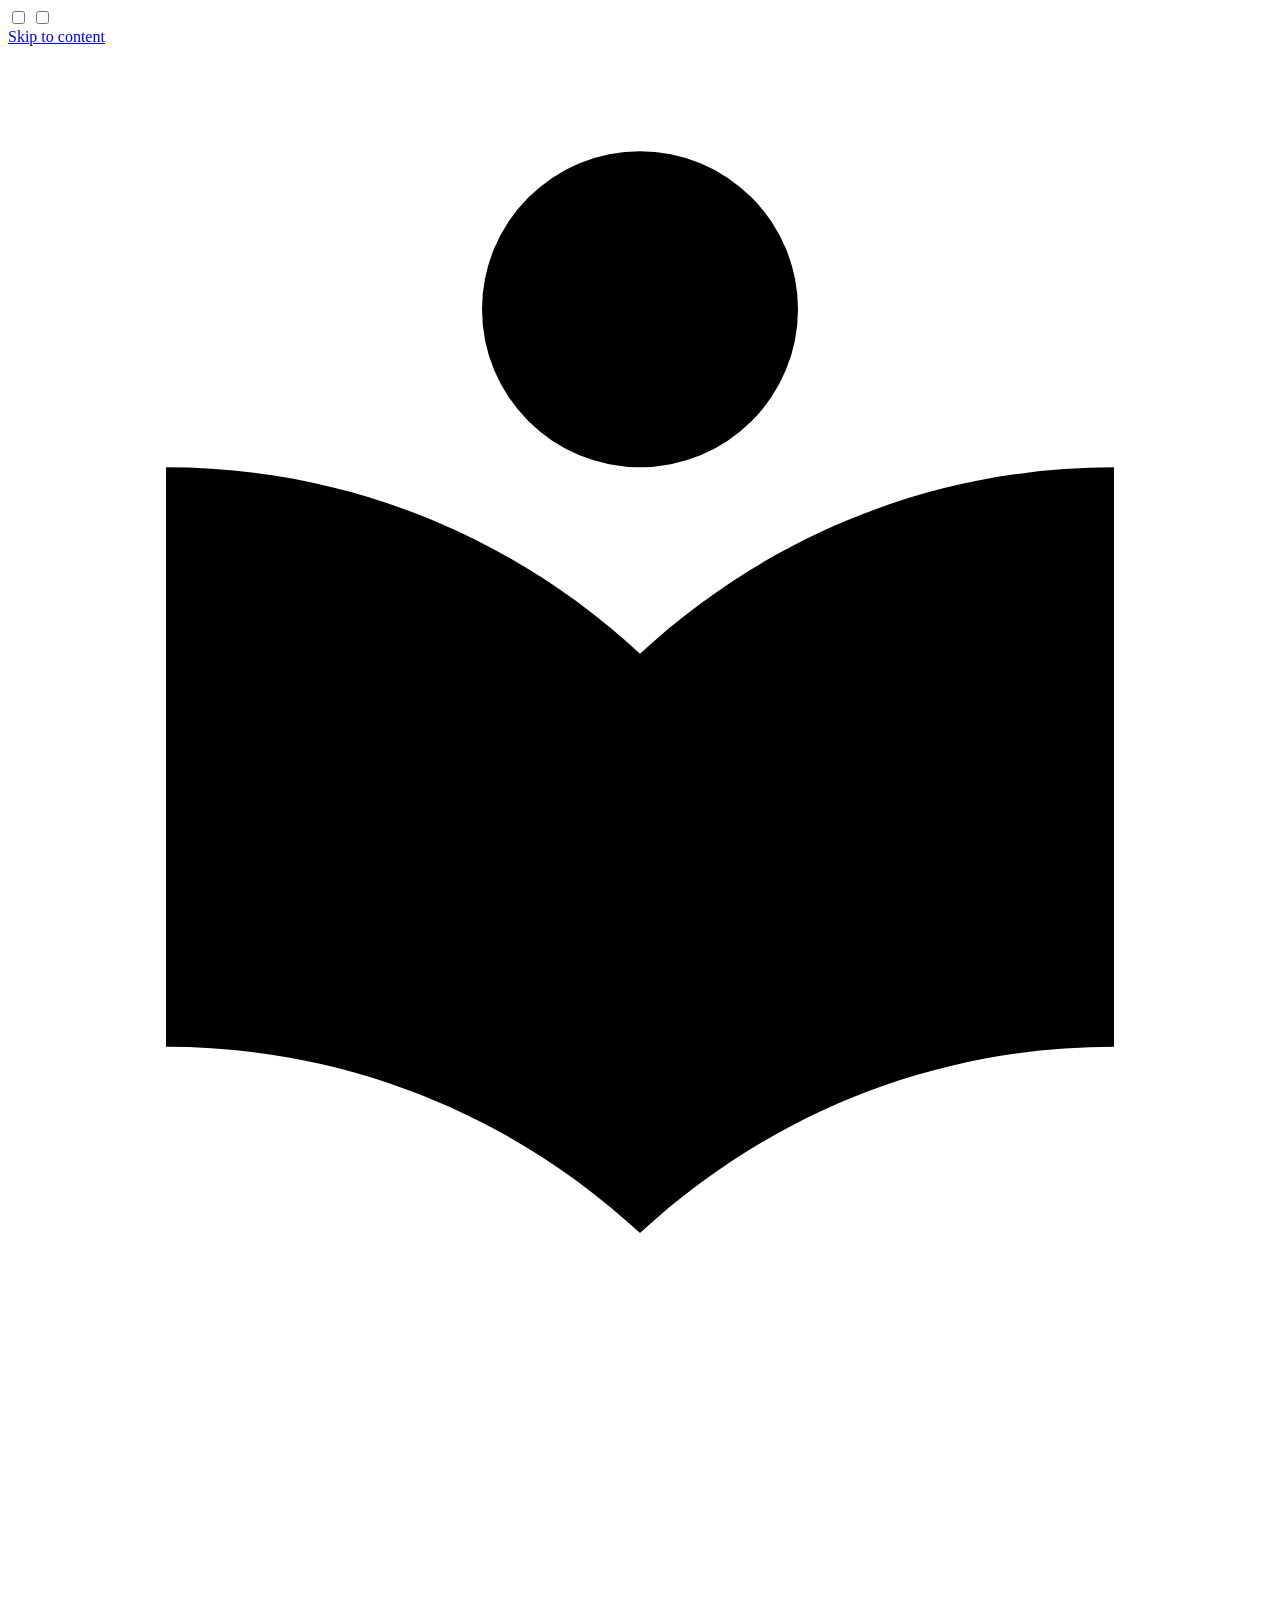
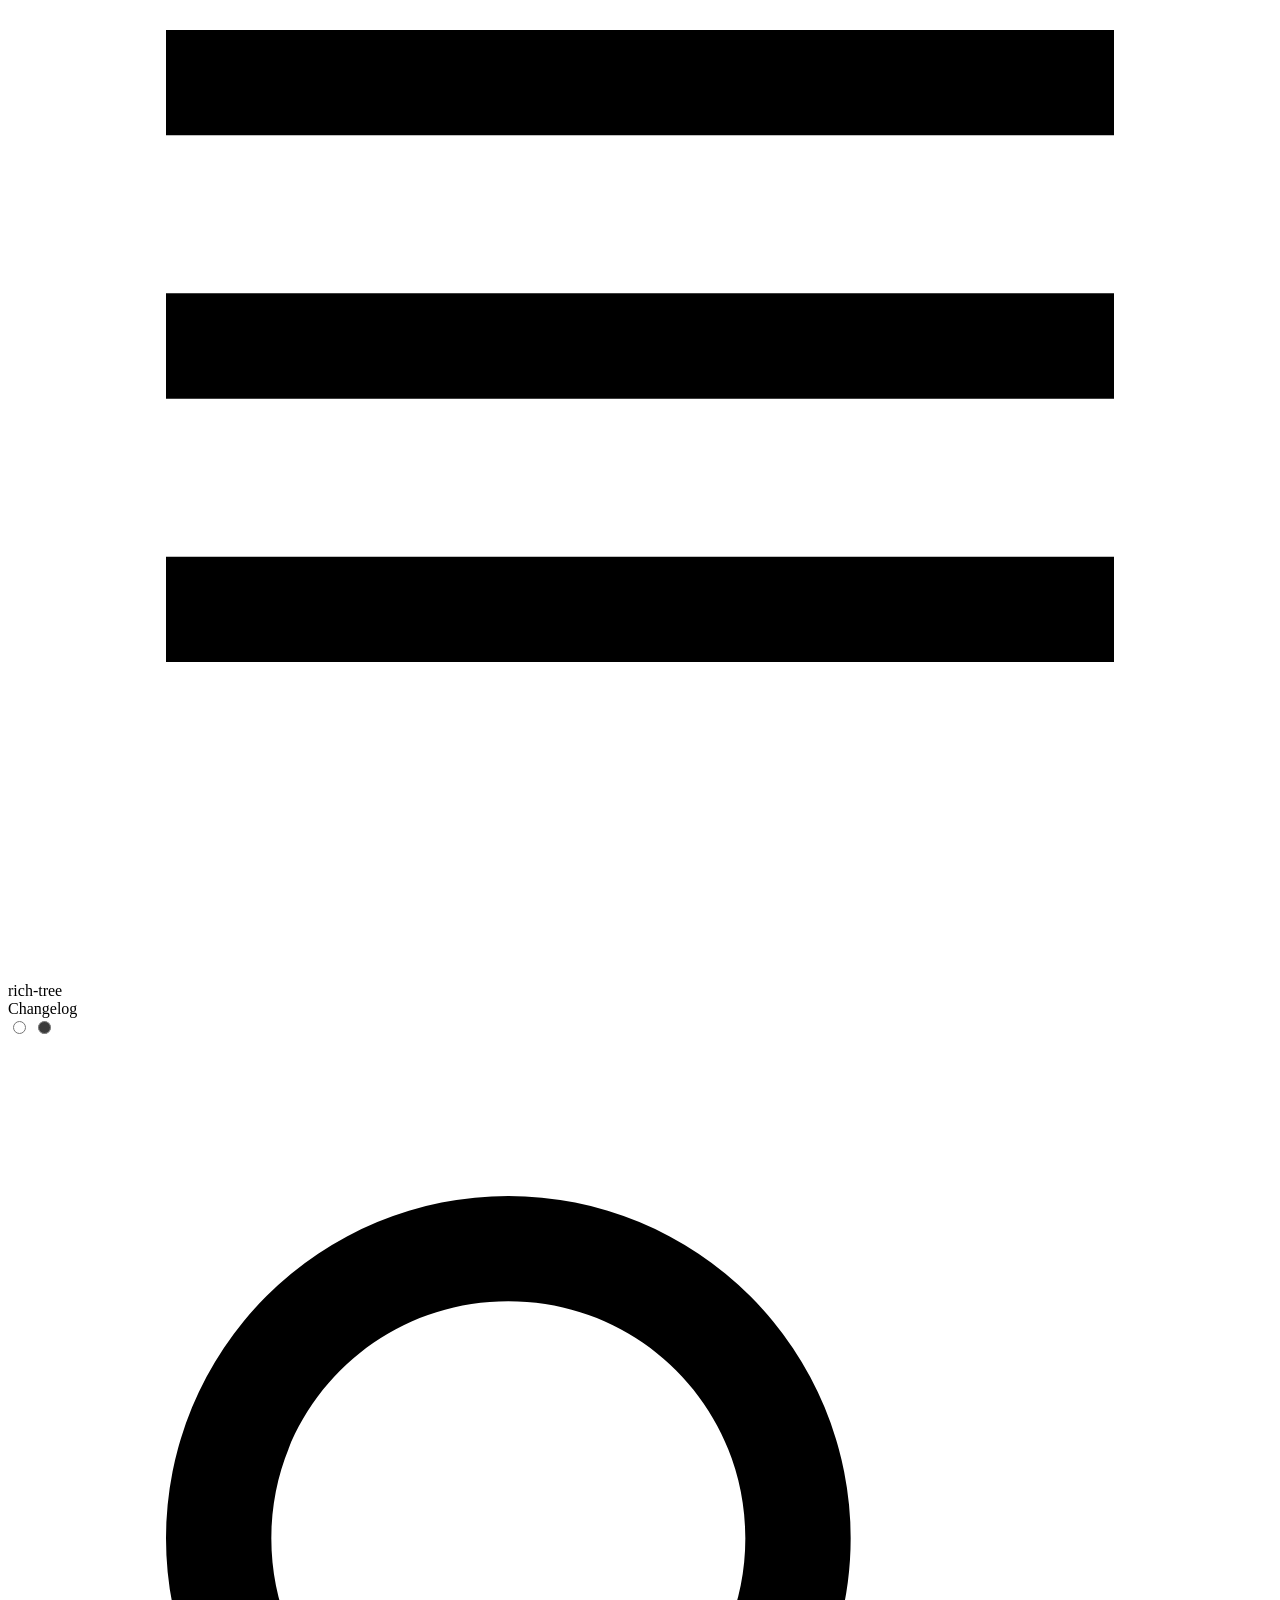
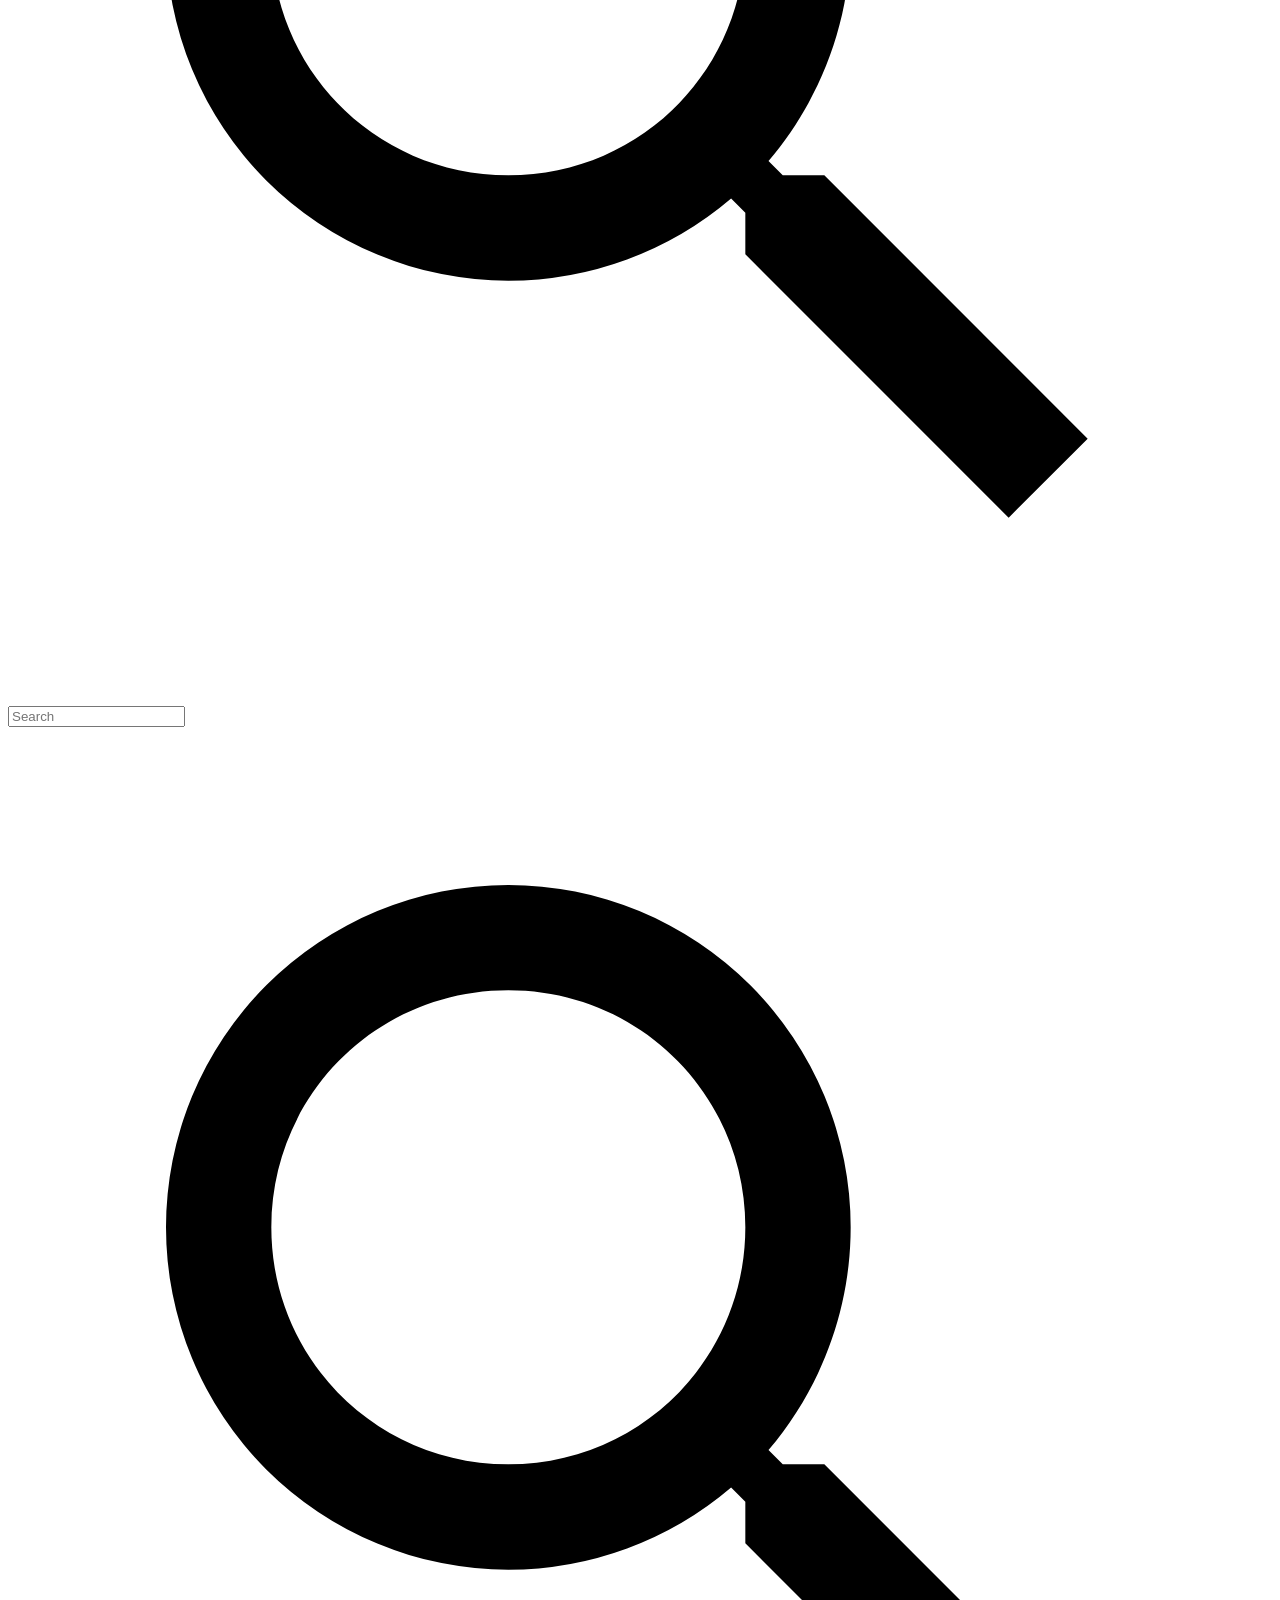
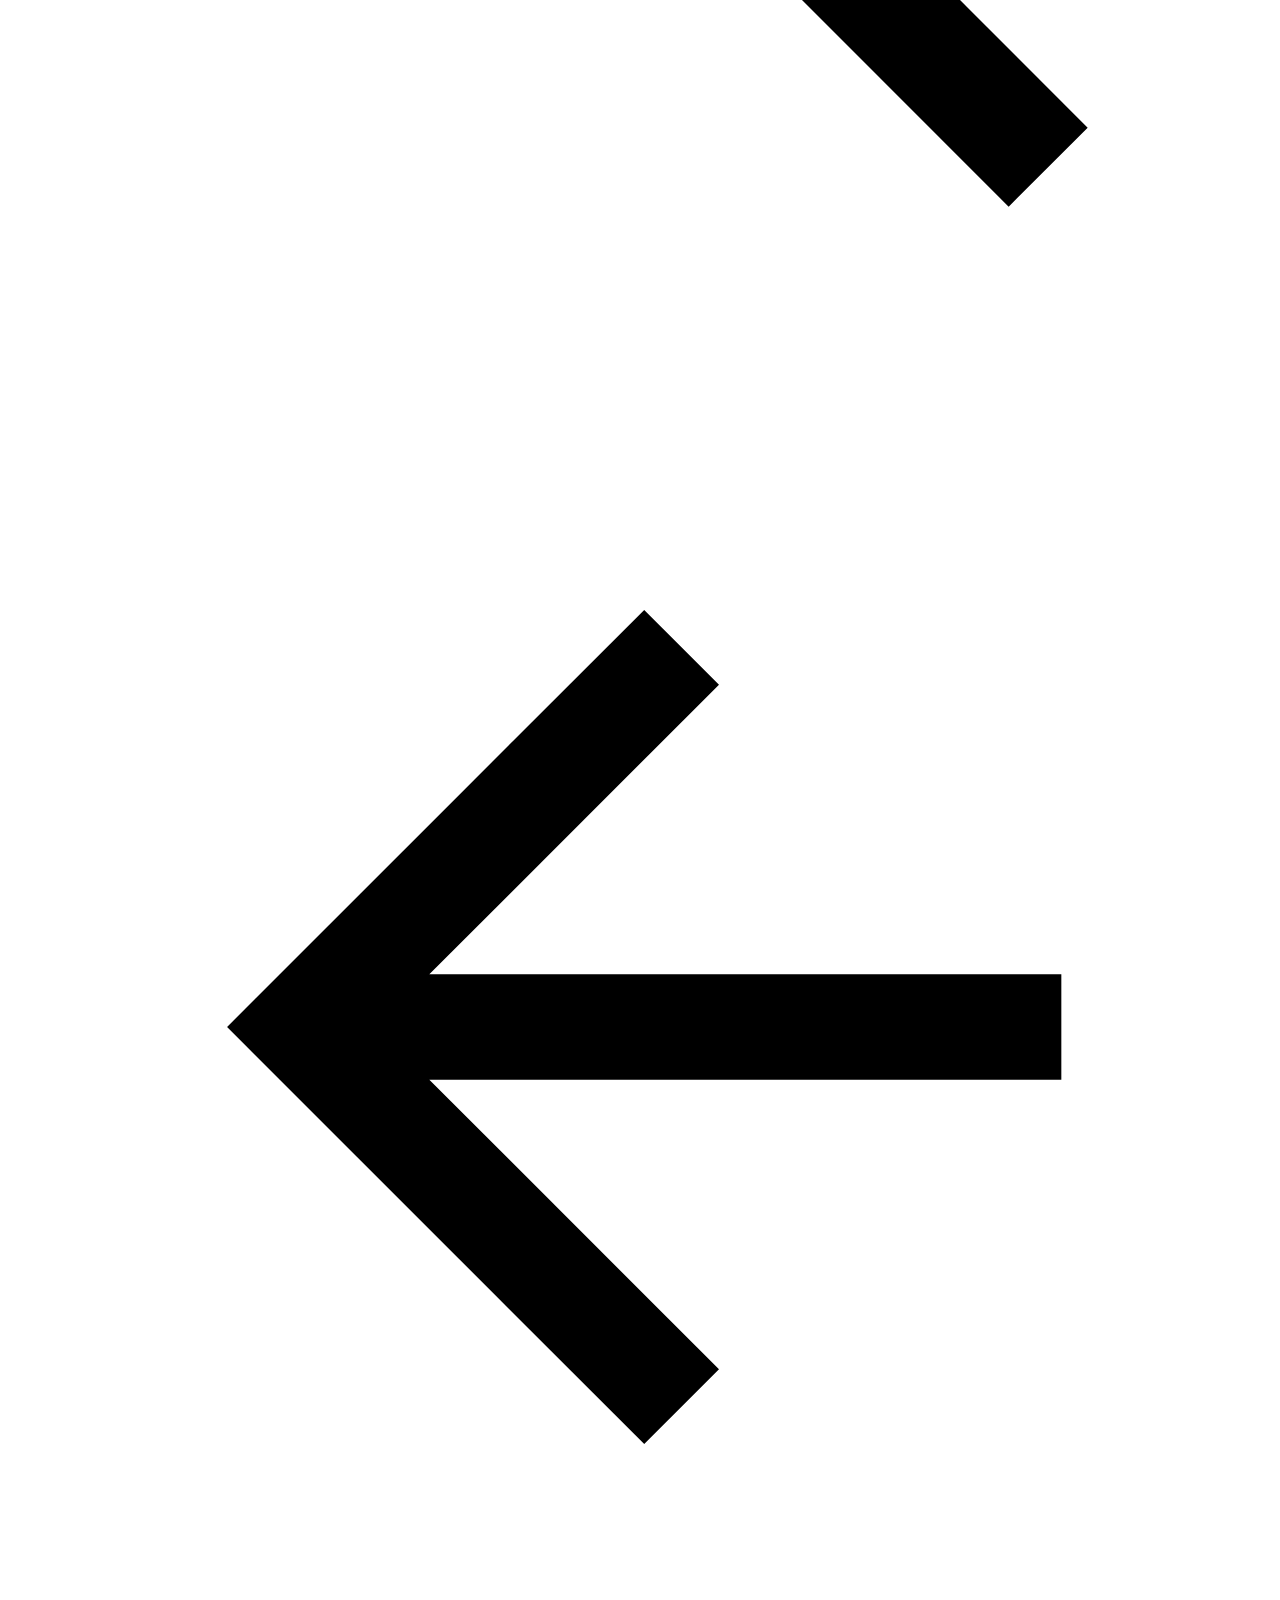
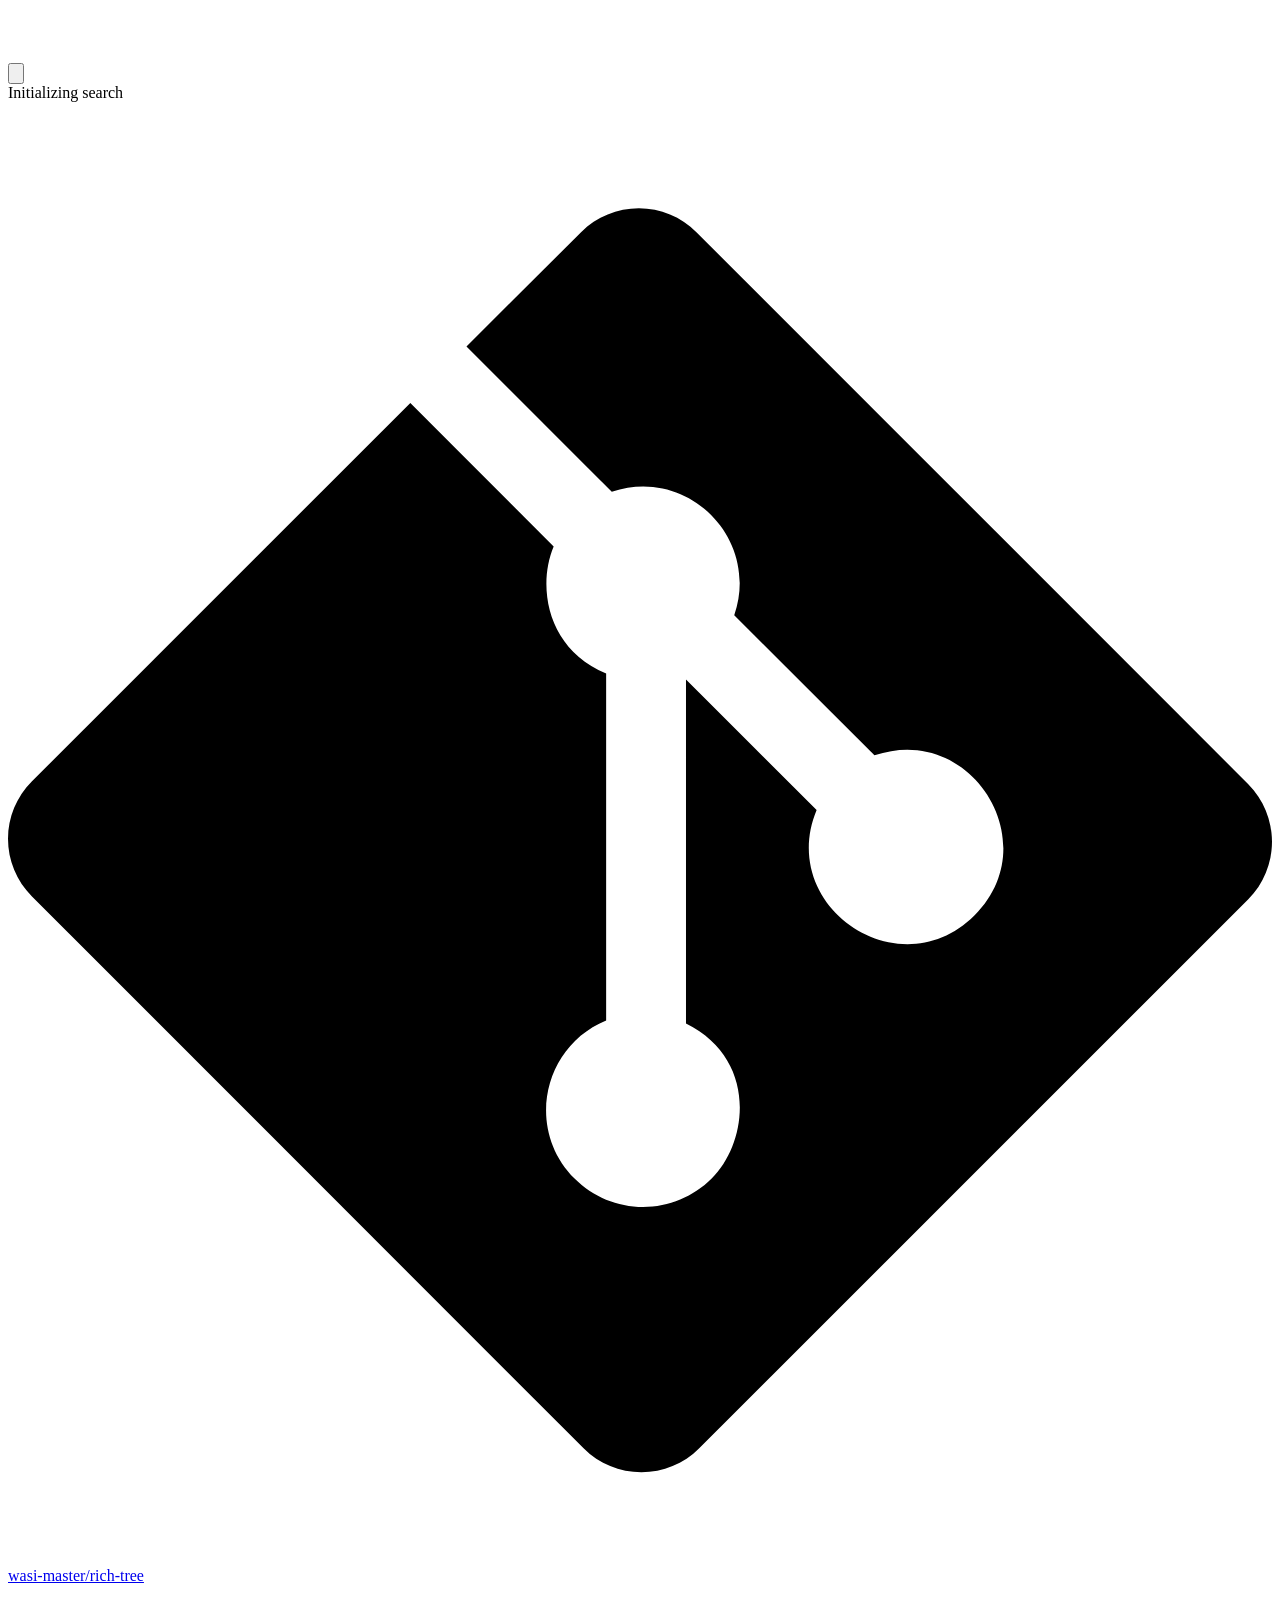
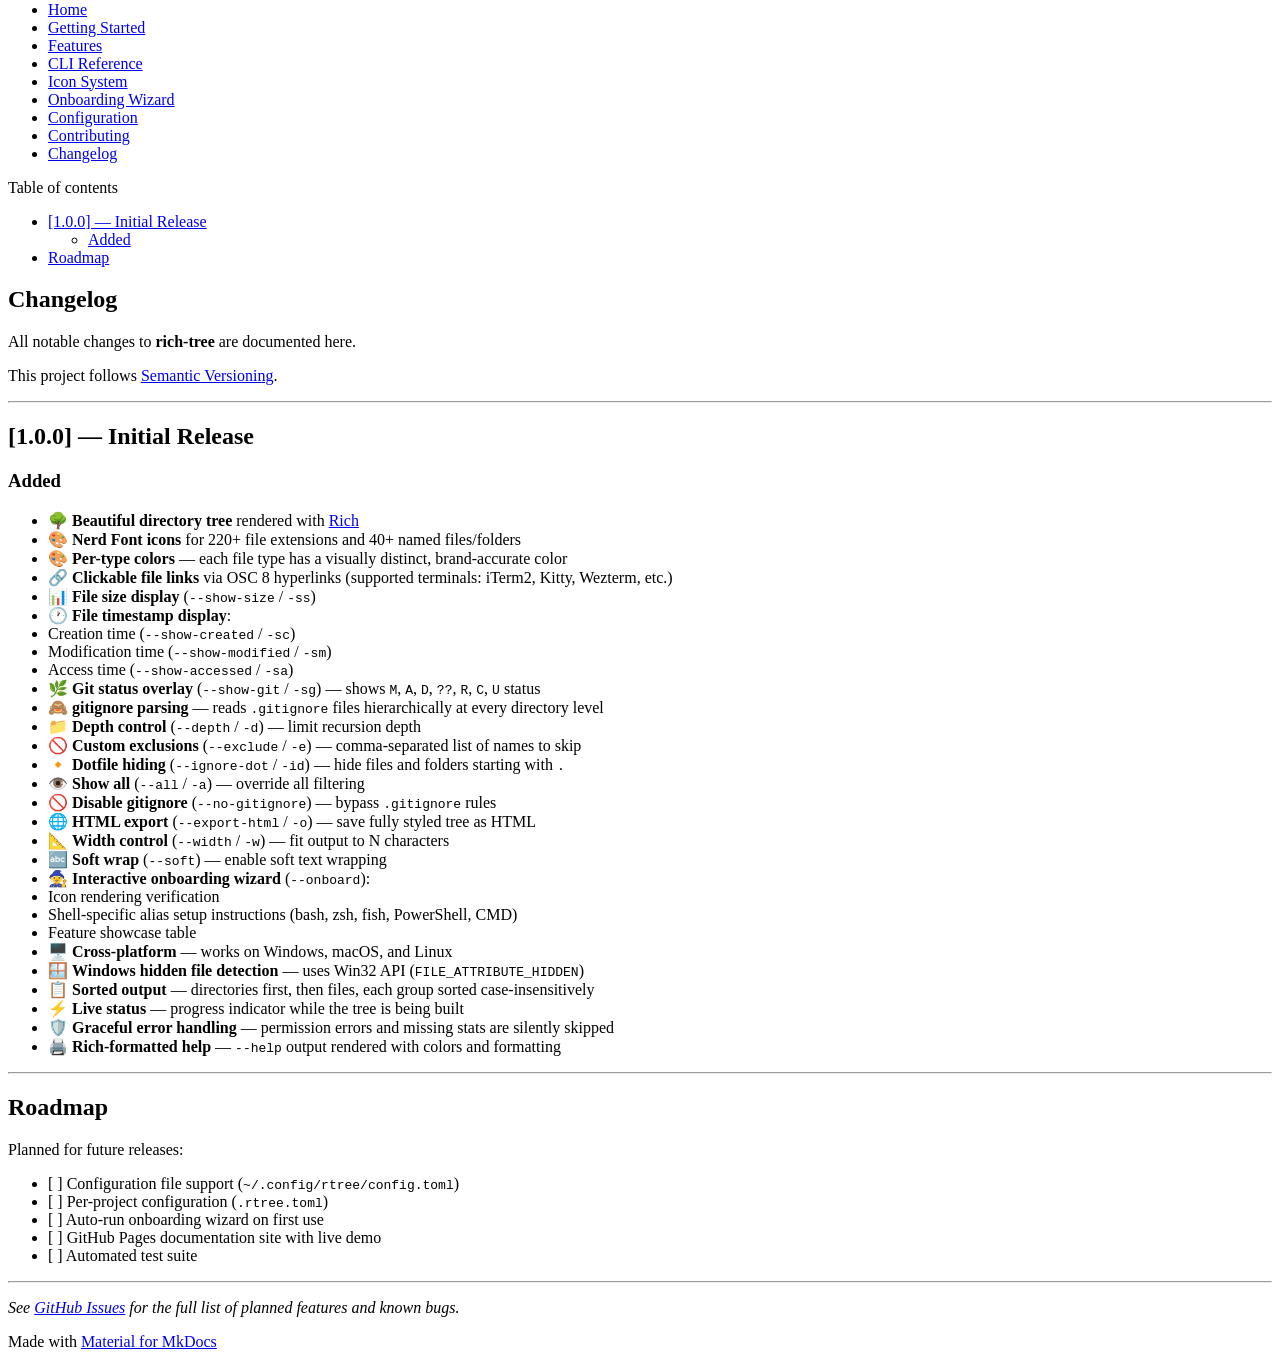
==== changelog/index.html @ 22565c20 "Deployed d0b8e56 with MkDocs version: 1.6.1" ====
<!doctype html>
<html lang="en" class="no-js">
  <head>
    
      <meta charset="utf-8">
      <meta name="viewport" content="width=device-width,initial-scale=1">
      
        <meta name="description" content="A better tree command with beautiful icons and colors made in Python">
      
      
      
        <link rel="canonical" href="https://wasi-master.github.io/rich-tree/changelog/">
      
      
        <link rel="prev" href="../contributing/">
      
      
      
        
      
      
      <link rel="icon" href="../assets/images/favicon.png">
      <meta name="generator" content="mkdocs-1.6.1, mkdocs-material-9.7.6">
    
    
      
        <title>Changelog - rich-tree</title>
      
    
    
      <link rel="stylesheet" href="../assets/stylesheets/main.484c7ddc.min.css">
      
        
        <link rel="stylesheet" href="../assets/stylesheets/palette.ab4e12ef.min.css">
      
      


    
    
      
    
    
      
        
        
        <link rel="preconnect" href="https://fonts.gstatic.com" crossorigin>
        <link rel="stylesheet" href="https://fonts.googleapis.com/css?family=Roboto:300,300i,400,400i,700,700i%7CRoboto+Mono:400,400i,700,700i&display=fallback">
        <style>:root{--md-text-font:"Roboto";--md-code-font:"Roboto Mono"}</style>
      
    
    
      <link rel="stylesheet" href="../stylesheets/extra.css">
    
    <script>__md_scope=new URL("..",location),__md_hash=e=>[...e].reduce(((e,_)=>(e<<5)-e+_.charCodeAt(0)),0),__md_get=(e,_=localStorage,t=__md_scope)=>JSON.parse(_.getItem(t.pathname+"."+e)),__md_set=(e,_,t=localStorage,a=__md_scope)=>{try{t.setItem(a.pathname+"."+e,JSON.stringify(_))}catch(e){}}</script>
    
      

    
    
  </head>
  
  
    
    
      
    
    
    
    
    <body dir="ltr" data-md-color-scheme="default" data-md-color-primary="green" data-md-color-accent="green">
  
    
    <input class="md-toggle" data-md-toggle="drawer" type="checkbox" id="__drawer" autocomplete="off">
    <input class="md-toggle" data-md-toggle="search" type="checkbox" id="__search" autocomplete="off">
    <label class="md-overlay" for="__drawer"></label>
    <div data-md-component="skip">
      
        
        <a href="#changelog" class="md-skip">
          Skip to content
        </a>
      
    </div>
    <div data-md-component="announce">
      
    </div>
    
    
      

  

<header class="md-header md-header--shadow md-header--lifted" data-md-component="header">
  <nav class="md-header__inner md-grid" aria-label="Header">
    <a href=".." title="rich-tree" class="md-header__button md-logo" aria-label="rich-tree" data-md-component="logo">
      
  
  <svg xmlns="http://www.w3.org/2000/svg" viewBox="0 0 24 24"><path d="M12 8a3 3 0 0 0 3-3 3 3 0 0 0-3-3 3 3 0 0 0-3 3 3 3 0 0 0 3 3m0 3.54C9.64 9.35 6.5 8 3 8v11c3.5 0 6.64 1.35 9 3.54 2.36-2.19 5.5-3.54 9-3.54V8c-3.5 0-6.64 1.35-9 3.54"/></svg>

    </a>
    <label class="md-header__button md-icon" for="__drawer">
      
      <svg xmlns="http://www.w3.org/2000/svg" viewBox="0 0 24 24"><path d="M3 6h18v2H3zm0 5h18v2H3zm0 5h18v2H3z"/></svg>
    </label>
    <div class="md-header__title" data-md-component="header-title">
      <div class="md-header__ellipsis">
        <div class="md-header__topic">
          <span class="md-ellipsis">
            rich-tree
          </span>
        </div>
        <div class="md-header__topic" data-md-component="header-topic">
          <span class="md-ellipsis">
            
              Changelog
            
          </span>
        </div>
      </div>
    </div>
    
      
        <form class="md-header__option" data-md-component="palette">
  
    
    
    
    <input class="md-option" data-md-color-media="(prefers-color-scheme: light)" data-md-color-scheme="default" data-md-color-primary="green" data-md-color-accent="green"  aria-label="Switch to dark mode"  type="radio" name="__palette" id="__palette_0">
    
      <label class="md-header__button md-icon" title="Switch to dark mode" for="__palette_1" hidden>
        <svg xmlns="http://www.w3.org/2000/svg" viewBox="0 0 24 24"><path d="M12 8a4 4 0 0 0-4 4 4 4 0 0 0 4 4 4 4 0 0 0 4-4 4 4 0 0 0-4-4m0 10a6 6 0 0 1-6-6 6 6 0 0 1 6-6 6 6 0 0 1 6 6 6 6 0 0 1-6 6m8-9.31V4h-4.69L12 .69 8.69 4H4v4.69L.69 12 4 15.31V20h4.69L12 23.31 15.31 20H20v-4.69L23.31 12z"/></svg>
      </label>
    
  
    
    
    
    <input class="md-option" data-md-color-media="(prefers-color-scheme: dark)" data-md-color-scheme="slate" data-md-color-primary="green" data-md-color-accent="green"  aria-label="Switch to light mode"  type="radio" name="__palette" id="__palette_1">
    
      <label class="md-header__button md-icon" title="Switch to light mode" for="__palette_0" hidden>
        <svg xmlns="http://www.w3.org/2000/svg" viewBox="0 0 24 24"><path d="M12 18c-.89 0-1.74-.2-2.5-.55C11.56 16.5 13 14.42 13 12s-1.44-4.5-3.5-5.45C10.26 6.2 11.11 6 12 6a6 6 0 0 1 6 6 6 6 0 0 1-6 6m8-9.31V4h-4.69L12 .69 8.69 4H4v4.69L.69 12 4 15.31V20h4.69L12 23.31 15.31 20H20v-4.69L23.31 12z"/></svg>
      </label>
    
  
</form>
      
    
    
      <script>var palette=__md_get("__palette");if(palette&&palette.color){if("(prefers-color-scheme)"===palette.color.media){var media=matchMedia("(prefers-color-scheme: light)"),input=document.querySelector(media.matches?"[data-md-color-media='(prefers-color-scheme: light)']":"[data-md-color-media='(prefers-color-scheme: dark)']");palette.color.media=input.getAttribute("data-md-color-media"),palette.color.scheme=input.getAttribute("data-md-color-scheme"),palette.color.primary=input.getAttribute("data-md-color-primary"),palette.color.accent=input.getAttribute("data-md-color-accent")}for(var[key,value]of Object.entries(palette.color))document.body.setAttribute("data-md-color-"+key,value)}</script>
    
    
    
      
      
        <label class="md-header__button md-icon" for="__search">
          
          <svg xmlns="http://www.w3.org/2000/svg" viewBox="0 0 24 24"><path d="M9.5 3A6.5 6.5 0 0 1 16 9.5c0 1.61-.59 3.09-1.56 4.23l.27.27h.79l5 5-1.5 1.5-5-5v-.79l-.27-.27A6.52 6.52 0 0 1 9.5 16 6.5 6.5 0 0 1 3 9.5 6.5 6.5 0 0 1 9.5 3m0 2C7 5 5 7 5 9.5S7 14 9.5 14 14 12 14 9.5 12 5 9.5 5"/></svg>
        </label>
        <div class="md-search" data-md-component="search" role="dialog">
  <label class="md-search__overlay" for="__search"></label>
  <div class="md-search__inner" role="search">
    <form class="md-search__form" name="search">
      <input type="text" class="md-search__input" name="query" aria-label="Search" placeholder="Search" autocapitalize="off" autocorrect="off" autocomplete="off" spellcheck="false" data-md-component="search-query" required>
      <label class="md-search__icon md-icon" for="__search">
        
        <svg xmlns="http://www.w3.org/2000/svg" viewBox="0 0 24 24"><path d="M9.5 3A6.5 6.5 0 0 1 16 9.5c0 1.61-.59 3.09-1.56 4.23l.27.27h.79l5 5-1.5 1.5-5-5v-.79l-.27-.27A6.52 6.52 0 0 1 9.5 16 6.5 6.5 0 0 1 3 9.5 6.5 6.5 0 0 1 9.5 3m0 2C7 5 5 7 5 9.5S7 14 9.5 14 14 12 14 9.5 12 5 9.5 5"/></svg>
        
        <svg xmlns="http://www.w3.org/2000/svg" viewBox="0 0 24 24"><path d="M20 11v2H8l5.5 5.5-1.42 1.42L4.16 12l7.92-7.92L13.5 5.5 8 11z"/></svg>
      </label>
      <nav class="md-search__options" aria-label="Search">
        
        <button type="reset" class="md-search__icon md-icon" title="Clear" aria-label="Clear" tabindex="-1">
          
          <svg xmlns="http://www.w3.org/2000/svg" viewBox="0 0 24 24"><path d="M19 6.41 17.59 5 12 10.59 6.41 5 5 6.41 10.59 12 5 17.59 6.41 19 12 13.41 17.59 19 19 17.59 13.41 12z"/></svg>
        </button>
      </nav>
      
        <div class="md-search__suggest" data-md-component="search-suggest"></div>
      
    </form>
    <div class="md-search__output">
      <div class="md-search__scrollwrap" tabindex="0" data-md-scrollfix>
        <div class="md-search-result" data-md-component="search-result">
          <div class="md-search-result__meta">
            Initializing search
          </div>
          <ol class="md-search-result__list" role="presentation"></ol>
        </div>
      </div>
    </div>
  </div>
</div>
      
    
    
      <div class="md-header__source">
        <a href="https://github.com/wasi-master/rich-tree" title="Go to repository" class="md-source" data-md-component="source">
  <div class="md-source__icon md-icon">
    
    <svg xmlns="http://www.w3.org/2000/svg" viewBox="0 0 448 512"><!--! Font Awesome Free 7.1.0 by @fontawesome - https://fontawesome.com License - https://fontawesome.com/license/free (Icons: CC BY 4.0, Fonts: SIL OFL 1.1, Code: MIT License) Copyright 2025 Fonticons, Inc.--><path d="M439.6 236.1 244 40.5c-5.4-5.5-12.8-8.5-20.4-8.5s-15 3-20.4 8.4L162.5 81l51.5 51.5c27.1-9.1 52.7 16.8 43.4 43.7l49.7 49.7c34.2-11.8 61.2 31 35.5 56.7-26.5 26.5-70.2-2.9-56-37.3L240.3 199v121.9c25.3 12.5 22.3 41.8 9.1 55-6.4 6.4-15.2 10.1-24.3 10.1s-17.8-3.6-24.3-10.1c-17.6-17.6-11.1-46.9 11.2-56v-123c-20.8-8.5-24.6-30.7-18.6-45L142.6 101 8.5 235.1C3 240.6 0 247.9 0 255.5s3 15 8.5 20.4l195.6 195.7c5.4 5.4 12.7 8.4 20.4 8.4s15-3 20.4-8.4l194.7-194.7c5.4-5.4 8.4-12.8 8.4-20.4s-3-15-8.4-20.4"/></svg>
  </div>
  <div class="md-source__repository">
    wasi-master/rich-tree
  </div>
</a>
      </div>
    
  </nav>
  
    
      
<nav class="md-tabs" aria-label="Tabs" data-md-component="tabs">
  <div class="md-grid">
    <ul class="md-tabs__list">
      
        
  
  
  
  
    <li class="md-tabs__item">
      <a href=".." class="md-tabs__link">
        
  
  
    
  
  Home

      </a>
    </li>
  

      
        
  
  
  
  
    <li class="md-tabs__item">
      <a href="../getting-started/" class="md-tabs__link">
        
  
  
    
  
  Getting Started

      </a>
    </li>
  

      
        
  
  
  
  
    <li class="md-tabs__item">
      <a href="../features/" class="md-tabs__link">
        
  
  
    
  
  Features

      </a>
    </li>
  

      
        
  
  
  
  
    <li class="md-tabs__item">
      <a href="../cli-reference/" class="md-tabs__link">
        
  
  
    
  
  CLI Reference

      </a>
    </li>
  

      
        
  
  
  
  
    <li class="md-tabs__item">
      <a href="../icons/" class="md-tabs__link">
        
  
  
    
  
  Icon System

      </a>
    </li>
  

      
        
  
  
  
  
    <li class="md-tabs__item">
      <a href="../onboarding/" class="md-tabs__link">
        
  
  
    
  
  Onboarding Wizard

      </a>
    </li>
  

      
        
  
  
  
  
    <li class="md-tabs__item">
      <a href="../configuration/" class="md-tabs__link">
        
  
  
    
  
  Configuration

      </a>
    </li>
  

      
        
  
  
  
  
    <li class="md-tabs__item">
      <a href="../contributing/" class="md-tabs__link">
        
  
  
    
  
  Contributing

      </a>
    </li>
  

      
        
  
  
  
    
  
  
    <li class="md-tabs__item md-tabs__item--active">
      <a href="./" class="md-tabs__link">
        
  
  
    
  
  Changelog

      </a>
    </li>
  

      
    </ul>
  </div>
</nav>
    
  
</header>
    
    <div class="md-container" data-md-component="container">
      
      
        
      
      <main class="md-main" data-md-component="main">
        <div class="md-main__inner md-grid">
          
            
              
              <div class="md-sidebar md-sidebar--primary" data-md-component="sidebar" data-md-type="navigation" >
                <div class="md-sidebar__scrollwrap">
                  <div class="md-sidebar__inner">
                    


  


<nav class="md-nav md-nav--primary md-nav--lifted" aria-label="Navigation" data-md-level="0">
  <label class="md-nav__title" for="__drawer">
    <a href=".." title="rich-tree" class="md-nav__button md-logo" aria-label="rich-tree" data-md-component="logo">
      
  
  <svg xmlns="http://www.w3.org/2000/svg" viewBox="0 0 24 24"><path d="M12 8a3 3 0 0 0 3-3 3 3 0 0 0-3-3 3 3 0 0 0-3 3 3 3 0 0 0 3 3m0 3.54C9.64 9.35 6.5 8 3 8v11c3.5 0 6.64 1.35 9 3.54 2.36-2.19 5.5-3.54 9-3.54V8c-3.5 0-6.64 1.35-9 3.54"/></svg>

    </a>
    rich-tree
  </label>
  
    <div class="md-nav__source">
      <a href="https://github.com/wasi-master/rich-tree" title="Go to repository" class="md-source" data-md-component="source">
  <div class="md-source__icon md-icon">
    
    <svg xmlns="http://www.w3.org/2000/svg" viewBox="0 0 448 512"><!--! Font Awesome Free 7.1.0 by @fontawesome - https://fontawesome.com License - https://fontawesome.com/license/free (Icons: CC BY 4.0, Fonts: SIL OFL 1.1, Code: MIT License) Copyright 2025 Fonticons, Inc.--><path d="M439.6 236.1 244 40.5c-5.4-5.5-12.8-8.5-20.4-8.5s-15 3-20.4 8.4L162.5 81l51.5 51.5c27.1-9.1 52.7 16.8 43.4 43.7l49.7 49.7c34.2-11.8 61.2 31 35.5 56.7-26.5 26.5-70.2-2.9-56-37.3L240.3 199v121.9c25.3 12.5 22.3 41.8 9.1 55-6.4 6.4-15.2 10.1-24.3 10.1s-17.8-3.6-24.3-10.1c-17.6-17.6-11.1-46.9 11.2-56v-123c-20.8-8.5-24.6-30.7-18.6-45L142.6 101 8.5 235.1C3 240.6 0 247.9 0 255.5s3 15 8.5 20.4l195.6 195.7c5.4 5.4 12.7 8.4 20.4 8.4s15-3 20.4-8.4l194.7-194.7c5.4-5.4 8.4-12.8 8.4-20.4s-3-15-8.4-20.4"/></svg>
  </div>
  <div class="md-source__repository">
    wasi-master/rich-tree
  </div>
</a>
    </div>
  
  <ul class="md-nav__list" data-md-scrollfix>
    
      
      
  
  
  
  
    <li class="md-nav__item">
      <a href=".." class="md-nav__link">
        
  
  
  <span class="md-ellipsis">
    
  
    Home
  

    
  </span>
  
  

      </a>
    </li>
  

    
      
      
  
  
  
  
    <li class="md-nav__item">
      <a href="../getting-started/" class="md-nav__link">
        
  
  
  <span class="md-ellipsis">
    
  
    Getting Started
  

    
  </span>
  
  

      </a>
    </li>
  

    
      
      
  
  
  
  
    <li class="md-nav__item">
      <a href="../features/" class="md-nav__link">
        
  
  
  <span class="md-ellipsis">
    
  
    Features
  

    
  </span>
  
  

      </a>
    </li>
  

    
      
      
  
  
  
  
    <li class="md-nav__item">
      <a href="../cli-reference/" class="md-nav__link">
        
  
  
  <span class="md-ellipsis">
    
  
    CLI Reference
  

    
  </span>
  
  

      </a>
    </li>
  

    
      
      
  
  
  
  
    <li class="md-nav__item">
      <a href="../icons/" class="md-nav__link">
        
  
  
  <span class="md-ellipsis">
    
  
    Icon System
  

    
  </span>
  
  

      </a>
    </li>
  

    
      
      
  
  
  
  
    <li class="md-nav__item">
      <a href="../onboarding/" class="md-nav__link">
        
  
  
  <span class="md-ellipsis">
    
  
    Onboarding Wizard
  

    
  </span>
  
  

      </a>
    </li>
  

    
      
      
  
  
  
  
    <li class="md-nav__item">
      <a href="../configuration/" class="md-nav__link">
        
  
  
  <span class="md-ellipsis">
    
  
    Configuration
  

    
  </span>
  
  

      </a>
    </li>
  

    
      
      
  
  
  
  
    <li class="md-nav__item">
      <a href="../contributing/" class="md-nav__link">
        
  
  
  <span class="md-ellipsis">
    
  
    Contributing
  

    
  </span>
  
  

      </a>
    </li>
  

    
      
      
  
  
    
  
  
  
    <li class="md-nav__item md-nav__item--active">
      
      <input class="md-nav__toggle md-toggle" type="checkbox" id="__toc">
      
      
        
      
      
        <label class="md-nav__link md-nav__link--active" for="__toc">
          
  
  
  <span class="md-ellipsis">
    
  
    Changelog
  

    
  </span>
  
  

          <span class="md-nav__icon md-icon"></span>
        </label>
      
      <a href="./" class="md-nav__link md-nav__link--active">
        
  
  
  <span class="md-ellipsis">
    
  
    Changelog
  

    
  </span>
  
  

      </a>
      
        

<nav class="md-nav md-nav--secondary" aria-label="Table of contents">
  
  
  
    
  
  
    <label class="md-nav__title" for="__toc">
      <span class="md-nav__icon md-icon"></span>
      Table of contents
    </label>
    <ul class="md-nav__list" data-md-component="toc" data-md-scrollfix>
      
        <li class="md-nav__item">
  <a href="#100-initial-release" class="md-nav__link">
    <span class="md-ellipsis">
      
        [1.0.0] — Initial Release
      
    </span>
  </a>
  
    <nav class="md-nav" aria-label="[1.0.0] — Initial Release">
      <ul class="md-nav__list">
        
          <li class="md-nav__item">
  <a href="#added" class="md-nav__link">
    <span class="md-ellipsis">
      
        Added
      
    </span>
  </a>
  
</li>
        
      </ul>
    </nav>
  
</li>
      
        <li class="md-nav__item">
  <a href="#roadmap" class="md-nav__link">
    <span class="md-ellipsis">
      
        Roadmap
      
    </span>
  </a>
  
</li>
      
    </ul>
  
</nav>
      
    </li>
  

    
  </ul>
</nav>
                  </div>
                </div>
              </div>
            
            
              
              <div class="md-sidebar md-sidebar--secondary" data-md-component="sidebar" data-md-type="toc" >
                <div class="md-sidebar__scrollwrap">
                  <div class="md-sidebar__inner">
                    

<nav class="md-nav md-nav--secondary" aria-label="Table of contents">
  
  
  
    
  
  
    <label class="md-nav__title" for="__toc">
      <span class="md-nav__icon md-icon"></span>
      Table of contents
    </label>
    <ul class="md-nav__list" data-md-component="toc" data-md-scrollfix>
      
        <li class="md-nav__item">
  <a href="#100-initial-release" class="md-nav__link">
    <span class="md-ellipsis">
      
        [1.0.0] — Initial Release
      
    </span>
  </a>
  
    <nav class="md-nav" aria-label="[1.0.0] — Initial Release">
      <ul class="md-nav__list">
        
          <li class="md-nav__item">
  <a href="#added" class="md-nav__link">
    <span class="md-ellipsis">
      
        Added
      
    </span>
  </a>
  
</li>
        
      </ul>
    </nav>
  
</li>
      
        <li class="md-nav__item">
  <a href="#roadmap" class="md-nav__link">
    <span class="md-ellipsis">
      
        Roadmap
      
    </span>
  </a>
  
</li>
      
    </ul>
  
</nav>
                  </div>
                </div>
              </div>
            
          
          
            <div class="md-content" data-md-component="content">
              
              <article class="md-content__inner md-typeset">
                
                  


  
  


<h1 id="changelog">Changelog</h1>
<p>All notable changes to <strong>rich-tree</strong> are documented here.</p>
<p>This project follows <a href="https://semver.org/">Semantic Versioning</a>.</p>
<hr />
<h2 id="100-initial-release">[1.0.0] — Initial Release</h2>
<h3 id="added">Added</h3>
<ul>
<li>🌳 <strong>Beautiful directory tree</strong> rendered with <a href="https://github.com/Textualize/rich">Rich</a></li>
<li>🎨 <strong>Nerd Font icons</strong> for 220+ file extensions and 40+ named files/folders</li>
<li>🎨 <strong>Per-type colors</strong> — each file type has a visually distinct, brand-accurate color</li>
<li>🔗 <strong>Clickable file links</strong> via OSC 8 hyperlinks (supported terminals: iTerm2, Kitty, Wezterm, etc.)</li>
<li>📊 <strong>File size display</strong> (<code>--show-size</code> / <code>-ss</code>)</li>
<li>🕐 <strong>File timestamp display</strong>:</li>
<li>Creation time (<code>--show-created</code> / <code>-sc</code>)</li>
<li>Modification time (<code>--show-modified</code> / <code>-sm</code>)</li>
<li>Access time (<code>--show-accessed</code> / <code>-sa</code>)</li>
<li>🌿 <strong>Git status overlay</strong> (<code>--show-git</code> / <code>-sg</code>) — shows <code>M</code>, <code>A</code>, <code>D</code>, <code>??</code>, <code>R</code>, <code>C</code>, <code>U</code> status</li>
<li>🙈 <strong>gitignore parsing</strong> — reads <code>.gitignore</code> files hierarchically at every directory level</li>
<li>📁 <strong>Depth control</strong> (<code>--depth</code> / <code>-d</code>) — limit recursion depth</li>
<li>🚫 <strong>Custom exclusions</strong> (<code>--exclude</code> / <code>-e</code>) — comma-separated list of names to skip</li>
<li>🔸 <strong>Dotfile hiding</strong> (<code>--ignore-dot</code> / <code>-id</code>) — hide files and folders starting with <code>.</code></li>
<li>👁️ <strong>Show all</strong> (<code>--all</code> / <code>-a</code>) — override all filtering</li>
<li>🚫 <strong>Disable gitignore</strong> (<code>--no-gitignore</code>) — bypass <code>.gitignore</code> rules</li>
<li>🌐 <strong>HTML export</strong> (<code>--export-html</code> / <code>-o</code>) — save fully styled tree as HTML</li>
<li>📐 <strong>Width control</strong> (<code>--width</code> / <code>-w</code>) — fit output to N characters</li>
<li>🔤 <strong>Soft wrap</strong> (<code>--soft</code>) — enable soft text wrapping</li>
<li>🧙 <strong>Interactive onboarding wizard</strong> (<code>--onboard</code>):</li>
<li>Icon rendering verification</li>
<li>Shell-specific alias setup instructions (bash, zsh, fish, PowerShell, CMD)</li>
<li>Feature showcase table</li>
<li>🖥️ <strong>Cross-platform</strong> — works on Windows, macOS, and Linux</li>
<li>🪟 <strong>Windows hidden file detection</strong> — uses Win32 API (<code>FILE_ATTRIBUTE_HIDDEN</code>)</li>
<li>📋 <strong>Sorted output</strong> — directories first, then files, each group sorted case-insensitively</li>
<li>⚡ <strong>Live status</strong> — progress indicator while the tree is being built</li>
<li>🛡️ <strong>Graceful error handling</strong> — permission errors and missing stats are silently skipped</li>
<li>🖨️ <strong>Rich-formatted help</strong> — <code>--help</code> output rendered with colors and formatting</li>
</ul>
<hr />
<h2 id="roadmap">Roadmap</h2>
<p>Planned for future releases:</p>
<ul>
<li>[ ] Configuration file support (<code>~/.config/rtree/config.toml</code>)</li>
<li>[ ] Per-project configuration (<code>.rtree.toml</code>)</li>
<li>[ ] Auto-run onboarding wizard on first use</li>
<li>[ ] GitHub Pages documentation site with live demo</li>
<li>[ ] Automated test suite</li>
</ul>
<hr />
<p><em>See <a href="https://github.com/wasi-master/rich-tree/issues">GitHub Issues</a> for the full list of planned features and known bugs.</em></p>












                
              </article>
            </div>
          
          
<script>var target=document.getElementById(location.hash.slice(1));target&&target.name&&(target.checked=target.name.startsWith("__tabbed_"))</script>
        </div>
        
          <button type="button" class="md-top md-icon" data-md-component="top" hidden>
  
  <svg xmlns="http://www.w3.org/2000/svg" viewBox="0 0 24 24"><path d="M13 20h-2V8l-5.5 5.5-1.42-1.42L12 4.16l7.92 7.92-1.42 1.42L13 8z"/></svg>
  Back to top
</button>
        
      </main>
      
        <footer class="md-footer">
  
  <div class="md-footer-meta md-typeset">
    <div class="md-footer-meta__inner md-grid">
      <div class="md-copyright">
  
  
    Made with
    <a href="https://squidfunk.github.io/mkdocs-material/" target="_blank" rel="noopener">
      Material for MkDocs
    </a>
  
</div>
      
    </div>
  </div>
</footer>
      
    </div>
    <div class="md-dialog" data-md-component="dialog">
      <div class="md-dialog__inner md-typeset"></div>
    </div>
    
    
    
      
      
      <script id="__config" type="application/json">{"annotate": null, "base": "..", "features": ["navigation.tabs", "navigation.tabs.sticky", "navigation.sections", "navigation.expand", "navigation.top", "search.suggest", "search.highlight", "content.code.copy"], "search": "../assets/javascripts/workers/search.2c215733.min.js", "tags": null, "translations": {"clipboard.copied": "Copied to clipboard", "clipboard.copy": "Copy to clipboard", "search.result.more.one": "1 more on this page", "search.result.more.other": "# more on this page", "search.result.none": "No matching documents", "search.result.one": "1 matching document", "search.result.other": "# matching documents", "search.result.placeholder": "Type to start searching", "search.result.term.missing": "Missing", "select.version": "Select version"}, "version": null}</script>
    
    
      <script src="../assets/javascripts/bundle.79ae519e.min.js"></script>
      
    
  </body>
</html>
---- assets/stylesheets/main.484c7ddc.min.css ----
@charset "UTF-8";html{-webkit-text-size-adjust:none;-moz-text-size-adjust:none;text-size-adjust:none;box-sizing:border-box}*,:after,:before{box-sizing:inherit}@media (prefers-reduced-motion){*,:after,:before{transition:none!important}}body{margin:0}a,button,input,label{-webkit-tap-highlight-color:transparent}a{color:inherit;text-decoration:none}hr{border:0;box-sizing:initial;display:block;height:.05rem;overflow:visible;padding:0}small{font-size:80%}sub,sup{line-height:1em}img{border-style:none}table{border-collapse:initial;border-spacing:0}td,th{font-weight:400;vertical-align:top}button{background:#0000;border:0;font-family:inherit;font-size:inherit;margin:0;padding:0}input{border:0;outline:none}:root{--md-primary-fg-color:#4051b5;--md-primary-fg-color--light:#5d6cc0;--md-primary-fg-color--dark:#303fa1;--md-primary-bg-color:#fff;--md-primary-bg-color--light:#ffffffb3;--md-accent-fg-color:#526cfe;--md-accent-fg-color--transparent:#526cfe1a;--md-accent-bg-color:#fff;--md-accent-bg-color--light:#ffffffb3}[data-md-color-scheme=default]{color-scheme:light}[data-md-color-scheme=default] img[src$="#gh-dark-mode-only"],[data-md-color-scheme=default] img[src$="#only-dark"]{display:none}:root,[data-md-color-scheme=default]{--md-hue:225deg;--md-default-fg-color:#000000de;--md-default-fg-color--light:#0000008a;--md-default-fg-color--lighter:#00000052;--md-default-fg-color--lightest:#00000012;--md-default-bg-color:#fff;--md-default-bg-color--light:#ffffffb3;--md-default-bg-color--lighter:#ffffff4d;--md-default-bg-color--lightest:#ffffff1f;--md-code-fg-color:#36464e;--md-code-bg-color:#f5f5f5;--md-code-bg-color--light:#f5f5f5b3;--md-code-bg-color--lighter:#f5f5f54d;--md-code-hl-color:#4287ff;--md-code-hl-color--light:#4287ff1a;--md-code-hl-number-color:#d52a2a;--md-code-hl-special-color:#db1457;--md-code-hl-function-color:#a846b9;--md-code-hl-constant-color:#6e59d9;--md-code-hl-keyword-color:#3f6ec6;--md-code-hl-string-color:#1c7d4d;--md-code-hl-name-color:var(--md-code-fg-color);--md-code-hl-operator-color:var(--md-default-fg-color--light);--md-code-hl-punctuation-color:var(--md-default-fg-color--light);--md-code-hl-comment-color:var(--md-default-fg-color--light);--md-code-hl-generic-color:var(--md-default-fg-color--light);--md-code-hl-variable-color:var(--md-default-fg-color--light);--md-typeset-color:var(--md-default-fg-color);--md-typeset-a-color:var(--md-primary-fg-color);--md-typeset-del-color:#f5503d26;--md-typeset-ins-color:#0bd57026;--md-typeset-kbd-color:#fafafa;--md-typeset-kbd-accent-color:#fff;--md-typeset-kbd-border-color:#b8b8b8;--md-typeset-mark-color:#ffff0080;--md-typeset-table-color:#0000001f;--md-typeset-table-color--light:rgba(0,0,0,.035);--md-admonition-fg-color:var(--md-default-fg-color);--md-admonition-bg-color:var(--md-default-bg-color);--md-warning-fg-color:#000000de;--md-warning-bg-color:#ff9;--md-footer-fg-color:#fff;--md-footer-fg-color--light:#ffffffb3;--md-footer-fg-color--lighter:#ffffff73;--md-footer-bg-color:#000000de;--md-footer-bg-color--dark:#00000052;--md-shadow-z1:0 0.2rem 0.5rem #0000000d,0 0 0.05rem #0000001a;--md-shadow-z2:0 0.2rem 0.5rem #0000001a,0 0 0.05rem #00000040;--md-shadow-z3:0 0.2rem 0.5rem #0003,0 0 0.05rem #00000059}.md-icon svg{fill:currentcolor;display:block;height:1.2rem;width:1.2rem}body{-webkit-font-smoothing:antialiased;-moz-osx-font-smoothing:grayscale;--md-text-font-family:var(--md-text-font,_),-apple-system,BlinkMacSystemFont,Helvetica,Arial,sans-serif;--md-code-font-family:var(--md-code-font,_),SFMono-Regular,Consolas,Menlo,monospace}aside,body,input{font-feature-settings:"kern","liga";color:var(--md-typeset-color);font-family:var(--md-text-font-family)}code,kbd,pre{font-feature-settings:"kern";font-family:var(--md-code-font-family)}:root{--md-typeset-table-sort-icon:url('data:image/svg+xml;charset=utf-8,<svg xmlns="http://www.w3.org/2000/svg" viewBox="0 0 24 24"><path d="m18 21-4-4h3V7h-3l4-4 4 4h-3v10h3M2 19v-2h10v2M2 13v-2h7v2M2 7V5h4v2z"/></svg>');--md-typeset-table-sort-icon--asc:url('data:image/svg+xml;charset=utf-8,<svg xmlns="http://www.w3.org/2000/svg" viewBox="0 0 24 24"><path d="M19 17h3l-4 4-4-4h3V3h2M2 17h10v2H2M6 5v2H2V5m0 6h7v2H2z"/></svg>');--md-typeset-table-sort-icon--desc:url('data:image/svg+xml;charset=utf-8,<svg xmlns="http://www.w3.org/2000/svg" viewBox="0 0 24 24"><path d="M19 7h3l-4-4-4 4h3v14h2M2 17h10v2H2M6 5v2H2V5m0 6h7v2H2z"/></svg>')}.md-typeset{-webkit-print-color-adjust:exact;color-adjust:exact;font-size:.8rem;line-height:1.6;overflow-wrap:break-word}@media print{.md-typeset{font-size:.68rem}}.md-typeset blockquote,.md-typeset dl,.md-typeset figure,.md-typeset ol,.md-typeset pre,.md-typeset ul{margin-bottom:1em;margin-top:1em}.md-typeset h1{color:var(--md-default-fg-color--light);font-size:2em;line-height:1.3;margin:0 0 1.25em}.md-typeset h1,.md-typeset h2{font-weight:300;letter-spacing:-.01em}.md-typeset h2{font-size:1.5625em;line-height:1.4;margin:1.6em 0 .64em}.md-typeset h3{font-size:1.25em;font-weight:400;letter-spacing:-.01em;line-height:1.5;margin:1.6em 0 .8em}.md-typeset h2+h3{margin-top:.8em}.md-typeset h4{font-weight:700;letter-spacing:-.01em;margin:1em 0}.md-typeset h5,.md-typeset h6{color:var(--md-default-fg-color--light);font-size:.8em;font-weight:700;letter-spacing:-.01em;margin:1.25em 0}.md-typeset h5{text-transform:uppercase}.md-typeset h5 code{text-transform:none}.md-typeset hr{border-bottom:.05rem solid var(--md-default-fg-color--lightest);display:flow-root;margin:1.5em 0}.md-typeset a{color:var(--md-typeset-a-color);word-break:break-word}.md-typeset a,.md-typeset a:before{transition:color 125ms}.md-typeset a:focus,.md-typeset a:hover{color:var(--md-accent-fg-color)}.md-typeset a:focus code,.md-typeset a:hover code{background-color:var(--md-accent-fg-color--transparent);color:var(--md-accent-fg-color)}.md-typeset a code{color:var(--md-typeset-a-color)}.md-typeset a.focus-visible{outline-color:var(--md-accent-fg-color);outline-offset:.2rem}.md-typeset code,.md-typeset kbd,.md-typeset pre{color:var(--md-code-fg-color);direction:ltr;font-variant-ligatures:none;transition:background-color 125ms}@media print{.md-typeset code,.md-typeset kbd,.md-typeset pre{white-space:pre-wrap}}.md-typeset code{background-color:var(--md-code-bg-color);border-radius:.1rem;-webkit-box-decoration-break:clone;box-decoration-break:clone;font-size:.85em;padding:0 .2941176471em;transition:color 125ms,background-color 125ms;word-break:break-word}.md-typeset code:not(.focus-visible){-webkit-tap-highlight-color:transparent;outline:none}.md-typeset pre{display:flow-root;line-height:1.4;position:relative}.md-typeset pre>code{-webkit-box-decoration-break:slice;box-decoration-break:slice;box-shadow:none;display:block;margin:0;outline-color:var(--md-accent-fg-color);overflow:auto;padding:.7720588235em 1.1764705882em;scrollbar-color:var(--md-default-fg-color--lighter) #0000;scrollbar-width:thin;touch-action:auto;word-break:normal}.md-typeset pre>code:hover{scrollbar-color:var(--md-accent-fg-color) #0000}.md-typeset pre>code::-webkit-scrollbar{height:.2rem;width:.2rem}.md-typeset pre>code::-webkit-scrollbar-thumb{background-color:var(--md-default-fg-color--lighter)}.md-typeset pre>code::-webkit-scrollbar-thumb:hover{background-color:var(--md-accent-fg-color)}.md-typeset kbd{background-color:var(--md-typeset-kbd-color);border-radius:.1rem;box-shadow:0 .1rem 0 .05rem var(--md-typeset-kbd-border-color),0 .1rem 0 var(--md-typeset-kbd-border-color),0 -.1rem .2rem var(--md-typeset-kbd-accent-color) inset;color:var(--md-default-fg-color);display:inline-block;font-size:.75em;padding:0 .6666666667em;vertical-align:text-top;word-break:break-word}.md-typeset mark{background-color:var(--md-typeset-mark-color);-webkit-box-decoration-break:clone;box-decoration-break:clone;color:inherit;word-break:break-word}.md-typeset abbr{cursor:help;text-decoration:none}.md-typeset [data-preview],.md-typeset abbr{border-bottom:.05rem dotted var(--md-default-fg-color--light)}.md-typeset small{opacity:.75}[dir=ltr] .md-typeset sub,[dir=ltr] .md-typeset sup{margin-left:.078125em}[dir=rtl] .md-typeset sub,[dir=rtl] .md-typeset sup{margin-right:.078125em}[dir=ltr] .md-typeset blockquote{padding-left:.6rem}[dir=rtl] .md-typeset blockquote{padding-right:.6rem}[dir=ltr] .md-typeset blockquote{border-left:.2rem solid var(--md-default-fg-color--lighter)}[dir=rtl] .md-typeset blockquote{border-right:.2rem solid var(--md-default-fg-color--lighter)}.md-typeset blockquote{color:var(--md-default-fg-color--light);margin-left:0;margin-right:0}.md-typeset ul{list-style-type:disc}.md-typeset ul[type]{list-style-type:revert-layer}[dir=ltr] .md-typeset ol,[dir=ltr] .md-typeset ul{margin-left:.625em}[dir=rtl] .md-typeset ol,[dir=rtl] .md-typeset ul{margin-right:.625em}.md-typeset ol,.md-typeset ul{padding:0}.md-typeset ol:not([hidden]),.md-typeset ul:not([hidden]){display:flow-root}.md-typeset ol ol,.md-typeset ul ol{list-style-type:lower-alpha}.md-typeset ol ol ol,.md-typeset ul ol ol{list-style-type:lower-roman}.md-typeset ol ol ol ol,.md-typeset ul ol ol ol{list-style-type:upper-alpha}.md-typeset ol ol ol ol ol,.md-typeset ul ol ol ol ol{list-style-type:upper-roman}.md-typeset ol[type],.md-typeset ul[type]{list-style-type:revert-layer}[dir=ltr] .md-typeset ol li,[dir=ltr] .md-typeset ul li{margin-left:1.25em}[dir=rtl] .md-typeset ol li,[dir=rtl] .md-typeset ul li{margin-right:1.25em}.md-typeset ol li,.md-typeset ul li{margin-bottom:.5em}.md-typeset ol li blockquote,.md-typeset ol li p,.md-typeset ul li blockquote,.md-typeset ul li p{margin:.5em 0}.md-typeset ol li:last-child,.md-typeset ul li:last-child{margin-bottom:0}[dir=ltr] .md-typeset ol li ol,[dir=ltr] .md-typeset ol li ul,[dir=ltr] .md-typeset ul li ol,[dir=ltr] .md-typeset ul li ul{margin-left:.625em}[dir=rtl] .md-typeset ol li ol,[dir=rtl] .md-typeset ol li ul,[dir=rtl] .md-typeset ul li ol,[dir=rtl] .md-typeset ul li ul{margin-right:.625em}.md-typeset ol li ol,.md-typeset ol li ul,.md-typeset ul li ol,.md-typeset ul li ul{margin-bottom:.5em;margin-top:.5em}[dir=ltr] .md-typeset dd{margin-left:1.875em}[dir=rtl] .md-typeset dd{margin-right:1.875em}.md-typeset dd{margin-bottom:1.5em;margin-top:1em}.md-typeset img,.md-typeset svg,.md-typeset video{height:auto;max-width:100%}.md-typeset img[align=left]{margin:1em 1em 1em 0}.md-typeset img[align=right]{margin:1em 0 1em 1em}.md-typeset img[align]:only-child{margin-top:0}.md-typeset figure{display:flow-root;margin:1em auto;max-width:100%;text-align:center;width:fit-content}.md-typeset figure img{display:block;margin:0 auto}.md-typeset figcaption{font-style:italic;margin:1em auto;max-width:24rem}.md-typeset iframe{max-width:100%}.md-typeset table:not([class]){background-color:var(--md-default-bg-color);border:.05rem solid var(--md-typeset-table-color);border-radius:.1rem;display:inline-block;font-size:.64rem;max-width:100%;overflow:auto;touch-action:auto}@media print{.md-typeset table:not([class]){display:table}}.md-typeset table:not([class])+*{margin-top:1.5em}.md-typeset table:not([class]) td>:first-child,.md-typeset table:not([class]) th>:first-child{margin-top:0}.md-typeset table:not([class]) td>:last-child,.md-typeset table:not([class]) th>:last-child{margin-bottom:0}.md-typeset table:not([class]) td:not([align]),.md-typeset table:not([class]) th:not([align]){text-align:left}[dir=rtl] .md-typeset table:not([class]) td:not([align]),[dir=rtl] .md-typeset table:not([class]) th:not([align]){text-align:right}.md-typeset table:not([class]) th{font-weight:700;min-width:5rem;padding:.9375em 1.25em;vertical-align:top}.md-typeset table:not([class]) td{border-top:.05rem solid var(--md-typeset-table-color);padding:.9375em 1.25em;vertical-align:top}.md-typeset table:not([class]) tbody tr{transition:background-color 125ms}.md-typeset table:not([class]) tbody tr:hover{background-color:var(--md-typeset-table-color--light);box-shadow:0 .05rem 0 var(--md-default-bg-color) inset}.md-typeset table:not([class]) a{word-break:normal}.md-typeset table th[role=columnheader]{cursor:pointer}[dir=ltr] .md-typeset table th[role=columnheader]:after{margin-left:.5em}[dir=rtl] .md-typeset table th[role=columnheader]:after{margin-right:.5em}.md-typeset table th[role=columnheader]:after{content:"";display:inline-block;height:1.2em;-webkit-mask-image:var(--md-typeset-table-sort-icon);mask-image:var(--md-typeset-table-sort-icon);-webkit-mask-repeat:no-repeat;mask-repeat:no-repeat;-webkit-mask-size:contain;mask-size:contain;transition:background-color 125ms;vertical-align:text-bottom;width:1.2em}.md-typeset table th[role=columnheader]:hover:after{background-color:var(--md-default-fg-color--lighter)}.md-typeset table th[role=columnheader][aria-sort=ascending]:after{background-color:var(--md-default-fg-color--light);-webkit-mask-image:var(--md-typeset-table-sort-icon--asc);mask-image:var(--md-typeset-table-sort-icon--asc)}.md-typeset table th[role=columnheader][aria-sort=descending]:after{background-color:var(--md-default-fg-color--light);-webkit-mask-image:var(--md-typeset-table-sort-icon--desc);mask-image:var(--md-typeset-table-sort-icon--desc)}.md-typeset__scrollwrap{margin:1em -.8rem;overflow-x:auto;touch-action:auto}.md-typeset__table{display:inline-block;margin-bottom:.5em;padding:0 .8rem}@media print{.md-typeset__table{display:block}}html .md-typeset__table table{display:table;margin:0;overflow:hidden;width:100%}@media screen and (max-width:44.984375em){.md-content__inner>pre{margin:1em -.8rem}.md-content__inner>pre code{border-radius:0}}.md-typeset .md-author{border-radius:100%;display:block;flex-shrink:0;height:1.6rem;overflow:hidden;position:relative;transition:color 125ms,transform 125ms;width:1.6rem}.md-typeset .md-author img{display:block}.md-typeset .md-author--more{background:var(--md-default-fg-color--lightest);color:var(--md-default-fg-color--lighter);font-size:.6rem;font-weight:700;line-height:1.6rem;text-align:center}.md-typeset .md-author--long{height:2.4rem;width:2.4rem}.md-typeset a.md-author{transform:scale(1)}.md-typeset a.md-author img{border-radius:100%;filter:grayscale(100%) opacity(75%);transition:filter 125ms}.md-typeset a.md-author:focus,.md-typeset a.md-author:hover{transform:scale(1.1);z-index:1}.md-typeset a.md-author:focus img,.md-typeset a.md-author:hover img{filter:grayscale(0)}.md-banner{background-color:var(--md-footer-bg-color);color:var(--md-footer-fg-color);overflow:auto}@media print{.md-banner{display:none}}.md-banner--warning{background-color:var(--md-warning-bg-color);color:var(--md-warning-fg-color)}.md-banner__inner{font-size:.7rem;margin:.6rem auto;padding:0 .8rem}[dir=ltr] .md-banner__button{float:right}[dir=rtl] .md-banner__button{float:left}.md-banner__button{color:inherit;cursor:pointer;transition:opacity .25s}.no-js .md-banner__button{display:none}.md-banner__button:hover{opacity:.7}html{font-size:125%;height:100%;overflow-x:hidden}@media screen and (min-width:100em){html{font-size:137.5%}}@media screen and (min-width:125em){html{font-size:150%}}body{background-color:var(--md-default-bg-color);display:flex;flex-direction:column;font-size:.5rem;min-height:100%;position:relative;width:100%}@media print{body{display:block}}@media screen and (max-width:59.984375em){body[data-md-scrolllock]{position:fixed}}.md-grid{margin-left:auto;margin-right:auto;max-width:61rem}.md-container{display:flex;flex-direction:column;flex-grow:1}@media print{.md-container{display:block}}.md-main{flex-grow:1}.md-main__inner{display:flex;height:100%;margin-top:1.5rem}.md-ellipsis{overflow:hidden;text-overflow:ellipsis}.md-toggle{display:none}.md-option{height:0;opacity:0;position:absolute;width:0}.md-option:checked+label:not([hidden]){display:block}.md-option.focus-visible+label{outline-color:var(--md-accent-fg-color);outline-style:auto}.md-skip{background-color:var(--md-default-fg-color);border-radius:.1rem;color:var(--md-default-bg-color);font-size:.64rem;margin:.5rem;opacity:0;outline-color:var(--md-accent-fg-color);padding:.3rem .5rem;position:fixed;transform:translateY(.4rem);z-index:-1}.md-skip:focus{opacity:1;transform:translateY(0);transition:transform .25s cubic-bezier(.4,0,.2,1),opacity 175ms 75ms;z-index:10}@page{margin:25mm}:root{--md-clipboard-icon:url('data:image/svg+xml;charset=utf-8,<svg xmlns="http://www.w3.org/2000/svg" viewBox="0 0 24 24"><path d="M19 21H8V7h11m0-2H8a2 2 0 0 0-2 2v14a2 2 0 0 0 2 2h11a2 2 0 0 0 2-2V7a2 2 0 0 0-2-2m-3-4H4a2 2 0 0 0-2 2v14h2V3h12z"/></svg>')}.md-clipboard{border-radius:.1rem;color:var(--md-default-fg-color--lightest);cursor:pointer;height:1.5em;outline-color:var(--md-accent-fg-color);outline-offset:.1rem;transition:color .25s;width:1.5em;z-index:1}@media print{.md-clipboard{display:none}}.md-clipboard:not(.focus-visible){-webkit-tap-highlight-color:transparent;outline:none}:hover>.md-clipboard{color:var(--md-default-fg-color--light)}.md-clipboard:focus,.md-clipboard:hover{color:var(--md-accent-fg-color)}.md-clipboard:after{background-color:currentcolor;content:"";display:block;height:1.125em;margin:0 auto;-webkit-mask-image:var(--md-clipboard-icon);mask-image:var(--md-clipboard-icon);-webkit-mask-position:center;mask-position:center;-webkit-mask-repeat:no-repeat;mask-repeat:no-repeat;-webkit-mask-size:contain;mask-size:contain;width:1.125em}.md-clipboard--inline{cursor:pointer}.md-clipboard--inline code{transition:color .25s,background-color .25s}.md-clipboard--inline:focus code,.md-clipboard--inline:hover code{background-color:var(--md-accent-fg-color--transparent);color:var(--md-accent-fg-color)}:root{--md-code-select-icon:url('data:image/svg+xml;charset=utf-8,<svg xmlns="http://www.w3.org/2000/svg" viewBox="0 0 24 24"><path d="M19 19h-4v2h4c1.1 0 2-.9 2-2v-4h-2m0-12h-4v2h4v4h2V5c0-1.1-.9-2-2-2M5 5h4V3H5c-1.1 0-2 .9-2 2v4h2m0 6H3v4c0 1.1.9 2 2 2h4v-2H5zm2-4h2v2H7zm4 0h2v2h-2zm4 0h2v2h-2zM7 7h2v2H7zm4 0h2v2h-2zm4 0h2v2h-2zm-8 8h2v2H7zm4 0h2v2h-2zm4 0h2v2h-2z"/></svg>');--md-code-copy-icon:url('data:image/svg+xml;charset=utf-8,<svg xmlns="http://www.w3.org/2000/svg" viewBox="0 0 24 24"><path d="M19 21H8V7h11m0-2H8a2 2 0 0 0-2 2v14a2 2 0 0 0 2 2h11a2 2 0 0 0 2-2V7a2 2 0 0 0-2-2m-3-4H4a2 2 0 0 0-2 2v14h2V3h12z"/></svg>')}.md-typeset .md-code__content{display:grid}.md-code__nav{background-color:var(--md-code-bg-color--lighter);border-radius:.1rem;display:flex;gap:.2rem;padding:.2rem;position:absolute;right:.25em;top:.25em;transition:background-color .25s;z-index:1}:hover>.md-code__nav{background-color:var(--md-code-bg-color--light)}.md-code__button{color:var(--md-default-fg-color--lightest);cursor:pointer;display:block;height:1.5em;outline-color:var(--md-accent-fg-color);outline-offset:.1rem;transition:color .25s;width:1.5em}:hover>*>.md-code__button{color:var(--md-default-fg-color--light)}.md-code__button.focus-visible,.md-code__button:hover{color:var(--md-accent-fg-color)}.md-code__button--active{color:var(--md-default-fg-color)!important}.md-code__button:after{background-color:currentcolor;content:"";display:block;height:1.125em;margin:0 auto;-webkit-mask-position:center;mask-position:center;-webkit-mask-repeat:no-repeat;mask-repeat:no-repeat;-webkit-mask-size:contain;mask-size:contain;width:1.125em}.md-code__button[data-md-type=select]:after{-webkit-mask-image:var(--md-code-select-icon);mask-image:var(--md-code-select-icon)}.md-code__button[data-md-type=copy]:after{-webkit-mask-image:var(--md-code-copy-icon);mask-image:var(--md-code-copy-icon)}@keyframes consent{0%{opacity:0;transform:translateY(100%)}to{opacity:1;transform:translateY(0)}}@keyframes overlay{0%{opacity:0}to{opacity:1}}.md-consent__overlay{animation:overlay .25s both;-webkit-backdrop-filter:blur(.1rem);backdrop-filter:blur(.1rem);background-color:#0000008a;height:100%;opacity:1;position:fixed;top:0;width:100%;z-index:5}.md-consent__inner{animation:consent .5s cubic-bezier(.1,.7,.1,1) both;background-color:var(--md-default-bg-color);border:0;border-radius:.1rem;bottom:0;box-shadow:0 0 .2rem #0000001a,0 .2rem .4rem #0003;max-height:100%;overflow:auto;padding:0;position:fixed;width:100%;z-index:5}.md-consent__form{padding:.8rem}.md-consent__settings{display:none;margin:1em 0}input:checked+.md-consent__settings{display:block}.md-consent__controls{margin-bottom:.8rem}.md-typeset .md-consent__controls .md-button{display:inline}@media screen and (max-width:44.984375em){.md-typeset .md-consent__controls .md-button{display:block;margin-top:.4rem;text-align:center;width:100%}}.md-consent label{cursor:pointer}.md-content{flex-grow:1;min-width:0}.md-content__inner{margin:0 .8rem 1.2rem;padding-top:.6rem}@media screen and (min-width:76.25em){[dir=ltr] .md-sidebar--primary:not([hidden])~.md-content>.md-content__inner{margin-left:1.2rem}[dir=ltr] .md-sidebar--secondary:not([hidden])~.md-content>.md-content__inner,[dir=rtl] .md-sidebar--primary:not([hidden])~.md-content>.md-content__inner{margin-right:1.2rem}[dir=rtl] .md-sidebar--secondary:not([hidden])~.md-content>.md-content__inner{margin-left:1.2rem}}.md-content__inner:before{content:"";display:block;height:.4rem}.md-content__inner>:last-child{margin-bottom:0}[dir=ltr] .md-content__button{float:right}[dir=rtl] .md-content__button{float:left}[dir=ltr] .md-content__button{margin-left:.4rem}[dir=rtl] .md-content__button{margin-right:.4rem}.md-content__button{margin:.4rem 0;padding:0}@media print{.md-content__button{display:none}}.md-typeset .md-content__button{color:var(--md-default-fg-color--lighter)}.md-content__button svg{display:inline;vertical-align:top}[dir=rtl] .md-content__button svg{transform:scaleX(-1)}[dir=ltr] .md-dialog{right:.8rem}[dir=rtl] .md-dialog{left:.8rem}.md-dialog{background-color:var(--md-default-fg-color);border-radius:.1rem;bottom:.8rem;box-shadow:var(--md-shadow-z3);min-width:11.1rem;opacity:0;padding:.4rem .6rem;pointer-events:none;position:fixed;transform:translateY(100%);transition:transform 0ms .4s,opacity .4s;z-index:4}@media print{.md-dialog{display:none}}.md-dialog--active{opacity:1;pointer-events:auto;transform:translateY(0);transition:transform .4s cubic-bezier(.075,.85,.175,1),opacity .4s}.md-dialog__inner{color:var(--md-default-bg-color);font-size:.7rem}.md-feedback{margin:2em 0 1em;text-align:center}.md-feedback fieldset{border:none;margin:0;padding:0}.md-feedback__title{font-weight:700;margin:1em auto}.md-feedback__inner{position:relative}.md-feedback__list{display:flex;flex-wrap:wrap;place-content:baseline center;position:relative}.md-feedback__list:hover .md-icon:not(:disabled){color:var(--md-default-fg-color--lighter)}:disabled .md-feedback__list{min-height:1.8rem}.md-feedback__icon{color:var(--md-default-fg-color--light);cursor:pointer;flex-shrink:0;margin:0 .1rem;transition:color 125ms}.md-feedback__icon:not(:disabled).md-icon:hover{color:var(--md-accent-fg-color)}.md-feedback__icon:disabled{color:var(--md-default-fg-color--lightest);pointer-events:none}.md-feedback__note{opacity:0;position:relative;transform:translateY(.4rem);transition:transform .4s cubic-bezier(.1,.7,.1,1),opacity .15s}.md-feedback__note>*{margin:0 auto;max-width:16rem}:disabled .md-feedback__note{opacity:1;transform:translateY(0)}@media print{.md-feedback{display:none}}.md-footer{background-color:var(--md-footer-bg-color);color:var(--md-footer-fg-color)}@media print{.md-footer{display:none}}.md-footer__inner{justify-content:space-between;overflow:auto;padding:.2rem}.md-footer__inner:not([hidden]){display:flex}.md-footer__link{align-items:end;display:flex;flex-grow:0.01;margin-bottom:.4rem;margin-top:1rem;max-width:100%;outline-color:var(--md-accent-fg-color);overflow:hidden;transition:opacity .25s}.md-footer__link:focus,.md-footer__link:hover{opacity:.7}[dir=rtl] .md-footer__link svg{transform:scaleX(-1)}@media screen and (max-width:44.984375em){.md-footer__link--prev{flex-shrink:0}.md-footer__link--prev .md-footer__title{display:none}}[dir=ltr] .md-footer__link--next{margin-left:auto}[dir=rtl] .md-footer__link--next{margin-right:auto}.md-footer__link--next{text-align:right}[dir=rtl] .md-footer__link--next{text-align:left}.md-footer__title{flex-grow:1;font-size:.9rem;margin-bottom:.7rem;max-width:calc(100% - 2.4rem);padding:0 1rem;white-space:nowrap}.md-footer__button{margin:.2rem;padding:.4rem}.md-footer__direction{font-size:.64rem;opacity:.7}.md-footer-meta{background-color:var(--md-footer-bg-color--dark)}.md-footer-meta__inner{display:flex;flex-wrap:wrap;justify-content:space-between;padding:.2rem}html .md-footer-meta.md-typeset a{color:var(--md-footer-fg-color--light)}html .md-footer-meta.md-typeset a:focus,html .md-footer-meta.md-typeset a:hover{color:var(--md-footer-fg-color)}.md-copyright{color:var(--md-footer-fg-color--lighter);font-size:.64rem;margin:auto .6rem;padding:.4rem 0;width:100%}@media screen and (min-width:45em){.md-copyright{width:auto}}.md-copyright__highlight{color:var(--md-footer-fg-color--light)}.md-social{display:inline-flex;gap:.2rem;margin:0 .4rem;padding:.2rem 0 .6rem}@media screen and (min-width:45em){.md-social{padding:.6rem 0}}.md-social__link{display:inline-block;height:1.6rem;text-align:center;width:1.6rem}.md-social__link:before{line-height:1.9}.md-social__link svg{fill:currentcolor;max-height:.8rem;vertical-align:-25%}.md-typeset .md-button{border:.1rem solid;border-radius:.1rem;color:var(--md-primary-fg-color);cursor:pointer;display:inline-block;font-weight:700;padding:.625em 2em;transition:color 125ms,background-color 125ms,border-color 125ms}.md-typeset .md-button--primary{background-color:var(--md-primary-fg-color);border-color:var(--md-primary-fg-color);color:var(--md-primary-bg-color)}.md-typeset .md-button:focus,.md-typeset .md-button:hover{background-color:var(--md-accent-fg-color);border-color:var(--md-accent-fg-color);color:var(--md-accent-bg-color)}[dir=ltr] .md-typeset .md-input{border-top-left-radius:.1rem}[dir=ltr] .md-typeset .md-input,[dir=rtl] .md-typeset .md-input{border-top-right-radius:.1rem}[dir=rtl] .md-typeset .md-input{border-top-left-radius:.1rem}.md-typeset .md-input{border-bottom:.1rem solid var(--md-default-fg-color--lighter);box-shadow:var(--md-shadow-z1);font-size:.8rem;height:1.8rem;padding:0 .6rem;transition:border .25s,box-shadow .25s}.md-typeset .md-input:focus,.md-typeset .md-input:hover{border-bottom-color:var(--md-accent-fg-color);box-shadow:var(--md-shadow-z2)}.md-typeset .md-input--stretch{width:100%}.md-header{background-color:var(--md-primary-fg-color);box-shadow:0 0 .2rem #0000,0 .2rem .4rem #0000;color:var(--md-primary-bg-color);display:block;left:0;position:sticky;right:0;top:0;z-index:4}@media print{.md-header{display:none}}.md-header[hidden]{transform:translateY(-100%);transition:transform .25s cubic-bezier(.8,0,.6,1),box-shadow .25s}.md-header--shadow{box-shadow:0 0 .2rem #0000001a,0 .2rem .4rem #0003;transition:transform .25s cubic-bezier(.1,.7,.1,1),box-shadow .25s}.md-header__inner{align-items:center;display:flex;padding:0 .2rem}.md-header__button{color:currentcolor;cursor:pointer;margin:.2rem;outline-color:var(--md-accent-fg-color);padding:.4rem;position:relative;transition:opacity .25s;vertical-align:middle;z-index:1}.md-header__button:hover{opacity:.7}.md-header__button:not([hidden]){display:inline-block}.md-header__button:not(.focus-visible){-webkit-tap-highlight-color:transparent;outline:none}.md-header__button.md-logo{margin:.2rem;padding:.4rem}@media screen and (max-width:76.234375em){.md-header__button.md-logo{display:none}}.md-header__button.md-logo img,.md-header__button.md-logo svg{fill:currentcolor;display:block;height:1.2rem;width:auto}@media screen and (min-width:60em){.md-header__button[for=__search]{display:none}}.no-js .md-header__button[for=__search]{display:none}[dir=rtl] .md-header__button[for=__search] svg{transform:scaleX(-1)}@media screen and (min-width:76.25em){.md-header__button[for=__drawer]{display:none}}.md-header__topic{display:flex;max-width:100%;position:absolute;transition:transform .4s cubic-bezier(.1,.7,.1,1),opacity .15s;white-space:nowrap}.md-header__topic+.md-header__topic{opacity:0;pointer-events:none;transform:translateX(1.25rem);transition:transform .4s cubic-bezier(1,.7,.1,.1),opacity .15s;z-index:-1}[dir=rtl] .md-header__topic+.md-header__topic{transform:translateX(-1.25rem)}.md-header__topic:first-child{font-weight:700}[dir=ltr] .md-header__title{margin-left:1rem;margin-right:.4rem}[dir=rtl] .md-header__title{margin-left:.4rem;margin-right:1rem}.md-header__title{flex-grow:1;font-size:.9rem;height:2.4rem;line-height:2.4rem}.md-header__title--active .md-header__topic{opacity:0;pointer-events:none;transform:translateX(-1.25rem);transition:transform .4s cubic-bezier(1,.7,.1,.1),opacity .15s;z-index:-1}[dir=rtl] .md-header__title--active .md-header__topic{transform:translateX(1.25rem)}.md-header__title--active .md-header__topic+.md-header__topic{opacity:1;pointer-events:auto;transform:translateX(0);transition:transform .4s cubic-bezier(.1,.7,.1,1),opacity .15s;z-index:0}.md-header__title>.md-header__ellipsis{height:100%;position:relative;width:100%}.md-header__option{display:flex;flex-shrink:0;max-width:100%;transition:max-width 0ms .25s,opacity .25s .25s;white-space:nowrap}[data-md-toggle=search]:checked~.md-header .md-header__option{max-width:0;opacity:0;transition:max-width 0ms,opacity 0ms}.md-header__option>input{bottom:0}.md-header__source{display:none}@media screen and (min-width:60em){[dir=ltr] .md-header__source{margin-left:1rem}[dir=rtl] .md-header__source{margin-right:1rem}.md-header__source{display:block;max-width:11.7rem;width:11.7rem}}@media screen and (min-width:76.25em){[dir=ltr] .md-header__source{margin-left:1.4rem}[dir=rtl] .md-header__source{margin-right:1.4rem}}.md-meta{color:var(--md-default-fg-color--light);font-size:.7rem;line-height:1.3}.md-meta__list{display:inline-flex;flex-wrap:wrap;list-style:none;margin:0;padding:0}.md-meta__item:not(:last-child):after{content:"·";margin-left:.2rem;margin-right:.2rem}.md-meta__link{color:var(--md-typeset-a-color)}.md-meta__link:focus,.md-meta__link:hover{color:var(--md-accent-fg-color)}.md-draft{background-color:#ff1744;border-radius:.125em;color:#fff;display:inline-block;font-weight:700;padding-left:.5714285714em;padding-right:.5714285714em}:root{--md-nav-icon--prev:url('data:image/svg+xml;charset=utf-8,<svg xmlns="http://www.w3.org/2000/svg" viewBox="0 0 24 24"><path d="M20 11v2H8l5.5 5.5-1.42 1.42L4.16 12l7.92-7.92L13.5 5.5 8 11z"/></svg>');--md-nav-icon--next:url('data:image/svg+xml;charset=utf-8,<svg xmlns="http://www.w3.org/2000/svg" viewBox="0 0 24 24"><path d="M8.59 16.58 13.17 12 8.59 7.41 10 6l6 6-6 6z"/></svg>');--md-toc-icon:url('data:image/svg+xml;charset=utf-8,<svg xmlns="http://www.w3.org/2000/svg" viewBox="0 0 24 24"><path d="M3 9h14V7H3zm0 4h14v-2H3zm0 4h14v-2H3zm16 0h2v-2h-2zm0-10v2h2V7zm0 6h2v-2h-2z"/></svg>')}.md-nav{font-size:.7rem;line-height:1.3}.md-nav__title{color:var(--md-default-fg-color--light);display:block;font-weight:700;overflow:hidden;padding:0 .6rem;text-overflow:ellipsis}.md-nav__title .md-nav__button{display:none}.md-nav__title .md-nav__button img{height:100%;width:auto}.md-nav__title .md-nav__button.md-logo img,.md-nav__title .md-nav__button.md-logo svg{fill:currentcolor;display:block;height:2.4rem;max-width:100%;object-fit:contain;width:auto}.md-nav__list{list-style:none;margin:0;padding:0}.md-nav__link{align-items:flex-start;display:flex;gap:.4rem;margin-top:.625em;scroll-snap-align:start;transition:color 125ms}.md-nav__link--passed,.md-nav__link--passed code{color:var(--md-default-fg-color--light)}.md-nav__item .md-nav__link--active,.md-nav__item .md-nav__link--active code{color:var(--md-typeset-a-color)}.md-nav__link .md-ellipsis{position:relative}.md-nav__link .md-ellipsis code{word-break:normal}[dir=ltr] .md-nav__link .md-icon:last-child{margin-left:auto}[dir=rtl] .md-nav__link .md-icon:last-child{margin-right:auto}.md-nav__link .md-typeset{font-size:.7rem;line-height:1.3}.md-nav__link svg{fill:currentcolor;flex-shrink:0;height:1.3em;position:relative}.md-nav__link[for]:focus,.md-nav__link[for]:hover,.md-nav__link[href]:focus,.md-nav__link[href]:hover{color:var(--md-accent-fg-color);cursor:pointer}.md-nav__link[for]:focus code,.md-nav__link[for]:hover code,.md-nav__link[href]:focus code,.md-nav__link[href]:hover code{background-color:var(--md-accent-fg-color--transparent);color:var(--md-accent-fg-color)}.md-nav__link.focus-visible{outline-color:var(--md-accent-fg-color);outline-offset:.2rem}.md-nav--primary .md-nav__link[for=__toc]{display:none}.md-nav--primary .md-nav__link[for=__toc] .md-icon:after{background-color:currentcolor;display:block;height:100%;-webkit-mask-image:var(--md-toc-icon);mask-image:var(--md-toc-icon);width:100%}.md-nav--primary .md-nav__link[for=__toc]~.md-nav{display:none}.md-nav__container>.md-nav__link{margin-top:0}.md-nav__container>.md-nav__link:first-child{flex-grow:1;min-width:0}.md-nav__icon{flex-shrink:0}.md-nav__source{display:none}@media screen and (max-width:76.234375em){.md-nav--primary,.md-nav--primary .md-nav{background-color:var(--md-default-bg-color);display:flex;flex-direction:column;height:100%;left:0;position:absolute;right:0;top:0;z-index:1}.md-nav--primary .md-nav__item,.md-nav--primary .md-nav__title{font-size:.8rem;line-height:1.5}.md-nav--primary .md-nav__title{background-color:var(--md-default-fg-color--lightest);color:var(--md-default-fg-color--light);cursor:pointer;height:5.6rem;line-height:2.4rem;padding:3rem .8rem .2rem;position:relative;white-space:nowrap}[dir=ltr] .md-nav--primary .md-nav__title .md-nav__icon{left:.4rem}[dir=rtl] .md-nav--primary .md-nav__title .md-nav__icon{right:.4rem}.md-nav--primary .md-nav__title .md-nav__icon{display:block;height:1.2rem;margin:.2rem;position:absolute;top:.4rem;width:1.2rem}.md-nav--primary .md-nav__title .md-nav__icon:after{background-color:currentcolor;content:"";display:block;height:100%;-webkit-mask-image:var(--md-nav-icon--prev);mask-image:var(--md-nav-icon--prev);-webkit-mask-position:center;mask-position:center;-webkit-mask-repeat:no-repeat;mask-repeat:no-repeat;-webkit-mask-size:contain;mask-size:contain;width:100%}.md-nav--primary .md-nav__title~.md-nav__list{background-color:var(--md-default-bg-color);box-shadow:0 .05rem 0 var(--md-default-fg-color--lightest) inset;overflow-y:auto;scroll-snap-type:y mandatory;touch-action:pan-y}.md-nav--primary .md-nav__title~.md-nav__list>:first-child{border-top:0}.md-nav--primary .md-nav__title[for=__drawer]{background-color:var(--md-primary-fg-color);color:var(--md-primary-bg-color);font-weight:700}.md-nav--primary .md-nav__title .md-logo{display:block;left:.2rem;margin:.2rem;padding:.4rem;position:absolute;right:.2rem;top:.2rem}.md-nav--primary .md-nav__list{flex:1}.md-nav--primary .md-nav__item{border-top:.05rem solid var(--md-default-fg-color--lightest)}.md-nav--primary .md-nav__item--active>.md-nav__link{color:var(--md-typeset-a-color)}.md-nav--primary .md-nav__item--active>.md-nav__link:focus,.md-nav--primary .md-nav__item--active>.md-nav__link:hover{color:var(--md-accent-fg-color)}.md-nav--primary .md-nav__link{margin-top:0;padding:.6rem .8rem}.md-nav--primary .md-nav__link svg{margin-top:.1em}.md-nav--primary .md-nav__link>.md-nav__link{padding:0}[dir=ltr] .md-nav--primary .md-nav__link .md-nav__icon{margin-right:-.2rem}[dir=rtl] .md-nav--primary .md-nav__link .md-nav__icon{margin-left:-.2rem}.md-nav--primary .md-nav__link .md-nav__icon{font-size:1.2rem;height:1.2rem;width:1.2rem}.md-nav--primary .md-nav__link .md-nav__icon:after{background-color:currentcolor;content:"";display:block;height:100%;-webkit-mask-image:var(--md-nav-icon--next);mask-image:var(--md-nav-icon--next);-webkit-mask-position:center;mask-position:center;-webkit-mask-repeat:no-repeat;mask-repeat:no-repeat;-webkit-mask-size:contain;mask-size:contain;width:100%}[dir=rtl] .md-nav--primary .md-nav__icon:after{transform:scale(-1)}.md-nav--primary .md-nav--secondary .md-nav{background-color:initial;position:static}[dir=ltr] .md-nav--primary .md-nav--secondary .md-nav .md-nav__link{padding-left:1.4rem}[dir=rtl] .md-nav--primary .md-nav--secondary .md-nav .md-nav__link{padding-right:1.4rem}[dir=ltr] .md-nav--primary .md-nav--secondary .md-nav .md-nav .md-nav__link{padding-left:2rem}[dir=rtl] .md-nav--primary .md-nav--secondary .md-nav .md-nav .md-nav__link{padding-right:2rem}[dir=ltr] .md-nav--primary .md-nav--secondary .md-nav .md-nav .md-nav .md-nav__link{padding-left:2.6rem}[dir=rtl] .md-nav--primary .md-nav--secondary .md-nav .md-nav .md-nav .md-nav__link{padding-right:2.6rem}[dir=ltr] .md-nav--primary .md-nav--secondary .md-nav .md-nav .md-nav .md-nav .md-nav__link{padding-left:3.2rem}[dir=rtl] .md-nav--primary .md-nav--secondary .md-nav .md-nav .md-nav .md-nav .md-nav__link{padding-right:3.2rem}.md-nav--secondary{background-color:initial}.md-nav__toggle~.md-nav{display:flex;opacity:0;transform:translateX(100%);transition:transform .25s cubic-bezier(.8,0,.6,1),opacity 125ms 50ms}[dir=rtl] .md-nav__toggle~.md-nav{transform:translateX(-100%)}.md-nav__toggle:checked~.md-nav{opacity:1;transform:translateX(0);transition:transform .25s cubic-bezier(.4,0,.2,1),opacity 125ms 125ms}.md-nav__toggle:checked~.md-nav>.md-nav__list{backface-visibility:hidden}}@media screen and (max-width:59.984375em){.md-nav--primary .md-nav__link[for=__toc]{display:flex}.md-nav--primary .md-nav__link[for=__toc] .md-icon:after{content:""}.md-nav--primary .md-nav__link[for=__toc]+.md-nav__link{display:none}.md-nav--primary .md-nav__link[for=__toc]~.md-nav{display:flex}.md-nav__source{background-color:var(--md-primary-fg-color--dark);color:var(--md-primary-bg-color);display:block;padding:0 .2rem}}@media screen and (min-width:60em) and (max-width:76.234375em){.md-nav--integrated .md-nav__link[for=__toc]{display:flex}.md-nav--integrated .md-nav__link[for=__toc] .md-icon:after{content:""}.md-nav--integrated .md-nav__link[for=__toc]+.md-nav__link{display:none}.md-nav--integrated .md-nav__link[for=__toc]~.md-nav{display:flex}}@media screen and (min-width:60em){.md-nav{margin-bottom:-.4rem}.md-nav--secondary .md-nav__title{background:var(--md-default-bg-color);box-shadow:0 0 .4rem .4rem var(--md-default-bg-color);position:sticky;top:0;z-index:1}.md-nav--secondary .md-nav__title[for=__toc]{scroll-snap-align:start}.md-nav--secondary .md-nav__title .md-nav__icon{display:none}[dir=ltr] .md-nav--secondary .md-nav__list{padding-left:.6rem}[dir=rtl] .md-nav--secondary .md-nav__list{padding-right:.6rem}.md-nav--secondary .md-nav__list{padding-bottom:.4rem}[dir=ltr] .md-nav--secondary .md-nav__item>.md-nav__link{margin-right:.4rem}[dir=rtl] .md-nav--secondary .md-nav__item>.md-nav__link{margin-left:.4rem}}@media screen and (min-width:76.25em){.md-nav{margin-bottom:-.4rem;transition:max-height .25s cubic-bezier(.86,0,.07,1)}.md-nav--primary .md-nav__title{background:var(--md-default-bg-color);box-shadow:0 0 .4rem .4rem var(--md-default-bg-color);position:sticky;top:0;z-index:1}.md-nav--primary .md-nav__title[for=__drawer]{scroll-snap-align:start}.md-nav--primary .md-nav__title .md-nav__icon{display:none}[dir=ltr] .md-nav--primary .md-nav__list{padding-left:.6rem}[dir=rtl] .md-nav--primary .md-nav__list{padding-right:.6rem}.md-nav--primary .md-nav__list{padding-bottom:.4rem}[dir=ltr] .md-nav--primary .md-nav__item>.md-nav__link{margin-right:.4rem}[dir=rtl] .md-nav--primary .md-nav__item>.md-nav__link{margin-left:.4rem}.md-nav__toggle~.md-nav{display:grid;grid-template-rows:minmax(.4rem,0fr);opacity:0;transition:grid-template-rows .25s cubic-bezier(.86,0,.07,1),opacity .25s,visibility 0ms .25s;visibility:collapse}.md-nav__toggle~.md-nav>.md-nav__list{overflow:hidden}.md-nav__toggle.md-toggle--indeterminate~.md-nav,.md-nav__toggle:checked~.md-nav{grid-template-rows:minmax(.4rem,1fr);opacity:1;transition:grid-template-rows .25s cubic-bezier(.86,0,.07,1),opacity .15s .1s,visibility 0ms;visibility:visible}.md-nav__toggle.md-toggle--indeterminate~.md-nav{transition:none}.md-nav__item--nested>.md-nav>.md-nav__title{display:none}.md-nav__item--section{display:block;margin:1.25em 0}.md-nav__item--section:last-child{margin-bottom:0}.md-nav__item--section>.md-nav__link{font-weight:700}.md-nav__item--section>.md-nav__link[for]{color:var(--md-default-fg-color--light)}.md-nav__item--section>.md-nav__link:not(.md-nav__container){pointer-events:none}.md-nav__item--section>.md-nav__link .md-icon,.md-nav__item--section>.md-nav__link>[for]{display:none}[dir=ltr] .md-nav__item--section>.md-nav{margin-left:-.6rem}[dir=rtl] .md-nav__item--section>.md-nav{margin-right:-.6rem}.md-nav__item--section>.md-nav{display:block;opacity:1;visibility:visible}.md-nav__item--section>.md-nav>.md-nav__list>.md-nav__item{padding:0}.md-nav__icon{border-radius:100%;height:.9rem;transition:background-color .25s;width:.9rem}.md-nav__icon:hover{background-color:var(--md-accent-fg-color--transparent)}.md-nav__icon:after{background-color:currentcolor;border-radius:100%;content:"";display:inline-block;height:100%;-webkit-mask-image:var(--md-nav-icon--next);mask-image:var(--md-nav-icon--next);-webkit-mask-position:center;mask-position:center;-webkit-mask-repeat:no-repeat;mask-repeat:no-repeat;-webkit-mask-size:contain;mask-size:contain;transition:transform .25s;vertical-align:-.1rem;width:100%}[dir=rtl] .md-nav__icon:after{transform:rotate(180deg)}.md-nav__item--nested .md-nav__toggle:checked~.md-nav__link .md-nav__icon:after,.md-nav__item--nested .md-toggle--indeterminate~.md-nav__link .md-nav__icon:after{transform:rotate(90deg)}.md-nav--lifted>.md-nav__list>.md-nav__item,.md-nav--lifted>.md-nav__title{display:none}.md-nav--lifted>.md-nav__list>.md-nav__item--active{display:block}.md-nav--lifted>.md-nav__list>.md-nav__item--active>.md-nav__link{background:var(--md-default-bg-color);box-shadow:0 0 .4rem .4rem var(--md-default-bg-color);margin-top:0;position:sticky;top:0;z-index:1}.md-nav--lifted>.md-nav__list>.md-nav__item--active>.md-nav__link:not(.md-nav__container){pointer-events:none}.md-nav--lifted>.md-nav__list>.md-nav__item--active.md-nav__item--section{margin:0}[dir=ltr] .md-nav--lifted>.md-nav__list>.md-nav__item>.md-nav:not(.md-nav--secondary){margin-left:-.6rem}[dir=rtl] .md-nav--lifted>.md-nav__list>.md-nav__item>.md-nav:not(.md-nav--secondary){margin-right:-.6rem}.md-nav--lifted>.md-nav__list>.md-nav__item>[for]{color:var(--md-default-fg-color--light)}.md-nav--lifted .md-nav[data-md-level="1"]{grid-template-rows:minmax(.4rem,1fr);opacity:1;visibility:visible}[dir=ltr] .md-nav--integrated>.md-nav__list>.md-nav__item--active .md-nav--secondary{border-left:.05rem solid var(--md-primary-fg-color)}[dir=rtl] .md-nav--integrated>.md-nav__list>.md-nav__item--active .md-nav--secondary{border-right:.05rem solid var(--md-primary-fg-color)}.md-nav--integrated>.md-nav__list>.md-nav__item--active .md-nav--secondary{display:block;margin-bottom:1.25em;opacity:1;visibility:visible}.md-nav--integrated>.md-nav__list>.md-nav__item--active .md-nav--secondary>.md-nav__list{overflow:visible;padding-bottom:0}.md-nav--integrated>.md-nav__list>.md-nav__item--active .md-nav--secondary>.md-nav__title{display:none}}.md-pagination{font-size:.8rem;font-weight:700;gap:.4rem}.md-pagination,.md-pagination>*{align-items:center;display:flex;justify-content:center}.md-pagination>*{border-radius:.2rem;height:1.8rem;min-width:1.8rem;text-align:center}.md-pagination__current{background-color:var(--md-default-fg-color--lightest);color:var(--md-default-fg-color--light)}.md-pagination__link{transition:color 125ms,background-color 125ms}.md-pagination__link:focus,.md-pagination__link:hover{background-color:var(--md-accent-fg-color--transparent);color:var(--md-accent-fg-color)}.md-pagination__link:focus svg,.md-pagination__link:hover svg{color:var(--md-accent-fg-color)}.md-pagination__link.focus-visible{outline-color:var(--md-accent-fg-color);outline-offset:.2rem}.md-pagination__link svg{fill:currentcolor;color:var(--md-default-fg-color--lighter);display:block;max-height:100%;width:1.2rem}:root{--md-path-icon:url('data:image/svg+xml;charset=utf-8,<svg xmlns="http://www.w3.org/2000/svg" viewBox="0 0 24 24"><path d="M8.59 16.58 13.17 12 8.59 7.41 10 6l6 6-6 6z"/></svg>')}.md-path{font-size:.7rem;margin:0 .8rem;overflow:auto;padding-top:1.2rem}.md-path:not([hidden]){display:block}@media screen and (min-width:76.25em){.md-path{margin:0 1.2rem}}.md-path__list{align-items:center;display:flex;gap:.2rem;list-style:none;margin:0;padding:0}.md-path__item:not(:first-child){display:inline-flex;gap:.2rem;white-space:nowrap}.md-path__item:not(:first-child):before{background-color:var(--md-default-fg-color--lighter);content:"";display:inline;height:.8rem;-webkit-mask-image:var(--md-path-icon);mask-image:var(--md-path-icon);width:.8rem}.md-path__link{align-items:center;color:var(--md-default-fg-color--light);display:flex}.md-path__link:focus,.md-path__link:hover{color:var(--md-accent-fg-color)}:root{--md-post-pin-icon:url('data:image/svg+xml;charset=utf-8,<svg xmlns="http://www.w3.org/2000/svg" viewBox="0 0 24 24"><path d="M16 12V4h1V2H7v2h1v8l-2 2v2h5.2v6h1.6v-6H18v-2z"/></svg>')}.md-post__back{border-bottom:.05rem solid var(--md-default-fg-color--lightest);margin-bottom:1.2rem;padding-bottom:1.2rem}@media screen and (max-width:76.234375em){.md-post__back{display:none}}[dir=rtl] .md-post__back svg{transform:scaleX(-1)}.md-post__authors{display:flex;flex-direction:column;gap:.6rem;margin:0 .6rem 1.2rem}.md-post .md-post__meta a{transition:color 125ms}.md-post .md-post__meta a:focus,.md-post .md-post__meta a:hover{color:var(--md-accent-fg-color)}.md-post__title{color:var(--md-default-fg-color--light);font-weight:700}.md-post--excerpt{margin-bottom:3.2rem}.md-post--excerpt .md-post__header{align-items:center;display:flex;gap:.6rem;min-height:1.6rem}.md-post--excerpt .md-post__authors{align-items:center;display:inline-flex;flex-direction:row;gap:.2rem;margin:0;min-height:2.4rem}[dir=ltr] .md-post--excerpt .md-post__meta .md-meta__list{margin-right:.4rem}[dir=rtl] .md-post--excerpt .md-post__meta .md-meta__list{margin-left:.4rem}.md-post--excerpt .md-post__content>:first-child{--md-scroll-margin:6rem;margin-top:0}.md-post>.md-nav--secondary{margin:1em 0}.md-pin{background:var(--md-default-fg-color--lightest);border-radius:1rem;margin-top:-.05rem;padding:.2rem}.md-pin:after{background-color:currentcolor;content:"";display:block;height:.6rem;margin:0 auto;-webkit-mask-image:var(--md-post-pin-icon);mask-image:var(--md-post-pin-icon);-webkit-mask-position:center;mask-position:center;-webkit-mask-repeat:no-repeat;mask-repeat:no-repeat;-webkit-mask-size:contain;mask-size:contain;width:.6rem}.md-profile{align-items:center;display:flex;font-size:.7rem;gap:.6rem;line-height:1.4;width:100%}.md-profile__description{flex-grow:1}.md-content--post{display:flex}@media screen and (max-width:76.234375em){.md-content--post{flex-flow:column-reverse}}.md-content--post>.md-content__inner{flex-grow:1;min-width:0}@media screen and (min-width:76.25em){[dir=ltr] .md-content--post>.md-content__inner{margin-left:1.2rem}[dir=rtl] .md-content--post>.md-content__inner{margin-right:1.2rem}}@media screen and (max-width:76.234375em){.md-sidebar.md-sidebar--post{padding:0;position:static;width:100%}.md-sidebar.md-sidebar--post .md-sidebar__scrollwrap{overflow:visible}.md-sidebar.md-sidebar--post .md-sidebar__inner{padding:0}.md-sidebar.md-sidebar--post .md-post__meta{margin-left:.6rem;margin-right:.6rem}.md-sidebar.md-sidebar--post .md-nav__item{border:none;display:inline}.md-sidebar.md-sidebar--post .md-nav__list{display:inline-flex;flex-wrap:wrap;gap:.6rem;padding-bottom:.6rem;padding-top:.6rem}.md-sidebar.md-sidebar--post .md-nav__link{padding:0}.md-sidebar.md-sidebar--post .md-nav{height:auto;margin-bottom:0;position:static}}:root{--md-progress-value:0;--md-progress-delay:400ms}.md-progress{background:var(--md-primary-bg-color);height:.075rem;opacity:min(clamp(0,var(--md-progress-value),1),clamp(0,100 - var(--md-progress-value),1));position:fixed;top:0;transform:scaleX(calc(var(--md-progress-value)*1%));transform-origin:left;transition:transform .5s cubic-bezier(.19,1,.22,1),opacity .25s var(--md-progress-delay);width:100%;z-index:4}:root{--md-search-result-icon:url('data:image/svg+xml;charset=utf-8,<svg xmlns="http://www.w3.org/2000/svg" viewBox="0 0 24 24"><path d="M14 2H6a2 2 0 0 0-2 2v16a2 2 0 0 0 2 2h7c-.41-.25-.8-.56-1.14-.9-.33-.33-.61-.7-.86-1.1H6V4h7v5h5v1.18c.71.16 1.39.43 2 .82V8zm6.31 16.9c1.33-2.11.69-4.9-1.4-6.22-2.11-1.33-4.91-.68-6.22 1.4-1.34 2.11-.69 4.89 1.4 6.22 1.46.93 3.32.93 4.79.02L22 23.39 23.39 22zm-3.81.1a2.5 2.5 0 0 1-2.5-2.5 2.5 2.5 0 0 1 2.5-2.5 2.5 2.5 0 0 1 2.5 2.5 2.5 2.5 0 0 1-2.5 2.5"/></svg>')}.md-search{position:relative}@media screen and (min-width:60em){.md-search{padding:.2rem 0}}.no-js .md-search{display:none}.md-search__overlay{opacity:0;z-index:1}@media screen and (max-width:59.984375em){[dir=ltr] .md-search__overlay{left:-2.2rem}[dir=rtl] .md-search__overlay{right:-2.2rem}.md-search__overlay{background-color:var(--md-default-bg-color);border-radius:1rem;height:2rem;overflow:hidden;pointer-events:none;position:absolute;top:-1rem;transform-origin:center;transition:transform .3s .1s,opacity .2s .2s;width:2rem}[data-md-toggle=search]:checked~.md-header .md-search__overlay{opacity:1;transition:transform .4s,opacity .1s}}@media screen and (min-width:60em){[dir=ltr] .md-search__overlay{left:0}[dir=rtl] .md-search__overlay{right:0}.md-search__overlay{background-color:#0000008a;cursor:pointer;height:0;position:fixed;top:0;transition:width 0ms .25s,height 0ms .25s,opacity .25s;width:0}[data-md-toggle=search]:checked~.md-header .md-search__overlay{height:200vh;opacity:1;transition:width 0ms,height 0ms,opacity .25s;width:100%}}@media screen and (max-width:29.984375em){[data-md-toggle=search]:checked~.md-header .md-search__overlay{transform:scale(45)}}@media screen and (min-width:30em) and (max-width:44.984375em){[data-md-toggle=search]:checked~.md-header .md-search__overlay{transform:scale(60)}}@media screen and (min-width:45em) and (max-width:59.984375em){[data-md-toggle=search]:checked~.md-header .md-search__overlay{transform:scale(75)}}.md-search__inner{backface-visibility:hidden}@media screen and (max-width:59.984375em){[dir=ltr] .md-search__inner{left:0}[dir=rtl] .md-search__inner{right:0}.md-search__inner{height:0;opacity:0;overflow:hidden;position:fixed;top:0;transform:translateX(5%);transition:width 0ms .3s,height 0ms .3s,transform .15s cubic-bezier(.4,0,.2,1) .15s,opacity .15s .15s;width:0;z-index:2}[dir=rtl] .md-search__inner{transform:translateX(-5%)}[data-md-toggle=search]:checked~.md-header .md-search__inner{height:100%;opacity:1;transform:translateX(0);transition:width 0ms 0ms,height 0ms 0ms,transform .15s cubic-bezier(.1,.7,.1,1) .15s,opacity .15s .15s;width:100%}}@media screen and (min-width:60em){[dir=ltr] .md-search__inner{float:right}[dir=rtl] .md-search__inner{float:left}.md-search__inner{padding:.1rem 0;position:relative;transition:width .25s cubic-bezier(.1,.7,.1,1);width:11.7rem}}@media screen and (min-width:60em) and (max-width:76.234375em){[data-md-toggle=search]:checked~.md-header .md-search__inner{width:23.4rem}}@media screen and (min-width:76.25em){[data-md-toggle=search]:checked~.md-header .md-search__inner{width:34.4rem}}.md-search__form{background-color:var(--md-default-bg-color);box-shadow:0 0 .6rem #0000;height:2.4rem;position:relative;transition:color .25s,background-color .25s;z-index:2}@media screen and (min-width:60em){.md-search__form{background-color:#00000042;border-radius:.1rem;height:1.8rem}.md-search__form:hover{background-color:#ffffff1f}}[data-md-toggle=search]:checked~.md-header .md-search__form{background-color:var(--md-default-bg-color);border-radius:.1rem .1rem 0 0;box-shadow:0 0 .6rem #00000012;color:var(--md-default-fg-color)}[dir=ltr] .md-search__input{padding-left:3.6rem;padding-right:2.2rem}[dir=rtl] .md-search__input{padding-left:2.2rem;padding-right:3.6rem}.md-search__input{background:#0000;font-size:.9rem;height:100%;position:relative;text-overflow:ellipsis;width:100%;z-index:2}.md-search__input::placeholder{transition:color .25s}.md-search__input::placeholder,.md-search__input~.md-search__icon{color:var(--md-default-fg-color--light)}.md-search__input::-ms-clear{display:none}@media screen and (max-width:59.984375em){.md-search__input{font-size:.9rem;height:2.4rem;width:100%}}@media screen and (min-width:60em){[dir=ltr] .md-search__input{padding-left:2.2rem}[dir=rtl] .md-search__input{padding-right:2.2rem}.md-search__input{color:inherit;font-size:.8rem}.md-search__input::placeholder{color:var(--md-primary-bg-color--light)}.md-search__input+.md-search__icon{color:var(--md-primary-bg-color)}[data-md-toggle=search]:checked~.md-header .md-search__input{text-overflow:clip}[data-md-toggle=search]:checked~.md-header .md-search__input+.md-search__icon{color:var(--md-default-fg-color--light)}[data-md-toggle=search]:checked~.md-header .md-search__input::placeholder{color:#0000}}.md-search__icon{cursor:pointer;display:inline-block;height:1.2rem;transition:color .25s,opacity .25s;width:1.2rem}.md-search__icon:hover{opacity:.7}[dir=ltr] .md-search__icon[for=__search]{left:.5rem}[dir=rtl] .md-search__icon[for=__search]{right:.5rem}.md-search__icon[for=__search]{position:absolute;top:.3rem;z-index:2}[dir=rtl] .md-search__icon[for=__search] svg{transform:scaleX(-1)}@media screen and (max-width:59.984375em){[dir=ltr] .md-search__icon[for=__search]{left:.8rem}[dir=rtl] .md-search__icon[for=__search]{right:.8rem}.md-search__icon[for=__search]{top:.6rem}.md-search__icon[for=__search] svg:first-child{display:none}}@media screen and (min-width:60em){.md-search__icon[for=__search]{pointer-events:none}.md-search__icon[for=__search] svg:last-child{display:none}}[dir=ltr] .md-search__options{right:.5rem}[dir=rtl] .md-search__options{left:.5rem}.md-search__options{pointer-events:none;position:absolute;top:.3rem;z-index:2}@media screen and (max-width:59.984375em){[dir=ltr] .md-search__options{right:.8rem}[dir=rtl] .md-search__options{left:.8rem}.md-search__options{top:.6rem}}[dir=ltr] .md-search__options>.md-icon{margin-left:.2rem}[dir=rtl] .md-search__options>.md-icon{margin-right:.2rem}.md-search__options>.md-icon{color:var(--md-default-fg-color--light);opacity:0;transform:scale(.75);transition:transform .15s cubic-bezier(.1,.7,.1,1),opacity .15s}.md-search__options>.md-icon:not(.focus-visible){-webkit-tap-highlight-color:transparent;outline:none}[data-md-toggle=search]:checked~.md-header .md-search__input:valid~.md-search__options>.md-icon{opacity:1;pointer-events:auto;transform:scale(1)}[data-md-toggle=search]:checked~.md-header .md-search__input:valid~.md-search__options>.md-icon:hover{opacity:.7}[dir=ltr] .md-search__suggest{padding-left:3.6rem;padding-right:2.2rem}[dir=rtl] .md-search__suggest{padding-left:2.2rem;padding-right:3.6rem}.md-search__suggest{align-items:center;color:var(--md-default-fg-color--lighter);display:flex;font-size:.9rem;height:100%;opacity:0;position:absolute;top:0;transition:opacity 50ms;white-space:nowrap;width:100%}@media screen and (min-width:60em){[dir=ltr] .md-search__suggest{padding-left:2.2rem}[dir=rtl] .md-search__suggest{padding-right:2.2rem}.md-search__suggest{font-size:.8rem}}[data-md-toggle=search]:checked~.md-header .md-search__suggest{opacity:1;transition:opacity .3s .1s}[dir=ltr] .md-search__output{border-bottom-left-radius:.1rem}[dir=ltr] .md-search__output,[dir=rtl] .md-search__output{border-bottom-right-radius:.1rem}[dir=rtl] .md-search__output{border-bottom-left-radius:.1rem}.md-search__output{overflow:hidden;position:absolute;width:100%;z-index:1}@media screen and (max-width:59.984375em){.md-search__output{bottom:0;top:2.4rem}}@media screen and (min-width:60em){.md-search__output{opacity:0;top:1.9rem;transition:opacity .4s}[data-md-toggle=search]:checked~.md-header .md-search__output{box-shadow:var(--md-shadow-z3);opacity:1}}.md-search__scrollwrap{backface-visibility:hidden;background-color:var(--md-default-bg-color);height:100%;overflow-y:auto;touch-action:pan-y}@media (-webkit-max-device-pixel-ratio:1),(max-resolution:1dppx){.md-search__scrollwrap{transform:translateZ(0)}}@media screen and (min-width:60em) and (max-width:76.234375em){.md-search__scrollwrap{width:23.4rem}}@media screen and (min-width:76.25em){.md-search__scrollwrap{width:34.4rem}}@media screen and (min-width:60em){.md-search__scrollwrap{max-height:0;scrollbar-color:var(--md-default-fg-color--lighter) #0000;scrollbar-width:thin}[data-md-toggle=search]:checked~.md-header .md-search__scrollwrap{max-height:75vh}.md-search__scrollwrap:hover{scrollbar-color:var(--md-accent-fg-color) #0000}.md-search__scrollwrap::-webkit-scrollbar{height:.2rem;width:.2rem}.md-search__scrollwrap::-webkit-scrollbar-thumb{background-color:var(--md-default-fg-color--lighter)}.md-search__scrollwrap::-webkit-scrollbar-thumb:hover{background-color:var(--md-accent-fg-color)}}.md-search-result{color:var(--md-default-fg-color);word-break:break-word}.md-search-result__meta{background-color:var(--md-default-fg-color--lightest);color:var(--md-default-fg-color--light);font-size:.64rem;line-height:1.8rem;padding:0 .8rem;scroll-snap-align:start}@media screen and (min-width:60em){[dir=ltr] .md-search-result__meta{padding-left:2.2rem}[dir=rtl] .md-search-result__meta{padding-right:2.2rem}}.md-search-result__list{list-style:none;margin:0;padding:0;-webkit-user-select:none;user-select:none}.md-search-result__item{box-shadow:0 -.05rem var(--md-default-fg-color--lightest)}.md-search-result__item:first-child{box-shadow:none}.md-search-result__link{display:block;outline:none;scroll-snap-align:start;transition:background-color .25s}.md-search-result__link:focus,.md-search-result__link:hover{background-color:var(--md-accent-fg-color--transparent)}.md-search-result__link:last-child p:last-child{margin-bottom:.6rem}.md-search-result__more>summary{cursor:pointer;display:block;outline:none;position:sticky;scroll-snap-align:start;top:0;z-index:1}.md-search-result__more>summary::marker{display:none}.md-search-result__more>summary::-webkit-details-marker{display:none}.md-search-result__more>summary>div{color:var(--md-typeset-a-color);font-size:.64rem;padding:.75em .8rem;transition:color .25s,background-color .25s}@media screen and (min-width:60em){[dir=ltr] .md-search-result__more>summary>div{padding-left:2.2rem}[dir=rtl] .md-search-result__more>summary>div{padding-right:2.2rem}}.md-search-result__more>summary:focus>div,.md-search-result__more>summary:hover>div{background-color:var(--md-accent-fg-color--transparent);color:var(--md-accent-fg-color)}.md-search-result__more[open]>summary{background-color:var(--md-default-bg-color)}.md-search-result__article{overflow:hidden;padding:0 .8rem;position:relative}@media screen and (min-width:60em){[dir=ltr] .md-search-result__article{padding-left:2.2rem}[dir=rtl] .md-search-result__article{padding-right:2.2rem}}[dir=ltr] .md-search-result__icon{left:0}[dir=rtl] .md-search-result__icon{right:0}.md-search-result__icon{color:var(--md-default-fg-color--light);height:1.2rem;margin:.5rem;position:absolute;width:1.2rem}@media screen and (max-width:59.984375em){.md-search-result__icon{display:none}}.md-search-result__icon:after{background-color:currentcolor;content:"";display:inline-block;height:100%;-webkit-mask-image:var(--md-search-result-icon);mask-image:var(--md-search-result-icon);-webkit-mask-position:center;mask-position:center;-webkit-mask-repeat:no-repeat;mask-repeat:no-repeat;-webkit-mask-size:contain;mask-size:contain;width:100%}[dir=rtl] .md-search-result__icon:after{transform:scaleX(-1)}.md-search-result .md-typeset{color:var(--md-default-fg-color--light);font-size:.64rem;line-height:1.6}.md-search-result .md-typeset h1{color:var(--md-default-fg-color);font-size:.8rem;font-weight:400;line-height:1.4;margin:.55rem 0}.md-search-result .md-typeset h1 mark{text-decoration:none}.md-search-result .md-typeset h2{color:var(--md-default-fg-color);font-size:.64rem;font-weight:700;line-height:1.6;margin:.5em 0}.md-search-result .md-typeset h2 mark{text-decoration:none}.md-search-result__terms{color:var(--md-default-fg-color);display:block;font-size:.64rem;font-style:italic;margin:.5em 0}.md-search-result mark{background-color:initial;color:var(--md-accent-fg-color);text-decoration:underline}.md-select{position:relative;z-index:1}.md-select__inner{background-color:var(--md-default-bg-color);border-radius:.1rem;box-shadow:var(--md-shadow-z2);color:var(--md-default-fg-color);left:50%;margin-top:.2rem;max-height:0;opacity:0;position:absolute;top:calc(100% - .2rem);transform:translate3d(-50%,.3rem,0);transition:transform .25s 375ms,opacity .25s .25s,max-height 0ms .5s}.md-select:focus-within .md-select__inner,.md-select:hover .md-select__inner{max-height:10rem;opacity:1;transform:translate3d(-50%,0,0);transition:transform .25s cubic-bezier(.1,.7,.1,1),opacity .25s,max-height 0ms}.md-select__inner:after{border-bottom:.2rem solid #0000;border-bottom-color:var(--md-default-bg-color);border-left:.2rem solid #0000;border-right:.2rem solid #0000;border-top:0;content:"";height:0;left:50%;margin-left:-.2rem;margin-top:-.2rem;position:absolute;top:0;width:0}.md-select__list{border-radius:.1rem;font-size:.8rem;list-style-type:none;margin:0;max-height:inherit;overflow:auto;padding:0}.md-select__item{line-height:1.8rem}[dir=ltr] .md-select__link{padding-left:.6rem;padding-right:1.2rem}[dir=rtl] .md-select__link{padding-left:1.2rem;padding-right:.6rem}.md-select__link{cursor:pointer;display:block;outline:none;scroll-snap-align:start;transition:background-color .25s,color .25s;width:100%}.md-select__link:focus,.md-select__link:hover{color:var(--md-accent-fg-color)}.md-select__link:focus{background-color:var(--md-default-fg-color--lightest)}.md-sidebar{align-self:flex-start;flex-shrink:0;padding:1.2rem 0;position:sticky;top:2.4rem;width:12.1rem}@media print{.md-sidebar{display:none}}@media screen and (max-width:76.234375em){[dir=ltr] .md-sidebar--primary{left:-12.1rem}[dir=rtl] .md-sidebar--primary{right:-12.1rem}.md-sidebar--primary{background-color:var(--md-default-bg-color);display:block;height:100%;position:fixed;top:0;transform:translateX(0);transition:transform .25s cubic-bezier(.4,0,.2,1),box-shadow .25s;width:12.1rem;z-index:5}[data-md-toggle=drawer]:checked~.md-container .md-sidebar--primary{box-shadow:var(--md-shadow-z3);transform:translateX(12.1rem)}[dir=rtl] [data-md-toggle=drawer]:checked~.md-container .md-sidebar--primary{transform:translateX(-12.1rem)}.md-sidebar--primary .md-sidebar__scrollwrap{bottom:0;left:0;margin:0;overflow:hidden;position:absolute;right:0;scroll-snap-type:none;top:0}}@media screen and (min-width:76.25em){.md-sidebar{height:0}.no-js .md-sidebar{height:auto}.md-header--lifted~.md-container .md-sidebar{top:4.8rem}}.md-sidebar--secondary{display:none;order:2}@media screen and (min-width:60em){.md-sidebar--secondary{height:0}.no-js .md-sidebar--secondary{height:auto}.md-sidebar--secondary:not([hidden]){display:block}.md-sidebar--secondary .md-sidebar__scrollwrap{touch-action:pan-y}}.md-sidebar__scrollwrap{backface-visibility:hidden;margin:0 .2rem;overflow-y:auto;scrollbar-color:var(--md-default-fg-color--lighter) #0000}@media screen and (min-width:60em){.md-sidebar__scrollwrap{scrollbar-gutter:stable;scrollbar-width:thin}}.md-sidebar__scrollwrap::-webkit-scrollbar{height:.2rem;width:.2rem}.md-sidebar__scrollwrap:focus-within,.md-sidebar__scrollwrap:hover{scrollbar-color:var(--md-accent-fg-color) #0000}.md-sidebar__scrollwrap:focus-within::-webkit-scrollbar-thumb,.md-sidebar__scrollwrap:hover::-webkit-scrollbar-thumb{background-color:var(--md-default-fg-color--lighter)}.md-sidebar__scrollwrap:focus-within::-webkit-scrollbar-thumb:hover,.md-sidebar__scrollwrap:hover::-webkit-scrollbar-thumb:hover{background-color:var(--md-accent-fg-color)}@supports selector(::-webkit-scrollbar){.md-sidebar__scrollwrap{scrollbar-gutter:auto}[dir=ltr] .md-sidebar__inner{padding-right:calc(100% - 11.5rem)}[dir=rtl] .md-sidebar__inner{padding-left:calc(100% - 11.5rem)}}@media screen and (max-width:76.234375em){.md-overlay{background-color:#0000008a;height:0;opacity:0;position:fixed;top:0;transition:width 0ms .25s,height 0ms .25s,opacity .25s;width:0;z-index:5}[data-md-toggle=drawer]:checked~.md-overlay{height:100%;opacity:1;transition:width 0ms,height 0ms,opacity .25s;width:100%}}@keyframes facts{0%{height:0}to{height:.65rem}}@keyframes fact{0%{opacity:0;transform:translateY(100%)}50%{opacity:0}to{opacity:1;transform:translateY(0)}}:root{--md-source-forks-icon:url('data:image/svg+xml;charset=utf-8,<svg xmlns="http://www.w3.org/2000/svg" viewBox="0 0 16 16"><path d="M5 5.372v.878c0 .414.336.75.75.75h4.5a.75.75 0 0 0 .75-.75v-.878a2.25 2.25 0 1 1 1.5 0v.878a2.25 2.25 0 0 1-2.25 2.25h-1.5v2.128a2.251 2.251 0 1 1-1.5 0V8.5h-1.5A2.25 2.25 0 0 1 3.5 6.25v-.878a2.25 2.25 0 1 1 1.5 0M5 3.25a.75.75 0 1 0-1.5 0 .75.75 0 0 0 1.5 0m6.75.75a.75.75 0 1 0 0-1.5.75.75 0 0 0 0 1.5m-3 8.75a.75.75 0 1 0-1.5 0 .75.75 0 0 0 1.5 0"/></svg>');--md-source-repositories-icon:url('data:image/svg+xml;charset=utf-8,<svg xmlns="http://www.w3.org/2000/svg" viewBox="0 0 16 16"><path d="M2 2.5A2.5 2.5 0 0 1 4.5 0h8.75a.75.75 0 0 1 .75.75v12.5a.75.75 0 0 1-.75.75h-2.5a.75.75 0 0 1 0-1.5h1.75v-2h-8a1 1 0 0 0-.714 1.7.75.75 0 1 1-1.072 1.05A2.5 2.5 0 0 1 2 11.5Zm10.5-1h-8a1 1 0 0 0-1 1v6.708A2.5 2.5 0 0 1 4.5 9h8ZM5 12.25a.25.25 0 0 1 .25-.25h3.5a.25.25 0 0 1 .25.25v3.25a.25.25 0 0 1-.4.2l-1.45-1.087a.25.25 0 0 0-.3 0L5.4 15.7a.25.25 0 0 1-.4-.2Z"/></svg>');--md-source-stars-icon:url('data:image/svg+xml;charset=utf-8,<svg xmlns="http://www.w3.org/2000/svg" viewBox="0 0 16 16"><path d="M8 .25a.75.75 0 0 1 .673.418l1.882 3.815 4.21.612a.75.75 0 0 1 .416 1.279l-3.046 2.97.719 4.192a.751.751 0 0 1-1.088.791L8 12.347l-3.766 1.98a.75.75 0 0 1-1.088-.79l.72-4.194L.818 6.374a.75.75 0 0 1 .416-1.28l4.21-.611L7.327.668A.75.75 0 0 1 8 .25m0 2.445L6.615 5.5a.75.75 0 0 1-.564.41l-3.097.45 2.24 2.184a.75.75 0 0 1 .216.664l-.528 3.084 2.769-1.456a.75.75 0 0 1 .698 0l2.77 1.456-.53-3.084a.75.75 0 0 1 .216-.664l2.24-2.183-3.096-.45a.75.75 0 0 1-.564-.41z"/></svg>');--md-source-version-icon:url('data:image/svg+xml;charset=utf-8,<svg xmlns="http://www.w3.org/2000/svg" viewBox="0 0 16 16"><path d="M1 7.775V2.75C1 1.784 1.784 1 2.75 1h5.025c.464 0 .91.184 1.238.513l6.25 6.25a1.75 1.75 0 0 1 0 2.474l-5.026 5.026a1.75 1.75 0 0 1-2.474 0l-6.25-6.25A1.75 1.75 0 0 1 1 7.775m1.5 0c0 .066.026.13.073.177l6.25 6.25a.25.25 0 0 0 .354 0l5.025-5.025a.25.25 0 0 0 0-.354l-6.25-6.25a.25.25 0 0 0-.177-.073H2.75a.25.25 0 0 0-.25.25ZM6 5a1 1 0 1 1 0 2 1 1 0 0 1 0-2"/></svg>')}.md-source{backface-visibility:hidden;display:block;font-size:.65rem;line-height:1.2;outline-color:var(--md-accent-fg-color);transition:opacity .25s;white-space:nowrap}.md-source:hover{opacity:.7}.md-source__icon{display:inline-block;height:2.4rem;vertical-align:middle;width:2rem}[dir=ltr] .md-source__icon svg{margin-left:.6rem}[dir=rtl] .md-source__icon svg{margin-right:.6rem}.md-source__icon svg{margin-top:.6rem}[dir=ltr] .md-source__icon+.md-source__repository{padding-left:2rem}[dir=rtl] .md-source__icon+.md-source__repository{padding-right:2rem}[dir=ltr] .md-source__icon+.md-source__repository{margin-left:-2rem}[dir=rtl] .md-source__icon+.md-source__repository{margin-right:-2rem}[dir=ltr] .md-source__repository{margin-left:.6rem}[dir=rtl] .md-source__repository{margin-right:.6rem}.md-source__repository{display:inline-block;max-width:calc(100% - 1.2rem);overflow:hidden;text-overflow:ellipsis;vertical-align:middle}.md-source__facts{display:flex;font-size:.55rem;gap:.4rem;list-style-type:none;margin:.1rem 0 0;opacity:.75;overflow:hidden;padding:0;width:100%}.md-source__repository--active .md-source__facts{animation:facts .25s ease-in}.md-source__fact{overflow:hidden;text-overflow:ellipsis}.md-source__repository--active .md-source__fact{animation:fact .4s ease-out}[dir=ltr] .md-source__fact:before{margin-right:.1rem}[dir=rtl] .md-source__fact:before{margin-left:.1rem}.md-source__fact:before{background-color:currentcolor;content:"";display:inline-block;height:.6rem;-webkit-mask-position:center;mask-position:center;-webkit-mask-repeat:no-repeat;mask-repeat:no-repeat;-webkit-mask-size:contain;mask-size:contain;vertical-align:text-top;width:.6rem}.md-source__fact:nth-child(1n+2){flex-shrink:0}.md-source__fact--version:before{-webkit-mask-image:var(--md-source-version-icon);mask-image:var(--md-source-version-icon)}.md-source__fact--stars:before{-webkit-mask-image:var(--md-source-stars-icon);mask-image:var(--md-source-stars-icon)}.md-source__fact--forks:before{-webkit-mask-image:var(--md-source-forks-icon);mask-image:var(--md-source-forks-icon)}.md-source__fact--repositories:before{-webkit-mask-image:var(--md-source-repositories-icon);mask-image:var(--md-source-repositories-icon)}.md-source-file{margin:1em 0}[dir=ltr] .md-source-file__fact{margin-right:.6rem}[dir=rtl] .md-source-file__fact{margin-left:.6rem}.md-source-file__fact{align-items:center;color:var(--md-default-fg-color--light);display:inline-flex;font-size:.68rem;gap:.3rem}.md-source-file__fact .md-icon{flex-shrink:0;margin-bottom:.05rem}[dir=ltr] .md-source-file__fact .md-author{float:left}[dir=rtl] .md-source-file__fact .md-author{float:right}.md-source-file__fact .md-author{margin-right:.2rem}.md-source-file__fact svg{width:.9rem}:root{--md-status:url('data:image/svg+xml;charset=utf-8,<svg xmlns="http://www.w3.org/2000/svg" viewBox="0 0 24 24"><path d="M11 9h2V7h-2m1 13c-4.41 0-8-3.59-8-8s3.59-8 8-8 8 3.59 8 8-3.59 8-8 8m0-18A10 10 0 0 0 2 12a10 10 0 0 0 10 10 10 10 0 0 0 10-10A10 10 0 0 0 12 2m-1 15h2v-6h-2z"/></svg>');--md-status--new:url('data:image/svg+xml;charset=utf-8,<svg xmlns="http://www.w3.org/2000/svg" viewBox="0 0 24 24"><path d="m23 12-2.44-2.78.34-3.68-3.61-.82-1.89-3.18L12 3 8.6 1.54 6.71 4.72l-3.61.81.34 3.68L1 12l2.44 2.78-.34 3.69 3.61.82 1.89 3.18L12 21l3.4 1.46 1.89-3.18 3.61-.82-.34-3.68zm-10 5h-2v-2h2zm0-4h-2V7h2z"/></svg>');--md-status--deprecated:url('data:image/svg+xml;charset=utf-8,<svg xmlns="http://www.w3.org/2000/svg" viewBox="0 0 24 24"><path d="M9 3v1H4v2h1v13a2 2 0 0 0 2 2h10a2 2 0 0 0 2-2V6h1V4h-5V3zm0 5h2v9H9zm4 0h2v9h-2z"/></svg>');--md-status--encrypted:url('data:image/svg+xml;charset=utf-8,<svg xmlns="http://www.w3.org/2000/svg" viewBox="0 0 24 24"><path d="M12 1 3 5v6c0 5.55 3.84 10.74 9 12 5.16-1.26 9-6.45 9-12V5zm0 6c1.4 0 2.8 1.1 2.8 2.5V11c.6 0 1.2.6 1.2 1.3v3.5c0 .6-.6 1.2-1.3 1.2H9.2c-.6 0-1.2-.6-1.2-1.3v-3.5c0-.6.6-1.2 1.2-1.2V9.5C9.2 8.1 10.6 7 12 7m0 1.2c-.8 0-1.5.5-1.5 1.3V11h3V9.5c0-.8-.7-1.3-1.5-1.3"/></svg>')}.md-status:after{background-color:var(--md-default-fg-color--light);content:"";display:inline-block;height:1.125em;-webkit-mask-image:var(--md-status);mask-image:var(--md-status);-webkit-mask-position:center;mask-position:center;-webkit-mask-repeat:no-repeat;mask-repeat:no-repeat;-webkit-mask-size:contain;mask-size:contain;vertical-align:text-bottom;width:1.125em}.md-status:hover:after{background-color:currentcolor}.md-status--new:after{-webkit-mask-image:var(--md-status--new);mask-image:var(--md-status--new)}.md-status--deprecated:after{-webkit-mask-image:var(--md-status--deprecated);mask-image:var(--md-status--deprecated)}.md-status--encrypted:after{-webkit-mask-image:var(--md-status--encrypted);mask-image:var(--md-status--encrypted)}.md-tabs{background-color:var(--md-primary-fg-color);color:var(--md-primary-bg-color);display:block;line-height:1.3;overflow:auto;width:100%;z-index:3}@media print{.md-tabs{display:none}}@media screen and (max-width:76.234375em){.md-tabs{display:none}}.md-tabs[hidden]{pointer-events:none}[dir=ltr] .md-tabs__list{margin-left:.2rem}[dir=rtl] .md-tabs__list{margin-right:.2rem}.md-tabs__list{contain:content;display:flex;list-style:none;margin:0;overflow:auto;padding:0;scrollbar-width:none;white-space:nowrap}.md-tabs__list::-webkit-scrollbar{display:none}.md-tabs__item{height:2.4rem;padding-left:.6rem;padding-right:.6rem}.md-tabs__item--active .md-tabs__link{color:inherit;opacity:1}.md-tabs__link{backface-visibility:hidden;display:flex;font-size:.7rem;margin-top:.8rem;opacity:.7;outline-color:var(--md-accent-fg-color);outline-offset:.2rem;transition:transform .4s cubic-bezier(.1,.7,.1,1),opacity .25s}.md-tabs__link:focus,.md-tabs__link:hover{color:inherit;opacity:1}[dir=ltr] .md-tabs__link svg{margin-right:.4rem}[dir=rtl] .md-tabs__link svg{margin-left:.4rem}.md-tabs__link svg{fill:currentcolor;height:1.3em}.md-tabs__item:nth-child(2) .md-tabs__link{transition-delay:20ms}.md-tabs__item:nth-child(3) .md-tabs__link{transition-delay:40ms}.md-tabs__item:nth-child(4) .md-tabs__link{transition-delay:60ms}.md-tabs__item:nth-child(5) .md-tabs__link{transition-delay:80ms}.md-tabs__item:nth-child(6) .md-tabs__link{transition-delay:.1s}.md-tabs__item:nth-child(7) .md-tabs__link{transition-delay:.12s}.md-tabs__item:nth-child(8) .md-tabs__link{transition-delay:.14s}.md-tabs__item:nth-child(9) .md-tabs__link{transition-delay:.16s}.md-tabs__item:nth-child(10) .md-tabs__link{transition-delay:.18s}.md-tabs__item:nth-child(11) .md-tabs__link{transition-delay:.2s}.md-tabs__item:nth-child(12) .md-tabs__link{transition-delay:.22s}.md-tabs__item:nth-child(13) .md-tabs__link{transition-delay:.24s}.md-tabs__item:nth-child(14) .md-tabs__link{transition-delay:.26s}.md-tabs__item:nth-child(15) .md-tabs__link{transition-delay:.28s}.md-tabs__item:nth-child(16) .md-tabs__link{transition-delay:.3s}.md-tabs[hidden] .md-tabs__link{opacity:0;transform:translateY(50%);transition:transform 0ms .1s,opacity .1s}:root{--md-tag-icon:url('data:image/svg+xml;charset=utf-8,<svg xmlns="http://www.w3.org/2000/svg" viewBox="0 0 24 24"><path d="m5.41 21 .71-4h-4l.35-2h4l1.06-6h-4l.35-2h4l.71-4h2l-.71 4h6l.71-4h2l-.71 4h4l-.35 2h-4l-1.06 6h4l-.35 2h-4l-.71 4h-2l.71-4h-6l-.71 4zM9.53 9l-1.06 6h6l1.06-6z"/></svg>')}.md-typeset .md-tags:not([hidden]){display:inline-flex;flex-wrap:wrap;gap:.5em;margin-bottom:.75em;margin-top:-.125em}.md-typeset .md-tag{align-items:center;background:var(--md-default-fg-color--lightest);border-radius:2.4rem;display:inline-flex;font-size:.64rem;font-size:min(.8em,.64rem);font-weight:700;gap:.5em;letter-spacing:normal;line-height:1.6;padding:.3125em .78125em}.md-typeset .md-tag[href]{-webkit-tap-highlight-color:transparent;color:inherit;outline:none;transition:color 125ms,background-color 125ms}.md-typeset .md-tag[href]:focus,.md-typeset .md-tag[href]:hover{background-color:var(--md-accent-fg-color);color:var(--md-accent-bg-color)}[id]>.md-typeset .md-tag{vertical-align:text-top}.md-typeset .md-tag-shadow{opacity:.5}.md-typeset .md-tag-icon:before{background-color:var(--md-default-fg-color--lighter);content:"";display:inline-block;height:1.2em;-webkit-mask-image:var(--md-tag-icon);mask-image:var(--md-tag-icon);-webkit-mask-position:center;mask-position:center;-webkit-mask-repeat:no-repeat;mask-repeat:no-repeat;-webkit-mask-size:contain;mask-size:contain;transition:background-color 125ms;vertical-align:text-bottom;width:1.2em}.md-typeset .md-tag-icon[href]:focus:before,.md-typeset .md-tag-icon[href]:hover:before{background-color:var(--md-accent-bg-color)}@keyframes pulse{0%{transform:scale(.95)}75%{transform:scale(1)}to{transform:scale(.95)}}:root{--md-annotation-bg-icon:url('data:image/svg+xml;charset=utf-8,<svg xmlns="http://www.w3.org/2000/svg" viewBox="0 0 24 24"><path d="M12 2A10 10 0 0 0 2 12a10 10 0 0 0 10 10 10 10 0 0 0 10-10A10 10 0 0 0 12 2"/></svg>');--md-annotation-icon:url('data:image/svg+xml;charset=utf-8,<svg xmlns="http://www.w3.org/2000/svg" viewBox="0 0 24 24"><path d="M17 13h-4v4h-2v-4H7v-2h4V7h2v4h4m-5-9A10 10 0 0 0 2 12a10 10 0 0 0 10 10 10 10 0 0 0 10-10A10 10 0 0 0 12 2"/></svg>')}.md-tooltip{backface-visibility:hidden;background-color:var(--md-default-bg-color);border-radius:.1rem;box-shadow:var(--md-shadow-z2);color:var(--md-default-fg-color);font-family:var(--md-text-font-family);left:clamp(var(--md-tooltip-0,0rem) + .8rem,var(--md-tooltip-x),100vw + var(--md-tooltip-0,0rem) + .8rem - var(--md-tooltip-width) - 2 * .8rem);max-width:calc(100vw - 1.6rem);opacity:0;position:absolute;top:var(--md-tooltip-y);transform:translateY(-.4rem);transition:transform 0ms .25s,opacity .25s,z-index .25s;width:var(--md-tooltip-width);z-index:0}.md-tooltip--active{opacity:1;transform:translateY(0);transition:transform .25s cubic-bezier(.1,.7,.1,1),opacity .25s,z-index 0ms;z-index:2}.md-tooltip--inline{font-weight:700;-webkit-user-select:none;user-select:none;width:auto}.md-tooltip--inline:not(.md-tooltip--active){transform:translateY(.2rem) scale(.9)}.md-tooltip--inline .md-tooltip__inner{font-size:.5rem;padding:.2rem .4rem}[hidden]+.md-tooltip--inline{display:none}.focus-visible>.md-tooltip,.md-tooltip:target{outline:var(--md-accent-fg-color) auto}.md-tooltip__inner{font-size:.64rem;padding:.8rem}.md-tooltip__inner.md-typeset>:first-child{margin-top:0}.md-tooltip__inner.md-typeset>:last-child{margin-bottom:0}.md-annotation{font-style:normal;font-weight:400;outline:none;text-align:initial;vertical-align:text-bottom;white-space:normal}[dir=rtl] .md-annotation{direction:rtl}code .md-annotation{font-family:var(--md-code-font-family);font-size:inherit}.md-annotation:not([hidden]){display:inline-block;line-height:1.25}.md-annotation__index{border-radius:.01px;cursor:pointer;display:inline-block;margin-left:.4ch;margin-right:.4ch;outline:none;overflow:hidden;position:relative;-webkit-user-select:none;user-select:none;vertical-align:text-top;z-index:0}.md-annotation .md-annotation__index{transition:z-index .25s}@media screen{.md-annotation__index{width:2.2ch}[data-md-visible]>.md-annotation__index{animation:pulse 2s infinite}.md-annotation__index:before{background:var(--md-default-bg-color);-webkit-mask-image:var(--md-annotation-bg-icon);mask-image:var(--md-annotation-bg-icon)}.md-annotation__index:after,.md-annotation__index:before{content:"";height:2.2ch;-webkit-mask-position:center;mask-position:center;-webkit-mask-repeat:no-repeat;mask-repeat:no-repeat;-webkit-mask-size:contain;mask-size:contain;position:absolute;top:-.1ch;width:2.2ch;z-index:-1}.md-annotation__index:after{background-color:var(--md-default-fg-color--lighter);-webkit-mask-image:var(--md-annotation-icon);mask-image:var(--md-annotation-icon);transform:scale(1.0001);transition:background-color .25s,transform .25s}.md-tooltip--active+.md-annotation__index:after{transform:rotate(45deg)}.md-tooltip--active+.md-annotation__index:after,:hover>.md-annotation__index:after{background-color:var(--md-accent-fg-color)}}.md-tooltip--active+.md-annotation__index{animation-play-state:paused;transition-duration:0ms;z-index:2}.md-annotation__index [data-md-annotation-id]{display:inline-block}@media print{.md-annotation__index [data-md-annotation-id]{background:var(--md-default-fg-color--lighter);border-radius:2ch;color:var(--md-default-bg-color);font-weight:700;padding:0 .6ch;white-space:nowrap}.md-annotation__index [data-md-annotation-id]:after{content:attr(data-md-annotation-id)}}.md-typeset .md-annotation-list{counter-reset:annotation;list-style:none!important}.md-typeset .md-annotation-list li{position:relative}[dir=ltr] .md-typeset .md-annotation-list li:before{left:-2.125em}[dir=rtl] .md-typeset .md-annotation-list li:before{right:-2.125em}.md-typeset .md-annotation-list li:before{background:var(--md-default-fg-color--lighter);border-radius:2ch;color:var(--md-default-bg-color);content:counter(annotation);counter-increment:annotation;font-size:.8875em;font-weight:700;height:2ch;line-height:1.25;min-width:2ch;padding:0 .6ch;position:absolute;text-align:center;top:.25em}:root{--md-tooltip-width:20rem;--md-tooltip-tail:0.3rem}.md-tooltip2{backface-visibility:hidden;color:var(--md-default-fg-color);font-family:var(--md-text-font-family);opacity:0;pointer-events:none;position:absolute;top:calc(var(--md-tooltip-host-y) + var(--md-tooltip-y));transform:translateY(-.4rem);transform-origin:calc(var(--md-tooltip-host-x) + var(--md-tooltip-x)) 0;transition:transform 0ms .25s,opacity .25s,z-index .25s;width:100%;z-index:0}.md-tooltip2:before{border-left:var(--md-tooltip-tail) solid #0000;border-right:var(--md-tooltip-tail) solid #0000;content:"";display:block;left:clamp(1.5 * .8rem,var(--md-tooltip-host-x) + var(--md-tooltip-x) - var(--md-tooltip-tail),100vw - 2 * var(--md-tooltip-tail) - 1.5 * .8rem);position:absolute;z-index:1}.md-tooltip2--top:before{border-top:var(--md-tooltip-tail) solid var(--md-default-bg-color);bottom:calc(var(--md-tooltip-tail)*-1 + .025rem);filter:drop-shadow(0 1px 0 hsla(0,0%,0%,.05))}.md-tooltip2--bottom:before{border-bottom:var(--md-tooltip-tail) solid var(--md-default-bg-color);filter:drop-shadow(0 -1px 0 hsla(0,0%,0%,.05));top:calc(var(--md-tooltip-tail)*-1 + .025rem)}.md-tooltip2--active{opacity:1;transform:translateY(0);transition:transform .4s cubic-bezier(0,1,.5,1),opacity .25s,z-index 0ms;z-index:2}.md-tooltip2__inner{scrollbar-gutter:stable;background-color:var(--md-default-bg-color);border-radius:.1rem;box-shadow:var(--md-shadow-z2);left:clamp(.8rem,var(--md-tooltip-host-x) - .8rem,100vw - var(--md-tooltip-width) - .8rem);max-height:40vh;max-width:calc(100vw - 1.6rem);position:relative;scrollbar-width:thin}.md-tooltip2__inner::-webkit-scrollbar{height:.2rem;width:.2rem}.md-tooltip2__inner::-webkit-scrollbar-thumb{background-color:var(--md-default-fg-color--lighter)}.md-tooltip2__inner::-webkit-scrollbar-thumb:hover{background-color:var(--md-accent-fg-color)}[role=dialog]>.md-tooltip2__inner{font-size:.64rem;overflow:auto;padding:0 .8rem;pointer-events:auto;width:var(--md-tooltip-width)}[role=dialog]>.md-tooltip2__inner:after,[role=dialog]>.md-tooltip2__inner:before{content:"";display:block;height:.8rem;position:sticky;width:100%;z-index:10}[role=dialog]>.md-tooltip2__inner:before{background:linear-gradient(var(--md-default-bg-color),#0000 75%);top:0}[role=dialog]>.md-tooltip2__inner:after{background:linear-gradient(#0000,var(--md-default-bg-color) 75%);bottom:0}[role=tooltip]>.md-tooltip2__inner{font-size:.5rem;font-weight:700;left:clamp(.8rem,var(--md-tooltip-host-x) + var(--md-tooltip-x) - var(--md-tooltip-width)/2,100vw - var(--md-tooltip-width) - .8rem);max-width:min(100vw - 2 * .8rem,400px);padding:.2rem .4rem;-webkit-user-select:none;user-select:none;width:fit-content}.md-tooltip2__inner.md-typeset>:first-child{margin-top:0}.md-tooltip2__inner.md-typeset>:last-child{margin-bottom:0}[dir=ltr] .md-top{margin-left:50%}[dir=rtl] .md-top{margin-right:50%}.md-top{background-color:var(--md-default-bg-color);border-radius:1.6rem;box-shadow:var(--md-shadow-z2);color:var(--md-default-fg-color--light);cursor:pointer;display:block;font-size:.7rem;outline:none;padding:.4rem .8rem;position:fixed;top:3.2rem;transform:translate(-50%);transition:color 125ms,background-color 125ms,transform 125ms cubic-bezier(.4,0,.2,1),opacity 125ms;z-index:2}@media print{.md-top{display:none}}[dir=rtl] .md-top{transform:translate(50%)}.md-top[hidden]{opacity:0;pointer-events:none;transform:translate(-50%,.2rem);transition-duration:0ms}[dir=rtl] .md-top[hidden]{transform:translate(50%,.2rem)}.md-top:focus,.md-top:hover{background-color:var(--md-accent-fg-color);color:var(--md-accent-bg-color)}.md-top svg{display:inline-block;vertical-align:-.5em}@keyframes hoverfix{0%{pointer-events:none}}:root{--md-version-icon:url('data:image/svg+xml;charset=utf-8,<svg xmlns="http://www.w3.org/2000/svg" viewBox="0 0 320 512"><!--! Font Awesome Free 7.1.0 by @fontawesome - https://fontawesome.com License - https://fontawesome.com/license/free (Icons: CC BY 4.0, Fonts: SIL OFL 1.1, Code: MIT License) Copyright 2025 Fonticons, Inc.--><path d="M140.3 376.8c12.6 10.2 31.1 9.5 42.8-2.2l128-128c9.2-9.2 11.9-22.9 6.9-34.9S301.4 192 288.5 192h-256c-12.9 0-24.6 7.8-29.6 19.8s-2.2 25.7 7 34.8l128 128z"/></svg>')}.md-version{flex-shrink:0;font-size:.8rem;height:2.4rem}[dir=ltr] .md-version__current{margin-left:1.4rem;margin-right:.4rem}[dir=rtl] .md-version__current{margin-left:.4rem;margin-right:1.4rem}.md-version__current{color:inherit;cursor:pointer;outline:none;position:relative;top:.05rem}[dir=ltr] .md-version__current:after{margin-left:.4rem}[dir=rtl] .md-version__current:after{margin-right:.4rem}.md-version__current:after{background-color:currentcolor;content:"";display:inline-block;height:.6rem;-webkit-mask-image:var(--md-version-icon);mask-image:var(--md-version-icon);-webkit-mask-position:center;mask-position:center;-webkit-mask-repeat:no-repeat;mask-repeat:no-repeat;-webkit-mask-size:contain;mask-size:contain;width:.4rem}.md-version__alias{margin-left:.3rem;opacity:.7}.md-version__list{background-color:var(--md-default-bg-color);border-radius:.1rem;box-shadow:var(--md-shadow-z2);color:var(--md-default-fg-color);list-style-type:none;margin:.2rem .8rem;max-height:0;opacity:0;overflow:auto;padding:0;position:absolute;scroll-snap-type:y mandatory;top:.15rem;transition:max-height 0ms .5s,opacity .25s .25s;z-index:3}.md-version:focus-within .md-version__list,.md-version:hover .md-version__list{max-height:10rem;opacity:1;transition:max-height 0ms,opacity .25s}@media (hover:none),(pointer:coarse){.md-version:hover .md-version__list{animation:hoverfix .25s forwards}.md-version:focus-within .md-version__list{animation:none}}.md-version__item{line-height:1.8rem}[dir=ltr] .md-version__link{padding-left:.6rem;padding-right:1.2rem}[dir=rtl] .md-version__link{padding-left:1.2rem;padding-right:.6rem}.md-version__link{cursor:pointer;display:block;outline:none;scroll-snap-align:start;transition:color .25s,background-color .25s;white-space:nowrap;width:100%}.md-version__link:focus,.md-version__link:hover{color:var(--md-accent-fg-color)}.md-version__link:focus{background-color:var(--md-default-fg-color--lightest)}:root{--md-admonition-icon--note:url('data:image/svg+xml;charset=utf-8,<svg xmlns="http://www.w3.org/2000/svg" viewBox="0 0 24 24"><path d="M12 2C6.47 2 2 6.47 2 12s4.47 10 10 10 10-4.47 10-10S17.53 2 12 2m3.1 5.07c.14 0 .28.05.4.16l1.27 1.27c.23.22.23.57 0 .78l-1 1-2.05-2.05 1-1c.1-.11.24-.16.38-.16m-1.97 1.74 2.06 2.06-6.06 6.06H7.07v-2.06z"/></svg>');--md-admonition-icon--abstract:url('data:image/svg+xml;charset=utf-8,<svg xmlns="http://www.w3.org/2000/svg" viewBox="0 0 24 24"><path d="M17 9H7V7h10m0 6H7v-2h10m-3 6H7v-2h7M12 3a1 1 0 0 1 1 1 1 1 0 0 1-1 1 1 1 0 0 1-1-1 1 1 0 0 1 1-1m7 0h-4.18C14.4 1.84 13.3 1 12 1s-2.4.84-2.82 2H5a2 2 0 0 0-2 2v14a2 2 0 0 0 2 2h14a2 2 0 0 0 2-2V5a2 2 0 0 0-2-2"/></svg>');--md-admonition-icon--info:url('data:image/svg+xml;charset=utf-8,<svg xmlns="http://www.w3.org/2000/svg" viewBox="0 0 24 24"><path d="M13 9h-2V7h2m0 10h-2v-6h2m-1-9A10 10 0 0 0 2 12a10 10 0 0 0 10 10 10 10 0 0 0 10-10A10 10 0 0 0 12 2"/></svg>');--md-admonition-icon--tip:url('data:image/svg+xml;charset=utf-8,<svg xmlns="http://www.w3.org/2000/svg" viewBox="0 0 24 24"><path d="M17.66 11.2c-.23-.3-.51-.56-.77-.82-.67-.6-1.43-1.03-2.07-1.66C13.33 7.26 13 4.85 13.95 3c-.95.23-1.78.75-2.49 1.32-2.59 2.08-3.61 5.75-2.39 8.9.04.1.08.2.08.33 0 .22-.15.42-.35.5-.23.1-.47.04-.66-.12a.6.6 0 0 1-.14-.17c-1.13-1.43-1.31-3.48-.55-5.12C5.78 10 4.87 12.3 5 14.47c.06.5.12 1 .29 1.5.14.6.41 1.2.71 1.73 1.08 1.73 2.95 2.97 4.96 3.22 2.14.27 4.43-.12 6.07-1.6 1.83-1.66 2.47-4.32 1.53-6.6l-.13-.26c-.21-.46-.77-1.26-.77-1.26m-3.16 6.3c-.28.24-.74.5-1.1.6-1.12.4-2.24-.16-2.9-.82 1.19-.28 1.9-1.16 2.11-2.05.17-.8-.15-1.46-.28-2.23-.12-.74-.1-1.37.17-2.06.19.38.39.76.63 1.06.77 1 1.98 1.44 2.24 2.8.04.14.06.28.06.43.03.82-.33 1.72-.93 2.27"/></svg>');--md-admonition-icon--success:url('data:image/svg+xml;charset=utf-8,<svg xmlns="http://www.w3.org/2000/svg" viewBox="0 0 24 24"><path d="M21 7 9 19l-5.5-5.5 1.41-1.41L9 16.17 19.59 5.59z"/></svg>');--md-admonition-icon--question:url('data:image/svg+xml;charset=utf-8,<svg xmlns="http://www.w3.org/2000/svg" viewBox="0 0 24 24"><path d="m15.07 11.25-.9.92C13.45 12.89 13 13.5 13 15h-2v-.5c0-1.11.45-2.11 1.17-2.83l1.24-1.26c.37-.36.59-.86.59-1.41a2 2 0 0 0-2-2 2 2 0 0 0-2 2H8a4 4 0 0 1 4-4 4 4 0 0 1 4 4 3.2 3.2 0 0 1-.93 2.25M13 19h-2v-2h2M12 2A10 10 0 0 0 2 12a10 10 0 0 0 10 10 10 10 0 0 0 10-10c0-5.53-4.5-10-10-10"/></svg>');--md-admonition-icon--warning:url('data:image/svg+xml;charset=utf-8,<svg xmlns="http://www.w3.org/2000/svg" viewBox="0 0 24 24"><path d="M13 14h-2V9h2m0 9h-2v-2h2M1 21h22L12 2z"/></svg>');--md-admonition-icon--failure:url('data:image/svg+xml;charset=utf-8,<svg xmlns="http://www.w3.org/2000/svg" viewBox="0 0 24 24"><path d="M19 6.41 17.59 5 12 10.59 6.41 5 5 6.41 10.59 12 5 17.59 6.41 19 12 13.41 17.59 19 19 17.59 13.41 12z"/></svg>');--md-admonition-icon--danger:url('data:image/svg+xml;charset=utf-8,<svg xmlns="http://www.w3.org/2000/svg" viewBox="0 0 24 24"><path d="m11.5 20 4.86-9.73H13V4l-5 9.73h3.5zM12 2c2.75 0 5.1 1 7.05 2.95S22 9.25 22 12s-1 5.1-2.95 7.05S14.75 22 12 22s-5.1-1-7.05-2.95S2 14.75 2 12s1-5.1 2.95-7.05S9.25 2 12 2"/></svg>');--md-admonition-icon--bug:url('data:image/svg+xml;charset=utf-8,<svg xmlns="http://www.w3.org/2000/svg" viewBox="0 0 24 24"><path d="M11 13h2v1h-2zm10-8v6c0 5.5-3.8 10.7-9 12-5.2-1.3-9-6.5-9-12V5l9-4zm-4 5h-2.2c-.2-.6-.6-1.1-1.1-1.5l1.2-1.2-.7-.7L12.8 8H12c-.2 0-.5 0-.7.1L9.9 6.6l-.8.8 1.2 1.2c-.5.3-.9.8-1.1 1.4H7v1h2v1H7v1h2v1H7v1h2.2c.4 1.2 1.5 2 2.8 2s2.4-.8 2.8-2H17v-1h-2v-1h2v-1h-2v-1h2zm-6 2h2v-1h-2z"/></svg>');--md-admonition-icon--example:url('data:image/svg+xml;charset=utf-8,<svg xmlns="http://www.w3.org/2000/svg" viewBox="0 0 24 24"><path d="M7 2v2h1v14a4 4 0 0 0 4 4 4 4 0 0 0 4-4V4h1V2zm4 14c-.6 0-1-.4-1-1s.4-1 1-1 1 .4 1 1-.4 1-1 1m2-4c-.6 0-1-.4-1-1s.4-1 1-1 1 .4 1 1-.4 1-1 1m1-5h-4V4h4z"/></svg>');--md-admonition-icon--quote:url('data:image/svg+xml;charset=utf-8,<svg xmlns="http://www.w3.org/2000/svg" viewBox="0 0 24 24"><path d="M14 17h3l2-4V7h-6v6h3M6 17h3l2-4V7H5v6h3z"/></svg>')}.md-typeset .admonition,.md-typeset details{background-color:var(--md-admonition-bg-color);border:.075rem solid #448aff;border-radius:.2rem;box-shadow:var(--md-shadow-z1);color:var(--md-admonition-fg-color);display:flow-root;font-size:.64rem;margin:1.5625em 0;padding:0 .6rem;page-break-inside:avoid;transition:box-shadow 125ms}@media print{.md-typeset .admonition,.md-typeset details{box-shadow:none}}.md-typeset .admonition:focus-within,.md-typeset details:focus-within{box-shadow:0 0 0 .2rem #448aff1a}.md-typeset .admonition>*,.md-typeset details>*{box-sizing:border-box}.md-typeset .admonition .admonition,.md-typeset .admonition details,.md-typeset details .admonition,.md-typeset details details{margin-bottom:1em;margin-top:1em}.md-typeset .admonition .md-typeset__scrollwrap,.md-typeset details .md-typeset__scrollwrap{margin:1em -.6rem}.md-typeset .admonition .md-typeset__table,.md-typeset details .md-typeset__table{padding:0 .6rem}.md-typeset .admonition>.tabbed-set:only-child,.md-typeset details>.tabbed-set:only-child{margin-top:0}html .md-typeset .admonition>:last-child,html .md-typeset details>:last-child{margin-bottom:.6rem}[dir=ltr] .md-typeset .admonition-title,[dir=ltr] .md-typeset summary{padding-left:2rem;padding-right:.6rem}[dir=rtl] .md-typeset .admonition-title,[dir=rtl] .md-typeset summary{padding-left:.6rem;padding-right:2rem}[dir=ltr] .md-typeset .admonition-title,[dir=ltr] .md-typeset summary{border-left-width:.2rem}[dir=rtl] .md-typeset .admonition-title,[dir=rtl] .md-typeset summary{border-right-width:.2rem}[dir=ltr] .md-typeset .admonition-title,[dir=ltr] .md-typeset summary{border-top-left-radius:.1rem}[dir=ltr] .md-typeset .admonition-title,[dir=ltr] .md-typeset summary,[dir=rtl] .md-typeset .admonition-title,[dir=rtl] .md-typeset summary{border-top-right-radius:.1rem}[dir=rtl] .md-typeset .admonition-title,[dir=rtl] .md-typeset summary{border-top-left-radius:.1rem}.md-typeset .admonition-title,.md-typeset summary{background-color:#448aff1a;border:none;font-weight:700;margin:0 -.6rem;padding-bottom:.4rem;padding-top:.4rem;position:relative}html .md-typeset .admonition-title:last-child,html .md-typeset summary:last-child{margin-bottom:0}[dir=ltr] .md-typeset .admonition-title:before,[dir=ltr] .md-typeset summary:before{left:.6rem}[dir=rtl] .md-typeset .admonition-title:before,[dir=rtl] .md-typeset summary:before{right:.6rem}.md-typeset .admonition-title:before,.md-typeset summary:before{background-color:#448aff;content:"";height:1rem;-webkit-mask-image:var(--md-admonition-icon--note);mask-image:var(--md-admonition-icon--note);-webkit-mask-position:center;mask-position:center;-webkit-mask-repeat:no-repeat;mask-repeat:no-repeat;-webkit-mask-size:contain;mask-size:contain;position:absolute;top:.625em;width:1rem}.md-typeset .admonition-title code,.md-typeset summary code{box-shadow:0 0 0 .05rem var(--md-default-fg-color--lightest)}.md-typeset .admonition.note,.md-typeset details.note{border-color:#448aff}.md-typeset .admonition.note:focus-within,.md-typeset details.note:focus-within{box-shadow:0 0 0 .2rem #448aff1a}.md-typeset .note>.admonition-title,.md-typeset .note>summary{background-color:#448aff1a}.md-typeset .note>.admonition-title:before,.md-typeset .note>summary:before{background-color:#448aff;-webkit-mask-image:var(--md-admonition-icon--note);mask-image:var(--md-admonition-icon--note)}.md-typeset .note>.admonition-title:after,.md-typeset .note>summary:after{color:#448aff}.md-typeset .admonition.abstract,.md-typeset details.abstract{border-color:#00b0ff}.md-typeset .admonition.abstract:focus-within,.md-typeset details.abstract:focus-within{box-shadow:0 0 0 .2rem #00b0ff1a}.md-typeset .abstract>.admonition-title,.md-typeset .abstract>summary{background-color:#00b0ff1a}.md-typeset .abstract>.admonition-title:before,.md-typeset .abstract>summary:before{background-color:#00b0ff;-webkit-mask-image:var(--md-admonition-icon--abstract);mask-image:var(--md-admonition-icon--abstract)}.md-typeset .abstract>.admonition-title:after,.md-typeset .abstract>summary:after{color:#00b0ff}.md-typeset .admonition.info,.md-typeset details.info{border-color:#00b8d4}.md-typeset .admonition.info:focus-within,.md-typeset details.info:focus-within{box-shadow:0 0 0 .2rem #00b8d41a}.md-typeset .info>.admonition-title,.md-typeset .info>summary{background-color:#00b8d41a}.md-typeset .info>.admonition-title:before,.md-typeset .info>summary:before{background-color:#00b8d4;-webkit-mask-image:var(--md-admonition-icon--info);mask-image:var(--md-admonition-icon--info)}.md-typeset .info>.admonition-title:after,.md-typeset .info>summary:after{color:#00b8d4}.md-typeset .admonition.tip,.md-typeset details.tip{border-color:#00bfa5}.md-typeset .admonition.tip:focus-within,.md-typeset details.tip:focus-within{box-shadow:0 0 0 .2rem #00bfa51a}.md-typeset .tip>.admonition-title,.md-typeset .tip>summary{background-color:#00bfa51a}.md-typeset .tip>.admonition-title:before,.md-typeset .tip>summary:before{background-color:#00bfa5;-webkit-mask-image:var(--md-admonition-icon--tip);mask-image:var(--md-admonition-icon--tip)}.md-typeset .tip>.admonition-title:after,.md-typeset .tip>summary:after{color:#00bfa5}.md-typeset .admonition.success,.md-typeset details.success{border-color:#00c853}.md-typeset .admonition.success:focus-within,.md-typeset details.success:focus-within{box-shadow:0 0 0 .2rem #00c8531a}.md-typeset .success>.admonition-title,.md-typeset .success>summary{background-color:#00c8531a}.md-typeset .success>.admonition-title:before,.md-typeset .success>summary:before{background-color:#00c853;-webkit-mask-image:var(--md-admonition-icon--success);mask-image:var(--md-admonition-icon--success)}.md-typeset .success>.admonition-title:after,.md-typeset .success>summary:after{color:#00c853}.md-typeset .admonition.question,.md-typeset details.question{border-color:#64dd17}.md-typeset .admonition.question:focus-within,.md-typeset details.question:focus-within{box-shadow:0 0 0 .2rem #64dd171a}.md-typeset .question>.admonition-title,.md-typeset .question>summary{background-color:#64dd171a}.md-typeset .question>.admonition-title:before,.md-typeset .question>summary:before{background-color:#64dd17;-webkit-mask-image:var(--md-admonition-icon--question);mask-image:var(--md-admonition-icon--question)}.md-typeset .question>.admonition-title:after,.md-typeset .question>summary:after{color:#64dd17}.md-typeset .admonition.warning,.md-typeset details.warning{border-color:#ff9100}.md-typeset .admonition.warning:focus-within,.md-typeset details.warning:focus-within{box-shadow:0 0 0 .2rem #ff91001a}.md-typeset .warning>.admonition-title,.md-typeset .warning>summary{background-color:#ff91001a}.md-typeset .warning>.admonition-title:before,.md-typeset .warning>summary:before{background-color:#ff9100;-webkit-mask-image:var(--md-admonition-icon--warning);mask-image:var(--md-admonition-icon--warning)}.md-typeset .warning>.admonition-title:after,.md-typeset .warning>summary:after{color:#ff9100}.md-typeset .admonition.failure,.md-typeset details.failure{border-color:#ff5252}.md-typeset .admonition.failure:focus-within,.md-typeset details.failure:focus-within{box-shadow:0 0 0 .2rem #ff52521a}.md-typeset .failure>.admonition-title,.md-typeset .failure>summary{background-color:#ff52521a}.md-typeset .failure>.admonition-title:before,.md-typeset .failure>summary:before{background-color:#ff5252;-webkit-mask-image:var(--md-admonition-icon--failure);mask-image:var(--md-admonition-icon--failure)}.md-typeset .failure>.admonition-title:after,.md-typeset .failure>summary:after{color:#ff5252}.md-typeset .admonition.danger,.md-typeset details.danger{border-color:#ff1744}.md-typeset .admonition.danger:focus-within,.md-typeset details.danger:focus-within{box-shadow:0 0 0 .2rem #ff17441a}.md-typeset .danger>.admonition-title,.md-typeset .danger>summary{background-color:#ff17441a}.md-typeset .danger>.admonition-title:before,.md-typeset .danger>summary:before{background-color:#ff1744;-webkit-mask-image:var(--md-admonition-icon--danger);mask-image:var(--md-admonition-icon--danger)}.md-typeset .danger>.admonition-title:after,.md-typeset .danger>summary:after{color:#ff1744}.md-typeset .admonition.bug,.md-typeset details.bug{border-color:#f50057}.md-typeset .admonition.bug:focus-within,.md-typeset details.bug:focus-within{box-shadow:0 0 0 .2rem #f500571a}.md-typeset .bug>.admonition-title,.md-typeset .bug>summary{background-color:#f500571a}.md-typeset .bug>.admonition-title:before,.md-typeset .bug>summary:before{background-color:#f50057;-webkit-mask-image:var(--md-admonition-icon--bug);mask-image:var(--md-admonition-icon--bug)}.md-typeset .bug>.admonition-title:after,.md-typeset .bug>summary:after{color:#f50057}.md-typeset .admonition.example,.md-typeset details.example{border-color:#7c4dff}.md-typeset .admonition.example:focus-within,.md-typeset details.example:focus-within{box-shadow:0 0 0 .2rem #7c4dff1a}.md-typeset .example>.admonition-title,.md-typeset .example>summary{background-color:#7c4dff1a}.md-typeset .example>.admonition-title:before,.md-typeset .example>summary:before{background-color:#7c4dff;-webkit-mask-image:var(--md-admonition-icon--example);mask-image:var(--md-admonition-icon--example)}.md-typeset .example>.admonition-title:after,.md-typeset .example>summary:after{color:#7c4dff}.md-typeset .admonition.quote,.md-typeset details.quote{border-color:#9e9e9e}.md-typeset .admonition.quote:focus-within,.md-typeset details.quote:focus-within{box-shadow:0 0 0 .2rem #9e9e9e1a}.md-typeset .quote>.admonition-title,.md-typeset .quote>summary{background-color:#9e9e9e1a}.md-typeset .quote>.admonition-title:before,.md-typeset .quote>summary:before{background-color:#9e9e9e;-webkit-mask-image:var(--md-admonition-icon--quote);mask-image:var(--md-admonition-icon--quote)}.md-typeset .quote>.admonition-title:after,.md-typeset .quote>summary:after{color:#9e9e9e}:root{--md-footnotes-icon:url('data:image/svg+xml;charset=utf-8,<svg xmlns="http://www.w3.org/2000/svg" viewBox="0 0 24 24"><path d="M19 7v4H5.83l3.58-3.59L8 6l-6 6 6 6 1.41-1.42L5.83 13H21V7z"/></svg>')}.md-typeset .footnote{color:var(--md-default-fg-color--light);font-size:.64rem}[dir=ltr] .md-typeset .footnote>ol{margin-left:0}[dir=rtl] .md-typeset .footnote>ol{margin-right:0}.md-typeset .footnote>ol>li{transition:color 125ms}.md-typeset .footnote>ol>li:target{color:var(--md-default-fg-color)}.md-typeset .footnote>ol>li:focus-within .footnote-backref{opacity:1;transform:translateX(0);transition:none}.md-typeset .footnote>ol>li:hover .footnote-backref,.md-typeset .footnote>ol>li:target .footnote-backref{opacity:1;transform:translateX(0)}.md-typeset .footnote>ol>li>:first-child{margin-top:0}.md-typeset .footnote-ref{font-size:.75em;font-weight:700}html .md-typeset .footnote-ref{outline-offset:.1rem}.md-typeset [id^="fnref:"]:target>.footnote-ref{outline:auto}.md-typeset .footnote-backref{color:var(--md-typeset-a-color);display:inline-block;font-size:0;opacity:0;transform:translateX(.25rem);transition:color .25s,transform .25s .25s,opacity 125ms .25s;vertical-align:text-bottom}@media print{.md-typeset .footnote-backref{color:var(--md-typeset-a-color);opacity:1;transform:translateX(0)}}[dir=rtl] .md-typeset .footnote-backref{transform:translateX(-.25rem)}.md-typeset .footnote-backref:hover{color:var(--md-accent-fg-color)}.md-typeset .footnote-backref:before{background-color:currentcolor;content:"";display:inline-block;height:.8rem;-webkit-mask-image:var(--md-footnotes-icon);mask-image:var(--md-footnotes-icon);-webkit-mask-position:center;mask-position:center;-webkit-mask-repeat:no-repeat;mask-repeat:no-repeat;-webkit-mask-size:contain;mask-size:contain;width:.8rem}[dir=rtl] .md-typeset .footnote-backref:before{transform:scaleX(-1)}[dir=ltr] .md-typeset .headerlink{margin-left:.5rem}[dir=rtl] .md-typeset .headerlink{margin-right:.5rem}.md-typeset .headerlink{color:var(--md-default-fg-color--lighter);display:inline-block;opacity:0;transition:color .25s,opacity 125ms}@media print{.md-typeset .headerlink{display:none}}.md-typeset .headerlink:focus,.md-typeset :hover>.headerlink,.md-typeset :target>.headerlink{opacity:1;transition:color .25s,opacity 125ms}.md-typeset .headerlink:focus,.md-typeset .headerlink:hover,.md-typeset :target>.headerlink{color:var(--md-accent-fg-color)}.md-typeset :target{--md-scroll-margin:3.6rem;--md-scroll-offset:0rem;scroll-margin-top:calc(var(--md-scroll-margin) - var(--md-scroll-offset))}@media screen and (min-width:76.25em){.md-header--lifted~.md-container .md-typeset :target{--md-scroll-margin:6rem}}.md-typeset h1:target,.md-typeset h2:target,.md-typeset h3:target{--md-scroll-offset:0.2rem}.md-typeset h4:target{--md-scroll-offset:0.15rem}.md-typeset div.arithmatex{overflow:auto}@media screen and (max-width:44.984375em){.md-typeset div.arithmatex{margin:0 -.8rem}.md-typeset div.arithmatex>*{width:min-content}}.md-typeset div.arithmatex>*{margin-left:auto!important;margin-right:auto!important;padding:0 .8rem;touch-action:auto}.md-typeset div.arithmatex>* mjx-container{margin:0!important}.md-typeset div.arithmatex mjx-assistive-mml{height:0}.md-typeset .katex-html svg{max-width:revert}.md-typeset del.critic{background-color:var(--md-typeset-del-color)}.md-typeset del.critic,.md-typeset ins.critic{-webkit-box-decoration-break:clone;box-decoration-break:clone}.md-typeset ins.critic{background-color:var(--md-typeset-ins-color)}.md-typeset .critic.comment{-webkit-box-decoration-break:clone;box-decoration-break:clone;color:var(--md-code-hl-comment-color)}.md-typeset .critic.comment:before{content:"/* "}.md-typeset .critic.comment:after{content:" */"}.md-typeset .critic.block{box-shadow:none;display:block;margin:1em 0;overflow:auto;padding-left:.8rem;padding-right:.8rem}.md-typeset .critic.block>:first-child{margin-top:.5em}.md-typeset .critic.block>:last-child{margin-bottom:.5em}:root{--md-details-icon:url('data:image/svg+xml;charset=utf-8,<svg xmlns="http://www.w3.org/2000/svg" viewBox="0 0 24 24"><path d="M8.59 16.58 13.17 12 8.59 7.41 10 6l6 6-6 6z"/></svg>')}.md-typeset details{display:flow-root;overflow:visible;padding-top:0}.md-typeset details[open]>summary:after{transform:rotate(90deg)}.md-typeset details:not([open]){box-shadow:none;padding-bottom:0}.md-typeset details:not([open])>summary{border-radius:.1rem}[dir=ltr] .md-typeset summary{padding-right:1.8rem}[dir=rtl] .md-typeset summary{padding-left:1.8rem}[dir=ltr] .md-typeset summary{border-top-left-radius:.1rem}[dir=ltr] .md-typeset summary,[dir=rtl] .md-typeset summary{border-top-right-radius:.1rem}[dir=rtl] .md-typeset summary{border-top-left-radius:.1rem}.md-typeset summary{cursor:pointer;display:block;min-height:1rem;overflow:hidden}.md-typeset summary.focus-visible{outline-color:var(--md-accent-fg-color);outline-offset:.2rem}.md-typeset summary:not(.focus-visible){-webkit-tap-highlight-color:transparent;outline:none}[dir=ltr] .md-typeset summary:after{right:.4rem}[dir=rtl] .md-typeset summary:after{left:.4rem}.md-typeset summary:after{background-color:currentcolor;content:"";height:1rem;-webkit-mask-image:var(--md-details-icon);mask-image:var(--md-details-icon);-webkit-mask-position:center;mask-position:center;-webkit-mask-repeat:no-repeat;mask-repeat:no-repeat;-webkit-mask-size:contain;mask-size:contain;position:absolute;top:.625em;transform:rotate(0deg);transition:transform .25s;width:1rem}[dir=rtl] .md-typeset summary:after{transform:rotate(180deg)}.md-typeset summary::marker{display:none}.md-typeset summary::-webkit-details-marker{display:none}.md-typeset .emojione,.md-typeset .gemoji,.md-typeset .twemoji{--md-icon-size:1.125em;display:inline-flex;height:var(--md-icon-size);vertical-align:text-top}.md-typeset .emojione svg,.md-typeset .gemoji svg,.md-typeset .twemoji svg{fill:currentcolor;max-height:100%;width:var(--md-icon-size)}.md-typeset .lg,.md-typeset .xl,.md-typeset .xxl,.md-typeset .xxxl{vertical-align:text-bottom}.md-typeset .middle{vertical-align:middle}.md-typeset .lg{--md-icon-size:1.5em}.md-typeset .xl{--md-icon-size:2.25em}.md-typeset .xxl{--md-icon-size:3em}.md-typeset .xxxl{--md-icon-size:4em}.highlight .o,.highlight .ow{color:var(--md-code-hl-operator-color)}.highlight .p{color:var(--md-code-hl-punctuation-color)}.highlight .cpf,.highlight .l,.highlight .s,.highlight .s1,.highlight .s2,.highlight .sb,.highlight .sc,.highlight .si,.highlight .ss{color:var(--md-code-hl-string-color)}.highlight .cp,.highlight .se,.highlight .sh,.highlight .sr,.highlight .sx{color:var(--md-code-hl-special-color)}.highlight .il,.highlight .m,.highlight .mb,.highlight .mf,.highlight .mh,.highlight .mi,.highlight .mo{color:var(--md-code-hl-number-color)}.highlight .k,.highlight .kd,.highlight .kn,.highlight .kp,.highlight .kr,.highlight .kt{color:var(--md-code-hl-keyword-color)}.highlight .kc,.highlight .n{color:var(--md-code-hl-name-color)}.highlight .bp,.highlight .nb,.highlight .no{color:var(--md-code-hl-constant-color)}.highlight .nc,.highlight .ne,.highlight .nf,.highlight .nn{color:var(--md-code-hl-function-color)}.highlight .nd,.highlight .ni,.highlight .nl,.highlight .nt{color:var(--md-code-hl-keyword-color)}.highlight .c,.highlight .c1,.highlight .ch,.highlight .cm,.highlight .cs,.highlight .sd{color:var(--md-code-hl-comment-color)}.highlight .na,.highlight .nv,.highlight .vc,.highlight .vg,.highlight .vi{color:var(--md-code-hl-variable-color)}.highlight .ge,.highlight .gh,.highlight .go,.highlight .gp,.highlight .gr,.highlight .gs,.highlight .gt,.highlight .gu{color:var(--md-code-hl-generic-color)}.highlight .gd,.highlight .gi{border-radius:.1rem;margin:0 -.125em;padding:0 .125em}.highlight .gd{background-color:var(--md-typeset-del-color)}.highlight .gi{background-color:var(--md-typeset-ins-color)}.highlight .hll{background-color:var(--md-code-hl-color--light);box-shadow:2px 0 0 0 var(--md-code-hl-color) inset;display:block;margin:0 -1.1764705882em;padding:0 1.1764705882em}.highlight span.filename{background-color:var(--md-code-bg-color);border-bottom:.05rem solid var(--md-default-fg-color--lightest);border-top-left-radius:.1rem;border-top-right-radius:.1rem;display:flow-root;font-size:.85em;font-weight:700;margin-top:1em;padding:.6617647059em 1.1764705882em;position:relative}.highlight span.filename+pre{margin-top:0}.highlight span.filename+pre>code{border-top-left-radius:0;border-top-right-radius:0}.highlight [data-linenos]:before{background-color:var(--md-code-bg-color);box-shadow:-.05rem 0 var(--md-default-fg-color--lightest) inset;color:var(--md-default-fg-color--light);content:attr(data-linenos);float:left;left:-1.1764705882em;margin-left:-1.1764705882em;margin-right:1.1764705882em;padding-left:1.1764705882em;position:sticky;-webkit-user-select:none;user-select:none;z-index:3}.highlight code a[id]{position:absolute;visibility:hidden}.highlight code[data-md-copying]{display:initial}.highlight code[data-md-copying] .hll{display:contents}.highlight code[data-md-copying] .md-annotation{display:none}.highlighttable{display:flow-root}.highlighttable tbody,.highlighttable td{display:block;padding:0}.highlighttable tr{display:flex}.highlighttable pre{margin:0}.highlighttable th.filename{flex-grow:1;padding:0;text-align:left}.highlighttable th.filename span.filename{margin-top:0}.highlighttable .linenos{background-color:var(--md-code-bg-color);border-bottom-left-radius:.1rem;border-top-left-radius:.1rem;font-size:.85em;padding:.7720588235em 0 .7720588235em 1.1764705882em;-webkit-user-select:none;user-select:none}.highlighttable .linenodiv{box-shadow:-.05rem 0 var(--md-default-fg-color--lightest) inset}.highlighttable .linenodiv pre{color:var(--md-default-fg-color--light);text-align:right}.highlighttable .linenodiv span[class]{padding-right:.5882352941em}.highlighttable .code{flex:1;min-width:0}.linenodiv a{color:inherit}.md-typeset .highlighttable{direction:ltr;margin:1em 0}.md-typeset .highlighttable>tbody>tr>.code>div>pre>code{border-bottom-left-radius:0;border-top-left-radius:0}.md-typeset .highlight+.result{border:.05rem solid var(--md-code-bg-color);border-bottom-left-radius:.1rem;border-bottom-right-radius:.1rem;border-top-width:.1rem;margin-top:-1.125em;overflow:visible;padding:0 1em}.md-typeset .highlight+.result:after{clear:both;content:"";display:block}@media screen and (max-width:44.984375em){.md-content__inner>.highlight{margin:1em -.8rem}.md-content__inner>.highlight>.filename,.md-content__inner>.highlight>.highlighttable>tbody>tr>.code>div>pre>code,.md-content__inner>.highlight>.highlighttable>tbody>tr>.filename span.filename,.md-content__inner>.highlight>.highlighttable>tbody>tr>.linenos,.md-content__inner>.highlight>pre>code{border-radius:0}.md-content__inner>.highlight+.result{border-left-width:0;border-radius:0;border-right-width:0;margin-left:-.8rem;margin-right:-.8rem}}.md-typeset .keys kbd:after,.md-typeset .keys kbd:before{-moz-osx-font-smoothing:initial;-webkit-font-smoothing:initial;color:inherit;margin:0;position:relative}.md-typeset .keys span{color:var(--md-default-fg-color--light);padding:0 .2em}.md-typeset .keys .key-alt:before,.md-typeset .keys .key-left-alt:before,.md-typeset .keys .key-right-alt:before{content:"⎇";padding-right:.4em}.md-typeset .keys .key-command:before,.md-typeset .keys .key-left-command:before,.md-typeset .keys .key-right-command:before{content:"⌘";padding-right:.4em}.md-typeset .keys .key-control:before,.md-typeset .keys .key-left-control:before,.md-typeset .keys .key-right-control:before{content:"⌃";padding-right:.4em}.md-typeset .keys .key-left-meta:before,.md-typeset .keys .key-meta:before,.md-typeset .keys .key-right-meta:before{content:"◆";padding-right:.4em}.md-typeset .keys .key-left-option:before,.md-typeset .keys .key-option:before,.md-typeset .keys .key-right-option:before{content:"⌥";padding-right:.4em}.md-typeset .keys .key-left-shift:before,.md-typeset .keys .key-right-shift:before,.md-typeset .keys .key-shift:before{content:"⇧";padding-right:.4em}.md-typeset .keys .key-left-super:before,.md-typeset .keys .key-right-super:before,.md-typeset .keys .key-super:before{content:"❖";padding-right:.4em}.md-typeset .keys .key-left-windows:before,.md-typeset .keys .key-right-windows:before,.md-typeset .keys .key-windows:before{content:"⊞";padding-right:.4em}.md-typeset .keys .key-arrow-down:before{content:"↓";padding-right:.4em}.md-typeset .keys .key-arrow-left:before{content:"←";padding-right:.4em}.md-typeset .keys .key-arrow-right:before{content:"→";padding-right:.4em}.md-typeset .keys .key-arrow-up:before{content:"↑";padding-right:.4em}.md-typeset .keys .key-backspace:before{content:"⌫";padding-right:.4em}.md-typeset .keys .key-backtab:before{content:"⇤";padding-right:.4em}.md-typeset .keys .key-caps-lock:before{content:"⇪";padding-right:.4em}.md-typeset .keys .key-clear:before{content:"⌧";padding-right:.4em}.md-typeset .keys .key-context-menu:before{content:"☰";padding-right:.4em}.md-typeset .keys .key-delete:before{content:"⌦";padding-right:.4em}.md-typeset .keys .key-eject:before{content:"⏏";padding-right:.4em}.md-typeset .keys .key-end:before{content:"⤓";padding-right:.4em}.md-typeset .keys .key-escape:before{content:"⎋";padding-right:.4em}.md-typeset .keys .key-home:before{content:"⤒";padding-right:.4em}.md-typeset .keys .key-insert:before{content:"⎀";padding-right:.4em}.md-typeset .keys .key-page-down:before{content:"⇟";padding-right:.4em}.md-typeset .keys .key-page-up:before{content:"⇞";padding-right:.4em}.md-typeset .keys .key-print-screen:before{content:"⎙";padding-right:.4em}.md-typeset .keys .key-tab:after{content:"⇥";padding-left:.4em}.md-typeset .keys .key-num-enter:after{content:"⌤";padding-left:.4em}.md-typeset .keys .key-enter:after{content:"⏎";padding-left:.4em}:root{--md-tabbed-icon--prev:url('data:image/svg+xml;charset=utf-8,<svg xmlns="http://www.w3.org/2000/svg" viewBox="0 0 24 24"><path d="M15.41 16.58 10.83 12l4.58-4.59L14 6l-6 6 6 6z"/></svg>');--md-tabbed-icon--next:url('data:image/svg+xml;charset=utf-8,<svg xmlns="http://www.w3.org/2000/svg" viewBox="0 0 24 24"><path d="M8.59 16.58 13.17 12 8.59 7.41 10 6l6 6-6 6z"/></svg>')}.md-typeset .tabbed-set{border-radius:.1rem;display:flex;flex-flow:column wrap;margin:1em 0;position:relative}.md-typeset .tabbed-set>input{height:0;opacity:0;position:absolute;width:0}.md-typeset .tabbed-set>input:target{--md-scroll-offset:0.625em}.md-typeset .tabbed-set>input.focus-visible~.tabbed-labels:before{background-color:var(--md-accent-fg-color)}.md-typeset .tabbed-labels{-ms-overflow-style:none;box-shadow:0 -.05rem var(--md-default-fg-color--lightest) inset;display:flex;max-width:100%;overflow:auto;scrollbar-width:none}@media print{.md-typeset .tabbed-labels{display:contents}}@media screen{.js .md-typeset .tabbed-labels{position:relative}.js .md-typeset .tabbed-labels:before{background:var(--md-default-fg-color);bottom:0;content:"";display:block;height:2px;left:0;position:absolute;transform:translateX(var(--md-indicator-x));transition:width 225ms,background-color .25s,transform .25s;transition-timing-function:cubic-bezier(.4,0,.2,1);width:var(--md-indicator-width)}}.md-typeset .tabbed-labels::-webkit-scrollbar{display:none}.md-typeset .tabbed-labels>label{border-bottom:.1rem solid #0000;border-radius:.1rem .1rem 0 0;color:var(--md-default-fg-color--light);cursor:pointer;flex-shrink:0;font-size:.64rem;font-weight:700;padding:.78125em 1.25em .625em;scroll-margin-inline-start:1rem;transition:background-color .25s,color .25s;white-space:nowrap;width:auto}@media print{.md-typeset .tabbed-labels>label:first-child{order:1}.md-typeset .tabbed-labels>label:nth-child(2){order:2}.md-typeset .tabbed-labels>label:nth-child(3){order:3}.md-typeset .tabbed-labels>label:nth-child(4){order:4}.md-typeset .tabbed-labels>label:nth-child(5){order:5}.md-typeset .tabbed-labels>label:nth-child(6){order:6}.md-typeset .tabbed-labels>label:nth-child(7){order:7}.md-typeset .tabbed-labels>label:nth-child(8){order:8}.md-typeset .tabbed-labels>label:nth-child(9){order:9}.md-typeset .tabbed-labels>label:nth-child(10){order:10}.md-typeset .tabbed-labels>label:nth-child(11){order:11}.md-typeset .tabbed-labels>label:nth-child(12){order:12}.md-typeset .tabbed-labels>label:nth-child(13){order:13}.md-typeset .tabbed-labels>label:nth-child(14){order:14}.md-typeset .tabbed-labels>label:nth-child(15){order:15}.md-typeset .tabbed-labels>label:nth-child(16){order:16}.md-typeset .tabbed-labels>label:nth-child(17){order:17}.md-typeset .tabbed-labels>label:nth-child(18){order:18}.md-typeset .tabbed-labels>label:nth-child(19){order:19}.md-typeset .tabbed-labels>label:nth-child(20){order:20}}.md-typeset .tabbed-labels>label:hover{color:var(--md-default-fg-color)}.md-typeset .tabbed-labels>label>[href]:first-child{color:inherit}.md-typeset .tabbed-labels--linked>label{padding:0}.md-typeset .tabbed-labels--linked>label>a{display:block;padding:.78125em 1.25em .625em}.md-typeset .tabbed-content{width:100%}@media print{.md-typeset .tabbed-content{display:contents}}.md-typeset .tabbed-block{display:none}@media print{.md-typeset .tabbed-block{display:block}.md-typeset .tabbed-block:first-child{order:1}.md-typeset .tabbed-block:nth-child(2){order:2}.md-typeset .tabbed-block:nth-child(3){order:3}.md-typeset .tabbed-block:nth-child(4){order:4}.md-typeset .tabbed-block:nth-child(5){order:5}.md-typeset .tabbed-block:nth-child(6){order:6}.md-typeset .tabbed-block:nth-child(7){order:7}.md-typeset .tabbed-block:nth-child(8){order:8}.md-typeset .tabbed-block:nth-child(9){order:9}.md-typeset .tabbed-block:nth-child(10){order:10}.md-typeset .tabbed-block:nth-child(11){order:11}.md-typeset .tabbed-block:nth-child(12){order:12}.md-typeset .tabbed-block:nth-child(13){order:13}.md-typeset .tabbed-block:nth-child(14){order:14}.md-typeset .tabbed-block:nth-child(15){order:15}.md-typeset .tabbed-block:nth-child(16){order:16}.md-typeset .tabbed-block:nth-child(17){order:17}.md-typeset .tabbed-block:nth-child(18){order:18}.md-typeset .tabbed-block:nth-child(19){order:19}.md-typeset .tabbed-block:nth-child(20){order:20}}.md-typeset .tabbed-block>.highlight:first-child>pre,.md-typeset .tabbed-block>pre:first-child{margin:0}.md-typeset .tabbed-block>.highlight:first-child>pre>code,.md-typeset .tabbed-block>pre:first-child>code{border-top-left-radius:0;border-top-right-radius:0}.md-typeset .tabbed-block>.highlight:first-child>.filename{border-top-left-radius:0;border-top-right-radius:0;margin:0}.md-typeset .tabbed-block>.highlight:first-child>.highlighttable{margin:0}.md-typeset .tabbed-block>.highlight:first-child>.highlighttable>tbody>tr>.filename span.filename,.md-typeset .tabbed-block>.highlight:first-child>.highlighttable>tbody>tr>.linenos{border-top-left-radius:0;border-top-right-radius:0;margin:0}.md-typeset .tabbed-block>.highlight:first-child>.highlighttable>tbody>tr>.code>div>pre>code{border-top-left-radius:0;border-top-right-radius:0}.md-typeset .tabbed-block>.highlight:first-child+.result{margin-top:-.125em}.md-typeset .tabbed-block>.tabbed-set{margin:0}.md-typeset .tabbed-button{align-self:center;border-radius:100%;color:var(--md-default-fg-color--light);cursor:pointer;display:block;height:.9rem;margin-top:.1rem;pointer-events:auto;transition:background-color .25s;width:.9rem}.md-typeset .tabbed-button:hover{background-color:var(--md-accent-fg-color--transparent);color:var(--md-accent-fg-color)}.md-typeset .tabbed-button:after{background-color:currentcolor;content:"";display:block;height:100%;-webkit-mask-image:var(--md-tabbed-icon--prev);mask-image:var(--md-tabbed-icon--prev);-webkit-mask-position:center;mask-position:center;-webkit-mask-repeat:no-repeat;mask-repeat:no-repeat;-webkit-mask-size:contain;mask-size:contain;transition:background-color .25s,transform .25s;width:100%}.md-typeset .tabbed-control{background:linear-gradient(to right,var(--md-default-bg-color) 60%,#0000);display:flex;height:1.9rem;justify-content:start;pointer-events:none;position:absolute;transition:opacity 125ms;width:1.2rem}[dir=rtl] .md-typeset .tabbed-control{transform:rotate(180deg)}.md-typeset .tabbed-control[hidden]{opacity:0}.md-typeset .tabbed-control--next{background:linear-gradient(to left,var(--md-default-bg-color) 60%,#0000);justify-content:end;right:0}.md-typeset .tabbed-control--next .tabbed-button:after{-webkit-mask-image:var(--md-tabbed-icon--next);mask-image:var(--md-tabbed-icon--next)}@media screen and (max-width:44.984375em){[dir=ltr] .md-content__inner>.tabbed-set .tabbed-labels{padding-left:.8rem}[dir=rtl] .md-content__inner>.tabbed-set .tabbed-labels{padding-right:.8rem}.md-content__inner>.tabbed-set .tabbed-labels{margin:0 -.8rem;max-width:100vw;scroll-padding-inline-start:.8rem}[dir=ltr] .md-content__inner>.tabbed-set .tabbed-labels:after{padding-right:.8rem}[dir=rtl] .md-content__inner>.tabbed-set .tabbed-labels:after{padding-left:.8rem}.md-content__inner>.tabbed-set .tabbed-labels:after{content:""}[dir=ltr] .md-content__inner>.tabbed-set .tabbed-labels~.tabbed-control--prev{padding-left:.8rem}[dir=rtl] .md-content__inner>.tabbed-set .tabbed-labels~.tabbed-control--prev{padding-right:.8rem}[dir=ltr] .md-content__inner>.tabbed-set .tabbed-labels~.tabbed-control--prev{margin-left:-.8rem}[dir=rtl] .md-content__inner>.tabbed-set .tabbed-labels~.tabbed-control--prev{margin-right:-.8rem}.md-content__inner>.tabbed-set .tabbed-labels~.tabbed-control--prev{width:2rem}[dir=ltr] .md-content__inner>.tabbed-set .tabbed-labels~.tabbed-control--next{padding-right:.8rem}[dir=rtl] .md-content__inner>.tabbed-set .tabbed-labels~.tabbed-control--next{padding-left:.8rem}[dir=ltr] .md-content__inner>.tabbed-set .tabbed-labels~.tabbed-control--next{margin-right:-.8rem}[dir=rtl] .md-content__inner>.tabbed-set .tabbed-labels~.tabbed-control--next{margin-left:-.8rem}.md-content__inner>.tabbed-set .tabbed-labels~.tabbed-control--next{width:2rem}}@media screen{.md-typeset .tabbed-set>input:first-child:checked~.tabbed-labels>:first-child,.md-typeset .tabbed-set>input:nth-child(10):checked~.tabbed-labels>:nth-child(10),.md-typeset .tabbed-set>input:nth-child(11):checked~.tabbed-labels>:nth-child(11),.md-typeset .tabbed-set>input:nth-child(12):checked~.tabbed-labels>:nth-child(12),.md-typeset .tabbed-set>input:nth-child(13):checked~.tabbed-labels>:nth-child(13),.md-typeset .tabbed-set>input:nth-child(14):checked~.tabbed-labels>:nth-child(14),.md-typeset .tabbed-set>input:nth-child(15):checked~.tabbed-labels>:nth-child(15),.md-typeset .tabbed-set>input:nth-child(16):checked~.tabbed-labels>:nth-child(16),.md-typeset .tabbed-set>input:nth-child(17):checked~.tabbed-labels>:nth-child(17),.md-typeset .tabbed-set>input:nth-child(18):checked~.tabbed-labels>:nth-child(18),.md-typeset .tabbed-set>input:nth-child(19):checked~.tabbed-labels>:nth-child(19),.md-typeset .tabbed-set>input:nth-child(2):checked~.tabbed-labels>:nth-child(2),.md-typeset .tabbed-set>input:nth-child(20):checked~.tabbed-labels>:nth-child(20),.md-typeset .tabbed-set>input:nth-child(3):checked~.tabbed-labels>:nth-child(3),.md-typeset .tabbed-set>input:nth-child(4):checked~.tabbed-labels>:nth-child(4),.md-typeset .tabbed-set>input:nth-child(5):checked~.tabbed-labels>:nth-child(5),.md-typeset .tabbed-set>input:nth-child(6):checked~.tabbed-labels>:nth-child(6),.md-typeset .tabbed-set>input:nth-child(7):checked~.tabbed-labels>:nth-child(7),.md-typeset .tabbed-set>input:nth-child(8):checked~.tabbed-labels>:nth-child(8),.md-typeset .tabbed-set>input:nth-child(9):checked~.tabbed-labels>:nth-child(9){color:var(--md-default-fg-color)}.md-typeset .no-js .tabbed-set>input:first-child:checked~.tabbed-labels>:first-child,.md-typeset .no-js .tabbed-set>input:nth-child(10):checked~.tabbed-labels>:nth-child(10),.md-typeset .no-js .tabbed-set>input:nth-child(11):checked~.tabbed-labels>:nth-child(11),.md-typeset .no-js .tabbed-set>input:nth-child(12):checked~.tabbed-labels>:nth-child(12),.md-typeset .no-js .tabbed-set>input:nth-child(13):checked~.tabbed-labels>:nth-child(13),.md-typeset .no-js .tabbed-set>input:nth-child(14):checked~.tabbed-labels>:nth-child(14),.md-typeset .no-js .tabbed-set>input:nth-child(15):checked~.tabbed-labels>:nth-child(15),.md-typeset .no-js .tabbed-set>input:nth-child(16):checked~.tabbed-labels>:nth-child(16),.md-typeset .no-js .tabbed-set>input:nth-child(17):checked~.tabbed-labels>:nth-child(17),.md-typeset .no-js .tabbed-set>input:nth-child(18):checked~.tabbed-labels>:nth-child(18),.md-typeset .no-js .tabbed-set>input:nth-child(19):checked~.tabbed-labels>:nth-child(19),.md-typeset .no-js .tabbed-set>input:nth-child(2):checked~.tabbed-labels>:nth-child(2),.md-typeset .no-js .tabbed-set>input:nth-child(20):checked~.tabbed-labels>:nth-child(20),.md-typeset .no-js .tabbed-set>input:nth-child(3):checked~.tabbed-labels>:nth-child(3),.md-typeset .no-js .tabbed-set>input:nth-child(4):checked~.tabbed-labels>:nth-child(4),.md-typeset .no-js .tabbed-set>input:nth-child(5):checked~.tabbed-labels>:nth-child(5),.md-typeset .no-js .tabbed-set>input:nth-child(6):checked~.tabbed-labels>:nth-child(6),.md-typeset .no-js .tabbed-set>input:nth-child(7):checked~.tabbed-labels>:nth-child(7),.md-typeset .no-js .tabbed-set>input:nth-child(8):checked~.tabbed-labels>:nth-child(8),.md-typeset .no-js .tabbed-set>input:nth-child(9):checked~.tabbed-labels>:nth-child(9),.md-typeset [role=dialog] .tabbed-set>input:first-child:checked~.tabbed-labels>:first-child,.md-typeset [role=dialog] .tabbed-set>input:nth-child(10):checked~.tabbed-labels>:nth-child(10),.md-typeset [role=dialog] .tabbed-set>input:nth-child(11):checked~.tabbed-labels>:nth-child(11),.md-typeset [role=dialog] .tabbed-set>input:nth-child(12):checked~.tabbed-labels>:nth-child(12),.md-typeset [role=dialog] .tabbed-set>input:nth-child(13):checked~.tabbed-labels>:nth-child(13),.md-typeset [role=dialog] .tabbed-set>input:nth-child(14):checked~.tabbed-labels>:nth-child(14),.md-typeset [role=dialog] .tabbed-set>input:nth-child(15):checked~.tabbed-labels>:nth-child(15),.md-typeset [role=dialog] .tabbed-set>input:nth-child(16):checked~.tabbed-labels>:nth-child(16),.md-typeset [role=dialog] .tabbed-set>input:nth-child(17):checked~.tabbed-labels>:nth-child(17),.md-typeset [role=dialog] .tabbed-set>input:nth-child(18):checked~.tabbed-labels>:nth-child(18),.md-typeset [role=dialog] .tabbed-set>input:nth-child(19):checked~.tabbed-labels>:nth-child(19),.md-typeset [role=dialog] .tabbed-set>input:nth-child(2):checked~.tabbed-labels>:nth-child(2),.md-typeset [role=dialog] .tabbed-set>input:nth-child(20):checked~.tabbed-labels>:nth-child(20),.md-typeset [role=dialog] .tabbed-set>input:nth-child(3):checked~.tabbed-labels>:nth-child(3),.md-typeset [role=dialog] .tabbed-set>input:nth-child(4):checked~.tabbed-labels>:nth-child(4),.md-typeset [role=dialog] .tabbed-set>input:nth-child(5):checked~.tabbed-labels>:nth-child(5),.md-typeset [role=dialog] .tabbed-set>input:nth-child(6):checked~.tabbed-labels>:nth-child(6),.md-typeset [role=dialog] .tabbed-set>input:nth-child(7):checked~.tabbed-labels>:nth-child(7),.md-typeset [role=dialog] .tabbed-set>input:nth-child(8):checked~.tabbed-labels>:nth-child(8),.md-typeset [role=dialog] .tabbed-set>input:nth-child(9):checked~.tabbed-labels>:nth-child(9),.no-js .md-typeset .tabbed-set>input:first-child:checked~.tabbed-labels>:first-child,.no-js .md-typeset .tabbed-set>input:nth-child(10):checked~.tabbed-labels>:nth-child(10),.no-js .md-typeset .tabbed-set>input:nth-child(11):checked~.tabbed-labels>:nth-child(11),.no-js .md-typeset .tabbed-set>input:nth-child(12):checked~.tabbed-labels>:nth-child(12),.no-js .md-typeset .tabbed-set>input:nth-child(13):checked~.tabbed-labels>:nth-child(13),.no-js .md-typeset .tabbed-set>input:nth-child(14):checked~.tabbed-labels>:nth-child(14),.no-js .md-typeset .tabbed-set>input:nth-child(15):checked~.tabbed-labels>:nth-child(15),.no-js .md-typeset .tabbed-set>input:nth-child(16):checked~.tabbed-labels>:nth-child(16),.no-js .md-typeset .tabbed-set>input:nth-child(17):checked~.tabbed-labels>:nth-child(17),.no-js .md-typeset .tabbed-set>input:nth-child(18):checked~.tabbed-labels>:nth-child(18),.no-js .md-typeset .tabbed-set>input:nth-child(19):checked~.tabbed-labels>:nth-child(19),.no-js .md-typeset .tabbed-set>input:nth-child(2):checked~.tabbed-labels>:nth-child(2),.no-js .md-typeset .tabbed-set>input:nth-child(20):checked~.tabbed-labels>:nth-child(20),.no-js .md-typeset .tabbed-set>input:nth-child(3):checked~.tabbed-labels>:nth-child(3),.no-js .md-typeset .tabbed-set>input:nth-child(4):checked~.tabbed-labels>:nth-child(4),.no-js .md-typeset .tabbed-set>input:nth-child(5):checked~.tabbed-labels>:nth-child(5),.no-js .md-typeset .tabbed-set>input:nth-child(6):checked~.tabbed-labels>:nth-child(6),.no-js .md-typeset .tabbed-set>input:nth-child(7):checked~.tabbed-labels>:nth-child(7),.no-js .md-typeset .tabbed-set>input:nth-child(8):checked~.tabbed-labels>:nth-child(8),.no-js .md-typeset .tabbed-set>input:nth-child(9):checked~.tabbed-labels>:nth-child(9),[role=dialog] .md-typeset .tabbed-set>input:first-child:checked~.tabbed-labels>:first-child,[role=dialog] .md-typeset .tabbed-set>input:nth-child(10):checked~.tabbed-labels>:nth-child(10),[role=dialog] .md-typeset .tabbed-set>input:nth-child(11):checked~.tabbed-labels>:nth-child(11),[role=dialog] .md-typeset .tabbed-set>input:nth-child(12):checked~.tabbed-labels>:nth-child(12),[role=dialog] .md-typeset .tabbed-set>input:nth-child(13):checked~.tabbed-labels>:nth-child(13),[role=dialog] .md-typeset .tabbed-set>input:nth-child(14):checked~.tabbed-labels>:nth-child(14),[role=dialog] .md-typeset .tabbed-set>input:nth-child(15):checked~.tabbed-labels>:nth-child(15),[role=dialog] .md-typeset .tabbed-set>input:nth-child(16):checked~.tabbed-labels>:nth-child(16),[role=dialog] .md-typeset .tabbed-set>input:nth-child(17):checked~.tabbed-labels>:nth-child(17),[role=dialog] .md-typeset .tabbed-set>input:nth-child(18):checked~.tabbed-labels>:nth-child(18),[role=dialog] .md-typeset .tabbed-set>input:nth-child(19):checked~.tabbed-labels>:nth-child(19),[role=dialog] .md-typeset .tabbed-set>input:nth-child(2):checked~.tabbed-labels>:nth-child(2),[role=dialog] .md-typeset .tabbed-set>input:nth-child(20):checked~.tabbed-labels>:nth-child(20),[role=dialog] .md-typeset .tabbed-set>input:nth-child(3):checked~.tabbed-labels>:nth-child(3),[role=dialog] .md-typeset .tabbed-set>input:nth-child(4):checked~.tabbed-labels>:nth-child(4),[role=dialog] .md-typeset .tabbed-set>input:nth-child(5):checked~.tabbed-labels>:nth-child(5),[role=dialog] .md-typeset .tabbed-set>input:nth-child(6):checked~.tabbed-labels>:nth-child(6),[role=dialog] .md-typeset .tabbed-set>input:nth-child(7):checked~.tabbed-labels>:nth-child(7),[role=dialog] .md-typeset .tabbed-set>input:nth-child(8):checked~.tabbed-labels>:nth-child(8),[role=dialog] .md-typeset .tabbed-set>input:nth-child(9):checked~.tabbed-labels>:nth-child(9){border-color:var(--md-default-fg-color)}}.md-typeset .tabbed-set>input:first-child.focus-visible~.tabbed-labels>:first-child,.md-typeset .tabbed-set>input:nth-child(10).focus-visible~.tabbed-labels>:nth-child(10),.md-typeset .tabbed-set>input:nth-child(11).focus-visible~.tabbed-labels>:nth-child(11),.md-typeset .tabbed-set>input:nth-child(12).focus-visible~.tabbed-labels>:nth-child(12),.md-typeset .tabbed-set>input:nth-child(13).focus-visible~.tabbed-labels>:nth-child(13),.md-typeset .tabbed-set>input:nth-child(14).focus-visible~.tabbed-labels>:nth-child(14),.md-typeset .tabbed-set>input:nth-child(15).focus-visible~.tabbed-labels>:nth-child(15),.md-typeset .tabbed-set>input:nth-child(16).focus-visible~.tabbed-labels>:nth-child(16),.md-typeset .tabbed-set>input:nth-child(17).focus-visible~.tabbed-labels>:nth-child(17),.md-typeset .tabbed-set>input:nth-child(18).focus-visible~.tabbed-labels>:nth-child(18),.md-typeset .tabbed-set>input:nth-child(19).focus-visible~.tabbed-labels>:nth-child(19),.md-typeset .tabbed-set>input:nth-child(2).focus-visible~.tabbed-labels>:nth-child(2),.md-typeset .tabbed-set>input:nth-child(20).focus-visible~.tabbed-labels>:nth-child(20),.md-typeset .tabbed-set>input:nth-child(3).focus-visible~.tabbed-labels>:nth-child(3),.md-typeset .tabbed-set>input:nth-child(4).focus-visible~.tabbed-labels>:nth-child(4),.md-typeset .tabbed-set>input:nth-child(5).focus-visible~.tabbed-labels>:nth-child(5),.md-typeset .tabbed-set>input:nth-child(6).focus-visible~.tabbed-labels>:nth-child(6),.md-typeset .tabbed-set>input:nth-child(7).focus-visible~.tabbed-labels>:nth-child(7),.md-typeset .tabbed-set>input:nth-child(8).focus-visible~.tabbed-labels>:nth-child(8),.md-typeset .tabbed-set>input:nth-child(9).focus-visible~.tabbed-labels>:nth-child(9){color:var(--md-accent-fg-color)}.md-typeset .tabbed-set>input:first-child:checked~.tabbed-content>:first-child,.md-typeset .tabbed-set>input:nth-child(10):checked~.tabbed-content>:nth-child(10),.md-typeset .tabbed-set>input:nth-child(11):checked~.tabbed-content>:nth-child(11),.md-typeset .tabbed-set>input:nth-child(12):checked~.tabbed-content>:nth-child(12),.md-typeset .tabbed-set>input:nth-child(13):checked~.tabbed-content>:nth-child(13),.md-typeset .tabbed-set>input:nth-child(14):checked~.tabbed-content>:nth-child(14),.md-typeset .tabbed-set>input:nth-child(15):checked~.tabbed-content>:nth-child(15),.md-typeset .tabbed-set>input:nth-child(16):checked~.tabbed-content>:nth-child(16),.md-typeset .tabbed-set>input:nth-child(17):checked~.tabbed-content>:nth-child(17),.md-typeset .tabbed-set>input:nth-child(18):checked~.tabbed-content>:nth-child(18),.md-typeset .tabbed-set>input:nth-child(19):checked~.tabbed-content>:nth-child(19),.md-typeset .tabbed-set>input:nth-child(2):checked~.tabbed-content>:nth-child(2),.md-typeset .tabbed-set>input:nth-child(20):checked~.tabbed-content>:nth-child(20),.md-typeset .tabbed-set>input:nth-child(3):checked~.tabbed-content>:nth-child(3),.md-typeset .tabbed-set>input:nth-child(4):checked~.tabbed-content>:nth-child(4),.md-typeset .tabbed-set>input:nth-child(5):checked~.tabbed-content>:nth-child(5),.md-typeset .tabbed-set>input:nth-child(6):checked~.tabbed-content>:nth-child(6),.md-typeset .tabbed-set>input:nth-child(7):checked~.tabbed-content>:nth-child(7),.md-typeset .tabbed-set>input:nth-child(8):checked~.tabbed-content>:nth-child(8),.md-typeset .tabbed-set>input:nth-child(9):checked~.tabbed-content>:nth-child(9){display:block}:root{--md-tasklist-icon:url('data:image/svg+xml;charset=utf-8,<svg xmlns="http://www.w3.org/2000/svg" viewBox="0 0 24 24"><path d="M1 12C1 5.925 5.925 1 12 1s11 4.925 11 11-4.925 11-11 11S1 18.075 1 12m16.28-2.72a.75.75 0 0 0-.018-1.042.75.75 0 0 0-1.042-.018l-5.97 5.97-2.47-2.47a.75.75 0 0 0-1.042.018.75.75 0 0 0-.018 1.042l3 3a.75.75 0 0 0 1.06 0Z"/></svg>');--md-tasklist-icon--checked:url('data:image/svg+xml;charset=utf-8,<svg xmlns="http://www.w3.org/2000/svg" viewBox="0 0 24 24"><path d="M1 12C1 5.925 5.925 1 12 1s11 4.925 11 11-4.925 11-11 11S1 18.075 1 12m16.28-2.72a.75.75 0 0 0-.018-1.042.75.75 0 0 0-1.042-.018l-5.97 5.97-2.47-2.47a.75.75 0 0 0-1.042.018.75.75 0 0 0-.018 1.042l3 3a.75.75 0 0 0 1.06 0Z"/></svg>')}.md-typeset .task-list-item{list-style-type:none;position:relative}[dir=ltr] .md-typeset .task-list-item [type=checkbox]{left:-2em}[dir=rtl] .md-typeset .task-list-item [type=checkbox]{right:-2em}.md-typeset .task-list-item [type=checkbox]{position:absolute;top:.45em}.md-typeset .task-list-control [type=checkbox]{opacity:0;z-index:-1}[dir=ltr] .md-typeset .task-list-indicator:before{left:-1.5em}[dir=rtl] .md-typeset .task-list-indicator:before{right:-1.5em}.md-typeset .task-list-indicator:before{background-color:var(--md-default-fg-color--lightest);content:"";height:1.25em;-webkit-mask-image:var(--md-tasklist-icon);mask-image:var(--md-tasklist-icon);-webkit-mask-position:center;mask-position:center;-webkit-mask-repeat:no-repeat;mask-repeat:no-repeat;-webkit-mask-size:contain;mask-size:contain;position:absolute;top:.15em;width:1.25em}.md-typeset [type=checkbox]:checked+.task-list-indicator:before{background-color:#00e676;-webkit-mask-image:var(--md-tasklist-icon--checked);mask-image:var(--md-tasklist-icon--checked)}@media print{.giscus,[id=__comments]{display:none}}:root>*{--md-mermaid-font-family:var(--md-text-font-family),sans-serif;--md-mermaid-edge-color:var(--md-code-fg-color);--md-mermaid-node-bg-color:var(--md-accent-fg-color--transparent);--md-mermaid-node-fg-color:var(--md-accent-fg-color);--md-mermaid-label-bg-color:var(--md-default-bg-color);--md-mermaid-label-fg-color:var(--md-code-fg-color);--md-mermaid-sequence-actor-bg-color:var(--md-mermaid-label-bg-color);--md-mermaid-sequence-actor-fg-color:var(--md-mermaid-label-fg-color);--md-mermaid-sequence-actor-border-color:var(--md-mermaid-node-fg-color);--md-mermaid-sequence-actor-line-color:var(--md-default-fg-color--lighter);--md-mermaid-sequence-actorman-bg-color:var(--md-mermaid-label-bg-color);--md-mermaid-sequence-actorman-line-color:var(--md-mermaid-node-fg-color);--md-mermaid-sequence-box-bg-color:var(--md-mermaid-node-bg-color);--md-mermaid-sequence-box-fg-color:var(--md-mermaid-edge-color);--md-mermaid-sequence-label-bg-color:var(--md-mermaid-node-bg-color);--md-mermaid-sequence-label-fg-color:var(--md-mermaid-node-fg-color);--md-mermaid-sequence-loop-bg-color:var(--md-mermaid-node-bg-color);--md-mermaid-sequence-loop-fg-color:var(--md-mermaid-edge-color);--md-mermaid-sequence-loop-border-color:var(--md-mermaid-node-fg-color);--md-mermaid-sequence-message-fg-color:var(--md-mermaid-edge-color);--md-mermaid-sequence-message-line-color:var(--md-mermaid-edge-color);--md-mermaid-sequence-note-bg-color:var(--md-mermaid-label-bg-color);--md-mermaid-sequence-note-fg-color:var(--md-mermaid-edge-color);--md-mermaid-sequence-note-border-color:var(--md-mermaid-label-fg-color);--md-mermaid-sequence-number-bg-color:var(--md-mermaid-node-fg-color);--md-mermaid-sequence-number-fg-color:var(--md-accent-bg-color)}.mermaid{line-height:normal;margin:1em 0}.md-typeset .grid{grid-gap:.4rem;display:grid;grid-template-columns:repeat(auto-fit,minmax(min(100%,16rem),1fr));margin:1em 0}.md-typeset .grid.cards>ol,.md-typeset .grid.cards>ul{display:contents}.md-typeset .grid.cards>ol>li,.md-typeset .grid.cards>ul>li,.md-typeset .grid>.card{border:.05rem solid var(--md-default-fg-color--lightest);border-radius:.1rem;display:block;margin:0;padding:.8rem;transition:border .25s,box-shadow .25s}.md-typeset .grid.cards>ol>li:focus-within,.md-typeset .grid.cards>ol>li:hover,.md-typeset .grid.cards>ul>li:focus-within,.md-typeset .grid.cards>ul>li:hover,.md-typeset .grid>.card:focus-within,.md-typeset .grid>.card:hover{border-color:#0000;box-shadow:var(--md-shadow-z2)}.md-typeset .grid.cards>ol>li>hr,.md-typeset .grid.cards>ul>li>hr,.md-typeset .grid>.card>hr{margin-bottom:1em;margin-top:1em}.md-typeset .grid.cards>ol>li>:first-child,.md-typeset .grid.cards>ul>li>:first-child,.md-typeset .grid>.card>:first-child{margin-top:0}.md-typeset .grid.cards>ol>li>:last-child,.md-typeset .grid.cards>ul>li>:last-child,.md-typeset .grid>.card>:last-child{margin-bottom:0}.md-typeset .grid>*,.md-typeset .grid>.admonition,.md-typeset .grid>.highlight>*,.md-typeset .grid>.highlighttable,.md-typeset .grid>.md-typeset details,.md-typeset .grid>details,.md-typeset .grid>pre{margin-bottom:0;margin-top:0}.md-typeset .grid>.highlight>pre:only-child,.md-typeset .grid>.highlight>pre>code,.md-typeset .grid>.highlighttable,.md-typeset .grid>.highlighttable>tbody,.md-typeset .grid>.highlighttable>tbody>tr,.md-typeset .grid>.highlighttable>tbody>tr>.code,.md-typeset .grid>.highlighttable>tbody>tr>.code>.highlight,.md-typeset .grid>.highlighttable>tbody>tr>.code>.highlight>pre,.md-typeset .grid>.highlighttable>tbody>tr>.code>.highlight>pre>code{height:100%}.md-typeset .grid>.tabbed-set{margin-bottom:0;margin-top:0}@media screen and (min-width:45em){[dir=ltr] .md-typeset .inline{float:left}[dir=rtl] .md-typeset .inline{float:right}[dir=ltr] .md-typeset .inline{margin-right:.8rem}[dir=rtl] .md-typeset .inline{margin-left:.8rem}.md-typeset .inline{margin-bottom:.8rem;margin-top:0;width:11.7rem}[dir=ltr] .md-typeset .inline.end{float:right}[dir=rtl] .md-typeset .inline.end{float:left}[dir=ltr] .md-typeset .inline.end{margin-left:.8rem;margin-right:0}[dir=rtl] .md-typeset .inline.end{margin-left:0;margin-right:.8rem}}
---- assets/stylesheets/palette.ab4e12ef.min.css ----
@media screen{[data-md-color-scheme=slate]{--md-default-fg-color:hsla(var(--md-hue),15%,90%,0.82);--md-default-fg-color--light:hsla(var(--md-hue),15%,90%,0.56);--md-default-fg-color--lighter:hsla(var(--md-hue),15%,90%,0.32);--md-default-fg-color--lightest:hsla(var(--md-hue),15%,90%,0.12);--md-default-bg-color:hsla(var(--md-hue),15%,14%,1);--md-default-bg-color--light:hsla(var(--md-hue),15%,14%,0.54);--md-default-bg-color--lighter:hsla(var(--md-hue),15%,14%,0.26);--md-default-bg-color--lightest:hsla(var(--md-hue),15%,14%,0.07);--md-code-fg-color:hsla(var(--md-hue),18%,86%,0.82);--md-code-bg-color:hsla(var(--md-hue),15%,18%,1);--md-code-bg-color--light:hsla(var(--md-hue),15%,18%,0.9);--md-code-bg-color--lighter:hsla(var(--md-hue),15%,18%,0.54);--md-code-hl-color:#2977ff;--md-code-hl-color--light:#2977ff1a;--md-code-hl-number-color:#e6695b;--md-code-hl-special-color:#f06090;--md-code-hl-function-color:#c973d9;--md-code-hl-constant-color:#9383e2;--md-code-hl-keyword-color:#6791e0;--md-code-hl-string-color:#2fb170;--md-code-hl-name-color:var(--md-code-fg-color);--md-code-hl-operator-color:var(--md-default-fg-color--light);--md-code-hl-punctuation-color:var(--md-default-fg-color--light);--md-code-hl-comment-color:var(--md-default-fg-color--light);--md-code-hl-generic-color:var(--md-default-fg-color--light);--md-code-hl-variable-color:var(--md-default-fg-color--light);--md-typeset-color:var(--md-default-fg-color);--md-typeset-a-color:var(--md-primary-fg-color);--md-typeset-kbd-color:hsla(var(--md-hue),15%,90%,0.12);--md-typeset-kbd-accent-color:hsla(var(--md-hue),15%,90%,0.2);--md-typeset-kbd-border-color:hsla(var(--md-hue),15%,14%,1);--md-typeset-mark-color:#4287ff4d;--md-typeset-table-color:hsla(var(--md-hue),15%,95%,0.12);--md-typeset-table-color--light:hsla(var(--md-hue),15%,95%,0.035);--md-admonition-fg-color:var(--md-default-fg-color);--md-admonition-bg-color:var(--md-default-bg-color);--md-footer-bg-color:hsla(var(--md-hue),15%,10%,0.87);--md-footer-bg-color--dark:hsla(var(--md-hue),15%,8%,1);--md-shadow-z1:0 0.2rem 0.5rem #0000000d,0 0 0.05rem #0000001a;--md-shadow-z2:0 0.2rem 0.5rem #00000040,0 0 0.05rem #00000040;--md-shadow-z3:0 0.2rem 0.5rem #0006,0 0 0.05rem #00000059;color-scheme:dark}[data-md-color-scheme=slate] img[src$="#gh-light-mode-only"],[data-md-color-scheme=slate] img[src$="#only-light"]{display:none}[data-md-color-scheme=slate][data-md-color-primary=pink]{--md-typeset-a-color:#ed5487}[data-md-color-scheme=slate][data-md-color-primary=purple]{--md-typeset-a-color:#c46fd3}[data-md-color-scheme=slate][data-md-color-primary=deep-purple]{--md-typeset-a-color:#a47bea}[data-md-color-scheme=slate][data-md-color-primary=indigo]{--md-typeset-a-color:#5488e8}[data-md-color-scheme=slate][data-md-color-primary=teal]{--md-typeset-a-color:#00ccb8}[data-md-color-scheme=slate][data-md-color-primary=green]{--md-typeset-a-color:#71c174}[data-md-color-scheme=slate][data-md-color-primary=deep-orange]{--md-typeset-a-color:#ff764d}[data-md-color-scheme=slate][data-md-color-primary=brown]{--md-typeset-a-color:#c1775c}[data-md-color-scheme=slate][data-md-color-primary=black],[data-md-color-scheme=slate][data-md-color-primary=blue-grey],[data-md-color-scheme=slate][data-md-color-primary=grey],[data-md-color-scheme=slate][data-md-color-primary=white]{--md-typeset-a-color:#5e8bde}[data-md-color-switching] *,[data-md-color-switching] :after,[data-md-color-switching] :before{transition-duration:0ms!important}}[data-md-color-accent=red]{--md-accent-fg-color:#ff1947;--md-accent-fg-color--transparent:#ff19471a;--md-accent-bg-color:#fff;--md-accent-bg-color--light:#ffffffb3}[data-md-color-accent=pink]{--md-accent-fg-color:#f50056;--md-accent-fg-color--transparent:#f500561a;--md-accent-bg-color:#fff;--md-accent-bg-color--light:#ffffffb3}[data-md-color-accent=purple]{--md-accent-fg-color:#df41fb;--md-accent-fg-color--transparent:#df41fb1a;--md-accent-bg-color:#fff;--md-accent-bg-color--light:#ffffffb3}[data-md-color-accent=deep-purple]{--md-accent-fg-color:#7c4dff;--md-accent-fg-color--transparent:#7c4dff1a;--md-accent-bg-color:#fff;--md-accent-bg-color--light:#ffffffb3}[data-md-color-accent=indigo]{--md-accent-fg-color:#526cfe;--md-accent-fg-color--transparent:#526cfe1a;--md-accent-bg-color:#fff;--md-accent-bg-color--light:#ffffffb3}[data-md-color-accent=blue]{--md-accent-fg-color:#4287ff;--md-accent-fg-color--transparent:#4287ff1a;--md-accent-bg-color:#fff;--md-accent-bg-color--light:#ffffffb3}[data-md-color-accent=light-blue]{--md-accent-fg-color:#0091eb;--md-accent-fg-color--transparent:#0091eb1a;--md-accent-bg-color:#fff;--md-accent-bg-color--light:#ffffffb3}[data-md-color-accent=cyan]{--md-accent-fg-color:#00bad6;--md-accent-fg-color--transparent:#00bad61a;--md-accent-bg-color:#fff;--md-accent-bg-color--light:#ffffffb3}[data-md-color-accent=teal]{--md-accent-fg-color:#00bda4;--md-accent-fg-color--transparent:#00bda41a;--md-accent-bg-color:#fff;--md-accent-bg-color--light:#ffffffb3}[data-md-color-accent=green]{--md-accent-fg-color:#00c753;--md-accent-fg-color--transparent:#00c7531a;--md-accent-bg-color:#fff;--md-accent-bg-color--light:#ffffffb3}[data-md-color-accent=light-green]{--md-accent-fg-color:#63de17;--md-accent-fg-color--transparent:#63de171a;--md-accent-bg-color:#fff;--md-accent-bg-color--light:#ffffffb3}[data-md-color-accent=lime]{--md-accent-fg-color:#b0eb00;--md-accent-fg-color--transparent:#b0eb001a;--md-accent-bg-color:#000000de;--md-accent-bg-color--light:#0000008a}[data-md-color-accent=yellow]{--md-accent-fg-color:#ffd500;--md-accent-fg-color--transparent:#ffd5001a;--md-accent-bg-color:#000000de;--md-accent-bg-color--light:#0000008a}[data-md-color-accent=amber]{--md-accent-fg-color:#fa0;--md-accent-fg-color--transparent:#ffaa001a;--md-accent-bg-color:#000000de;--md-accent-bg-color--light:#0000008a}[data-md-color-accent=orange]{--md-accent-fg-color:#ff9100;--md-accent-fg-color--transparent:#ff91001a;--md-accent-bg-color:#000000de;--md-accent-bg-color--light:#0000008a}[data-md-color-accent=deep-orange]{--md-accent-fg-color:#ff6e42;--md-accent-fg-color--transparent:#ff6e421a;--md-accent-bg-color:#fff;--md-accent-bg-color--light:#ffffffb3}[data-md-color-primary=red]{--md-primary-fg-color:#ef5552;--md-primary-fg-color--light:#e57171;--md-primary-fg-color--dark:#e53734;--md-primary-bg-color:#fff;--md-primary-bg-color--light:#ffffffb3}[data-md-color-primary=pink]{--md-primary-fg-color:#e92063;--md-primary-fg-color--light:#ec417a;--md-primary-fg-color--dark:#c3185d;--md-primary-bg-color:#fff;--md-primary-bg-color--light:#ffffffb3}[data-md-color-primary=purple]{--md-primary-fg-color:#ab47bd;--md-primary-fg-color--light:#bb69c9;--md-primary-fg-color--dark:#8c24a8;--md-primary-bg-color:#fff;--md-primary-bg-color--light:#ffffffb3}[data-md-color-primary=deep-purple]{--md-primary-fg-color:#7e56c2;--md-primary-fg-color--light:#9574cd;--md-primary-fg-color--dark:#673ab6;--md-primary-bg-color:#fff;--md-primary-bg-color--light:#ffffffb3}[data-md-color-primary=indigo]{--md-primary-fg-color:#4051b5;--md-primary-fg-color--light:#5d6cc0;--md-primary-fg-color--dark:#303fa1;--md-primary-bg-color:#fff;--md-primary-bg-color--light:#ffffffb3}[data-md-color-primary=blue]{--md-primary-fg-color:#2094f3;--md-primary-fg-color--light:#42a5f5;--md-primary-fg-color--dark:#1975d2;--md-primary-bg-color:#fff;--md-primary-bg-color--light:#ffffffb3}[data-md-color-primary=light-blue]{--md-primary-fg-color:#02a6f2;--md-primary-fg-color--light:#28b5f6;--md-primary-fg-color--dark:#0287cf;--md-primary-bg-color:#fff;--md-primary-bg-color--light:#ffffffb3}[data-md-color-primary=cyan]{--md-primary-fg-color:#00bdd6;--md-primary-fg-color--light:#25c5da;--md-primary-fg-color--dark:#0097a8;--md-primary-bg-color:#fff;--md-primary-bg-color--light:#ffffffb3}[data-md-color-primary=teal]{--md-primary-fg-color:#009485;--md-primary-fg-color--light:#26a699;--md-primary-fg-color--dark:#007a6c;--md-primary-bg-color:#fff;--md-primary-bg-color--light:#ffffffb3}[data-md-color-primary=green]{--md-primary-fg-color:#4cae4f;--md-primary-fg-color--light:#68bb6c;--md-primary-fg-color--dark:#398e3d;--md-primary-bg-color:#fff;--md-primary-bg-color--light:#ffffffb3}[data-md-color-primary=light-green]{--md-primary-fg-color:#8bc34b;--md-primary-fg-color--light:#9ccc66;--md-primary-fg-color--dark:#689f38;--md-primary-bg-color:#fff;--md-primary-bg-color--light:#ffffffb3}[data-md-color-primary=lime]{--md-primary-fg-color:#cbdc38;--md-primary-fg-color--light:#d3e156;--md-primary-fg-color--dark:#b0b52c;--md-primary-bg-color:#000000de;--md-primary-bg-color--light:#0000008a}[data-md-color-primary=yellow]{--md-primary-fg-color:#ffec3d;--md-primary-fg-color--light:#ffee57;--md-primary-fg-color--dark:#fbc02d;--md-primary-bg-color:#000000de;--md-primary-bg-color--light:#0000008a}[data-md-color-primary=amber]{--md-primary-fg-color:#ffc105;--md-primary-fg-color--light:#ffc929;--md-primary-fg-color--dark:#ffa200;--md-primary-bg-color:#000000de;--md-primary-bg-color--light:#0000008a}[data-md-color-primary=orange]{--md-primary-fg-color:#ffa724;--md-primary-fg-color--light:#ffa724;--md-primary-fg-color--dark:#fa8900;--md-primary-bg-color:#000000de;--md-primary-bg-color--light:#0000008a}[data-md-color-primary=deep-orange]{--md-primary-fg-color:#ff6e42;--md-primary-fg-color--light:#ff8a66;--md-primary-fg-color--dark:#f4511f;--md-primary-bg-color:#fff;--md-primary-bg-color--light:#ffffffb3}[data-md-color-primary=brown]{--md-primary-fg-color:#795649;--md-primary-fg-color--light:#8d6e62;--md-primary-fg-color--dark:#5d4037;--md-primary-bg-color:#fff;--md-primary-bg-color--light:#ffffffb3}[data-md-color-primary=grey]{--md-primary-fg-color:#757575;--md-primary-fg-color--light:#9e9e9e;--md-primary-fg-color--dark:#616161;--md-primary-bg-color:#fff;--md-primary-bg-color--light:#ffffffb3;--md-typeset-a-color:#4051b5}[data-md-color-primary=blue-grey]{--md-primary-fg-color:#546d78;--md-primary-fg-color--light:#607c8a;--md-primary-fg-color--dark:#455a63;--md-primary-bg-color:#fff;--md-primary-bg-color--light:#ffffffb3;--md-typeset-a-color:#4051b5}[data-md-color-primary=light-green]:not([data-md-color-scheme=slate]){--md-typeset-a-color:#72ad2e}[data-md-color-primary=lime]:not([data-md-color-scheme=slate]){--md-typeset-a-color:#8b990a}[data-md-color-primary=yellow]:not([data-md-color-scheme=slate]){--md-typeset-a-color:#b8a500}[data-md-color-primary=amber]:not([data-md-color-scheme=slate]){--md-typeset-a-color:#d19d00}[data-md-color-primary=orange]:not([data-md-color-scheme=slate]){--md-typeset-a-color:#e68a00}[data-md-color-primary=white]{--md-primary-fg-color:hsla(var(--md-hue),0%,100%,1);--md-primary-fg-color--light:hsla(var(--md-hue),0%,100%,0.7);--md-primary-fg-color--dark:hsla(var(--md-hue),0%,0%,0.07);--md-primary-bg-color:hsla(var(--md-hue),0%,0%,0.87);--md-primary-bg-color--light:hsla(var(--md-hue),0%,0%,0.54);--md-typeset-a-color:#4051b5}[data-md-color-primary=white] .md-button{color:var(--md-typeset-a-color)}[data-md-color-primary=white] .md-button--primary{background-color:var(--md-typeset-a-color);border-color:var(--md-typeset-a-color);color:hsla(var(--md-hue),0%,100%,1)}@media screen and (min-width:60em){[data-md-color-primary=white] .md-search__form{background-color:hsla(var(--md-hue),0%,0%,.07)}[data-md-color-primary=white] .md-search__form:hover{background-color:hsla(var(--md-hue),0%,0%,.32)}[data-md-color-primary=white] .md-search__input+.md-search__icon{color:hsla(var(--md-hue),0%,0%,.87)}}@media screen and (min-width:76.25em){[data-md-color-primary=white] .md-tabs{border-bottom:.05rem solid #00000012}}[data-md-color-primary=black]{--md-primary-fg-color:hsla(var(--md-hue),15%,9%,1);--md-primary-fg-color--light:hsla(var(--md-hue),15%,9%,0.54);--md-primary-fg-color--dark:hsla(var(--md-hue),15%,9%,1);--md-primary-bg-color:hsla(var(--md-hue),15%,100%,1);--md-primary-bg-color--light:hsla(var(--md-hue),15%,100%,0.7);--md-typeset-a-color:#4051b5}[data-md-color-primary=black] .md-button{color:var(--md-typeset-a-color)}[data-md-color-primary=black] .md-button--primary{background-color:var(--md-typeset-a-color);border-color:var(--md-typeset-a-color);color:hsla(var(--md-hue),0%,100%,1)}[data-md-color-primary=black] .md-header{background-color:hsla(var(--md-hue),15%,9%,1)}@media screen and (max-width:59.984375em){[data-md-color-primary=black] .md-nav__source{background-color:hsla(var(--md-hue),15%,11%,.87)}}@media screen and (max-width:76.234375em){html [data-md-color-primary=black] .md-nav--primary .md-nav__title[for=__drawer]{background-color:hsla(var(--md-hue),15%,9%,1)}}@media screen and (min-width:76.25em){[data-md-color-primary=black] .md-tabs{background-color:hsla(var(--md-hue),15%,9%,1)}}
---- stylesheets/extra.css ----
/* Hide navigation sidebar on the left */
.md-sidebar--primary {
  display: none !important;
}
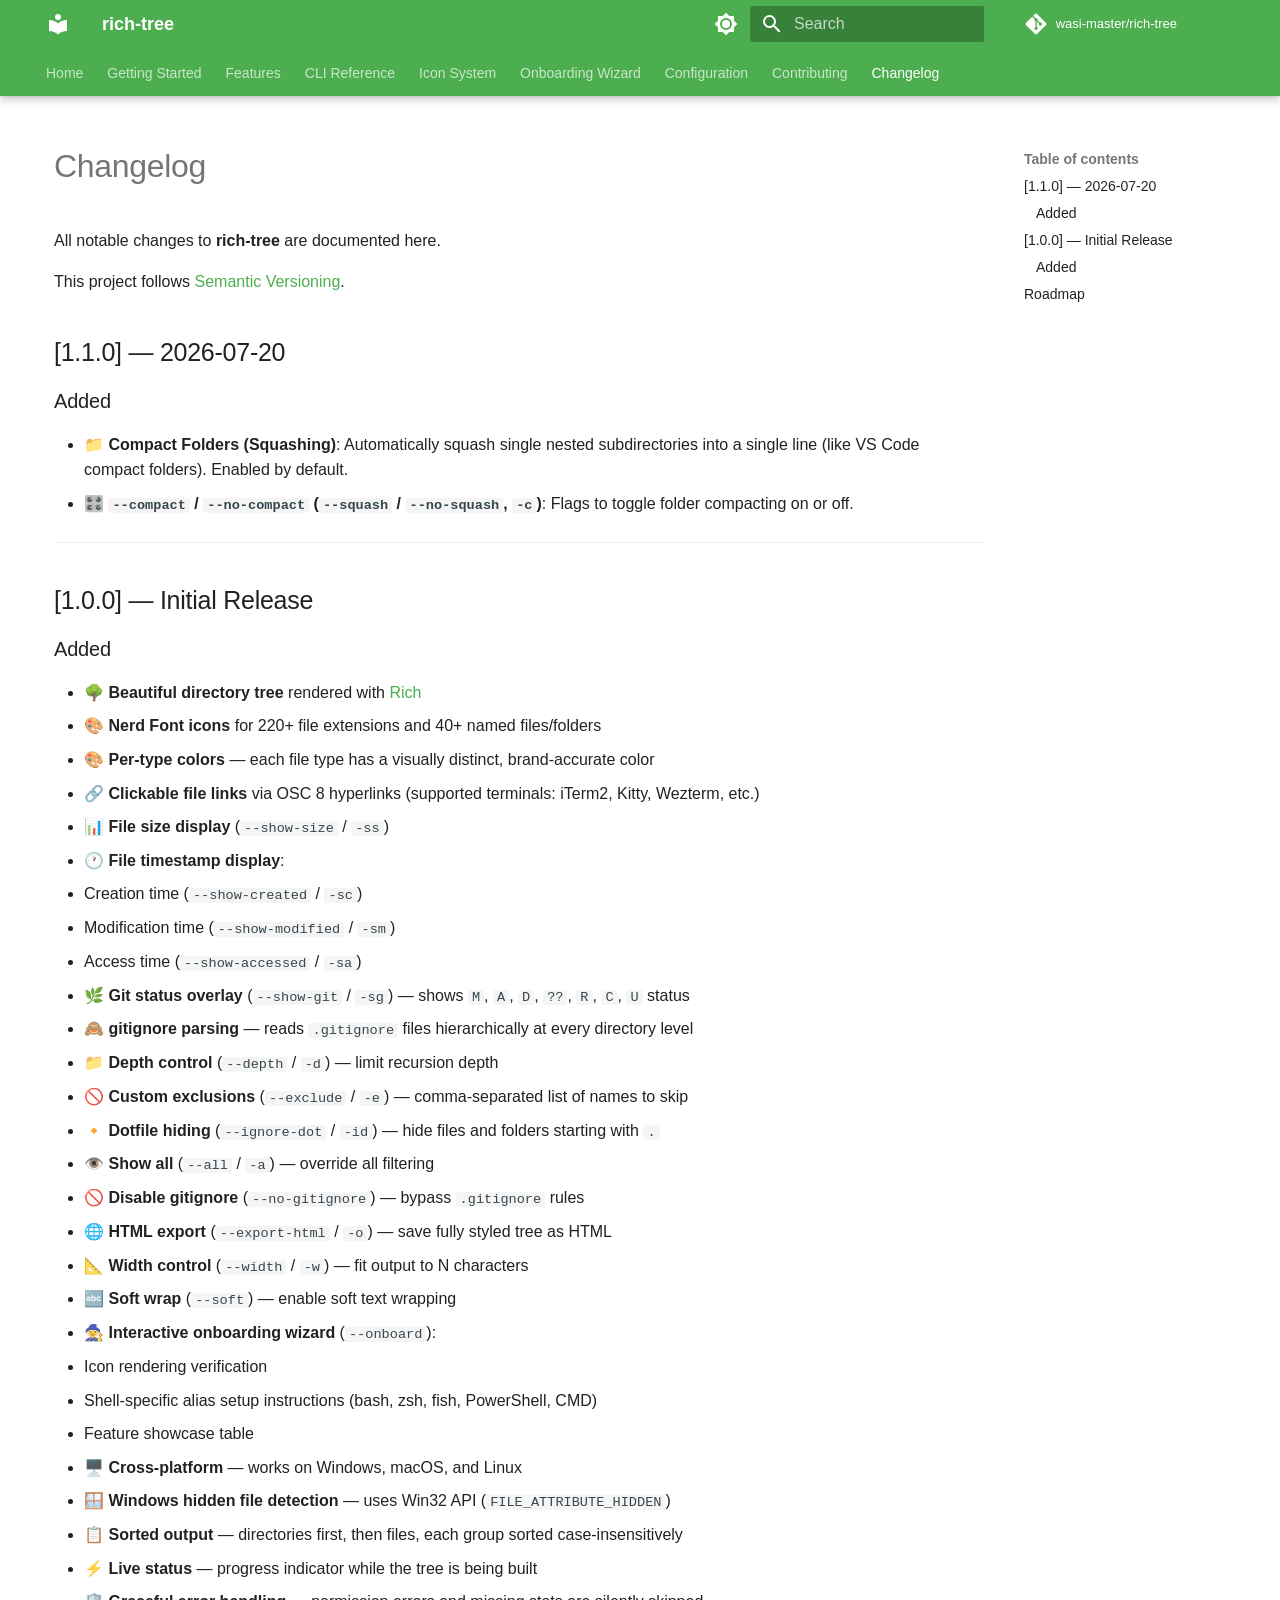
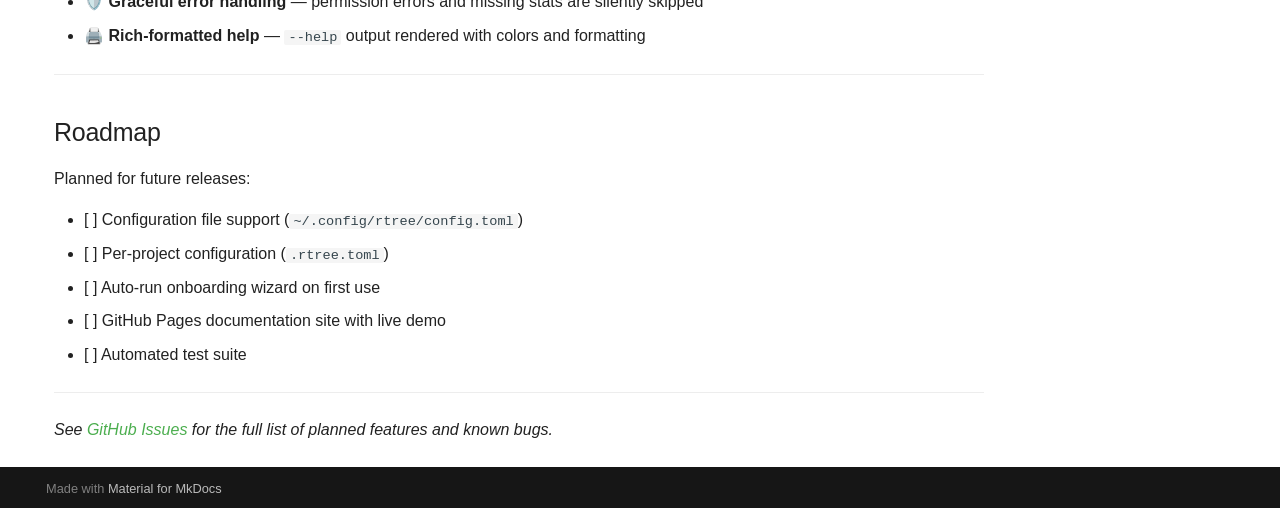
==== commit e3dcd297: "Deployed 0585323 with MkDocs version: 1.6.1" ====
--- a/changelog/index.html
+++ b/changelog/index.html
@@ -21,7 +21,7 @@
       
       
       <link rel="icon" href="../assets/images/favicon.png">
-      <meta name="generator" content="mkdocs-1.6.1, mkdocs-material-9.7.6">
+      <meta name="generator" content="mkdocs-1.6.1, mkdocs-material-9.7.7">
     
     
       
@@ -29,7 +29,7 @@
       
     
     
-      <link rel="stylesheet" href="../assets/stylesheets/main.484c7ddc.min.css">
+      <link rel="stylesheet" href="../assets/stylesheets/main.ec1eaa64.min.css">
       
         
         <link rel="stylesheet" href="../assets/stylesheets/palette.ab4e12ef.min.css">
@@ -722,6 +722,34 @@
     <ul class="md-nav__list" data-md-component="toc" data-md-scrollfix>
       
         <li class="md-nav__item">
+  <a href="#110-2026-07-20" class="md-nav__link">
+    <span class="md-ellipsis">
+      
+        [1.1.0] — 2026-07-20
+      
+    </span>
+  </a>
+  
+    <nav class="md-nav" aria-label="[1.1.0] — 2026-07-20">
+      <ul class="md-nav__list">
+        
+          <li class="md-nav__item">
+  <a href="#added" class="md-nav__link">
+    <span class="md-ellipsis">
+      
+        Added
+      
+    </span>
+  </a>
+  
+</li>
+        
+      </ul>
+    </nav>
+  
+</li>
+      
+        <li class="md-nav__item">
   <a href="#100-initial-release" class="md-nav__link">
     <span class="md-ellipsis">
       
@@ -734,7 +762,7 @@
       <ul class="md-nav__list">
         
           <li class="md-nav__item">
-  <a href="#added" class="md-nav__link">
+  <a href="#added_1" class="md-nav__link">
     <span class="md-ellipsis">
       
         Added
@@ -795,6 +823,34 @@
     <ul class="md-nav__list" data-md-component="toc" data-md-scrollfix>
       
         <li class="md-nav__item">
+  <a href="#110-2026-07-20" class="md-nav__link">
+    <span class="md-ellipsis">
+      
+        [1.1.0] — 2026-07-20
+      
+    </span>
+  </a>
+  
+    <nav class="md-nav" aria-label="[1.1.0] — 2026-07-20">
+      <ul class="md-nav__list">
+        
+          <li class="md-nav__item">
+  <a href="#added" class="md-nav__link">
+    <span class="md-ellipsis">
+      
+        Added
+      
+    </span>
+  </a>
+  
+</li>
+        
+      </ul>
+    </nav>
+  
+</li>
+      
+        <li class="md-nav__item">
   <a href="#100-initial-release" class="md-nav__link">
     <span class="md-ellipsis">
       
@@ -807,7 +863,7 @@
       <ul class="md-nav__list">
         
           <li class="md-nav__item">
-  <a href="#added" class="md-nav__link">
+  <a href="#added_1" class="md-nav__link">
     <span class="md-ellipsis">
       
         Added
@@ -856,9 +912,15 @@
 <h1 id="changelog">Changelog</h1>
 <p>All notable changes to <strong>rich-tree</strong> are documented here.</p>
 <p>This project follows <a href="https://semver.org/">Semantic Versioning</a>.</p>
+<h2 id="110-2026-07-20">[1.1.0] — 2026-07-20</h2>
+<h3 id="added">Added</h3>
+<ul>
+<li>📁 <strong>Compact Folders (Squashing)</strong>: Automatically squash single nested subdirectories into a single line (like VS Code compact folders). Enabled by default.</li>
+<li>🎛️ <strong><code>--compact</code> / <code>--no-compact</code> (<code>--squash</code> / <code>--no-squash</code>, <code>-c</code>)</strong>: Flags to toggle folder compacting on or off.</li>
+</ul>
 <hr />
 <h2 id="100-initial-release">[1.0.0] — Initial Release</h2>
-<h3 id="added">Added</h3>
+<h3 id="added_1">Added</h3>
 <ul>
 <li>🌳 <strong>Beautiful directory tree</strong> rendered with <a href="https://github.com/Textualize/rich">Rich</a></li>
 <li>🎨 <strong>Nerd Font icons</strong> for 220+ file extensions and 40+ named files/folders</li>
@@ -960,7 +1022,7 @@
       <script id="__config" type="application/json">{"annotate": null, "base": "..", "features": ["navigation.tabs", "navigation.tabs.sticky", "navigation.sections", "navigation.expand", "navigation.top", "search.suggest", "search.highlight", "content.code.copy"], "search": "../assets/javascripts/workers/search.2c215733.min.js", "tags": null, "translations": {"clipboard.copied": "Copied to clipboard", "clipboard.copy": "Copy to clipboard", "search.result.more.one": "1 more on this page", "search.result.more.other": "# more on this page", "search.result.none": "No matching documents", "search.result.one": "1 matching document", "search.result.other": "# matching documents", "search.result.placeholder": "Type to start searching", "search.result.term.missing": "Missing", "select.version": "Select version"}, "version": null}</script>
     
     
-      <script src="../assets/javascripts/bundle.79ae519e.min.js"></script>
+      <script src="../assets/javascripts/bundle.d7400e89.min.js"></script>
       
     
   </body>
--- a/assets/stylesheets/main.ec1eaa64.min.css
+++ b/assets/stylesheets/main.ec1eaa64.min.css
@@ -0,0 +1 @@
+@charset "UTF-8";html{-webkit-text-size-adjust:none;-moz-text-size-adjust:none;text-size-adjust:none;box-sizing:border-box}*,:after,:before{box-sizing:inherit}@media (prefers-reduced-motion){*,:after,:before{transition:none!important}}body{margin:0}a,button,input,label{-webkit-tap-highlight-color:transparent}a{color:inherit;text-decoration:none}hr{border:0;box-sizing:initial;display:block;height:.05rem;overflow:visible;padding:0}small{font-size:80%}sub,sup{line-height:1em}img{border-style:none}table{border-collapse:initial;border-spacing:0}td,th{font-weight:400;vertical-align:top}button{background:#0000;border:0;font-family:inherit;font-size:inherit;margin:0;padding:0}input{border:0;outline:none}:root{--md-primary-fg-color:#4051b5;--md-primary-fg-color--light:#5d6cc0;--md-primary-fg-color--dark:#303fa1;--md-primary-bg-color:#fff;--md-primary-bg-color--light:#ffffffb3;--md-accent-fg-color:#526cfe;--md-accent-fg-color--transparent:#526cfe1a;--md-accent-bg-color:#fff;--md-accent-bg-color--light:#ffffffb3}[data-md-color-scheme=default]{color-scheme:light}[data-md-color-scheme=default] img[src$="#gh-dark-mode-only"],[data-md-color-scheme=default] img[src$="#only-dark"]{display:none}:root,[data-md-color-scheme=default]{--md-hue:225deg;--md-default-fg-color:#000000de;--md-default-fg-color--light:#0000008a;--md-default-fg-color--lighter:#00000052;--md-default-fg-color--lightest:#00000012;--md-default-bg-color:#fff;--md-default-bg-color--light:#ffffffb3;--md-default-bg-color--lighter:#ffffff4d;--md-default-bg-color--lightest:#ffffff1f;--md-code-fg-color:#36464e;--md-code-bg-color:#f5f5f5;--md-code-bg-color--light:#f5f5f5b3;--md-code-bg-color--lighter:#f5f5f54d;--md-code-hl-color:#4287ff;--md-code-hl-color--light:#4287ff1a;--md-code-hl-number-color:#d52a2a;--md-code-hl-special-color:#db1457;--md-code-hl-function-color:#a846b9;--md-code-hl-constant-color:#6e59d9;--md-code-hl-keyword-color:#3f6ec6;--md-code-hl-string-color:#1c7d4d;--md-code-hl-name-color:var(--md-code-fg-color);--md-code-hl-operator-color:var(--md-default-fg-color--light);--md-code-hl-punctuation-color:var(--md-default-fg-color--light);--md-code-hl-comment-color:var(--md-default-fg-color--light);--md-code-hl-generic-color:var(--md-default-fg-color--light);--md-code-hl-variable-color:var(--md-default-fg-color--light);--md-typeset-color:var(--md-default-fg-color);--md-typeset-a-color:var(--md-primary-fg-color);--md-typeset-del-color:#f5503d26;--md-typeset-ins-color:#0bd57026;--md-typeset-kbd-color:#fafafa;--md-typeset-kbd-accent-color:#fff;--md-typeset-kbd-border-color:#b8b8b8;--md-typeset-mark-color:#ffff0080;--md-typeset-table-color:#0000001f;--md-typeset-table-color--light:rgba(0,0,0,.035);--md-admonition-fg-color:var(--md-default-fg-color);--md-admonition-bg-color:var(--md-default-bg-color);--md-warning-fg-color:#000000de;--md-warning-bg-color:#ff9;--md-footer-fg-color:#fff;--md-footer-fg-color--light:#ffffffb3;--md-footer-fg-color--lighter:#ffffff73;--md-footer-bg-color:#000000de;--md-footer-bg-color--dark:#00000052;--md-shadow-z1:0 0.2rem 0.5rem #0000000d,0 0 0.05rem #0000001a;--md-shadow-z2:0 0.2rem 0.5rem #0000001a,0 0 0.05rem #00000040;--md-shadow-z3:0 0.2rem 0.5rem #0003,0 0 0.05rem #00000059}.md-icon svg{fill:currentcolor;display:block;height:1.2rem;width:1.2rem}body{-webkit-font-smoothing:antialiased;-moz-osx-font-smoothing:grayscale;--md-text-font-family:var(--md-text-font,_),-apple-system,BlinkMacSystemFont,Helvetica,Arial,sans-serif;--md-code-font-family:var(--md-code-font,_),SFMono-Regular,Consolas,Menlo,monospace}aside,body,input{font-feature-settings:"kern","liga";color:var(--md-typeset-color);font-family:var(--md-text-font-family)}code,kbd,pre{font-feature-settings:"kern";font-family:var(--md-code-font-family)}:root{--md-typeset-table-sort-icon:url('data:image/svg+xml;charset=utf-8,<svg xmlns="http://www.w3.org/2000/svg" viewBox="0 0 24 24"><path d="m18 21-4-4h3V7h-3l4-4 4 4h-3v10h3M2 19v-2h10v2M2 13v-2h7v2M2 7V5h4v2z"/></svg>');--md-typeset-table-sort-icon--asc:url('data:image/svg+xml;charset=utf-8,<svg xmlns="http://www.w3.org/2000/svg" viewBox="0 0 24 24"><path d="M19 17h3l-4 4-4-4h3V3h2M2 17h10v2H2M6 5v2H2V5m0 6h7v2H2z"/></svg>');--md-typeset-table-sort-icon--desc:url('data:image/svg+xml;charset=utf-8,<svg xmlns="http://www.w3.org/2000/svg" viewBox="0 0 24 24"><path d="M19 7h3l-4-4-4 4h3v14h2M2 17h10v2H2M6 5v2H2V5m0 6h7v2H2z"/></svg>')}.md-typeset{-webkit-print-color-adjust:exact;color-adjust:exact;font-size:.8rem;line-height:1.6;overflow-wrap:break-word}@media print{.md-typeset{font-size:.68rem}}.md-typeset blockquote,.md-typeset dl,.md-typeset figure,.md-typeset ol,.md-typeset pre,.md-typeset ul{margin-bottom:1em;margin-top:1em}.md-typeset h1{color:var(--md-default-fg-color--light);font-size:2em;line-height:1.3;margin:0 0 1.25em}.md-typeset h1,.md-typeset h2{font-weight:300;letter-spacing:-.01em}.md-typeset h2{font-size:1.5625em;line-height:1.4;margin:1.6em 0 .64em}.md-typeset h3{font-size:1.25em;font-weight:400;letter-spacing:-.01em;line-height:1.5;margin:1.6em 0 .8em}.md-typeset h2+h3{margin-top:.8em}.md-typeset h4{font-weight:700;letter-spacing:-.01em;margin:1em 0}.md-typeset h5,.md-typeset h6{color:var(--md-default-fg-color--light);font-size:.8em;font-weight:700;letter-spacing:-.01em;margin:1.25em 0}.md-typeset h5{text-transform:uppercase}.md-typeset h5 code{text-transform:none}.md-typeset hr{border-bottom:.05rem solid var(--md-default-fg-color--lightest);display:flow-root;margin:1.5em 0}.md-typeset a{color:var(--md-typeset-a-color);word-break:break-word}.md-typeset a,.md-typeset a:before{transition:color 125ms}.md-typeset a:focus,.md-typeset a:hover{color:var(--md-accent-fg-color)}.md-typeset a:focus code,.md-typeset a:hover code{background-color:var(--md-accent-fg-color--transparent);color:var(--md-accent-fg-color)}.md-typeset a code{color:var(--md-typeset-a-color)}.md-typeset a.focus-visible{outline-color:var(--md-accent-fg-color);outline-offset:.2rem}.md-typeset code,.md-typeset kbd,.md-typeset pre{color:var(--md-code-fg-color);direction:ltr;font-variant-ligatures:none;transition:background-color 125ms}@media print{.md-typeset code,.md-typeset kbd,.md-typeset pre{white-space:pre-wrap}}.md-typeset code{background-color:var(--md-code-bg-color);border-radius:.1rem;-webkit-box-decoration-break:clone;box-decoration-break:clone;font-size:.85em;padding:0 .2941176471em;transition:color 125ms,background-color 125ms;word-break:break-word}.md-typeset code:not(.focus-visible){-webkit-tap-highlight-color:transparent;outline:none}.md-typeset pre{display:flow-root;line-height:1.4;position:relative}.md-typeset pre>code{-webkit-box-decoration-break:slice;box-decoration-break:slice;box-shadow:none;display:block;margin:0;outline-color:var(--md-accent-fg-color);overflow:auto;padding:.7720588235em 1.1764705882em;scrollbar-color:var(--md-default-fg-color--lighter) #0000;scrollbar-width:thin;touch-action:auto;word-break:normal}.md-typeset pre>code:hover{scrollbar-color:var(--md-accent-fg-color) #0000}.md-typeset pre>code::-webkit-scrollbar{height:.2rem;width:.2rem}.md-typeset pre>code::-webkit-scrollbar-thumb{background-color:var(--md-default-fg-color--lighter)}.md-typeset pre>code::-webkit-scrollbar-thumb:hover{background-color:var(--md-accent-fg-color)}.md-typeset kbd{background-color:var(--md-typeset-kbd-color);border-radius:.1rem;box-shadow:0 .1rem 0 .05rem var(--md-typeset-kbd-border-color),0 .1rem 0 var(--md-typeset-kbd-border-color),0 -.1rem .2rem var(--md-typeset-kbd-accent-color) inset;color:var(--md-default-fg-color);display:inline-block;font-size:.75em;padding:0 .6666666667em;vertical-align:text-top;word-break:break-word}.md-typeset mark{background-color:var(--md-typeset-mark-color);-webkit-box-decoration-break:clone;box-decoration-break:clone;color:inherit;word-break:break-word}.md-typeset abbr{cursor:help;text-decoration:none}.md-typeset [data-preview],.md-typeset abbr{border-bottom:.05rem dotted var(--md-default-fg-color--light)}.md-typeset small{opacity:.75}[dir=ltr] .md-typeset sub,[dir=ltr] .md-typeset sup{margin-left:.078125em}[dir=rtl] .md-typeset sub,[dir=rtl] .md-typeset sup{margin-right:.078125em}[dir=ltr] .md-typeset blockquote{padding-left:.6rem}[dir=rtl] .md-typeset blockquote{padding-right:.6rem}[dir=ltr] .md-typeset blockquote{border-left:.2rem solid var(--md-default-fg-color--lighter)}[dir=rtl] .md-typeset blockquote{border-right:.2rem solid var(--md-default-fg-color--lighter)}.md-typeset blockquote{color:var(--md-default-fg-color--light);margin-left:0;margin-right:0}.md-typeset ul{list-style-type:disc}.md-typeset ul[type]{list-style-type:revert-layer}[dir=ltr] .md-typeset ol,[dir=ltr] .md-typeset ul{margin-left:.625em}[dir=rtl] .md-typeset ol,[dir=rtl] .md-typeset ul{margin-right:.625em}.md-typeset ol,.md-typeset ul{padding:0}.md-typeset ol:not([hidden]),.md-typeset ul:not([hidden]){display:flow-root}.md-typeset ol ol,.md-typeset ul ol{list-style-type:lower-alpha}.md-typeset ol ol ol,.md-typeset ul ol ol{list-style-type:lower-roman}.md-typeset ol ol ol ol,.md-typeset ul ol ol ol{list-style-type:upper-alpha}.md-typeset ol ol ol ol ol,.md-typeset ul ol ol ol ol{list-style-type:upper-roman}.md-typeset ol[type],.md-typeset ul[type]{list-style-type:revert-layer}[dir=ltr] .md-typeset ol li,[dir=ltr] .md-typeset ul li{margin-left:1.25em}[dir=rtl] .md-typeset ol li,[dir=rtl] .md-typeset ul li{margin-right:1.25em}.md-typeset ol li,.md-typeset ul li{margin-bottom:.5em}.md-typeset ol li blockquote,.md-typeset ol li p,.md-typeset ul li blockquote,.md-typeset ul li p{margin:.5em 0}.md-typeset ol li:last-child,.md-typeset ul li:last-child{margin-bottom:0}[dir=ltr] .md-typeset ol li ol,[dir=ltr] .md-typeset ol li ul,[dir=ltr] .md-typeset ul li ol,[dir=ltr] .md-typeset ul li ul{margin-left:.625em}[dir=rtl] .md-typeset ol li ol,[dir=rtl] .md-typeset ol li ul,[dir=rtl] .md-typeset ul li ol,[dir=rtl] .md-typeset ul li ul{margin-right:.625em}.md-typeset ol li ol,.md-typeset ol li ul,.md-typeset ul li ol,.md-typeset ul li ul{margin-bottom:.5em;margin-top:.5em}[dir=ltr] .md-typeset dd{margin-left:1.875em}[dir=rtl] .md-typeset dd{margin-right:1.875em}.md-typeset dd{margin-bottom:1.5em;margin-top:1em}.md-typeset img,.md-typeset svg,.md-typeset video{height:auto;max-width:100%}.md-typeset img[align=left]{margin:1em 1em 1em 0}.md-typeset img[align=right]{margin:1em 0 1em 1em}.md-typeset img[align]:only-child{margin-top:0}.md-typeset figure{display:flow-root;margin:1em auto;max-width:100%;text-align:center;width:fit-content}.md-typeset figure img{display:block;margin:0 auto}.md-typeset figcaption{font-style:italic;margin:1em auto;max-width:24rem}.md-typeset iframe{max-width:100%}.md-typeset table:not([class]){background-color:var(--md-default-bg-color);border:.05rem solid var(--md-typeset-table-color);border-radius:.1rem;display:inline-block;font-size:.64rem;max-width:100%;overflow:auto;touch-action:auto}@media print{.md-typeset table:not([class]){display:table}}.md-typeset table:not([class])+*{margin-top:1.5em}.md-typeset table:not([class]) td>:first-child,.md-typeset table:not([class]) th>:first-child{margin-top:0}.md-typeset table:not([class]) td>:last-child,.md-typeset table:not([class]) th>:last-child{margin-bottom:0}.md-typeset table:not([class]) td:not([align]),.md-typeset table:not([class]) th:not([align]){text-align:left}[dir=rtl] .md-typeset table:not([class]) td:not([align]),[dir=rtl] .md-typeset table:not([class]) th:not([align]){text-align:right}.md-typeset table:not([class]) th{font-weight:700;min-width:5rem;padding:.9375em 1.25em;vertical-align:top}.md-typeset table:not([class]) td{border-top:.05rem solid var(--md-typeset-table-color);padding:.9375em 1.25em;vertical-align:top}.md-typeset table:not([class]) tbody tr{transition:background-color 125ms}.md-typeset table:not([class]) tbody tr:hover{background-color:var(--md-typeset-table-color--light);box-shadow:0 .05rem 0 var(--md-default-bg-color) inset}.md-typeset table:not([class]) a{word-break:normal}.md-typeset table th[role=columnheader]{cursor:pointer}[dir=ltr] .md-typeset table th[role=columnheader]:after{margin-left:.5em}[dir=rtl] .md-typeset table th[role=columnheader]:after{margin-right:.5em}.md-typeset table th[role=columnheader]:after{content:"";display:inline-block;height:1.2em;-webkit-mask-image:var(--md-typeset-table-sort-icon);mask-image:var(--md-typeset-table-sort-icon);-webkit-mask-repeat:no-repeat;mask-repeat:no-repeat;-webkit-mask-size:contain;mask-size:contain;transition:background-color 125ms;vertical-align:text-bottom;width:1.2em}.md-typeset table th[role=columnheader]:hover:after{background-color:var(--md-default-fg-color--lighter)}.md-typeset table th[role=columnheader][aria-sort=ascending]:after{background-color:var(--md-default-fg-color--light);-webkit-mask-image:var(--md-typeset-table-sort-icon--asc);mask-image:var(--md-typeset-table-sort-icon--asc)}.md-typeset table th[role=columnheader][aria-sort=descending]:after{background-color:var(--md-default-fg-color--light);-webkit-mask-image:var(--md-typeset-table-sort-icon--desc);mask-image:var(--md-typeset-table-sort-icon--desc)}.md-typeset__scrollwrap{margin:1em -.8rem;overflow-x:auto;touch-action:auto}.md-typeset__table{display:inline-block;margin-bottom:.5em;padding:0 .8rem}@media print{.md-typeset__table{display:block}}html .md-typeset__table table{display:table;margin:0;overflow:hidden;width:100%}@media screen and (max-width:44.984375em){.md-content__inner>pre{margin:1em -.8rem}.md-content__inner>pre code{border-radius:0}}.md-typeset .md-author{border-radius:100%;display:block;flex-shrink:0;height:1.6rem;overflow:hidden;position:relative;transition:color 125ms,transform 125ms;width:1.6rem}.md-typeset .md-author img{display:block}.md-typeset .md-author--more{background:var(--md-default-fg-color--lightest);color:var(--md-default-fg-color--lighter);font-size:.6rem;font-weight:700;line-height:1.6rem;text-align:center}.md-typeset .md-author--long{height:2.4rem;width:2.4rem}.md-typeset a.md-author{transform:scale(1)}.md-typeset a.md-author img{border-radius:100%;filter:grayscale(100%) opacity(75%);transition:filter 125ms}.md-typeset a.md-author:focus,.md-typeset a.md-author:hover{transform:scale(1.1);z-index:1}.md-typeset a.md-author:focus img,.md-typeset a.md-author:hover img{filter:grayscale(0)}.md-banner{background-color:var(--md-footer-bg-color);color:var(--md-footer-fg-color);overflow:auto}@media print{.md-banner{display:none}}.md-banner--warning{background-color:var(--md-warning-bg-color);color:var(--md-warning-fg-color)}.md-banner__inner{font-size:.7rem;margin:.6rem auto;padding:0 .8rem}[dir=ltr] .md-banner__button{float:right}[dir=rtl] .md-banner__button{float:left}.md-banner__button{color:inherit;cursor:pointer;transition:opacity .25s}.no-js .md-banner__button{display:none}.md-banner__button:hover{opacity:.7}html{font-size:125%;height:100%;overflow-x:hidden}@media screen and (min-width:100em){html{font-size:137.5%}}@media screen and (min-width:125em){html{font-size:150%}}body{background-color:var(--md-default-bg-color);display:flex;flex-direction:column;font-size:.5rem;min-height:100%;position:relative;width:100%}@media print{body{display:block}}@media screen and (max-width:59.984375em){body[data-md-scrolllock]{position:fixed}}.md-grid{margin-left:auto;margin-right:auto;max-width:61rem}.md-container{display:flex;flex-direction:column;flex-grow:1}@media print{.md-container{display:block}}.md-main{flex-grow:1}.md-main__inner{display:flex;height:100%;margin-top:1.5rem}.md-ellipsis{overflow:hidden;text-overflow:ellipsis}.md-toggle{display:none}.md-option{height:0;opacity:0;position:absolute;width:0}.md-option:checked+label:not([hidden]){display:block}.md-option.focus-visible+label{outline-color:var(--md-accent-fg-color);outline-style:auto}.md-skip{background-color:var(--md-default-fg-color);border-radius:.1rem;color:var(--md-default-bg-color);font-size:.64rem;margin:.5rem;opacity:0;outline-color:var(--md-accent-fg-color);padding:.3rem .5rem;position:fixed;transform:translateY(.4rem);z-index:-1}.md-skip:focus{opacity:1;transform:translateY(0);transition:transform .25s cubic-bezier(.4,0,.2,1),opacity 175ms 75ms;z-index:10}@page{margin:25mm}:root{--md-clipboard-icon:url('data:image/svg+xml;charset=utf-8,<svg xmlns="http://www.w3.org/2000/svg" viewBox="0 0 24 24"><path d="M19 21H8V7h11m0-2H8a2 2 0 0 0-2 2v14a2 2 0 0 0 2 2h11a2 2 0 0 0 2-2V7a2 2 0 0 0-2-2m-3-4H4a2 2 0 0 0-2 2v14h2V3h12z"/></svg>')}.md-clipboard{border-radius:.1rem;color:var(--md-default-fg-color--lightest);cursor:pointer;height:1.5em;outline-color:var(--md-accent-fg-color);outline-offset:.1rem;transition:color .25s;width:1.5em;z-index:1}@media print{.md-clipboard{display:none}}.md-clipboard:not(.focus-visible){-webkit-tap-highlight-color:transparent;outline:none}:hover>.md-clipboard{color:var(--md-default-fg-color--light)}.md-clipboard:focus,.md-clipboard:hover{color:var(--md-accent-fg-color)}.md-clipboard:after{background-color:currentcolor;content:"";display:block;height:1.125em;margin:0 auto;-webkit-mask-image:var(--md-clipboard-icon);mask-image:var(--md-clipboard-icon);-webkit-mask-position:center;mask-position:center;-webkit-mask-repeat:no-repeat;mask-repeat:no-repeat;-webkit-mask-size:contain;mask-size:contain;width:1.125em}.md-clipboard--inline{cursor:pointer}.md-clipboard--inline code{transition:color .25s,background-color .25s}.md-clipboard--inline:focus code,.md-clipboard--inline:hover code{background-color:var(--md-accent-fg-color--transparent);color:var(--md-accent-fg-color)}:root{--md-code-select-icon:url('data:image/svg+xml;charset=utf-8,<svg xmlns="http://www.w3.org/2000/svg" viewBox="0 0 24 24"><path d="M19 19h-4v2h4c1.1 0 2-.9 2-2v-4h-2m0-12h-4v2h4v4h2V5c0-1.1-.9-2-2-2M5 5h4V3H5c-1.1 0-2 .9-2 2v4h2m0 6H3v4c0 1.1.9 2 2 2h4v-2H5zm2-4h2v2H7zm4 0h2v2h-2zm4 0h2v2h-2zM7 7h2v2H7zm4 0h2v2h-2zm4 0h2v2h-2zm-8 8h2v2H7zm4 0h2v2h-2zm4 0h2v2h-2z"/></svg>');--md-code-copy-icon:url('data:image/svg+xml;charset=utf-8,<svg xmlns="http://www.w3.org/2000/svg" viewBox="0 0 24 24"><path d="M19 21H8V7h11m0-2H8a2 2 0 0 0-2 2v14a2 2 0 0 0 2 2h11a2 2 0 0 0 2-2V7a2 2 0 0 0-2-2m-3-4H4a2 2 0 0 0-2 2v14h2V3h12z"/></svg>')}.md-typeset .md-code__content{display:grid}.md-code__nav{background-color:var(--md-code-bg-color--lighter);border-radius:.1rem;display:flex;gap:.2rem;padding:.2rem;position:absolute;right:.25em;top:.25em;transition:background-color .25s;z-index:1}:hover>.md-code__nav{background-color:var(--md-code-bg-color--light)}.md-code__button{color:var(--md-default-fg-color--lightest);cursor:pointer;display:block;height:1.5em;outline-color:var(--md-accent-fg-color);outline-offset:.1rem;transition:color .25s;width:1.5em}:hover>*>.md-code__button{color:var(--md-default-fg-color--light)}.md-code__button.focus-visible,.md-code__button:hover{color:var(--md-accent-fg-color)}.md-code__button--active{color:var(--md-default-fg-color)!important}.md-code__button:after{background-color:currentcolor;content:"";display:block;height:1.125em;margin:0 auto;-webkit-mask-position:center;mask-position:center;-webkit-mask-repeat:no-repeat;mask-repeat:no-repeat;-webkit-mask-size:contain;mask-size:contain;width:1.125em}.md-code__button[data-md-type=select]:after{-webkit-mask-image:var(--md-code-select-icon);mask-image:var(--md-code-select-icon)}.md-code__button[data-md-type=copy]:after{-webkit-mask-image:var(--md-code-copy-icon);mask-image:var(--md-code-copy-icon)}@keyframes consent{0%{opacity:0;transform:translateY(100%)}to{opacity:1;transform:translateY(0)}}@keyframes overlay{0%{opacity:0}to{opacity:1}}.md-consent__overlay{animation:overlay .25s both;-webkit-backdrop-filter:blur(.1rem);backdrop-filter:blur(.1rem);background-color:#0000008a;height:100%;opacity:1;position:fixed;top:0;width:100%;z-index:5}.md-consent__inner{animation:consent .5s cubic-bezier(.1,.7,.1,1) both;background-color:var(--md-default-bg-color);border:0;border-radius:.1rem;bottom:0;box-shadow:0 0 .2rem #0000001a,0 .2rem .4rem #0003;max-height:100%;overflow:auto;padding:0;position:fixed;width:100%;z-index:5}.md-consent__form{padding:.8rem}.md-consent__settings{display:none;margin:1em 0}input:checked+.md-consent__settings{display:block}.md-consent__controls{margin-bottom:.8rem}.md-typeset .md-consent__controls .md-button{display:inline}@media screen and (max-width:44.984375em){.md-typeset .md-consent__controls .md-button{display:block;margin-top:.4rem;text-align:center;width:100%}}.md-consent label{cursor:pointer}.md-content{flex-grow:1;min-width:0}.md-content__inner{margin:0 .8rem 1.2rem;padding-top:.6rem}@media screen and (min-width:76.25em){[dir=ltr] .md-sidebar--primary:not([hidden])~.md-content>.md-content__inner{margin-left:1.2rem}[dir=ltr] .md-sidebar--secondary:not([hidden])~.md-content>.md-content__inner,[dir=rtl] .md-sidebar--primary:not([hidden])~.md-content>.md-content__inner{margin-right:1.2rem}[dir=rtl] .md-sidebar--secondary:not([hidden])~.md-content>.md-content__inner{margin-left:1.2rem}}.md-content__inner:before{content:"";display:block;height:.4rem}.md-content__inner>:last-child{margin-bottom:0}[dir=ltr] .md-content__button{float:right}[dir=rtl] .md-content__button{float:left}[dir=ltr] .md-content__button{margin-left:.4rem}[dir=rtl] .md-content__button{margin-right:.4rem}.md-content__button{margin:.4rem 0;padding:0}@media print{.md-content__button{display:none}}.md-typeset .md-content__button{color:var(--md-default-fg-color--lighter)}.md-content__button svg{display:inline;vertical-align:top}[dir=rtl] .md-content__button svg{transform:scaleX(-1)}[dir=ltr] .md-dialog{right:.8rem}[dir=rtl] .md-dialog{left:.8rem}.md-dialog{background-color:var(--md-default-fg-color);border-radius:.1rem;bottom:.8rem;box-shadow:var(--md-shadow-z3);min-width:11.1rem;opacity:0;padding:.4rem .6rem;pointer-events:none;position:fixed;transform:translateY(100%);transition:transform 0ms .4s,opacity .4s;z-index:4}@media print{.md-dialog{display:none}}.md-dialog--active{opacity:1;pointer-events:auto;transform:translateY(0);transition:transform .4s cubic-bezier(.075,.85,.175,1),opacity .4s}.md-dialog__inner{color:var(--md-default-bg-color);font-size:.7rem}.md-feedback{margin:2em 0 1em;text-align:center}.md-feedback fieldset{border:none;margin:0;padding:0}.md-feedback__title{font-weight:700;margin:1em auto}.md-feedback__inner{position:relative}.md-feedback__list{display:flex;flex-wrap:wrap;place-content:baseline center;position:relative}.md-feedback__list:hover .md-icon:not(:disabled){color:var(--md-default-fg-color--lighter)}:disabled .md-feedback__list{min-height:1.8rem}.md-feedback__icon{color:var(--md-default-fg-color--light);cursor:pointer;flex-shrink:0;margin:0 .1rem;transition:color 125ms}.md-feedback__icon:not(:disabled).md-icon:hover{color:var(--md-accent-fg-color)}.md-feedback__icon:disabled{color:var(--md-default-fg-color--lightest);pointer-events:none}.md-feedback__note{opacity:0;position:relative;transform:translateY(.4rem);transition:transform .4s cubic-bezier(.1,.7,.1,1),opacity .15s}.md-feedback__note>*{margin:0 auto;max-width:16rem}:disabled .md-feedback__note{opacity:1;transform:translateY(0)}@media print{.md-feedback{display:none}}.md-footer{background-color:var(--md-footer-bg-color);color:var(--md-footer-fg-color)}@media print{.md-footer{display:none}}.md-footer__inner{justify-content:space-between;overflow:auto;padding:.2rem}.md-footer__inner:not([hidden]){display:flex}.md-footer__link{align-items:end;display:flex;flex-grow:0.01;margin-bottom:.4rem;margin-top:1rem;max-width:100%;outline-color:var(--md-accent-fg-color);overflow:hidden;transition:opacity .25s}.md-footer__link:focus,.md-footer__link:hover{opacity:.7}[dir=rtl] .md-footer__link svg{transform:scaleX(-1)}@media screen and (max-width:44.984375em){.md-footer__link--prev{flex-shrink:0}.md-footer__link--prev .md-footer__title{display:none}}[dir=ltr] .md-footer__link--next{margin-left:auto}[dir=rtl] .md-footer__link--next{margin-right:auto}.md-footer__link--next{text-align:right}[dir=rtl] .md-footer__link--next{text-align:left}.md-footer__title{flex-grow:1;font-size:.9rem;margin-bottom:.7rem;max-width:calc(100% - 2.4rem);padding:0 1rem;white-space:nowrap}.md-footer__button{margin:.2rem;padding:.4rem}.md-footer__direction{font-size:.64rem;opacity:.7}.md-footer-meta{background-color:var(--md-footer-bg-color--dark)}.md-footer-meta__inner{display:flex;flex-wrap:wrap;justify-content:space-between;padding:.2rem}html .md-footer-meta.md-typeset a{color:var(--md-footer-fg-color--light)}html .md-footer-meta.md-typeset a:focus,html .md-footer-meta.md-typeset a:hover{color:var(--md-footer-fg-color)}.md-copyright{color:var(--md-footer-fg-color--lighter);font-size:.64rem;margin:auto .6rem;padding:.4rem 0;width:100%}@media screen and (min-width:45em){.md-copyright{width:auto}}.md-copyright__highlight{color:var(--md-footer-fg-color--light)}.md-social{display:inline-flex;gap:.2rem;margin:0 .4rem;padding:.2rem 0 .6rem}@media screen and (min-width:45em){.md-social{padding:.6rem 0}}.md-social__link{display:inline-block;height:1.6rem;text-align:center;width:1.6rem}.md-social__link:before{line-height:1.9}.md-social__link svg{fill:currentcolor;max-height:.8rem;vertical-align:-25%}.md-typeset .md-button{border:.1rem solid;border-radius:.1rem;color:var(--md-primary-fg-color);cursor:pointer;display:inline-block;font-weight:700;padding:.625em 2em;transition:color 125ms,background-color 125ms,border-color 125ms}.md-typeset .md-button--primary{background-color:var(--md-primary-fg-color);border-color:var(--md-primary-fg-color);color:var(--md-primary-bg-color)}.md-typeset .md-button:focus,.md-typeset .md-button:hover{background-color:var(--md-accent-fg-color);border-color:var(--md-accent-fg-color);color:var(--md-accent-bg-color)}[dir=ltr] .md-typeset .md-input{border-top-left-radius:.1rem}[dir=ltr] .md-typeset .md-input,[dir=rtl] .md-typeset .md-input{border-top-right-radius:.1rem}[dir=rtl] .md-typeset .md-input{border-top-left-radius:.1rem}.md-typeset .md-input{border-bottom:.1rem solid var(--md-default-fg-color--lighter);box-shadow:var(--md-shadow-z1);font-size:.8rem;height:1.8rem;padding:0 .6rem;transition:border .25s,box-shadow .25s}.md-typeset .md-input:focus,.md-typeset .md-input:hover{border-bottom-color:var(--md-accent-fg-color);box-shadow:var(--md-shadow-z2)}.md-typeset .md-input--stretch{width:100%}.md-header{background-color:var(--md-primary-fg-color);box-shadow:0 0 .2rem #0000,0 .2rem .4rem #0000;color:var(--md-primary-bg-color);display:block;left:0;position:sticky;right:0;top:0;z-index:4}@media print{.md-header{display:none}}.md-header[hidden]{transform:translateY(-100%);transition:transform .25s cubic-bezier(.8,0,.6,1),box-shadow .25s}.md-header--shadow{box-shadow:0 0 .2rem #0000001a,0 .2rem .4rem #0003;transition:transform .25s cubic-bezier(.1,.7,.1,1),box-shadow .25s}.md-header__inner{align-items:center;display:flex;padding:0 .2rem}.md-header__button{color:currentcolor;cursor:pointer;margin:.2rem;outline-color:var(--md-accent-fg-color);padding:.4rem;position:relative;transition:opacity .25s;vertical-align:middle;z-index:1}.md-header__button:hover{opacity:.7}.md-header__button:not([hidden]){display:inline-block}.md-header__button:not(.focus-visible){-webkit-tap-highlight-color:transparent;outline:none}.md-header__button.md-logo{margin:.2rem;padding:.4rem}@media screen and (max-width:76.234375em){.md-header__button.md-logo{display:none}}.md-header__button.md-logo img,.md-header__button.md-logo svg{fill:currentcolor;display:block;height:1.2rem;width:auto}@media screen and (min-width:60em){.md-header__button[for=__search]{display:none}}.no-js .md-header__button[for=__search]{display:none}[dir=rtl] .md-header__button[for=__search] svg{transform:scaleX(-1)}@media screen and (min-width:76.25em){.md-header__button[for=__drawer]{display:none}}.md-header__topic{display:flex;max-width:100%;position:absolute;transition:transform .4s cubic-bezier(.1,.7,.1,1),opacity .15s;white-space:nowrap}.md-header__topic+.md-header__topic{opacity:0;pointer-events:none;transform:translateX(1.25rem);transition:transform .4s cubic-bezier(1,.7,.1,.1),opacity .15s;z-index:-1}[dir=rtl] .md-header__topic+.md-header__topic{transform:translateX(-1.25rem)}.md-header__topic:first-child{font-weight:700}[dir=ltr] .md-header__title{margin-left:1rem;margin-right:.4rem}[dir=rtl] .md-header__title{margin-left:.4rem;margin-right:1rem}.md-header__title{flex-grow:1;font-size:.9rem;height:2.4rem;line-height:2.4rem}.md-header__title--active .md-header__topic{opacity:0;pointer-events:none;transform:translateX(-1.25rem);transition:transform .4s cubic-bezier(1,.7,.1,.1),opacity .15s;z-index:-1}[dir=rtl] .md-header__title--active .md-header__topic{transform:translateX(1.25rem)}.md-header__title--active .md-header__topic+.md-header__topic{opacity:1;pointer-events:auto;transform:translateX(0);transition:transform .4s cubic-bezier(.1,.7,.1,1),opacity .15s;z-index:0}.md-header__title>.md-header__ellipsis{height:100%;position:relative;width:100%}.md-header__option{display:flex;flex-shrink:0;max-width:100%;transition:max-width 0ms .25s,opacity .25s .25s;white-space:nowrap}[data-md-toggle=search]:checked~.md-header .md-header__option{max-width:0;opacity:0;transition:max-width 0ms,opacity 0ms}.md-header__option>input{bottom:0}.md-header__source{display:none}@media screen and (min-width:60em){[dir=ltr] .md-header__source{margin-left:1rem}[dir=rtl] .md-header__source{margin-right:1rem}.md-header__source{display:block;max-width:11.7rem;width:11.7rem}}@media screen and (min-width:76.25em){[dir=ltr] .md-header__source{margin-left:1.4rem}[dir=rtl] .md-header__source{margin-right:1.4rem}}.md-meta{color:var(--md-default-fg-color--light);font-size:.7rem;line-height:1.3}.md-meta__list{display:inline-flex;flex-wrap:wrap;list-style:none;margin:0;padding:0}.md-meta__item:not(:last-child):after{content:"·";margin-left:.2rem;margin-right:.2rem}.md-meta__link{color:var(--md-typeset-a-color)}.md-meta__link:focus,.md-meta__link:hover{color:var(--md-accent-fg-color)}.md-draft{background-color:#ff1744;border-radius:.125em;color:#fff;display:inline-block;font-weight:700;padding-left:.5714285714em;padding-right:.5714285714em}:root{--md-nav-icon--prev:url('data:image/svg+xml;charset=utf-8,<svg xmlns="http://www.w3.org/2000/svg" viewBox="0 0 24 24"><path d="M20 11v2H8l5.5 5.5-1.42 1.42L4.16 12l7.92-7.92L13.5 5.5 8 11z"/></svg>');--md-nav-icon--next:url('data:image/svg+xml;charset=utf-8,<svg xmlns="http://www.w3.org/2000/svg" viewBox="0 0 24 24"><path d="M8.59 16.58 13.17 12 8.59 7.41 10 6l6 6-6 6z"/></svg>');--md-toc-icon:url('data:image/svg+xml;charset=utf-8,<svg xmlns="http://www.w3.org/2000/svg" viewBox="0 0 24 24"><path d="M3 9h14V7H3zm0 4h14v-2H3zm0 4h14v-2H3zm16 0h2v-2h-2zm0-10v2h2V7zm0 6h2v-2h-2z"/></svg>')}.md-nav{font-size:.7rem;line-height:1.3}.md-nav__title{color:var(--md-default-fg-color--light);display:block;font-weight:700;overflow:hidden;padding:0 .6rem;text-overflow:ellipsis}.md-nav__title .md-nav__button{display:none}.md-nav__title .md-nav__button img{height:100%;width:auto}.md-nav__title .md-nav__button.md-logo img,.md-nav__title .md-nav__button.md-logo svg{fill:currentcolor;display:block;height:2.4rem;max-width:100%;object-fit:contain;width:auto}.md-nav__list{list-style:none;margin:0;padding:0}.md-nav__link{align-items:flex-start;display:flex;gap:.4rem;margin-top:.625em;scroll-snap-align:start;transition:color 125ms}.md-nav__link--passed,.md-nav__link--passed code{color:var(--md-default-fg-color--light)}.md-nav__item .md-nav__link--active,.md-nav__item .md-nav__link--active code{color:var(--md-typeset-a-color)}.md-nav__link .md-ellipsis{position:relative}.md-nav__link .md-ellipsis code{word-break:normal}[dir=ltr] .md-nav__link .md-icon:last-child{margin-left:auto}[dir=rtl] .md-nav__link .md-icon:last-child{margin-right:auto}.md-nav__link .md-typeset{font-size:.7rem;line-height:1.3}.md-nav__link svg{fill:currentcolor;flex-shrink:0;height:1.3em;position:relative}.md-nav__link[for]:focus,.md-nav__link[for]:hover,.md-nav__link[href]:focus,.md-nav__link[href]:hover{color:var(--md-accent-fg-color);cursor:pointer}.md-nav__link[for]:focus code,.md-nav__link[for]:hover code,.md-nav__link[href]:focus code,.md-nav__link[href]:hover code{background-color:var(--md-accent-fg-color--transparent);color:var(--md-accent-fg-color)}.md-nav__link.focus-visible{outline-color:var(--md-accent-fg-color);outline-offset:.2rem}.md-nav--primary .md-nav__link[for=__toc]{display:none}.md-nav--primary .md-nav__link[for=__toc] .md-icon:after{background-color:currentcolor;display:block;height:100%;-webkit-mask-image:var(--md-toc-icon);mask-image:var(--md-toc-icon);width:100%}.md-nav--primary .md-nav__link[for=__toc]~.md-nav{display:none}.md-nav__container>.md-nav__link{margin-top:0}.md-nav__container>.md-nav__link:first-child{flex-grow:1;min-width:0}.md-nav__icon{flex-shrink:0}.md-nav__source{display:none}@media screen and (max-width:76.234375em){.md-nav--primary,.md-nav--primary .md-nav{background-color:var(--md-default-bg-color);display:flex;flex-direction:column;height:100%;left:0;position:absolute;right:0;top:0;z-index:1}.md-nav--primary .md-nav__item,.md-nav--primary .md-nav__title{font-size:.8rem;line-height:1.5}.md-nav--primary .md-nav__title{background-color:var(--md-default-fg-color--lightest);color:var(--md-default-fg-color--light);cursor:pointer;height:5.6rem;line-height:2.4rem;padding:3rem .8rem .2rem;position:relative;white-space:nowrap}[dir=ltr] .md-nav--primary .md-nav__title .md-nav__icon{left:.4rem}[dir=rtl] .md-nav--primary .md-nav__title .md-nav__icon{right:.4rem}.md-nav--primary .md-nav__title .md-nav__icon{display:block;height:1.2rem;margin:.2rem;position:absolute;top:.4rem;width:1.2rem}.md-nav--primary .md-nav__title .md-nav__icon:after{background-color:currentcolor;content:"";display:block;height:100%;-webkit-mask-image:var(--md-nav-icon--prev);mask-image:var(--md-nav-icon--prev);-webkit-mask-position:center;mask-position:center;-webkit-mask-repeat:no-repeat;mask-repeat:no-repeat;-webkit-mask-size:contain;mask-size:contain;width:100%}.md-nav--primary .md-nav__title~.md-nav__list{background-color:var(--md-default-bg-color);box-shadow:0 .05rem 0 var(--md-default-fg-color--lightest) inset;overflow-y:auto;scroll-snap-type:y mandatory;touch-action:pan-y}.md-nav--primary .md-nav__title~.md-nav__list>:first-child{border-top:0}.md-nav--primary .md-nav__title[for=__drawer]{background-color:var(--md-primary-fg-color);color:var(--md-primary-bg-color);font-weight:700}.md-nav--primary .md-nav__title .md-logo{display:block;left:.2rem;margin:.2rem;padding:.4rem;position:absolute;right:.2rem;top:.2rem}.md-nav--primary .md-nav__list{flex:1}.md-nav--primary .md-nav__item{border-top:.05rem solid var(--md-default-fg-color--lightest)}.md-nav--primary .md-nav__item--active>.md-nav__link{color:var(--md-typeset-a-color)}.md-nav--primary .md-nav__item--active>.md-nav__link:focus,.md-nav--primary .md-nav__item--active>.md-nav__link:hover{color:var(--md-accent-fg-color)}.md-nav--primary .md-nav__link{margin-top:0;padding:.6rem .8rem}.md-nav--primary .md-nav__link svg{margin-top:.1em}.md-nav--primary .md-nav__link>.md-nav__link{padding:0}[dir=ltr] .md-nav--primary .md-nav__link .md-nav__icon{margin-right:-.2rem}[dir=rtl] .md-nav--primary .md-nav__link .md-nav__icon{margin-left:-.2rem}.md-nav--primary .md-nav__link .md-nav__icon{font-size:1.2rem;height:1.2rem;width:1.2rem}.md-nav--primary .md-nav__link .md-nav__icon:after{background-color:currentcolor;content:"";display:block;height:100%;-webkit-mask-image:var(--md-nav-icon--next);mask-image:var(--md-nav-icon--next);-webkit-mask-position:center;mask-position:center;-webkit-mask-repeat:no-repeat;mask-repeat:no-repeat;-webkit-mask-size:contain;mask-size:contain;width:100%}[dir=rtl] .md-nav--primary .md-nav__icon:after{transform:scale(-1)}.md-nav--primary .md-nav--secondary .md-nav{background-color:initial;position:static}[dir=ltr] .md-nav--primary .md-nav--secondary .md-nav .md-nav__link{padding-left:1.4rem}[dir=rtl] .md-nav--primary .md-nav--secondary .md-nav .md-nav__link{padding-right:1.4rem}[dir=ltr] .md-nav--primary .md-nav--secondary .md-nav .md-nav .md-nav__link{padding-left:2rem}[dir=rtl] .md-nav--primary .md-nav--secondary .md-nav .md-nav .md-nav__link{padding-right:2rem}[dir=ltr] .md-nav--primary .md-nav--secondary .md-nav .md-nav .md-nav .md-nav__link{padding-left:2.6rem}[dir=rtl] .md-nav--primary .md-nav--secondary .md-nav .md-nav .md-nav .md-nav__link{padding-right:2.6rem}[dir=ltr] .md-nav--primary .md-nav--secondary .md-nav .md-nav .md-nav .md-nav .md-nav__link{padding-left:3.2rem}[dir=rtl] .md-nav--primary .md-nav--secondary .md-nav .md-nav .md-nav .md-nav .md-nav__link{padding-right:3.2rem}.md-nav--secondary{background-color:initial}.md-nav__toggle~.md-nav{display:flex;opacity:0;transform:translateX(100%);transition:transform .25s cubic-bezier(.8,0,.6,1),opacity 125ms 50ms}[dir=rtl] .md-nav__toggle~.md-nav{transform:translateX(-100%)}.md-nav__toggle:checked~.md-nav{opacity:1;transform:translateX(0);transition:transform .25s cubic-bezier(.4,0,.2,1),opacity 125ms 125ms}.md-nav__toggle:checked~.md-nav>.md-nav__list{backface-visibility:hidden}}@media screen and (max-width:59.984375em){.md-nav--primary .md-nav__link[for=__toc]{display:flex}.md-nav--primary .md-nav__link[for=__toc] .md-icon:after{content:""}.md-nav--primary .md-nav__link[for=__toc]+.md-nav__link{display:none}.md-nav--primary .md-nav__link[for=__toc]~.md-nav{display:flex}.md-nav__source{background-color:var(--md-primary-fg-color--dark);color:var(--md-primary-bg-color);display:block;padding:0 .2rem}}@media screen and (min-width:60em) and (max-width:76.234375em){.md-nav--integrated .md-nav__link[for=__toc]{display:flex}.md-nav--integrated .md-nav__link[for=__toc] .md-icon:after{content:""}.md-nav--integrated .md-nav__link[for=__toc]+.md-nav__link{display:none}.md-nav--integrated .md-nav__link[for=__toc]~.md-nav{display:flex}}@media screen and (min-width:60em){.md-nav{margin-bottom:-.4rem}.md-nav--secondary .md-nav__title{background:var(--md-default-bg-color);box-shadow:0 0 .4rem .4rem var(--md-default-bg-color);position:sticky;top:0;z-index:1}.md-nav--secondary .md-nav__title[for=__toc]{scroll-snap-align:start}.md-nav--secondary .md-nav__title .md-nav__icon{display:none}[dir=ltr] .md-nav--secondary .md-nav__list{padding-left:.6rem}[dir=rtl] .md-nav--secondary .md-nav__list{padding-right:.6rem}.md-nav--secondary .md-nav__list{padding-bottom:.4rem}[dir=ltr] .md-nav--secondary .md-nav__item>.md-nav__link{margin-right:.4rem}[dir=rtl] .md-nav--secondary .md-nav__item>.md-nav__link{margin-left:.4rem}}@media screen and (min-width:76.25em){.md-nav{margin-bottom:-.4rem;transition:max-height .25s cubic-bezier(.86,0,.07,1)}.md-nav--primary .md-nav__title{background:var(--md-default-bg-color);box-shadow:0 0 .4rem .4rem var(--md-default-bg-color);position:sticky;top:0;z-index:1}.md-nav--primary .md-nav__title[for=__drawer]{scroll-snap-align:start}.md-nav--primary .md-nav__title .md-nav__icon{display:none}[dir=ltr] .md-nav--primary .md-nav__list{padding-left:.6rem}[dir=rtl] .md-nav--primary .md-nav__list{padding-right:.6rem}.md-nav--primary .md-nav__list{padding-bottom:.4rem}[dir=ltr] .md-nav--primary .md-nav__item>.md-nav__link{margin-right:.4rem}[dir=rtl] .md-nav--primary .md-nav__item>.md-nav__link{margin-left:.4rem}.md-nav__toggle~.md-nav{display:grid;grid-template-rows:minmax(.4rem,0fr);opacity:0;transition:grid-template-rows .25s cubic-bezier(.86,0,.07,1),opacity .25s,visibility 0ms .25s;visibility:collapse}.md-nav__toggle~.md-nav>.md-nav__list{overflow:hidden}.md-nav__toggle.md-toggle--indeterminate~.md-nav,.md-nav__toggle:checked~.md-nav{grid-template-rows:minmax(.4rem,1fr);opacity:1;transition:grid-template-rows .25s cubic-bezier(.86,0,.07,1),opacity .15s .1s,visibility 0ms;visibility:visible}.md-nav__toggle.md-toggle--indeterminate~.md-nav{transition:none}.md-nav__item--nested>.md-nav>.md-nav__title{display:none}.md-nav__item--section{display:block;margin:1.25em 0}.md-nav__item--section:last-child{margin-bottom:0}.md-nav__item--section>.md-nav__link{font-weight:700}.md-nav__item--section>.md-nav__link[for]{color:var(--md-default-fg-color--light)}.md-nav__item--section>.md-nav__link:not(.md-nav__container){pointer-events:none}.md-nav__item--section>.md-nav__link .md-icon,.md-nav__item--section>.md-nav__link>[for]{display:none}[dir=ltr] .md-nav__item--section>.md-nav{margin-left:-.6rem}[dir=rtl] .md-nav__item--section>.md-nav{margin-right:-.6rem}.md-nav__item--section>.md-nav{display:block;opacity:1;visibility:visible}.md-nav__item--section>.md-nav>.md-nav__list>.md-nav__item{padding:0}.md-nav__icon{border-radius:100%;height:.9rem;transition:background-color .25s;width:.9rem}.md-nav__icon:hover{background-color:var(--md-accent-fg-color--transparent)}.md-nav__icon:after{background-color:currentcolor;border-radius:100%;content:"";display:inline-block;height:100%;-webkit-mask-image:var(--md-nav-icon--next);mask-image:var(--md-nav-icon--next);-webkit-mask-position:center;mask-position:center;-webkit-mask-repeat:no-repeat;mask-repeat:no-repeat;-webkit-mask-size:contain;mask-size:contain;transition:transform .25s;vertical-align:-.1rem;width:100%}[dir=rtl] .md-nav__icon:after{transform:rotate(180deg)}.md-nav__item--nested .md-nav__toggle:checked~.md-nav__link .md-nav__icon:after,.md-nav__item--nested .md-toggle--indeterminate~.md-nav__link .md-nav__icon:after{transform:rotate(90deg)}.md-nav--lifted>.md-nav__list>.md-nav__item,.md-nav--lifted>.md-nav__title{display:none}.md-nav--lifted>.md-nav__list>.md-nav__item--active{display:block}.md-nav--lifted>.md-nav__list>.md-nav__item--active>.md-nav__link{background:var(--md-default-bg-color);box-shadow:0 0 .4rem .4rem var(--md-default-bg-color);margin-top:0;position:sticky;top:0;z-index:1}.md-nav--lifted>.md-nav__list>.md-nav__item--active>.md-nav__link:not(.md-nav__container){pointer-events:none}.md-nav--lifted>.md-nav__list>.md-nav__item--active.md-nav__item--section{margin:0}[dir=ltr] .md-nav--lifted>.md-nav__list>.md-nav__item>.md-nav:not(.md-nav--secondary){margin-left:-.6rem}[dir=rtl] .md-nav--lifted>.md-nav__list>.md-nav__item>.md-nav:not(.md-nav--secondary){margin-right:-.6rem}.md-nav--lifted>.md-nav__list>.md-nav__item>[for]{color:var(--md-default-fg-color--light)}.md-nav--lifted .md-nav[data-md-level="1"]{grid-template-rows:minmax(.4rem,1fr);opacity:1;visibility:visible}[dir=ltr] .md-nav--integrated>.md-nav__list>.md-nav__item--active .md-nav--secondary{border-left:.05rem solid var(--md-primary-fg-color)}[dir=rtl] .md-nav--integrated>.md-nav__list>.md-nav__item--active .md-nav--secondary{border-right:.05rem solid var(--md-primary-fg-color)}.md-nav--integrated>.md-nav__list>.md-nav__item--active .md-nav--secondary{display:block;margin-bottom:1.25em;opacity:1;visibility:visible}.md-nav--integrated>.md-nav__list>.md-nav__item--active .md-nav--secondary>.md-nav__list{overflow:visible;padding-bottom:0}.md-nav--integrated>.md-nav__list>.md-nav__item--active .md-nav--secondary>.md-nav__title{display:none}}.md-pagination{font-size:.8rem;font-weight:700;gap:.4rem}.md-pagination,.md-pagination>*{align-items:center;display:flex;justify-content:center}.md-pagination>*{border-radius:.2rem;height:1.8rem;min-width:1.8rem;text-align:center}.md-pagination__current{background-color:var(--md-default-fg-color--lightest);color:var(--md-default-fg-color--light)}.md-pagination__link{transition:color 125ms,background-color 125ms}.md-pagination__link:focus,.md-pagination__link:hover{background-color:var(--md-accent-fg-color--transparent);color:var(--md-accent-fg-color)}.md-pagination__link:focus svg,.md-pagination__link:hover svg{color:var(--md-accent-fg-color)}.md-pagination__link.focus-visible{outline-color:var(--md-accent-fg-color);outline-offset:.2rem}.md-pagination__link svg{fill:currentcolor;color:var(--md-default-fg-color--lighter);display:block;max-height:100%;width:1.2rem}:root{--md-path-icon:url('data:image/svg+xml;charset=utf-8,<svg xmlns="http://www.w3.org/2000/svg" viewBox="0 0 24 24"><path d="M8.59 16.58 13.17 12 8.59 7.41 10 6l6 6-6 6z"/></svg>')}.md-path{font-size:.7rem;margin:0 .8rem;overflow:auto;padding-top:1.2rem}.md-path:not([hidden]){display:block}@media screen and (min-width:76.25em){.md-path{margin:0 1.2rem}}.md-path__list{align-items:center;display:flex;gap:.2rem;list-style:none;margin:0;padding:0}.md-path__item:not(:first-child){display:inline-flex;gap:.2rem;white-space:nowrap}.md-path__item:not(:first-child):before{background-color:var(--md-default-fg-color--lighter);content:"";display:inline;height:.8rem;-webkit-mask-image:var(--md-path-icon);mask-image:var(--md-path-icon);width:.8rem}.md-path__link{align-items:center;color:var(--md-default-fg-color--light);display:flex}.md-path__link:focus,.md-path__link:hover{color:var(--md-accent-fg-color)}:root{--md-post-pin-icon:url('data:image/svg+xml;charset=utf-8,<svg xmlns="http://www.w3.org/2000/svg" viewBox="0 0 24 24"><path d="M16 12V4h1V2H7v2h1v8l-2 2v2h5.2v6h1.6v-6H18v-2z"/></svg>')}.md-post__back{border-bottom:.05rem solid var(--md-default-fg-color--lightest);margin-bottom:1.2rem;padding-bottom:1.2rem}@media screen and (max-width:76.234375em){.md-post__back{display:none}}[dir=rtl] .md-post__back svg{transform:scaleX(-1)}.md-post__authors{display:flex;flex-direction:column;gap:.6rem;margin:0 .6rem 1.2rem}.md-post .md-post__meta a{transition:color 125ms}.md-post .md-post__meta a:focus,.md-post .md-post__meta a:hover{color:var(--md-accent-fg-color)}.md-post__title{color:var(--md-default-fg-color--light);font-weight:700}.md-post--excerpt{margin-bottom:3.2rem}.md-post--excerpt .md-post__header{align-items:center;display:flex;gap:.6rem;min-height:1.6rem}.md-post--excerpt .md-post__authors{align-items:center;display:inline-flex;flex-direction:row;gap:.2rem;margin:0;min-height:2.4rem}[dir=ltr] .md-post--excerpt .md-post__meta .md-meta__list{margin-right:.4rem}[dir=rtl] .md-post--excerpt .md-post__meta .md-meta__list{margin-left:.4rem}.md-post--excerpt .md-post__content>:first-child{--md-scroll-margin:6rem;margin-top:0}.md-post>.md-nav--secondary{margin:1em 0}.md-pin{background:var(--md-default-fg-color--lightest);border-radius:1rem;margin-top:-.05rem;padding:.2rem}.md-pin:after{background-color:currentcolor;content:"";display:block;height:.6rem;margin:0 auto;-webkit-mask-image:var(--md-post-pin-icon);mask-image:var(--md-post-pin-icon);-webkit-mask-position:center;mask-position:center;-webkit-mask-repeat:no-repeat;mask-repeat:no-repeat;-webkit-mask-size:contain;mask-size:contain;width:.6rem}.md-profile{align-items:center;display:flex;font-size:.7rem;gap:.6rem;line-height:1.4;width:100%}.md-profile__description{flex-grow:1}.md-content--post{display:flex}@media screen and (max-width:76.234375em){.md-content--post{flex-flow:column-reverse}}.md-content--post>.md-content__inner{flex-grow:1;min-width:0}@media screen and (min-width:76.25em){[dir=ltr] .md-content--post>.md-content__inner{margin-left:1.2rem}[dir=rtl] .md-content--post>.md-content__inner{margin-right:1.2rem}}@media screen and (max-width:76.234375em){.md-sidebar.md-sidebar--post{padding:0;position:static;width:100%}.md-sidebar.md-sidebar--post .md-sidebar__scrollwrap{overflow:visible}.md-sidebar.md-sidebar--post .md-sidebar__inner{padding:0}.md-sidebar.md-sidebar--post .md-post__meta{margin-left:.6rem;margin-right:.6rem}.md-sidebar.md-sidebar--post .md-nav__item{border:none;display:inline}.md-sidebar.md-sidebar--post .md-nav__list{display:inline-flex;flex-wrap:wrap;gap:.6rem;padding-bottom:.6rem;padding-top:.6rem}.md-sidebar.md-sidebar--post .md-nav__link{padding:0}.md-sidebar.md-sidebar--post .md-nav{height:auto;margin-bottom:0;position:static}}:root{--md-progress-value:0;--md-progress-delay:400ms}.md-progress{background:var(--md-primary-bg-color);height:.075rem;opacity:min(clamp(0,var(--md-progress-value),1),clamp(0,100 - var(--md-progress-value),1));position:fixed;top:0;transform:scaleX(calc(var(--md-progress-value)*1%));transform-origin:left;transition:transform .5s cubic-bezier(.19,1,.22,1),opacity .25s var(--md-progress-delay);width:100%;z-index:4}:root{--md-search-result-icon:url('data:image/svg+xml;charset=utf-8,<svg xmlns="http://www.w3.org/2000/svg" viewBox="0 0 24 24"><path d="M14 2H6a2 2 0 0 0-2 2v16a2 2 0 0 0 2 2h7c-.41-.25-.8-.56-1.14-.9-.33-.33-.61-.7-.86-1.1H6V4h7v5h5v1.18c.71.16 1.39.43 2 .82V8zm6.31 16.9c1.33-2.11.69-4.9-1.4-6.22-2.11-1.33-4.91-.68-6.22 1.4-1.34 2.11-.69 4.89 1.4 6.22 1.46.93 3.32.93 4.79.02L22 23.39 23.39 22zm-3.81.1a2.5 2.5 0 0 1-2.5-2.5 2.5 2.5 0 0 1 2.5-2.5 2.5 2.5 0 0 1 2.5 2.5 2.5 2.5 0 0 1-2.5 2.5"/></svg>')}.md-search{position:relative}@media screen and (min-width:60em){.md-search{padding:.2rem 0}}.no-js .md-search{display:none}.md-search__overlay{opacity:0;z-index:1}@media screen and (max-width:59.984375em){[dir=ltr] .md-search__overlay{left:-2.2rem}[dir=rtl] .md-search__overlay{right:-2.2rem}.md-search__overlay{background-color:var(--md-default-bg-color);border-radius:1rem;height:2rem;overflow:hidden;pointer-events:none;position:absolute;top:-1rem;transform-origin:center;transition:transform .3s .1s,opacity .2s .2s;width:2rem}[data-md-toggle=search]:checked~.md-header .md-search__overlay{opacity:1;transition:transform .4s,opacity .1s}}@media screen and (min-width:60em){[dir=ltr] .md-search__overlay{left:0}[dir=rtl] .md-search__overlay{right:0}.md-search__overlay{background-color:#0000008a;cursor:pointer;height:0;position:fixed;top:0;transition:width 0ms .25s,height 0ms .25s,opacity .25s;width:0}[data-md-toggle=search]:checked~.md-header .md-search__overlay{height:200vh;opacity:1;transition:width 0ms,height 0ms,opacity .25s;width:100%}}@media screen and (max-width:29.984375em){[data-md-toggle=search]:checked~.md-header .md-search__overlay{transform:scale(45)}}@media screen and (min-width:30em) and (max-width:44.984375em){[data-md-toggle=search]:checked~.md-header .md-search__overlay{transform:scale(60)}}@media screen and (min-width:45em) and (max-width:59.984375em){[data-md-toggle=search]:checked~.md-header .md-search__overlay{transform:scale(75)}}.md-search__inner{backface-visibility:hidden}@media screen and (max-width:59.984375em){[dir=ltr] .md-search__inner{left:0}[dir=rtl] .md-search__inner{right:0}.md-search__inner{height:0;opacity:0;overflow:hidden;position:fixed;top:0;transform:translateX(5%);transition:width 0ms .3s,height 0ms .3s,transform .15s cubic-bezier(.4,0,.2,1) .15s,opacity .15s .15s;width:0;z-index:2}[dir=rtl] .md-search__inner{transform:translateX(-5%)}[data-md-toggle=search]:checked~.md-header .md-search__inner{height:100%;opacity:1;transform:translateX(0);transition:width 0ms 0ms,height 0ms 0ms,transform .15s cubic-bezier(.1,.7,.1,1) .15s,opacity .15s .15s;width:100%}}@media screen and (min-width:60em){[dir=ltr] .md-search__inner{float:right}[dir=rtl] .md-search__inner{float:left}.md-search__inner{padding:.1rem 0;position:relative;transition:width .25s cubic-bezier(.1,.7,.1,1);width:11.7rem}}@media screen and (min-width:60em) and (max-width:76.234375em){[data-md-toggle=search]:checked~.md-header .md-search__inner{width:23.4rem}}@media screen and (min-width:76.25em){[data-md-toggle=search]:checked~.md-header .md-search__inner{width:34.4rem}}.md-search__form{background-color:var(--md-default-bg-color);box-shadow:0 0 .6rem #0000;height:2.4rem;position:relative;transition:color .25s,background-color .25s;z-index:2}@media screen and (min-width:60em){.md-search__form{background-color:#00000042;border-radius:.1rem;height:1.8rem}.md-search__form:hover{background-color:#ffffff1f}}[data-md-toggle=search]:checked~.md-header .md-search__form{background-color:var(--md-default-bg-color);border-radius:.1rem .1rem 0 0;box-shadow:0 0 .6rem #00000012;color:var(--md-default-fg-color)}[dir=ltr] .md-search__input{padding-left:3.6rem;padding-right:2.2rem}[dir=rtl] .md-search__input{padding-left:2.2rem;padding-right:3.6rem}.md-search__input{background:#0000;font-size:.9rem;height:100%;position:relative;text-overflow:ellipsis;width:100%;z-index:2}.md-search__input::placeholder{transition:color .25s}.md-search__input::placeholder,.md-search__input~.md-search__icon{color:var(--md-default-fg-color--light)}.md-search__input::-ms-clear{display:none}@media screen and (max-width:59.984375em){.md-search__input{font-size:.9rem;height:2.4rem;width:100%}}@media screen and (min-width:60em){[dir=ltr] .md-search__input{padding-left:2.2rem}[dir=rtl] .md-search__input{padding-right:2.2rem}.md-search__input{color:inherit;font-size:.8rem}.md-search__input::placeholder{color:var(--md-primary-bg-color--light)}.md-search__input+.md-search__icon{color:var(--md-primary-bg-color)}[data-md-toggle=search]:checked~.md-header .md-search__input{text-overflow:clip}[data-md-toggle=search]:checked~.md-header .md-search__input+.md-search__icon{color:var(--md-default-fg-color--light)}[data-md-toggle=search]:checked~.md-header .md-search__input::placeholder{color:#0000}}.md-search__icon{cursor:pointer;display:inline-block;height:1.2rem;transition:color .25s,opacity .25s;width:1.2rem}.md-search__icon:hover{opacity:.7}[dir=ltr] .md-search__icon[for=__search]{left:.5rem}[dir=rtl] .md-search__icon[for=__search]{right:.5rem}.md-search__icon[for=__search]{position:absolute;top:.3rem;z-index:2}[dir=rtl] .md-search__icon[for=__search] svg{transform:scaleX(-1)}@media screen and (max-width:59.984375em){[dir=ltr] .md-search__icon[for=__search]{left:.8rem}[dir=rtl] .md-search__icon[for=__search]{right:.8rem}.md-search__icon[for=__search]{top:.6rem}.md-search__icon[for=__search] svg:first-child{display:none}}@media screen and (min-width:60em){.md-search__icon[for=__search]{pointer-events:none}.md-search__icon[for=__search] svg:last-child{display:none}}[dir=ltr] .md-search__options{right:.5rem}[dir=rtl] .md-search__options{left:.5rem}.md-search__options{pointer-events:none;position:absolute;top:.3rem;z-index:2}@media screen and (max-width:59.984375em){[dir=ltr] .md-search__options{right:.8rem}[dir=rtl] .md-search__options{left:.8rem}.md-search__options{top:.6rem}}[dir=ltr] .md-search__options>.md-icon{margin-left:.2rem}[dir=rtl] .md-search__options>.md-icon{margin-right:.2rem}.md-search__options>.md-icon{color:var(--md-default-fg-color--light);opacity:0;transform:scale(.75);transition:transform .15s cubic-bezier(.1,.7,.1,1),opacity .15s}.md-search__options>.md-icon:not(.focus-visible){-webkit-tap-highlight-color:transparent;outline:none}[data-md-toggle=search]:checked~.md-header .md-search__input:valid~.md-search__options>.md-icon{opacity:1;pointer-events:auto;transform:scale(1)}[data-md-toggle=search]:checked~.md-header .md-search__input:valid~.md-search__options>.md-icon:hover{opacity:.7}[dir=ltr] .md-search__suggest{padding-left:3.6rem;padding-right:2.2rem}[dir=rtl] .md-search__suggest{padding-left:2.2rem;padding-right:3.6rem}.md-search__suggest{align-items:center;color:var(--md-default-fg-color--lighter);display:flex;font-size:.9rem;height:100%;opacity:0;position:absolute;top:0;transition:opacity 50ms;white-space:pre;width:100%}@media screen and (min-width:60em){[dir=ltr] .md-search__suggest{padding-left:2.2rem}[dir=rtl] .md-search__suggest{padding-right:2.2rem}.md-search__suggest{font-size:.8rem}}[data-md-toggle=search]:checked~.md-header .md-search__suggest{opacity:1;transition:opacity .3s .1s}[dir=ltr] .md-search__output{border-bottom-left-radius:.1rem}[dir=ltr] .md-search__output,[dir=rtl] .md-search__output{border-bottom-right-radius:.1rem}[dir=rtl] .md-search__output{border-bottom-left-radius:.1rem}.md-search__output{overflow:hidden;position:absolute;width:100%;z-index:1}@media screen and (max-width:59.984375em){.md-search__output{bottom:0;top:2.4rem}}@media screen and (min-width:60em){.md-search__output{opacity:0;top:1.9rem;transition:opacity .4s}[data-md-toggle=search]:checked~.md-header .md-search__output{box-shadow:var(--md-shadow-z3);opacity:1}}.md-search__scrollwrap{backface-visibility:hidden;background-color:var(--md-default-bg-color);height:100%;overflow-y:auto;touch-action:pan-y}@media (-webkit-max-device-pixel-ratio:1),(max-resolution:1dppx){.md-search__scrollwrap{transform:translateZ(0)}}@media screen and (min-width:60em) and (max-width:76.234375em){.md-search__scrollwrap{width:23.4rem}}@media screen and (min-width:76.25em){.md-search__scrollwrap{width:34.4rem}}@media screen and (min-width:60em){.md-search__scrollwrap{max-height:0;scrollbar-color:var(--md-default-fg-color--lighter) #0000;scrollbar-width:thin}[data-md-toggle=search]:checked~.md-header .md-search__scrollwrap{max-height:75vh}.md-search__scrollwrap:hover{scrollbar-color:var(--md-accent-fg-color) #0000}.md-search__scrollwrap::-webkit-scrollbar{height:.2rem;width:.2rem}.md-search__scrollwrap::-webkit-scrollbar-thumb{background-color:var(--md-default-fg-color--lighter)}.md-search__scrollwrap::-webkit-scrollbar-thumb:hover{background-color:var(--md-accent-fg-color)}}.md-search-result{color:var(--md-default-fg-color);word-break:break-word}.md-search-result__meta{background-color:var(--md-default-fg-color--lightest);color:var(--md-default-fg-color--light);font-size:.64rem;line-height:1.8rem;padding:0 .8rem;scroll-snap-align:start}@media screen and (min-width:60em){[dir=ltr] .md-search-result__meta{padding-left:2.2rem}[dir=rtl] .md-search-result__meta{padding-right:2.2rem}}.md-search-result__list{list-style:none;margin:0;padding:0;-webkit-user-select:none;user-select:none}.md-search-result__item{box-shadow:0 -.05rem var(--md-default-fg-color--lightest)}.md-search-result__item:first-child{box-shadow:none}.md-search-result__link{display:block;outline:none;scroll-snap-align:start;transition:background-color .25s}.md-search-result__link:focus,.md-search-result__link:hover{background-color:var(--md-accent-fg-color--transparent)}.md-search-result__link:last-child p:last-child{margin-bottom:.6rem}.md-search-result__more>summary{cursor:pointer;display:block;outline:none;position:sticky;scroll-snap-align:start;top:0;z-index:1}.md-search-result__more>summary::marker{display:none}.md-search-result__more>summary::-webkit-details-marker{display:none}.md-search-result__more>summary>div{color:var(--md-typeset-a-color);font-size:.64rem;padding:.75em .8rem;transition:color .25s,background-color .25s}@media screen and (min-width:60em){[dir=ltr] .md-search-result__more>summary>div{padding-left:2.2rem}[dir=rtl] .md-search-result__more>summary>div{padding-right:2.2rem}}.md-search-result__more>summary:focus>div,.md-search-result__more>summary:hover>div{background-color:var(--md-accent-fg-color--transparent);color:var(--md-accent-fg-color)}.md-search-result__more[open]>summary{background-color:var(--md-default-bg-color)}.md-search-result__article{overflow:hidden;padding:0 .8rem;position:relative}@media screen and (min-width:60em){[dir=ltr] .md-search-result__article{padding-left:2.2rem}[dir=rtl] .md-search-result__article{padding-right:2.2rem}}[dir=ltr] .md-search-result__icon{left:0}[dir=rtl] .md-search-result__icon{right:0}.md-search-result__icon{color:var(--md-default-fg-color--light);height:1.2rem;margin:.5rem;position:absolute;width:1.2rem}@media screen and (max-width:59.984375em){.md-search-result__icon{display:none}}.md-search-result__icon:after{background-color:currentcolor;content:"";display:inline-block;height:100%;-webkit-mask-image:var(--md-search-result-icon);mask-image:var(--md-search-result-icon);-webkit-mask-position:center;mask-position:center;-webkit-mask-repeat:no-repeat;mask-repeat:no-repeat;-webkit-mask-size:contain;mask-size:contain;width:100%}[dir=rtl] .md-search-result__icon:after{transform:scaleX(-1)}.md-search-result .md-typeset{color:var(--md-default-fg-color--light);font-size:.64rem;line-height:1.6}.md-search-result .md-typeset h1{color:var(--md-default-fg-color);font-size:.8rem;font-weight:400;line-height:1.4;margin:.55rem 0}.md-search-result .md-typeset h1 mark{text-decoration:none}.md-search-result .md-typeset h2{color:var(--md-default-fg-color);font-size:.64rem;font-weight:700;line-height:1.6;margin:.5em 0}.md-search-result .md-typeset h2 mark{text-decoration:none}.md-search-result__terms{color:var(--md-default-fg-color);display:block;font-size:.64rem;font-style:italic;margin:.5em 0}.md-search-result mark{background-color:initial;color:var(--md-accent-fg-color);text-decoration:underline}.md-select{position:relative;z-index:1}.md-select__inner{background-color:var(--md-default-bg-color);border-radius:.1rem;box-shadow:var(--md-shadow-z2);color:var(--md-default-fg-color);left:50%;margin-top:.2rem;max-height:0;opacity:0;position:absolute;top:calc(100% - .2rem);transform:translate3d(-50%,.3rem,0);transition:transform .25s 375ms,opacity .25s .25s,max-height 0ms .5s}.md-select:focus-within .md-select__inner,.md-select:hover .md-select__inner{max-height:10rem;opacity:1;transform:translate3d(-50%,0,0);transition:transform .25s cubic-bezier(.1,.7,.1,1),opacity .25s,max-height 0ms}.md-select__inner:after{border-bottom:.2rem solid #0000;border-bottom-color:var(--md-default-bg-color);border-left:.2rem solid #0000;border-right:.2rem solid #0000;border-top:0;content:"";height:0;left:50%;margin-left:-.2rem;margin-top:-.2rem;position:absolute;top:0;width:0}.md-select__list{border-radius:.1rem;font-size:.8rem;list-style-type:none;margin:0;max-height:inherit;overflow:auto;padding:0}.md-select__item{line-height:1.8rem}[dir=ltr] .md-select__link{padding-left:.6rem;padding-right:1.2rem}[dir=rtl] .md-select__link{padding-left:1.2rem;padding-right:.6rem}.md-select__link{cursor:pointer;display:block;outline:none;scroll-snap-align:start;transition:background-color .25s,color .25s;width:100%}.md-select__link:focus,.md-select__link:hover{color:var(--md-accent-fg-color)}.md-select__link:focus{background-color:var(--md-default-fg-color--lightest)}.md-sidebar{align-self:flex-start;flex-shrink:0;padding:1.2rem 0;position:sticky;top:2.4rem;width:12.1rem}@media print{.md-sidebar{display:none}}@media screen and (max-width:76.234375em){[dir=ltr] .md-sidebar--primary{left:-12.1rem}[dir=rtl] .md-sidebar--primary{right:-12.1rem}.md-sidebar--primary{background-color:var(--md-default-bg-color);display:block;height:100%;position:fixed;top:0;transform:translateX(0);transition:transform .25s cubic-bezier(.4,0,.2,1),box-shadow .25s;width:12.1rem;z-index:5}[data-md-toggle=drawer]:checked~.md-container .md-sidebar--primary{box-shadow:var(--md-shadow-z3);transform:translateX(12.1rem)}[dir=rtl] [data-md-toggle=drawer]:checked~.md-container .md-sidebar--primary{transform:translateX(-12.1rem)}.md-sidebar--primary .md-sidebar__scrollwrap{bottom:0;left:0;margin:0;overflow:hidden;position:absolute;right:0;scroll-snap-type:none;top:0}}@media screen and (min-width:76.25em){.md-sidebar{height:0}.no-js .md-sidebar{height:auto}.md-header--lifted~.md-container .md-sidebar{top:4.8rem}}.md-sidebar--secondary{display:none;order:2}@media screen and (min-width:60em){.md-sidebar--secondary{height:0}.no-js .md-sidebar--secondary{height:auto}.md-sidebar--secondary:not([hidden]){display:block}.md-sidebar--secondary .md-sidebar__scrollwrap{touch-action:pan-y}}.md-sidebar__scrollwrap{backface-visibility:hidden;margin:0 .2rem;overflow-y:auto;scrollbar-color:var(--md-default-fg-color--lighter) #0000}@media screen and (min-width:60em){.md-sidebar__scrollwrap{scrollbar-gutter:stable;scrollbar-width:thin}}.md-sidebar__scrollwrap::-webkit-scrollbar{height:.2rem;width:.2rem}.md-sidebar__scrollwrap:focus-within,.md-sidebar__scrollwrap:hover{scrollbar-color:var(--md-accent-fg-color) #0000}.md-sidebar__scrollwrap:focus-within::-webkit-scrollbar-thumb,.md-sidebar__scrollwrap:hover::-webkit-scrollbar-thumb{background-color:var(--md-default-fg-color--lighter)}.md-sidebar__scrollwrap:focus-within::-webkit-scrollbar-thumb:hover,.md-sidebar__scrollwrap:hover::-webkit-scrollbar-thumb:hover{background-color:var(--md-accent-fg-color)}@supports selector(::-webkit-scrollbar){.md-sidebar__scrollwrap{scrollbar-gutter:auto}[dir=ltr] .md-sidebar__inner{padding-right:calc(100% - 11.5rem)}[dir=rtl] .md-sidebar__inner{padding-left:calc(100% - 11.5rem)}}@media screen and (max-width:76.234375em){.md-overlay{background-color:#0000008a;height:0;opacity:0;position:fixed;top:0;transition:width 0ms .25s,height 0ms .25s,opacity .25s;width:0;z-index:5}[data-md-toggle=drawer]:checked~.md-overlay{height:100%;opacity:1;transition:width 0ms,height 0ms,opacity .25s;width:100%}}@keyframes facts{0%{height:0}to{height:.65rem}}@keyframes fact{0%{opacity:0;transform:translateY(100%)}50%{opacity:0}to{opacity:1;transform:translateY(0)}}:root{--md-source-forks-icon:url('data:image/svg+xml;charset=utf-8,<svg xmlns="http://www.w3.org/2000/svg" viewBox="0 0 16 16"><path d="M5 5.372v.878c0 .414.336.75.75.75h4.5a.75.75 0 0 0 .75-.75v-.878a2.25 2.25 0 1 1 1.5 0v.878a2.25 2.25 0 0 1-2.25 2.25h-1.5v2.128a2.251 2.251 0 1 1-1.5 0V8.5h-1.5A2.25 2.25 0 0 1 3.5 6.25v-.878a2.25 2.25 0 1 1 1.5 0M5 3.25a.75.75 0 1 0-1.5 0 .75.75 0 0 0 1.5 0m6.75.75a.75.75 0 1 0 0-1.5.75.75 0 0 0 0 1.5m-3 8.75a.75.75 0 1 0-1.5 0 .75.75 0 0 0 1.5 0"/></svg>');--md-source-repositories-icon:url('data:image/svg+xml;charset=utf-8,<svg xmlns="http://www.w3.org/2000/svg" viewBox="0 0 16 16"><path d="M2 2.5A2.5 2.5 0 0 1 4.5 0h8.75a.75.75 0 0 1 .75.75v12.5a.75.75 0 0 1-.75.75h-2.5a.75.75 0 0 1 0-1.5h1.75v-2h-8a1 1 0 0 0-.714 1.7.75.75 0 1 1-1.072 1.05A2.5 2.5 0 0 1 2 11.5Zm10.5-1h-8a1 1 0 0 0-1 1v6.708A2.5 2.5 0 0 1 4.5 9h8ZM5 12.25a.25.25 0 0 1 .25-.25h3.5a.25.25 0 0 1 .25.25v3.25a.25.25 0 0 1-.4.2l-1.45-1.087a.25.25 0 0 0-.3 0L5.4 15.7a.25.25 0 0 1-.4-.2Z"/></svg>');--md-source-stars-icon:url('data:image/svg+xml;charset=utf-8,<svg xmlns="http://www.w3.org/2000/svg" viewBox="0 0 16 16"><path d="M8 .25a.75.75 0 0 1 .673.418l1.882 3.815 4.21.612a.75.75 0 0 1 .416 1.279l-3.046 2.97.719 4.192a.751.751 0 0 1-1.088.791L8 12.347l-3.766 1.98a.75.75 0 0 1-1.088-.79l.72-4.194L.818 6.374a.75.75 0 0 1 .416-1.28l4.21-.611L7.327.668A.75.75 0 0 1 8 .25m0 2.445L6.615 5.5a.75.75 0 0 1-.564.41l-3.097.45 2.24 2.184a.75.75 0 0 1 .216.664l-.528 3.084 2.769-1.456a.75.75 0 0 1 .698 0l2.77 1.456-.53-3.084a.75.75 0 0 1 .216-.664l2.24-2.183-3.096-.45a.75.75 0 0 1-.564-.41z"/></svg>');--md-source-version-icon:url('data:image/svg+xml;charset=utf-8,<svg xmlns="http://www.w3.org/2000/svg" viewBox="0 0 16 16"><path d="M1 7.775V2.75C1 1.784 1.784 1 2.75 1h5.025c.464 0 .91.184 1.238.513l6.25 6.25a1.75 1.75 0 0 1 0 2.474l-5.026 5.026a1.75 1.75 0 0 1-2.474 0l-6.25-6.25A1.75 1.75 0 0 1 1 7.775m1.5 0c0 .066.026.13.073.177l6.25 6.25a.25.25 0 0 0 .354 0l5.025-5.025a.25.25 0 0 0 0-.354l-6.25-6.25a.25.25 0 0 0-.177-.073H2.75a.25.25 0 0 0-.25.25ZM6 5a1 1 0 1 1 0 2 1 1 0 0 1 0-2"/></svg>')}.md-source{backface-visibility:hidden;display:block;font-size:.65rem;line-height:1.2;outline-color:var(--md-accent-fg-color);transition:opacity .25s;white-space:nowrap}.md-source:hover{opacity:.7}.md-source__icon{display:inline-block;height:2.4rem;vertical-align:middle;width:2rem}[dir=ltr] .md-source__icon svg{margin-left:.6rem}[dir=rtl] .md-source__icon svg{margin-right:.6rem}.md-source__icon svg{margin-top:.6rem}[dir=ltr] .md-source__icon+.md-source__repository{padding-left:2rem}[dir=rtl] .md-source__icon+.md-source__repository{padding-right:2rem}[dir=ltr] .md-source__icon+.md-source__repository{margin-left:-2rem}[dir=rtl] .md-source__icon+.md-source__repository{margin-right:-2rem}[dir=ltr] .md-source__repository{margin-left:.6rem}[dir=rtl] .md-source__repository{margin-right:.6rem}.md-source__repository{display:inline-block;max-width:calc(100% - 1.2rem);overflow:hidden;text-overflow:ellipsis;vertical-align:middle}.md-source__facts{display:flex;font-size:.55rem;gap:.4rem;list-style-type:none;margin:.1rem 0 0;opacity:.75;overflow:hidden;padding:0;width:100%}.md-source__repository--active .md-source__facts{animation:facts .25s ease-in}.md-source__fact{overflow:hidden;text-overflow:ellipsis}.md-source__repository--active .md-source__fact{animation:fact .4s ease-out}[dir=ltr] .md-source__fact:before{margin-right:.1rem}[dir=rtl] .md-source__fact:before{margin-left:.1rem}.md-source__fact:before{background-color:currentcolor;content:"";display:inline-block;height:.6rem;-webkit-mask-position:center;mask-position:center;-webkit-mask-repeat:no-repeat;mask-repeat:no-repeat;-webkit-mask-size:contain;mask-size:contain;vertical-align:text-top;width:.6rem}.md-source__fact:nth-child(1n+2){flex-shrink:0}.md-source__fact--version:before{-webkit-mask-image:var(--md-source-version-icon);mask-image:var(--md-source-version-icon)}.md-source__fact--stars:before{-webkit-mask-image:var(--md-source-stars-icon);mask-image:var(--md-source-stars-icon)}.md-source__fact--forks:before{-webkit-mask-image:var(--md-source-forks-icon);mask-image:var(--md-source-forks-icon)}.md-source__fact--repositories:before{-webkit-mask-image:var(--md-source-repositories-icon);mask-image:var(--md-source-repositories-icon)}.md-source-file{margin:1em 0}[dir=ltr] .md-source-file__fact{margin-right:.6rem}[dir=rtl] .md-source-file__fact{margin-left:.6rem}.md-source-file__fact{align-items:center;color:var(--md-default-fg-color--light);display:inline-flex;font-size:.68rem;gap:.3rem}.md-source-file__fact .md-icon{flex-shrink:0;margin-bottom:.05rem}[dir=ltr] .md-source-file__fact .md-author{float:left}[dir=rtl] .md-source-file__fact .md-author{float:right}.md-source-file__fact .md-author{margin-right:.2rem}.md-source-file__fact svg{width:.9rem}:root{--md-status:url('data:image/svg+xml;charset=utf-8,<svg xmlns="http://www.w3.org/2000/svg" viewBox="0 0 24 24"><path d="M11 9h2V7h-2m1 13c-4.41 0-8-3.59-8-8s3.59-8 8-8 8 3.59 8 8-3.59 8-8 8m0-18A10 10 0 0 0 2 12a10 10 0 0 0 10 10 10 10 0 0 0 10-10A10 10 0 0 0 12 2m-1 15h2v-6h-2z"/></svg>');--md-status--new:url('data:image/svg+xml;charset=utf-8,<svg xmlns="http://www.w3.org/2000/svg" viewBox="0 0 24 24"><path d="m23 12-2.44-2.78.34-3.68-3.61-.82-1.89-3.18L12 3 8.6 1.54 6.71 4.72l-3.61.81.34 3.68L1 12l2.44 2.78-.34 3.69 3.61.82 1.89 3.18L12 21l3.4 1.46 1.89-3.18 3.61-.82-.34-3.68zm-10 5h-2v-2h2zm0-4h-2V7h2z"/></svg>');--md-status--deprecated:url('data:image/svg+xml;charset=utf-8,<svg xmlns="http://www.w3.org/2000/svg" viewBox="0 0 24 24"><path d="M9 3v1H4v2h1v13a2 2 0 0 0 2 2h10a2 2 0 0 0 2-2V6h1V4h-5V3zm0 5h2v9H9zm4 0h2v9h-2z"/></svg>');--md-status--encrypted:url('data:image/svg+xml;charset=utf-8,<svg xmlns="http://www.w3.org/2000/svg" viewBox="0 0 24 24"><path d="M12 1 3 5v6c0 5.55 3.84 10.74 9 12 5.16-1.26 9-6.45 9-12V5zm0 6c1.4 0 2.8 1.1 2.8 2.5V11c.6 0 1.2.6 1.2 1.3v3.5c0 .6-.6 1.2-1.3 1.2H9.2c-.6 0-1.2-.6-1.2-1.3v-3.5c0-.6.6-1.2 1.2-1.2V9.5C9.2 8.1 10.6 7 12 7m0 1.2c-.8 0-1.5.5-1.5 1.3V11h3V9.5c0-.8-.7-1.3-1.5-1.3"/></svg>')}.md-status:after{background-color:var(--md-default-fg-color--light);content:"";display:inline-block;height:1.125em;-webkit-mask-image:var(--md-status);mask-image:var(--md-status);-webkit-mask-position:center;mask-position:center;-webkit-mask-repeat:no-repeat;mask-repeat:no-repeat;-webkit-mask-size:contain;mask-size:contain;vertical-align:text-bottom;width:1.125em}.md-status:hover:after{background-color:currentcolor}.md-status--new:after{-webkit-mask-image:var(--md-status--new);mask-image:var(--md-status--new)}.md-status--deprecated:after{-webkit-mask-image:var(--md-status--deprecated);mask-image:var(--md-status--deprecated)}.md-status--encrypted:after{-webkit-mask-image:var(--md-status--encrypted);mask-image:var(--md-status--encrypted)}.md-tabs{background-color:var(--md-primary-fg-color);color:var(--md-primary-bg-color);display:block;line-height:1.3;overflow:auto;width:100%;z-index:3}@media print{.md-tabs{display:none}}@media screen and (max-width:76.234375em){.md-tabs{display:none}}.md-tabs[hidden]{pointer-events:none}[dir=ltr] .md-tabs__list{margin-left:.2rem}[dir=rtl] .md-tabs__list{margin-right:.2rem}.md-tabs__list{contain:content;display:flex;list-style:none;margin:0;overflow:auto;padding:0;scrollbar-width:none;white-space:nowrap}.md-tabs__list::-webkit-scrollbar{display:none}.md-tabs__item{height:2.4rem;padding-left:.6rem;padding-right:.6rem}.md-tabs__item--active .md-tabs__link{color:inherit;opacity:1}.md-tabs__link{backface-visibility:hidden;display:flex;font-size:.7rem;margin-top:.8rem;opacity:.7;outline-color:var(--md-accent-fg-color);outline-offset:.2rem;transition:transform .4s cubic-bezier(.1,.7,.1,1),opacity .25s}.md-tabs__link:focus,.md-tabs__link:hover{color:inherit;opacity:1}[dir=ltr] .md-tabs__link svg{margin-right:.4rem}[dir=rtl] .md-tabs__link svg{margin-left:.4rem}.md-tabs__link svg{fill:currentcolor;height:1.3em}.md-tabs__item:nth-child(2) .md-tabs__link{transition-delay:20ms}.md-tabs__item:nth-child(3) .md-tabs__link{transition-delay:40ms}.md-tabs__item:nth-child(4) .md-tabs__link{transition-delay:60ms}.md-tabs__item:nth-child(5) .md-tabs__link{transition-delay:80ms}.md-tabs__item:nth-child(6) .md-tabs__link{transition-delay:.1s}.md-tabs__item:nth-child(7) .md-tabs__link{transition-delay:.12s}.md-tabs__item:nth-child(8) .md-tabs__link{transition-delay:.14s}.md-tabs__item:nth-child(9) .md-tabs__link{transition-delay:.16s}.md-tabs__item:nth-child(10) .md-tabs__link{transition-delay:.18s}.md-tabs__item:nth-child(11) .md-tabs__link{transition-delay:.2s}.md-tabs__item:nth-child(12) .md-tabs__link{transition-delay:.22s}.md-tabs__item:nth-child(13) .md-tabs__link{transition-delay:.24s}.md-tabs__item:nth-child(14) .md-tabs__link{transition-delay:.26s}.md-tabs__item:nth-child(15) .md-tabs__link{transition-delay:.28s}.md-tabs__item:nth-child(16) .md-tabs__link{transition-delay:.3s}.md-tabs[hidden] .md-tabs__link{opacity:0;transform:translateY(50%);transition:transform 0ms .1s,opacity .1s}:root{--md-tag-icon:url('data:image/svg+xml;charset=utf-8,<svg xmlns="http://www.w3.org/2000/svg" viewBox="0 0 24 24"><path d="m5.41 21 .71-4h-4l.35-2h4l1.06-6h-4l.35-2h4l.71-4h2l-.71 4h6l.71-4h2l-.71 4h4l-.35 2h-4l-1.06 6h4l-.35 2h-4l-.71 4h-2l.71-4h-6l-.71 4zM9.53 9l-1.06 6h6l1.06-6z"/></svg>')}.md-typeset .md-tags:not([hidden]){display:inline-flex;flex-wrap:wrap;gap:.5em;margin-bottom:.75em;margin-top:-.125em}.md-typeset .md-tag{align-items:center;background:var(--md-default-fg-color--lightest);border-radius:2.4rem;display:inline-flex;font-size:.64rem;font-size:min(.8em,.64rem);font-weight:700;gap:.5em;letter-spacing:normal;line-height:1.6;padding:.3125em .78125em}.md-typeset .md-tag[href]{-webkit-tap-highlight-color:transparent;color:inherit;outline:none;transition:color 125ms,background-color 125ms}.md-typeset .md-tag[href]:focus,.md-typeset .md-tag[href]:hover{background-color:var(--md-accent-fg-color);color:var(--md-accent-bg-color)}[id]>.md-typeset .md-tag{vertical-align:text-top}.md-typeset .md-tag-shadow{opacity:.5}.md-typeset .md-tag-icon:before{background-color:var(--md-default-fg-color--lighter);content:"";display:inline-block;height:1.2em;-webkit-mask-image:var(--md-tag-icon);mask-image:var(--md-tag-icon);-webkit-mask-position:center;mask-position:center;-webkit-mask-repeat:no-repeat;mask-repeat:no-repeat;-webkit-mask-size:contain;mask-size:contain;transition:background-color 125ms;vertical-align:text-bottom;width:1.2em}.md-typeset .md-tag-icon[href]:focus:before,.md-typeset .md-tag-icon[href]:hover:before{background-color:var(--md-accent-bg-color)}@keyframes pulse{0%{transform:scale(.95)}75%{transform:scale(1)}to{transform:scale(.95)}}:root{--md-annotation-bg-icon:url('data:image/svg+xml;charset=utf-8,<svg xmlns="http://www.w3.org/2000/svg" viewBox="0 0 24 24"><path d="M12 2A10 10 0 0 0 2 12a10 10 0 0 0 10 10 10 10 0 0 0 10-10A10 10 0 0 0 12 2"/></svg>');--md-annotation-icon:url('data:image/svg+xml;charset=utf-8,<svg xmlns="http://www.w3.org/2000/svg" viewBox="0 0 24 24"><path d="M17 13h-4v4h-2v-4H7v-2h4V7h2v4h4m-5-9A10 10 0 0 0 2 12a10 10 0 0 0 10 10 10 10 0 0 0 10-10A10 10 0 0 0 12 2"/></svg>')}.md-tooltip{backface-visibility:hidden;background-color:var(--md-default-bg-color);border-radius:.1rem;box-shadow:var(--md-shadow-z2);color:var(--md-default-fg-color);font-family:var(--md-text-font-family);left:clamp(var(--md-tooltip-0,0rem) + .8rem,var(--md-tooltip-x),100vw + var(--md-tooltip-0,0rem) + .8rem - var(--md-tooltip-width) - 2 * .8rem);max-width:calc(100vw - 1.6rem);opacity:0;position:absolute;top:var(--md-tooltip-y);transform:translateY(-.4rem);transition:transform 0ms .25s,opacity .25s,z-index .25s;width:var(--md-tooltip-width);z-index:0}.md-tooltip--active{opacity:1;transform:translateY(0);transition:transform .25s cubic-bezier(.1,.7,.1,1),opacity .25s,z-index 0ms;z-index:2}.md-tooltip--inline{font-weight:700;-webkit-user-select:none;user-select:none;width:auto}.md-tooltip--inline:not(.md-tooltip--active){transform:translateY(.2rem) scale(.9)}.md-tooltip--inline .md-tooltip__inner{font-size:.5rem;padding:.2rem .4rem}[hidden]+.md-tooltip--inline{display:none}.focus-visible>.md-tooltip,.md-tooltip:target{outline:var(--md-accent-fg-color) auto}.md-tooltip__inner{font-size:.64rem;padding:.8rem}.md-tooltip__inner.md-typeset>:first-child{margin-top:0}.md-tooltip__inner.md-typeset>:last-child{margin-bottom:0}.md-annotation{font-style:normal;font-weight:400;outline:none;text-align:initial;vertical-align:text-bottom;white-space:normal}[dir=rtl] .md-annotation{direction:rtl}code .md-annotation{font-family:var(--md-code-font-family);font-size:inherit}.md-annotation:not([hidden]){display:inline-block;line-height:1.25}.md-annotation__index{border-radius:.01px;cursor:pointer;display:inline-block;margin-left:.4ch;margin-right:.4ch;outline:none;overflow:hidden;position:relative;-webkit-user-select:none;user-select:none;vertical-align:text-top;z-index:0}.md-annotation .md-annotation__index{transition:z-index .25s}@media screen{.md-annotation__index{width:2.2ch}[data-md-visible]>.md-annotation__index{animation:pulse 2s infinite}.md-annotation__index:before{background:var(--md-default-bg-color);-webkit-mask-image:var(--md-annotation-bg-icon);mask-image:var(--md-annotation-bg-icon)}.md-annotation__index:after,.md-annotation__index:before{content:"";height:2.2ch;-webkit-mask-position:center;mask-position:center;-webkit-mask-repeat:no-repeat;mask-repeat:no-repeat;-webkit-mask-size:contain;mask-size:contain;position:absolute;top:-.1ch;width:2.2ch;z-index:-1}.md-annotation__index:after{background-color:var(--md-default-fg-color--lighter);-webkit-mask-image:var(--md-annotation-icon);mask-image:var(--md-annotation-icon);transform:scale(1.0001);transition:background-color .25s,transform .25s}.md-tooltip--active+.md-annotation__index:after{transform:rotate(45deg)}.md-tooltip--active+.md-annotation__index:after,:hover>.md-annotation__index:after{background-color:var(--md-accent-fg-color)}}.md-tooltip--active+.md-annotation__index{animation-play-state:paused;transition-duration:0ms;z-index:2}.md-annotation__index [data-md-annotation-id]{display:inline-block}@media print{.md-annotation__index [data-md-annotation-id]{background:var(--md-default-fg-color--lighter);border-radius:2ch;color:var(--md-default-bg-color);font-weight:700;padding:0 .6ch;white-space:nowrap}.md-annotation__index [data-md-annotation-id]:after{content:attr(data-md-annotation-id)}}.md-typeset .md-annotation-list{counter-reset:annotation;list-style:none!important}.md-typeset .md-annotation-list li{position:relative}[dir=ltr] .md-typeset .md-annotation-list li:before{left:-2.125em}[dir=rtl] .md-typeset .md-annotation-list li:before{right:-2.125em}.md-typeset .md-annotation-list li:before{background:var(--md-default-fg-color--lighter);border-radius:2ch;color:var(--md-default-bg-color);content:counter(annotation);counter-increment:annotation;font-size:.8875em;font-weight:700;height:2ch;line-height:1.25;min-width:2ch;padding:0 .6ch;position:absolute;text-align:center;top:.25em}:root{--md-tooltip-width:20rem;--md-tooltip-tail:0.3rem}.md-tooltip2{backface-visibility:hidden;color:var(--md-default-fg-color);font-family:var(--md-text-font-family);opacity:0;pointer-events:none;position:absolute;top:calc(var(--md-tooltip-host-y) + var(--md-tooltip-y));transform:translateY(-.4rem);transform-origin:calc(var(--md-tooltip-host-x) + var(--md-tooltip-x)) 0;transition:transform 0ms .25s,opacity .25s,z-index .25s;width:100%;z-index:0}.md-tooltip2:before{border-left:var(--md-tooltip-tail) solid #0000;border-right:var(--md-tooltip-tail) solid #0000;content:"";display:block;left:clamp(1.5 * .8rem,var(--md-tooltip-host-x) + var(--md-tooltip-x) - var(--md-tooltip-tail),100vw - 2 * var(--md-tooltip-tail) - 1.5 * .8rem);position:absolute;z-index:1}.md-tooltip2--top:before{border-top:var(--md-tooltip-tail) solid var(--md-default-bg-color);bottom:calc(var(--md-tooltip-tail)*-1 + .025rem);filter:drop-shadow(0 1px 0 hsla(0,0%,0%,.05))}.md-tooltip2--bottom:before{border-bottom:var(--md-tooltip-tail) solid var(--md-default-bg-color);filter:drop-shadow(0 -1px 0 hsla(0,0%,0%,.05));top:calc(var(--md-tooltip-tail)*-1 + .025rem)}.md-tooltip2--active{opacity:1;transform:translateY(0);transition:transform .4s cubic-bezier(0,1,.5,1),opacity .25s,z-index 0ms;z-index:2}.md-tooltip2__inner{scrollbar-gutter:stable;background-color:var(--md-default-bg-color);border-radius:.1rem;box-shadow:var(--md-shadow-z2);left:clamp(.8rem,var(--md-tooltip-host-x) - .8rem,100vw - var(--md-tooltip-width) - .8rem);max-height:40vh;max-width:calc(100vw - 1.6rem);position:relative;scrollbar-width:thin}.md-tooltip2__inner::-webkit-scrollbar{height:.2rem;width:.2rem}.md-tooltip2__inner::-webkit-scrollbar-thumb{background-color:var(--md-default-fg-color--lighter)}.md-tooltip2__inner::-webkit-scrollbar-thumb:hover{background-color:var(--md-accent-fg-color)}[role=dialog]>.md-tooltip2__inner{font-size:.64rem;overflow:auto;padding:0 .8rem;pointer-events:auto;width:var(--md-tooltip-width)}[role=dialog]>.md-tooltip2__inner:after,[role=dialog]>.md-tooltip2__inner:before{content:"";display:block;height:.8rem;position:sticky;width:100%;z-index:10}[role=dialog]>.md-tooltip2__inner:before{background:linear-gradient(var(--md-default-bg-color),#0000 75%);top:0}[role=dialog]>.md-tooltip2__inner:after{background:linear-gradient(#0000,var(--md-default-bg-color) 75%);bottom:0}[role=tooltip]>.md-tooltip2__inner{font-size:.5rem;font-weight:700;left:clamp(.8rem,var(--md-tooltip-host-x) + var(--md-tooltip-x) - var(--md-tooltip-width)/2,100vw - var(--md-tooltip-width) - .8rem);max-width:min(100vw - 2 * .8rem,400px);padding:.2rem .4rem;-webkit-user-select:none;user-select:none;width:fit-content}.md-tooltip2__inner.md-typeset>:first-child{margin-top:0}.md-tooltip2__inner.md-typeset>:last-child{margin-bottom:0}[dir=ltr] .md-top{margin-left:50%}[dir=rtl] .md-top{margin-right:50%}.md-top{background-color:var(--md-default-bg-color);border-radius:1.6rem;box-shadow:var(--md-shadow-z2);color:var(--md-default-fg-color--light);cursor:pointer;display:block;font-size:.7rem;outline:none;padding:.4rem .8rem;position:fixed;top:3.2rem;transform:translate(-50%);transition:color 125ms,background-color 125ms,transform 125ms cubic-bezier(.4,0,.2,1),opacity 125ms;z-index:2}@media print{.md-top{display:none}}[dir=rtl] .md-top{transform:translate(50%)}.md-top[hidden]{opacity:0;pointer-events:none;transform:translate(-50%,.2rem);transition-duration:0ms}[dir=rtl] .md-top[hidden]{transform:translate(50%,.2rem)}.md-top:focus,.md-top:hover{background-color:var(--md-accent-fg-color);color:var(--md-accent-bg-color)}.md-top svg{display:inline-block;vertical-align:-.5em}@keyframes hoverfix{0%{pointer-events:none}}:root{--md-version-icon:url('data:image/svg+xml;charset=utf-8,<svg xmlns="http://www.w3.org/2000/svg" viewBox="0 0 320 512"><!--! Font Awesome Free 7.1.0 by @fontawesome - https://fontawesome.com License - https://fontawesome.com/license/free (Icons: CC BY 4.0, Fonts: SIL OFL 1.1, Code: MIT License) Copyright 2025 Fonticons, Inc.--><path d="M140.3 376.8c12.6 10.2 31.1 9.5 42.8-2.2l128-128c9.2-9.2 11.9-22.9 6.9-34.9S301.4 192 288.5 192h-256c-12.9 0-24.6 7.8-29.6 19.8s-2.2 25.7 7 34.8l128 128z"/></svg>')}.md-version{flex-shrink:0;font-size:.8rem;height:2.4rem}[dir=ltr] .md-version__current{margin-left:1.4rem;margin-right:.4rem}[dir=rtl] .md-version__current{margin-left:.4rem;margin-right:1.4rem}.md-version__current{color:inherit;cursor:pointer;outline:none;position:relative;top:.05rem}[dir=ltr] .md-version__current:after{margin-left:.4rem}[dir=rtl] .md-version__current:after{margin-right:.4rem}.md-version__current:after{background-color:currentcolor;content:"";display:inline-block;height:.6rem;-webkit-mask-image:var(--md-version-icon);mask-image:var(--md-version-icon);-webkit-mask-position:center;mask-position:center;-webkit-mask-repeat:no-repeat;mask-repeat:no-repeat;-webkit-mask-size:contain;mask-size:contain;width:.4rem}.md-version__alias{margin-left:.3rem;opacity:.7}.md-version__list{background-color:var(--md-default-bg-color);border-radius:.1rem;box-shadow:var(--md-shadow-z2);color:var(--md-default-fg-color);list-style-type:none;margin:.2rem .8rem;max-height:0;opacity:0;overflow:auto;padding:0;position:absolute;scroll-snap-type:y mandatory;top:.15rem;transition:max-height 0ms .5s,opacity .25s .25s;z-index:3}.md-version:focus-within .md-version__list,.md-version:hover .md-version__list{max-height:10rem;opacity:1;transition:max-height 0ms,opacity .25s}@media (hover:none),(pointer:coarse){.md-version:hover .md-version__list{animation:hoverfix .25s forwards}.md-version:focus-within .md-version__list{animation:none}}.md-version__item{line-height:1.8rem}[dir=ltr] .md-version__link{padding-left:.6rem;padding-right:1.2rem}[dir=rtl] .md-version__link{padding-left:1.2rem;padding-right:.6rem}.md-version__link{cursor:pointer;display:block;outline:none;scroll-snap-align:start;transition:color .25s,background-color .25s;white-space:nowrap;width:100%}.md-version__link:focus,.md-version__link:hover{color:var(--md-accent-fg-color)}.md-version__link:focus{background-color:var(--md-default-fg-color--lightest)}:root{--md-admonition-icon--note:url('data:image/svg+xml;charset=utf-8,<svg xmlns="http://www.w3.org/2000/svg" viewBox="0 0 24 24"><path d="M12 2C6.47 2 2 6.47 2 12s4.47 10 10 10 10-4.47 10-10S17.53 2 12 2m3.1 5.07c.14 0 .28.05.4.16l1.27 1.27c.23.22.23.57 0 .78l-1 1-2.05-2.05 1-1c.1-.11.24-.16.38-.16m-1.97 1.74 2.06 2.06-6.06 6.06H7.07v-2.06z"/></svg>');--md-admonition-icon--abstract:url('data:image/svg+xml;charset=utf-8,<svg xmlns="http://www.w3.org/2000/svg" viewBox="0 0 24 24"><path d="M17 9H7V7h10m0 6H7v-2h10m-3 6H7v-2h7M12 3a1 1 0 0 1 1 1 1 1 0 0 1-1 1 1 1 0 0 1-1-1 1 1 0 0 1 1-1m7 0h-4.18C14.4 1.84 13.3 1 12 1s-2.4.84-2.82 2H5a2 2 0 0 0-2 2v14a2 2 0 0 0 2 2h14a2 2 0 0 0 2-2V5a2 2 0 0 0-2-2"/></svg>');--md-admonition-icon--info:url('data:image/svg+xml;charset=utf-8,<svg xmlns="http://www.w3.org/2000/svg" viewBox="0 0 24 24"><path d="M13 9h-2V7h2m0 10h-2v-6h2m-1-9A10 10 0 0 0 2 12a10 10 0 0 0 10 10 10 10 0 0 0 10-10A10 10 0 0 0 12 2"/></svg>');--md-admonition-icon--tip:url('data:image/svg+xml;charset=utf-8,<svg xmlns="http://www.w3.org/2000/svg" viewBox="0 0 24 24"><path d="M17.66 11.2c-.23-.3-.51-.56-.77-.82-.67-.6-1.43-1.03-2.07-1.66C13.33 7.26 13 4.85 13.95 3c-.95.23-1.78.75-2.49 1.32-2.59 2.08-3.61 5.75-2.39 8.9.04.1.08.2.08.33 0 .22-.15.42-.35.5-.23.1-.47.04-.66-.12a.6.6 0 0 1-.14-.17c-1.13-1.43-1.31-3.48-.55-5.12C5.78 10 4.87 12.3 5 14.47c.06.5.12 1 .29 1.5.14.6.41 1.2.71 1.73 1.08 1.73 2.95 2.97 4.96 3.22 2.14.27 4.43-.12 6.07-1.6 1.83-1.66 2.47-4.32 1.53-6.6l-.13-.26c-.21-.46-.77-1.26-.77-1.26m-3.16 6.3c-.28.24-.74.5-1.1.6-1.12.4-2.24-.16-2.9-.82 1.19-.28 1.9-1.16 2.11-2.05.17-.8-.15-1.46-.28-2.23-.12-.74-.1-1.37.17-2.06.19.38.39.76.63 1.06.77 1 1.98 1.44 2.24 2.8.04.14.06.28.06.43.03.82-.33 1.72-.93 2.27"/></svg>');--md-admonition-icon--success:url('data:image/svg+xml;charset=utf-8,<svg xmlns="http://www.w3.org/2000/svg" viewBox="0 0 24 24"><path d="M21 7 9 19l-5.5-5.5 1.41-1.41L9 16.17 19.59 5.59z"/></svg>');--md-admonition-icon--question:url('data:image/svg+xml;charset=utf-8,<svg xmlns="http://www.w3.org/2000/svg" viewBox="0 0 24 24"><path d="m15.07 11.25-.9.92C13.45 12.89 13 13.5 13 15h-2v-.5c0-1.11.45-2.11 1.17-2.83l1.24-1.26c.37-.36.59-.86.59-1.41a2 2 0 0 0-2-2 2 2 0 0 0-2 2H8a4 4 0 0 1 4-4 4 4 0 0 1 4 4 3.2 3.2 0 0 1-.93 2.25M13 19h-2v-2h2M12 2A10 10 0 0 0 2 12a10 10 0 0 0 10 10 10 10 0 0 0 10-10c0-5.53-4.5-10-10-10"/></svg>');--md-admonition-icon--warning:url('data:image/svg+xml;charset=utf-8,<svg xmlns="http://www.w3.org/2000/svg" viewBox="0 0 24 24"><path d="M13 14h-2V9h2m0 9h-2v-2h2M1 21h22L12 2z"/></svg>');--md-admonition-icon--failure:url('data:image/svg+xml;charset=utf-8,<svg xmlns="http://www.w3.org/2000/svg" viewBox="0 0 24 24"><path d="M19 6.41 17.59 5 12 10.59 6.41 5 5 6.41 10.59 12 5 17.59 6.41 19 12 13.41 17.59 19 19 17.59 13.41 12z"/></svg>');--md-admonition-icon--danger:url('data:image/svg+xml;charset=utf-8,<svg xmlns="http://www.w3.org/2000/svg" viewBox="0 0 24 24"><path d="m11.5 20 4.86-9.73H13V4l-5 9.73h3.5zM12 2c2.75 0 5.1 1 7.05 2.95S22 9.25 22 12s-1 5.1-2.95 7.05S14.75 22 12 22s-5.1-1-7.05-2.95S2 14.75 2 12s1-5.1 2.95-7.05S9.25 2 12 2"/></svg>');--md-admonition-icon--bug:url('data:image/svg+xml;charset=utf-8,<svg xmlns="http://www.w3.org/2000/svg" viewBox="0 0 24 24"><path d="M11 13h2v1h-2zm10-8v6c0 5.5-3.8 10.7-9 12-5.2-1.3-9-6.5-9-12V5l9-4zm-4 5h-2.2c-.2-.6-.6-1.1-1.1-1.5l1.2-1.2-.7-.7L12.8 8H12c-.2 0-.5 0-.7.1L9.9 6.6l-.8.8 1.2 1.2c-.5.3-.9.8-1.1 1.4H7v1h2v1H7v1h2v1H7v1h2.2c.4 1.2 1.5 2 2.8 2s2.4-.8 2.8-2H17v-1h-2v-1h2v-1h-2v-1h2zm-6 2h2v-1h-2z"/></svg>');--md-admonition-icon--example:url('data:image/svg+xml;charset=utf-8,<svg xmlns="http://www.w3.org/2000/svg" viewBox="0 0 24 24"><path d="M7 2v2h1v14a4 4 0 0 0 4 4 4 4 0 0 0 4-4V4h1V2zm4 14c-.6 0-1-.4-1-1s.4-1 1-1 1 .4 1 1-.4 1-1 1m2-4c-.6 0-1-.4-1-1s.4-1 1-1 1 .4 1 1-.4 1-1 1m1-5h-4V4h4z"/></svg>');--md-admonition-icon--quote:url('data:image/svg+xml;charset=utf-8,<svg xmlns="http://www.w3.org/2000/svg" viewBox="0 0 24 24"><path d="M14 17h3l2-4V7h-6v6h3M6 17h3l2-4V7H5v6h3z"/></svg>')}.md-typeset .admonition,.md-typeset details{background-color:var(--md-admonition-bg-color);border:.075rem solid #448aff;border-radius:.2rem;box-shadow:var(--md-shadow-z1);color:var(--md-admonition-fg-color);display:flow-root;font-size:.64rem;margin:1.5625em 0;padding:0 .6rem;page-break-inside:avoid;transition:box-shadow 125ms}@media print{.md-typeset .admonition,.md-typeset details{box-shadow:none}}.md-typeset .admonition:focus-within,.md-typeset details:focus-within{box-shadow:0 0 0 .2rem #448aff1a}.md-typeset .admonition>*,.md-typeset details>*{box-sizing:border-box}.md-typeset .admonition .admonition,.md-typeset .admonition details,.md-typeset details .admonition,.md-typeset details details{margin-bottom:1em;margin-top:1em}.md-typeset .admonition .md-typeset__scrollwrap,.md-typeset details .md-typeset__scrollwrap{margin:1em -.6rem}.md-typeset .admonition .md-typeset__table,.md-typeset details .md-typeset__table{padding:0 .6rem}.md-typeset .admonition>.tabbed-set:only-child,.md-typeset details>.tabbed-set:only-child{margin-top:0}html .md-typeset .admonition>:last-child,html .md-typeset details>:last-child{margin-bottom:.6rem}[dir=ltr] .md-typeset .admonition-title,[dir=ltr] .md-typeset summary{padding-left:2rem;padding-right:.6rem}[dir=rtl] .md-typeset .admonition-title,[dir=rtl] .md-typeset summary{padding-left:.6rem;padding-right:2rem}[dir=ltr] .md-typeset .admonition-title,[dir=ltr] .md-typeset summary{border-left-width:.2rem}[dir=rtl] .md-typeset .admonition-title,[dir=rtl] .md-typeset summary{border-right-width:.2rem}[dir=ltr] .md-typeset .admonition-title,[dir=ltr] .md-typeset summary{border-top-left-radius:.1rem}[dir=ltr] .md-typeset .admonition-title,[dir=ltr] .md-typeset summary,[dir=rtl] .md-typeset .admonition-title,[dir=rtl] .md-typeset summary{border-top-right-radius:.1rem}[dir=rtl] .md-typeset .admonition-title,[dir=rtl] .md-typeset summary{border-top-left-radius:.1rem}.md-typeset .admonition-title,.md-typeset summary{background-color:#448aff1a;border:none;font-weight:700;margin:0 -.6rem;padding-bottom:.4rem;padding-top:.4rem;position:relative}html .md-typeset .admonition-title:last-child,html .md-typeset summary:last-child{margin-bottom:0}[dir=ltr] .md-typeset .admonition-title:before,[dir=ltr] .md-typeset summary:before{left:.6rem}[dir=rtl] .md-typeset .admonition-title:before,[dir=rtl] .md-typeset summary:before{right:.6rem}.md-typeset .admonition-title:before,.md-typeset summary:before{background-color:#448aff;content:"";height:1rem;-webkit-mask-image:var(--md-admonition-icon--note);mask-image:var(--md-admonition-icon--note);-webkit-mask-position:center;mask-position:center;-webkit-mask-repeat:no-repeat;mask-repeat:no-repeat;-webkit-mask-size:contain;mask-size:contain;position:absolute;top:.625em;width:1rem}.md-typeset .admonition-title code,.md-typeset summary code{box-shadow:0 0 0 .05rem var(--md-default-fg-color--lightest)}.md-typeset .admonition.note,.md-typeset details.note{border-color:#448aff}.md-typeset .admonition.note:focus-within,.md-typeset details.note:focus-within{box-shadow:0 0 0 .2rem #448aff1a}.md-typeset .note>.admonition-title,.md-typeset .note>summary{background-color:#448aff1a}.md-typeset .note>.admonition-title:before,.md-typeset .note>summary:before{background-color:#448aff;-webkit-mask-image:var(--md-admonition-icon--note);mask-image:var(--md-admonition-icon--note)}.md-typeset .note>.admonition-title:after,.md-typeset .note>summary:after{color:#448aff}.md-typeset .admonition.abstract,.md-typeset details.abstract{border-color:#00b0ff}.md-typeset .admonition.abstract:focus-within,.md-typeset details.abstract:focus-within{box-shadow:0 0 0 .2rem #00b0ff1a}.md-typeset .abstract>.admonition-title,.md-typeset .abstract>summary{background-color:#00b0ff1a}.md-typeset .abstract>.admonition-title:before,.md-typeset .abstract>summary:before{background-color:#00b0ff;-webkit-mask-image:var(--md-admonition-icon--abstract);mask-image:var(--md-admonition-icon--abstract)}.md-typeset .abstract>.admonition-title:after,.md-typeset .abstract>summary:after{color:#00b0ff}.md-typeset .admonition.info,.md-typeset details.info{border-color:#00b8d4}.md-typeset .admonition.info:focus-within,.md-typeset details.info:focus-within{box-shadow:0 0 0 .2rem #00b8d41a}.md-typeset .info>.admonition-title,.md-typeset .info>summary{background-color:#00b8d41a}.md-typeset .info>.admonition-title:before,.md-typeset .info>summary:before{background-color:#00b8d4;-webkit-mask-image:var(--md-admonition-icon--info);mask-image:var(--md-admonition-icon--info)}.md-typeset .info>.admonition-title:after,.md-typeset .info>summary:after{color:#00b8d4}.md-typeset .admonition.tip,.md-typeset details.tip{border-color:#00bfa5}.md-typeset .admonition.tip:focus-within,.md-typeset details.tip:focus-within{box-shadow:0 0 0 .2rem #00bfa51a}.md-typeset .tip>.admonition-title,.md-typeset .tip>summary{background-color:#00bfa51a}.md-typeset .tip>.admonition-title:before,.md-typeset .tip>summary:before{background-color:#00bfa5;-webkit-mask-image:var(--md-admonition-icon--tip);mask-image:var(--md-admonition-icon--tip)}.md-typeset .tip>.admonition-title:after,.md-typeset .tip>summary:after{color:#00bfa5}.md-typeset .admonition.success,.md-typeset details.success{border-color:#00c853}.md-typeset .admonition.success:focus-within,.md-typeset details.success:focus-within{box-shadow:0 0 0 .2rem #00c8531a}.md-typeset .success>.admonition-title,.md-typeset .success>summary{background-color:#00c8531a}.md-typeset .success>.admonition-title:before,.md-typeset .success>summary:before{background-color:#00c853;-webkit-mask-image:var(--md-admonition-icon--success);mask-image:var(--md-admonition-icon--success)}.md-typeset .success>.admonition-title:after,.md-typeset .success>summary:after{color:#00c853}.md-typeset .admonition.question,.md-typeset details.question{border-color:#64dd17}.md-typeset .admonition.question:focus-within,.md-typeset details.question:focus-within{box-shadow:0 0 0 .2rem #64dd171a}.md-typeset .question>.admonition-title,.md-typeset .question>summary{background-color:#64dd171a}.md-typeset .question>.admonition-title:before,.md-typeset .question>summary:before{background-color:#64dd17;-webkit-mask-image:var(--md-admonition-icon--question);mask-image:var(--md-admonition-icon--question)}.md-typeset .question>.admonition-title:after,.md-typeset .question>summary:after{color:#64dd17}.md-typeset .admonition.warning,.md-typeset details.warning{border-color:#ff9100}.md-typeset .admonition.warning:focus-within,.md-typeset details.warning:focus-within{box-shadow:0 0 0 .2rem #ff91001a}.md-typeset .warning>.admonition-title,.md-typeset .warning>summary{background-color:#ff91001a}.md-typeset .warning>.admonition-title:before,.md-typeset .warning>summary:before{background-color:#ff9100;-webkit-mask-image:var(--md-admonition-icon--warning);mask-image:var(--md-admonition-icon--warning)}.md-typeset .warning>.admonition-title:after,.md-typeset .warning>summary:after{color:#ff9100}.md-typeset .admonition.failure,.md-typeset details.failure{border-color:#ff5252}.md-typeset .admonition.failure:focus-within,.md-typeset details.failure:focus-within{box-shadow:0 0 0 .2rem #ff52521a}.md-typeset .failure>.admonition-title,.md-typeset .failure>summary{background-color:#ff52521a}.md-typeset .failure>.admonition-title:before,.md-typeset .failure>summary:before{background-color:#ff5252;-webkit-mask-image:var(--md-admonition-icon--failure);mask-image:var(--md-admonition-icon--failure)}.md-typeset .failure>.admonition-title:after,.md-typeset .failure>summary:after{color:#ff5252}.md-typeset .admonition.danger,.md-typeset details.danger{border-color:#ff1744}.md-typeset .admonition.danger:focus-within,.md-typeset details.danger:focus-within{box-shadow:0 0 0 .2rem #ff17441a}.md-typeset .danger>.admonition-title,.md-typeset .danger>summary{background-color:#ff17441a}.md-typeset .danger>.admonition-title:before,.md-typeset .danger>summary:before{background-color:#ff1744;-webkit-mask-image:var(--md-admonition-icon--danger);mask-image:var(--md-admonition-icon--danger)}.md-typeset .danger>.admonition-title:after,.md-typeset .danger>summary:after{color:#ff1744}.md-typeset .admonition.bug,.md-typeset details.bug{border-color:#f50057}.md-typeset .admonition.bug:focus-within,.md-typeset details.bug:focus-within{box-shadow:0 0 0 .2rem #f500571a}.md-typeset .bug>.admonition-title,.md-typeset .bug>summary{background-color:#f500571a}.md-typeset .bug>.admonition-title:before,.md-typeset .bug>summary:before{background-color:#f50057;-webkit-mask-image:var(--md-admonition-icon--bug);mask-image:var(--md-admonition-icon--bug)}.md-typeset .bug>.admonition-title:after,.md-typeset .bug>summary:after{color:#f50057}.md-typeset .admonition.example,.md-typeset details.example{border-color:#7c4dff}.md-typeset .admonition.example:focus-within,.md-typeset details.example:focus-within{box-shadow:0 0 0 .2rem #7c4dff1a}.md-typeset .example>.admonition-title,.md-typeset .example>summary{background-color:#7c4dff1a}.md-typeset .example>.admonition-title:before,.md-typeset .example>summary:before{background-color:#7c4dff;-webkit-mask-image:var(--md-admonition-icon--example);mask-image:var(--md-admonition-icon--example)}.md-typeset .example>.admonition-title:after,.md-typeset .example>summary:after{color:#7c4dff}.md-typeset .admonition.quote,.md-typeset details.quote{border-color:#9e9e9e}.md-typeset .admonition.quote:focus-within,.md-typeset details.quote:focus-within{box-shadow:0 0 0 .2rem #9e9e9e1a}.md-typeset .quote>.admonition-title,.md-typeset .quote>summary{background-color:#9e9e9e1a}.md-typeset .quote>.admonition-title:before,.md-typeset .quote>summary:before{background-color:#9e9e9e;-webkit-mask-image:var(--md-admonition-icon--quote);mask-image:var(--md-admonition-icon--quote)}.md-typeset .quote>.admonition-title:after,.md-typeset .quote>summary:after{color:#9e9e9e}:root{--md-footnotes-icon:url('data:image/svg+xml;charset=utf-8,<svg xmlns="http://www.w3.org/2000/svg" viewBox="0 0 24 24"><path d="M19 7v4H5.83l3.58-3.59L8 6l-6 6 6 6 1.41-1.42L5.83 13H21V7z"/></svg>')}.md-typeset .footnote{color:var(--md-default-fg-color--light);font-size:.64rem}[dir=ltr] .md-typeset .footnote>ol{margin-left:0}[dir=rtl] .md-typeset .footnote>ol{margin-right:0}.md-typeset .footnote>ol>li{transition:color 125ms}.md-typeset .footnote>ol>li:target{color:var(--md-default-fg-color)}.md-typeset .footnote>ol>li:focus-within .footnote-backref{opacity:1;transform:translateX(0);transition:none}.md-typeset .footnote>ol>li:hover .footnote-backref,.md-typeset .footnote>ol>li:target .footnote-backref{opacity:1;transform:translateX(0)}.md-typeset .footnote>ol>li>:first-child{margin-top:0}.md-typeset .footnote-ref{font-size:.75em;font-weight:700}html .md-typeset .footnote-ref{outline-offset:.1rem}.md-typeset [id^="fnref:"]:target>.footnote-ref{outline:auto}.md-typeset .footnote-backref{color:var(--md-typeset-a-color);display:inline-block;font-size:0;opacity:0;transform:translateX(.25rem);transition:color .25s,transform .25s .25s,opacity 125ms .25s;vertical-align:text-bottom}@media print{.md-typeset .footnote-backref{color:var(--md-typeset-a-color);opacity:1;transform:translateX(0)}}[dir=rtl] .md-typeset .footnote-backref{transform:translateX(-.25rem)}.md-typeset .footnote-backref:hover{color:var(--md-accent-fg-color)}.md-typeset .footnote-backref:before{background-color:currentcolor;content:"";display:inline-block;height:.8rem;-webkit-mask-image:var(--md-footnotes-icon);mask-image:var(--md-footnotes-icon);-webkit-mask-position:center;mask-position:center;-webkit-mask-repeat:no-repeat;mask-repeat:no-repeat;-webkit-mask-size:contain;mask-size:contain;width:.8rem}[dir=rtl] .md-typeset .footnote-backref:before{transform:scaleX(-1)}[dir=ltr] .md-typeset .headerlink{margin-left:.5rem}[dir=rtl] .md-typeset .headerlink{margin-right:.5rem}.md-typeset .headerlink{color:var(--md-default-fg-color--lighter);display:inline-block;opacity:0;transition:color .25s,opacity 125ms}@media print{.md-typeset .headerlink{display:none}}.md-typeset .headerlink:focus,.md-typeset :hover>.headerlink,.md-typeset :target>.headerlink{opacity:1;transition:color .25s,opacity 125ms}.md-typeset .headerlink:focus,.md-typeset .headerlink:hover,.md-typeset :target>.headerlink{color:var(--md-accent-fg-color)}.md-typeset :target{--md-scroll-margin:3.6rem;--md-scroll-offset:0rem;scroll-margin-top:calc(var(--md-scroll-margin) - var(--md-scroll-offset))}@media screen and (min-width:76.25em){.md-header--lifted~.md-container .md-typeset :target{--md-scroll-margin:6rem}}.md-typeset h1:target,.md-typeset h2:target,.md-typeset h3:target{--md-scroll-offset:0.2rem}.md-typeset h4:target{--md-scroll-offset:0.15rem}.md-typeset div.arithmatex{overflow:auto}@media screen and (max-width:44.984375em){.md-typeset div.arithmatex{margin:0 -.8rem}.md-typeset div.arithmatex>*{width:min-content}}.md-typeset div.arithmatex>*{margin-left:auto!important;margin-right:auto!important;padding:0 .8rem;touch-action:auto}.md-typeset div.arithmatex>* mjx-container{margin:0!important}.md-typeset div.arithmatex mjx-assistive-mml{height:0}.md-typeset .katex-html svg{max-width:revert}.md-typeset del.critic{background-color:var(--md-typeset-del-color)}.md-typeset del.critic,.md-typeset ins.critic{-webkit-box-decoration-break:clone;box-decoration-break:clone}.md-typeset ins.critic{background-color:var(--md-typeset-ins-color)}.md-typeset .critic.comment{-webkit-box-decoration-break:clone;box-decoration-break:clone;color:var(--md-code-hl-comment-color)}.md-typeset .critic.comment:before{content:"/* "}.md-typeset .critic.comment:after{content:" */"}.md-typeset .critic.block{box-shadow:none;display:block;margin:1em 0;overflow:auto;padding-left:.8rem;padding-right:.8rem}.md-typeset .critic.block>:first-child{margin-top:.5em}.md-typeset .critic.block>:last-child{margin-bottom:.5em}:root{--md-details-icon:url('data:image/svg+xml;charset=utf-8,<svg xmlns="http://www.w3.org/2000/svg" viewBox="0 0 24 24"><path d="M8.59 16.58 13.17 12 8.59 7.41 10 6l6 6-6 6z"/></svg>')}.md-typeset details{display:flow-root;overflow:visible;padding-top:0}.md-typeset details[open]>summary:after{transform:rotate(90deg)}.md-typeset details:not([open]){box-shadow:none;padding-bottom:0}.md-typeset details:not([open])>summary{border-radius:.1rem}[dir=ltr] .md-typeset summary{padding-right:1.8rem}[dir=rtl] .md-typeset summary{padding-left:1.8rem}[dir=ltr] .md-typeset summary{border-top-left-radius:.1rem}[dir=ltr] .md-typeset summary,[dir=rtl] .md-typeset summary{border-top-right-radius:.1rem}[dir=rtl] .md-typeset summary{border-top-left-radius:.1rem}.md-typeset summary{cursor:pointer;display:block;min-height:1rem;overflow:hidden}.md-typeset summary.focus-visible{outline-color:var(--md-accent-fg-color);outline-offset:.2rem}.md-typeset summary:not(.focus-visible){-webkit-tap-highlight-color:transparent;outline:none}[dir=ltr] .md-typeset summary:after{right:.4rem}[dir=rtl] .md-typeset summary:after{left:.4rem}.md-typeset summary:after{background-color:currentcolor;content:"";height:1rem;-webkit-mask-image:var(--md-details-icon);mask-image:var(--md-details-icon);-webkit-mask-position:center;mask-position:center;-webkit-mask-repeat:no-repeat;mask-repeat:no-repeat;-webkit-mask-size:contain;mask-size:contain;position:absolute;top:.625em;transform:rotate(0deg);transition:transform .25s;width:1rem}[dir=rtl] .md-typeset summary:after{transform:rotate(180deg)}.md-typeset summary::marker{display:none}.md-typeset summary::-webkit-details-marker{display:none}.md-typeset .emojione,.md-typeset .gemoji,.md-typeset .twemoji{--md-icon-size:1.125em;display:inline-flex;height:var(--md-icon-size);vertical-align:text-top}.md-typeset .emojione svg,.md-typeset .gemoji svg,.md-typeset .twemoji svg{fill:currentcolor;max-height:100%;width:var(--md-icon-size)}.md-typeset .lg,.md-typeset .xl,.md-typeset .xxl,.md-typeset .xxxl{vertical-align:text-bottom}.md-typeset .middle{vertical-align:middle}.md-typeset .lg{--md-icon-size:1.5em}.md-typeset .xl{--md-icon-size:2.25em}.md-typeset .xxl{--md-icon-size:3em}.md-typeset .xxxl{--md-icon-size:4em}.highlight .o,.highlight .ow{color:var(--md-code-hl-operator-color)}.highlight .p{color:var(--md-code-hl-punctuation-color)}.highlight .cpf,.highlight .l,.highlight .s,.highlight .s1,.highlight .s2,.highlight .sb,.highlight .sc,.highlight .si,.highlight .ss{color:var(--md-code-hl-string-color)}.highlight .cp,.highlight .se,.highlight .sh,.highlight .sr,.highlight .sx{color:var(--md-code-hl-special-color)}.highlight .il,.highlight .m,.highlight .mb,.highlight .mf,.highlight .mh,.highlight .mi,.highlight .mo{color:var(--md-code-hl-number-color)}.highlight .k,.highlight .kd,.highlight .kn,.highlight .kp,.highlight .kr,.highlight .kt{color:var(--md-code-hl-keyword-color)}.highlight .kc,.highlight .n{color:var(--md-code-hl-name-color)}.highlight .bp,.highlight .nb,.highlight .no{color:var(--md-code-hl-constant-color)}.highlight .nc,.highlight .ne,.highlight .nf,.highlight .nn{color:var(--md-code-hl-function-color)}.highlight .nd,.highlight .ni,.highlight .nl,.highlight .nt{color:var(--md-code-hl-keyword-color)}.highlight .c,.highlight .c1,.highlight .ch,.highlight .cm,.highlight .cs,.highlight .sd{color:var(--md-code-hl-comment-color)}.highlight .na,.highlight .nv,.highlight .vc,.highlight .vg,.highlight .vi{color:var(--md-code-hl-variable-color)}.highlight .ge,.highlight .gh,.highlight .go,.highlight .gp,.highlight .gr,.highlight .gs,.highlight .gt,.highlight .gu{color:var(--md-code-hl-generic-color)}.highlight .gd,.highlight .gi{border-radius:.1rem;margin:0 -.125em;padding:0 .125em}.highlight .gd{background-color:var(--md-typeset-del-color)}.highlight .gi{background-color:var(--md-typeset-ins-color)}.highlight .hll{background-color:var(--md-code-hl-color--light);box-shadow:2px 0 0 0 var(--md-code-hl-color) inset;display:block;margin:0 -1.1764705882em;padding:0 1.1764705882em}.highlight span.filename{background-color:var(--md-code-bg-color);border-bottom:.05rem solid var(--md-default-fg-color--lightest);border-top-left-radius:.1rem;border-top-right-radius:.1rem;display:flow-root;font-size:.85em;font-weight:700;margin-top:1em;padding:.6617647059em 1.1764705882em;position:relative}.highlight span.filename+pre{margin-top:0}.highlight span.filename+pre>code{border-top-left-radius:0;border-top-right-radius:0}.highlight [data-linenos]:before{background-color:var(--md-code-bg-color);box-shadow:-.05rem 0 var(--md-default-fg-color--lightest) inset;color:var(--md-default-fg-color--light);content:attr(data-linenos);float:left;left:-1.1764705882em;margin-left:-1.1764705882em;margin-right:1.1764705882em;padding-left:1.1764705882em;position:sticky;-webkit-user-select:none;user-select:none;z-index:3}.highlight code a[id]{position:absolute;visibility:hidden}.highlight code[data-md-copying]{display:initial}.highlight code[data-md-copying] .hll{display:contents}.highlight code[data-md-copying] .md-annotation{display:none}.highlighttable{display:flow-root}.highlighttable tbody,.highlighttable td{display:block;padding:0}.highlighttable tr{display:flex}.highlighttable pre{margin:0}.highlighttable th.filename{flex-grow:1;padding:0;text-align:left}.highlighttable th.filename span.filename{margin-top:0}.highlighttable .linenos{background-color:var(--md-code-bg-color);border-bottom-left-radius:.1rem;border-top-left-radius:.1rem;font-size:.85em;padding:.7720588235em 0 .7720588235em 1.1764705882em;-webkit-user-select:none;user-select:none}.highlighttable .linenodiv{box-shadow:-.05rem 0 var(--md-default-fg-color--lightest) inset}.highlighttable .linenodiv pre{color:var(--md-default-fg-color--light);text-align:right}.highlighttable .linenodiv span[class]{padding-right:.5882352941em}.highlighttable .code{flex:1;min-width:0}.linenodiv a{color:inherit}.md-typeset .highlighttable{direction:ltr;margin:1em 0}.md-typeset .highlighttable>tbody>tr>.code>div>pre>code{border-bottom-left-radius:0;border-top-left-radius:0}.md-typeset .highlight+.result{border:.05rem solid var(--md-code-bg-color);border-bottom-left-radius:.1rem;border-bottom-right-radius:.1rem;border-top-width:.1rem;margin-top:-1.125em;overflow:visible;padding:0 1em}.md-typeset .highlight+.result:after{clear:both;content:"";display:block}@media screen and (max-width:44.984375em){.md-content__inner>.highlight{margin:1em -.8rem}.md-content__inner>.highlight>.filename,.md-content__inner>.highlight>.highlighttable>tbody>tr>.code>div>pre>code,.md-content__inner>.highlight>.highlighttable>tbody>tr>.filename span.filename,.md-content__inner>.highlight>.highlighttable>tbody>tr>.linenos,.md-content__inner>.highlight>pre>code{border-radius:0}.md-content__inner>.highlight+.result{border-left-width:0;border-radius:0;border-right-width:0;margin-left:-.8rem;margin-right:-.8rem}}.md-typeset .keys kbd:after,.md-typeset .keys kbd:before{-moz-osx-font-smoothing:initial;-webkit-font-smoothing:initial;color:inherit;margin:0;position:relative}.md-typeset .keys span{color:var(--md-default-fg-color--light);padding:0 .2em}.md-typeset .keys .key-alt:before,.md-typeset .keys .key-left-alt:before,.md-typeset .keys .key-right-alt:before{content:"⎇";padding-right:.4em}.md-typeset .keys .key-command:before,.md-typeset .keys .key-left-command:before,.md-typeset .keys .key-right-command:before{content:"⌘";padding-right:.4em}.md-typeset .keys .key-control:before,.md-typeset .keys .key-left-control:before,.md-typeset .keys .key-right-control:before{content:"⌃";padding-right:.4em}.md-typeset .keys .key-left-meta:before,.md-typeset .keys .key-meta:before,.md-typeset .keys .key-right-meta:before{content:"◆";padding-right:.4em}.md-typeset .keys .key-left-option:before,.md-typeset .keys .key-option:before,.md-typeset .keys .key-right-option:before{content:"⌥";padding-right:.4em}.md-typeset .keys .key-left-shift:before,.md-typeset .keys .key-right-shift:before,.md-typeset .keys .key-shift:before{content:"⇧";padding-right:.4em}.md-typeset .keys .key-left-super:before,.md-typeset .keys .key-right-super:before,.md-typeset .keys .key-super:before{content:"❖";padding-right:.4em}.md-typeset .keys .key-left-windows:before,.md-typeset .keys .key-right-windows:before,.md-typeset .keys .key-windows:before{content:"⊞";padding-right:.4em}.md-typeset .keys .key-arrow-down:before{content:"↓";padding-right:.4em}.md-typeset .keys .key-arrow-left:before{content:"←";padding-right:.4em}.md-typeset .keys .key-arrow-right:before{content:"→";padding-right:.4em}.md-typeset .keys .key-arrow-up:before{content:"↑";padding-right:.4em}.md-typeset .keys .key-backspace:before{content:"⌫";padding-right:.4em}.md-typeset .keys .key-backtab:before{content:"⇤";padding-right:.4em}.md-typeset .keys .key-caps-lock:before{content:"⇪";padding-right:.4em}.md-typeset .keys .key-clear:before{content:"⌧";padding-right:.4em}.md-typeset .keys .key-context-menu:before{content:"☰";padding-right:.4em}.md-typeset .keys .key-delete:before{content:"⌦";padding-right:.4em}.md-typeset .keys .key-eject:before{content:"⏏";padding-right:.4em}.md-typeset .keys .key-end:before{content:"⤓";padding-right:.4em}.md-typeset .keys .key-escape:before{content:"⎋";padding-right:.4em}.md-typeset .keys .key-home:before{content:"⤒";padding-right:.4em}.md-typeset .keys .key-insert:before{content:"⎀";padding-right:.4em}.md-typeset .keys .key-page-down:before{content:"⇟";padding-right:.4em}.md-typeset .keys .key-page-up:before{content:"⇞";padding-right:.4em}.md-typeset .keys .key-print-screen:before{content:"⎙";padding-right:.4em}.md-typeset .keys .key-tab:after{content:"⇥";padding-left:.4em}.md-typeset .keys .key-num-enter:after{content:"⌤";padding-left:.4em}.md-typeset .keys .key-enter:after{content:"⏎";padding-left:.4em}:root{--md-tabbed-icon--prev:url('data:image/svg+xml;charset=utf-8,<svg xmlns="http://www.w3.org/2000/svg" viewBox="0 0 24 24"><path d="M15.41 16.58 10.83 12l4.58-4.59L14 6l-6 6 6 6z"/></svg>');--md-tabbed-icon--next:url('data:image/svg+xml;charset=utf-8,<svg xmlns="http://www.w3.org/2000/svg" viewBox="0 0 24 24"><path d="M8.59 16.58 13.17 12 8.59 7.41 10 6l6 6-6 6z"/></svg>')}.md-typeset .tabbed-set{border-radius:.1rem;display:flex;flex-flow:column wrap;margin:1em 0;position:relative}.md-typeset .tabbed-set>input{height:0;opacity:0;position:absolute;width:0}.md-typeset .tabbed-set>input:target{--md-scroll-offset:0.625em}.md-typeset .tabbed-set>input.focus-visible~.tabbed-labels:before{background-color:var(--md-accent-fg-color)}.md-typeset .tabbed-labels{-ms-overflow-style:none;box-shadow:0 -.05rem var(--md-default-fg-color--lightest) inset;display:flex;max-width:100%;overflow:auto;scrollbar-width:none}@media print{.md-typeset .tabbed-labels{display:contents}}@media screen{.js .md-typeset .tabbed-labels{position:relative}.js .md-typeset .tabbed-labels:before{background:var(--md-default-fg-color);bottom:0;content:"";display:block;height:2px;left:0;position:absolute;transform:translateX(var(--md-indicator-x));transition:width 225ms,background-color .25s,transform .25s;transition-timing-function:cubic-bezier(.4,0,.2,1);width:var(--md-indicator-width)}}.md-typeset .tabbed-labels::-webkit-scrollbar{display:none}.md-typeset .tabbed-labels>label{border-bottom:.1rem solid #0000;border-radius:.1rem .1rem 0 0;color:var(--md-default-fg-color--light);cursor:pointer;flex-shrink:0;font-size:.64rem;font-weight:700;padding:.78125em 1.25em .625em;scroll-margin-inline-start:1rem;transition:background-color .25s,color .25s;white-space:nowrap;width:auto}@media print{.md-typeset .tabbed-labels>label:first-child{order:1}.md-typeset .tabbed-labels>label:nth-child(2){order:2}.md-typeset .tabbed-labels>label:nth-child(3){order:3}.md-typeset .tabbed-labels>label:nth-child(4){order:4}.md-typeset .tabbed-labels>label:nth-child(5){order:5}.md-typeset .tabbed-labels>label:nth-child(6){order:6}.md-typeset .tabbed-labels>label:nth-child(7){order:7}.md-typeset .tabbed-labels>label:nth-child(8){order:8}.md-typeset .tabbed-labels>label:nth-child(9){order:9}.md-typeset .tabbed-labels>label:nth-child(10){order:10}.md-typeset .tabbed-labels>label:nth-child(11){order:11}.md-typeset .tabbed-labels>label:nth-child(12){order:12}.md-typeset .tabbed-labels>label:nth-child(13){order:13}.md-typeset .tabbed-labels>label:nth-child(14){order:14}.md-typeset .tabbed-labels>label:nth-child(15){order:15}.md-typeset .tabbed-labels>label:nth-child(16){order:16}.md-typeset .tabbed-labels>label:nth-child(17){order:17}.md-typeset .tabbed-labels>label:nth-child(18){order:18}.md-typeset .tabbed-labels>label:nth-child(19){order:19}.md-typeset .tabbed-labels>label:nth-child(20){order:20}}.md-typeset .tabbed-labels>label:hover{color:var(--md-default-fg-color)}.md-typeset .tabbed-labels>label>[href]:first-child{color:inherit}.md-typeset .tabbed-labels--linked>label{padding:0}.md-typeset .tabbed-labels--linked>label>a{display:block;padding:.78125em 1.25em .625em}.md-typeset .tabbed-content{width:100%}@media print{.md-typeset .tabbed-content{display:contents}}.md-typeset .tabbed-block{display:none}@media print{.md-typeset .tabbed-block{display:block}.md-typeset .tabbed-block:first-child{order:1}.md-typeset .tabbed-block:nth-child(2){order:2}.md-typeset .tabbed-block:nth-child(3){order:3}.md-typeset .tabbed-block:nth-child(4){order:4}.md-typeset .tabbed-block:nth-child(5){order:5}.md-typeset .tabbed-block:nth-child(6){order:6}.md-typeset .tabbed-block:nth-child(7){order:7}.md-typeset .tabbed-block:nth-child(8){order:8}.md-typeset .tabbed-block:nth-child(9){order:9}.md-typeset .tabbed-block:nth-child(10){order:10}.md-typeset .tabbed-block:nth-child(11){order:11}.md-typeset .tabbed-block:nth-child(12){order:12}.md-typeset .tabbed-block:nth-child(13){order:13}.md-typeset .tabbed-block:nth-child(14){order:14}.md-typeset .tabbed-block:nth-child(15){order:15}.md-typeset .tabbed-block:nth-child(16){order:16}.md-typeset .tabbed-block:nth-child(17){order:17}.md-typeset .tabbed-block:nth-child(18){order:18}.md-typeset .tabbed-block:nth-child(19){order:19}.md-typeset .tabbed-block:nth-child(20){order:20}}.md-typeset .tabbed-block>.highlight:first-child>pre,.md-typeset .tabbed-block>pre:first-child{margin:0}.md-typeset .tabbed-block>.highlight:first-child>pre>code,.md-typeset .tabbed-block>pre:first-child>code{border-top-left-radius:0;border-top-right-radius:0}.md-typeset .tabbed-block>.highlight:first-child>.filename{border-top-left-radius:0;border-top-right-radius:0;margin:0}.md-typeset .tabbed-block>.highlight:first-child>.highlighttable{margin:0}.md-typeset .tabbed-block>.highlight:first-child>.highlighttable>tbody>tr>.filename span.filename,.md-typeset .tabbed-block>.highlight:first-child>.highlighttable>tbody>tr>.linenos{border-top-left-radius:0;border-top-right-radius:0;margin:0}.md-typeset .tabbed-block>.highlight:first-child>.highlighttable>tbody>tr>.code>div>pre>code{border-top-left-radius:0;border-top-right-radius:0}.md-typeset .tabbed-block>.highlight:first-child+.result{margin-top:-.125em}.md-typeset .tabbed-block>.tabbed-set{margin:0}.md-typeset .tabbed-button{align-self:center;border-radius:100%;color:var(--md-default-fg-color--light);cursor:pointer;display:block;height:.9rem;margin-top:.1rem;pointer-events:auto;transition:background-color .25s;width:.9rem}.md-typeset .tabbed-button:hover{background-color:var(--md-accent-fg-color--transparent);color:var(--md-accent-fg-color)}.md-typeset .tabbed-button:after{background-color:currentcolor;content:"";display:block;height:100%;-webkit-mask-image:var(--md-tabbed-icon--prev);mask-image:var(--md-tabbed-icon--prev);-webkit-mask-position:center;mask-position:center;-webkit-mask-repeat:no-repeat;mask-repeat:no-repeat;-webkit-mask-size:contain;mask-size:contain;transition:background-color .25s,transform .25s;width:100%}.md-typeset .tabbed-control{background:linear-gradient(to right,var(--md-default-bg-color) 60%,#0000);display:flex;height:1.9rem;justify-content:start;pointer-events:none;position:absolute;transition:opacity 125ms;width:1.2rem}[dir=rtl] .md-typeset .tabbed-control{transform:rotate(180deg)}.md-typeset .tabbed-control[hidden]{opacity:0}.md-typeset .tabbed-control--next{background:linear-gradient(to left,var(--md-default-bg-color) 60%,#0000);justify-content:end;right:0}.md-typeset .tabbed-control--next .tabbed-button:after{-webkit-mask-image:var(--md-tabbed-icon--next);mask-image:var(--md-tabbed-icon--next)}@media screen and (max-width:44.984375em){[dir=ltr] .md-content__inner>.tabbed-set .tabbed-labels{padding-left:.8rem}[dir=rtl] .md-content__inner>.tabbed-set .tabbed-labels{padding-right:.8rem}.md-content__inner>.tabbed-set .tabbed-labels{margin:0 -.8rem;max-width:100vw;scroll-padding-inline-start:.8rem}[dir=ltr] .md-content__inner>.tabbed-set .tabbed-labels:after{padding-right:.8rem}[dir=rtl] .md-content__inner>.tabbed-set .tabbed-labels:after{padding-left:.8rem}.md-content__inner>.tabbed-set .tabbed-labels:after{content:""}[dir=ltr] .md-content__inner>.tabbed-set .tabbed-labels~.tabbed-control--prev{padding-left:.8rem}[dir=rtl] .md-content__inner>.tabbed-set .tabbed-labels~.tabbed-control--prev{padding-right:.8rem}[dir=ltr] .md-content__inner>.tabbed-set .tabbed-labels~.tabbed-control--prev{margin-left:-.8rem}[dir=rtl] .md-content__inner>.tabbed-set .tabbed-labels~.tabbed-control--prev{margin-right:-.8rem}.md-content__inner>.tabbed-set .tabbed-labels~.tabbed-control--prev{width:2rem}[dir=ltr] .md-content__inner>.tabbed-set .tabbed-labels~.tabbed-control--next{padding-right:.8rem}[dir=rtl] .md-content__inner>.tabbed-set .tabbed-labels~.tabbed-control--next{padding-left:.8rem}[dir=ltr] .md-content__inner>.tabbed-set .tabbed-labels~.tabbed-control--next{margin-right:-.8rem}[dir=rtl] .md-content__inner>.tabbed-set .tabbed-labels~.tabbed-control--next{margin-left:-.8rem}.md-content__inner>.tabbed-set .tabbed-labels~.tabbed-control--next{width:2rem}}@media screen{.md-typeset .tabbed-set>input:first-child:checked~.tabbed-labels>:first-child,.md-typeset .tabbed-set>input:nth-child(10):checked~.tabbed-labels>:nth-child(10),.md-typeset .tabbed-set>input:nth-child(11):checked~.tabbed-labels>:nth-child(11),.md-typeset .tabbed-set>input:nth-child(12):checked~.tabbed-labels>:nth-child(12),.md-typeset .tabbed-set>input:nth-child(13):checked~.tabbed-labels>:nth-child(13),.md-typeset .tabbed-set>input:nth-child(14):checked~.tabbed-labels>:nth-child(14),.md-typeset .tabbed-set>input:nth-child(15):checked~.tabbed-labels>:nth-child(15),.md-typeset .tabbed-set>input:nth-child(16):checked~.tabbed-labels>:nth-child(16),.md-typeset .tabbed-set>input:nth-child(17):checked~.tabbed-labels>:nth-child(17),.md-typeset .tabbed-set>input:nth-child(18):checked~.tabbed-labels>:nth-child(18),.md-typeset .tabbed-set>input:nth-child(19):checked~.tabbed-labels>:nth-child(19),.md-typeset .tabbed-set>input:nth-child(2):checked~.tabbed-labels>:nth-child(2),.md-typeset .tabbed-set>input:nth-child(20):checked~.tabbed-labels>:nth-child(20),.md-typeset .tabbed-set>input:nth-child(3):checked~.tabbed-labels>:nth-child(3),.md-typeset .tabbed-set>input:nth-child(4):checked~.tabbed-labels>:nth-child(4),.md-typeset .tabbed-set>input:nth-child(5):checked~.tabbed-labels>:nth-child(5),.md-typeset .tabbed-set>input:nth-child(6):checked~.tabbed-labels>:nth-child(6),.md-typeset .tabbed-set>input:nth-child(7):checked~.tabbed-labels>:nth-child(7),.md-typeset .tabbed-set>input:nth-child(8):checked~.tabbed-labels>:nth-child(8),.md-typeset .tabbed-set>input:nth-child(9):checked~.tabbed-labels>:nth-child(9){color:var(--md-default-fg-color)}.md-typeset .no-js .tabbed-set>input:first-child:checked~.tabbed-labels>:first-child,.md-typeset .no-js .tabbed-set>input:nth-child(10):checked~.tabbed-labels>:nth-child(10),.md-typeset .no-js .tabbed-set>input:nth-child(11):checked~.tabbed-labels>:nth-child(11),.md-typeset .no-js .tabbed-set>input:nth-child(12):checked~.tabbed-labels>:nth-child(12),.md-typeset .no-js .tabbed-set>input:nth-child(13):checked~.tabbed-labels>:nth-child(13),.md-typeset .no-js .tabbed-set>input:nth-child(14):checked~.tabbed-labels>:nth-child(14),.md-typeset .no-js .tabbed-set>input:nth-child(15):checked~.tabbed-labels>:nth-child(15),.md-typeset .no-js .tabbed-set>input:nth-child(16):checked~.tabbed-labels>:nth-child(16),.md-typeset .no-js .tabbed-set>input:nth-child(17):checked~.tabbed-labels>:nth-child(17),.md-typeset .no-js .tabbed-set>input:nth-child(18):checked~.tabbed-labels>:nth-child(18),.md-typeset .no-js .tabbed-set>input:nth-child(19):checked~.tabbed-labels>:nth-child(19),.md-typeset .no-js .tabbed-set>input:nth-child(2):checked~.tabbed-labels>:nth-child(2),.md-typeset .no-js .tabbed-set>input:nth-child(20):checked~.tabbed-labels>:nth-child(20),.md-typeset .no-js .tabbed-set>input:nth-child(3):checked~.tabbed-labels>:nth-child(3),.md-typeset .no-js .tabbed-set>input:nth-child(4):checked~.tabbed-labels>:nth-child(4),.md-typeset .no-js .tabbed-set>input:nth-child(5):checked~.tabbed-labels>:nth-child(5),.md-typeset .no-js .tabbed-set>input:nth-child(6):checked~.tabbed-labels>:nth-child(6),.md-typeset .no-js .tabbed-set>input:nth-child(7):checked~.tabbed-labels>:nth-child(7),.md-typeset .no-js .tabbed-set>input:nth-child(8):checked~.tabbed-labels>:nth-child(8),.md-typeset .no-js .tabbed-set>input:nth-child(9):checked~.tabbed-labels>:nth-child(9),.md-typeset [role=dialog] .tabbed-set>input:first-child:checked~.tabbed-labels>:first-child,.md-typeset [role=dialog] .tabbed-set>input:nth-child(10):checked~.tabbed-labels>:nth-child(10),.md-typeset [role=dialog] .tabbed-set>input:nth-child(11):checked~.tabbed-labels>:nth-child(11),.md-typeset [role=dialog] .tabbed-set>input:nth-child(12):checked~.tabbed-labels>:nth-child(12),.md-typeset [role=dialog] .tabbed-set>input:nth-child(13):checked~.tabbed-labels>:nth-child(13),.md-typeset [role=dialog] .tabbed-set>input:nth-child(14):checked~.tabbed-labels>:nth-child(14),.md-typeset [role=dialog] .tabbed-set>input:nth-child(15):checked~.tabbed-labels>:nth-child(15),.md-typeset [role=dialog] .tabbed-set>input:nth-child(16):checked~.tabbed-labels>:nth-child(16),.md-typeset [role=dialog] .tabbed-set>input:nth-child(17):checked~.tabbed-labels>:nth-child(17),.md-typeset [role=dialog] .tabbed-set>input:nth-child(18):checked~.tabbed-labels>:nth-child(18),.md-typeset [role=dialog] .tabbed-set>input:nth-child(19):checked~.tabbed-labels>:nth-child(19),.md-typeset [role=dialog] .tabbed-set>input:nth-child(2):checked~.tabbed-labels>:nth-child(2),.md-typeset [role=dialog] .tabbed-set>input:nth-child(20):checked~.tabbed-labels>:nth-child(20),.md-typeset [role=dialog] .tabbed-set>input:nth-child(3):checked~.tabbed-labels>:nth-child(3),.md-typeset [role=dialog] .tabbed-set>input:nth-child(4):checked~.tabbed-labels>:nth-child(4),.md-typeset [role=dialog] .tabbed-set>input:nth-child(5):checked~.tabbed-labels>:nth-child(5),.md-typeset [role=dialog] .tabbed-set>input:nth-child(6):checked~.tabbed-labels>:nth-child(6),.md-typeset [role=dialog] .tabbed-set>input:nth-child(7):checked~.tabbed-labels>:nth-child(7),.md-typeset [role=dialog] .tabbed-set>input:nth-child(8):checked~.tabbed-labels>:nth-child(8),.md-typeset [role=dialog] .tabbed-set>input:nth-child(9):checked~.tabbed-labels>:nth-child(9),.no-js .md-typeset .tabbed-set>input:first-child:checked~.tabbed-labels>:first-child,.no-js .md-typeset .tabbed-set>input:nth-child(10):checked~.tabbed-labels>:nth-child(10),.no-js .md-typeset .tabbed-set>input:nth-child(11):checked~.tabbed-labels>:nth-child(11),.no-js .md-typeset .tabbed-set>input:nth-child(12):checked~.tabbed-labels>:nth-child(12),.no-js .md-typeset .tabbed-set>input:nth-child(13):checked~.tabbed-labels>:nth-child(13),.no-js .md-typeset .tabbed-set>input:nth-child(14):checked~.tabbed-labels>:nth-child(14),.no-js .md-typeset .tabbed-set>input:nth-child(15):checked~.tabbed-labels>:nth-child(15),.no-js .md-typeset .tabbed-set>input:nth-child(16):checked~.tabbed-labels>:nth-child(16),.no-js .md-typeset .tabbed-set>input:nth-child(17):checked~.tabbed-labels>:nth-child(17),.no-js .md-typeset .tabbed-set>input:nth-child(18):checked~.tabbed-labels>:nth-child(18),.no-js .md-typeset .tabbed-set>input:nth-child(19):checked~.tabbed-labels>:nth-child(19),.no-js .md-typeset .tabbed-set>input:nth-child(2):checked~.tabbed-labels>:nth-child(2),.no-js .md-typeset .tabbed-set>input:nth-child(20):checked~.tabbed-labels>:nth-child(20),.no-js .md-typeset .tabbed-set>input:nth-child(3):checked~.tabbed-labels>:nth-child(3),.no-js .md-typeset .tabbed-set>input:nth-child(4):checked~.tabbed-labels>:nth-child(4),.no-js .md-typeset .tabbed-set>input:nth-child(5):checked~.tabbed-labels>:nth-child(5),.no-js .md-typeset .tabbed-set>input:nth-child(6):checked~.tabbed-labels>:nth-child(6),.no-js .md-typeset .tabbed-set>input:nth-child(7):checked~.tabbed-labels>:nth-child(7),.no-js .md-typeset .tabbed-set>input:nth-child(8):checked~.tabbed-labels>:nth-child(8),.no-js .md-typeset .tabbed-set>input:nth-child(9):checked~.tabbed-labels>:nth-child(9),[role=dialog] .md-typeset .tabbed-set>input:first-child:checked~.tabbed-labels>:first-child,[role=dialog] .md-typeset .tabbed-set>input:nth-child(10):checked~.tabbed-labels>:nth-child(10),[role=dialog] .md-typeset .tabbed-set>input:nth-child(11):checked~.tabbed-labels>:nth-child(11),[role=dialog] .md-typeset .tabbed-set>input:nth-child(12):checked~.tabbed-labels>:nth-child(12),[role=dialog] .md-typeset .tabbed-set>input:nth-child(13):checked~.tabbed-labels>:nth-child(13),[role=dialog] .md-typeset .tabbed-set>input:nth-child(14):checked~.tabbed-labels>:nth-child(14),[role=dialog] .md-typeset .tabbed-set>input:nth-child(15):checked~.tabbed-labels>:nth-child(15),[role=dialog] .md-typeset .tabbed-set>input:nth-child(16):checked~.tabbed-labels>:nth-child(16),[role=dialog] .md-typeset .tabbed-set>input:nth-child(17):checked~.tabbed-labels>:nth-child(17),[role=dialog] .md-typeset .tabbed-set>input:nth-child(18):checked~.tabbed-labels>:nth-child(18),[role=dialog] .md-typeset .tabbed-set>input:nth-child(19):checked~.tabbed-labels>:nth-child(19),[role=dialog] .md-typeset .tabbed-set>input:nth-child(2):checked~.tabbed-labels>:nth-child(2),[role=dialog] .md-typeset .tabbed-set>input:nth-child(20):checked~.tabbed-labels>:nth-child(20),[role=dialog] .md-typeset .tabbed-set>input:nth-child(3):checked~.tabbed-labels>:nth-child(3),[role=dialog] .md-typeset .tabbed-set>input:nth-child(4):checked~.tabbed-labels>:nth-child(4),[role=dialog] .md-typeset .tabbed-set>input:nth-child(5):checked~.tabbed-labels>:nth-child(5),[role=dialog] .md-typeset .tabbed-set>input:nth-child(6):checked~.tabbed-labels>:nth-child(6),[role=dialog] .md-typeset .tabbed-set>input:nth-child(7):checked~.tabbed-labels>:nth-child(7),[role=dialog] .md-typeset .tabbed-set>input:nth-child(8):checked~.tabbed-labels>:nth-child(8),[role=dialog] .md-typeset .tabbed-set>input:nth-child(9):checked~.tabbed-labels>:nth-child(9){border-color:var(--md-default-fg-color)}}.md-typeset .tabbed-set>input:first-child.focus-visible~.tabbed-labels>:first-child,.md-typeset .tabbed-set>input:nth-child(10).focus-visible~.tabbed-labels>:nth-child(10),.md-typeset .tabbed-set>input:nth-child(11).focus-visible~.tabbed-labels>:nth-child(11),.md-typeset .tabbed-set>input:nth-child(12).focus-visible~.tabbed-labels>:nth-child(12),.md-typeset .tabbed-set>input:nth-child(13).focus-visible~.tabbed-labels>:nth-child(13),.md-typeset .tabbed-set>input:nth-child(14).focus-visible~.tabbed-labels>:nth-child(14),.md-typeset .tabbed-set>input:nth-child(15).focus-visible~.tabbed-labels>:nth-child(15),.md-typeset .tabbed-set>input:nth-child(16).focus-visible~.tabbed-labels>:nth-child(16),.md-typeset .tabbed-set>input:nth-child(17).focus-visible~.tabbed-labels>:nth-child(17),.md-typeset .tabbed-set>input:nth-child(18).focus-visible~.tabbed-labels>:nth-child(18),.md-typeset .tabbed-set>input:nth-child(19).focus-visible~.tabbed-labels>:nth-child(19),.md-typeset .tabbed-set>input:nth-child(2).focus-visible~.tabbed-labels>:nth-child(2),.md-typeset .tabbed-set>input:nth-child(20).focus-visible~.tabbed-labels>:nth-child(20),.md-typeset .tabbed-set>input:nth-child(3).focus-visible~.tabbed-labels>:nth-child(3),.md-typeset .tabbed-set>input:nth-child(4).focus-visible~.tabbed-labels>:nth-child(4),.md-typeset .tabbed-set>input:nth-child(5).focus-visible~.tabbed-labels>:nth-child(5),.md-typeset .tabbed-set>input:nth-child(6).focus-visible~.tabbed-labels>:nth-child(6),.md-typeset .tabbed-set>input:nth-child(7).focus-visible~.tabbed-labels>:nth-child(7),.md-typeset .tabbed-set>input:nth-child(8).focus-visible~.tabbed-labels>:nth-child(8),.md-typeset .tabbed-set>input:nth-child(9).focus-visible~.tabbed-labels>:nth-child(9){color:var(--md-accent-fg-color)}.md-typeset .tabbed-set>input:first-child:checked~.tabbed-content>:first-child,.md-typeset .tabbed-set>input:nth-child(10):checked~.tabbed-content>:nth-child(10),.md-typeset .tabbed-set>input:nth-child(11):checked~.tabbed-content>:nth-child(11),.md-typeset .tabbed-set>input:nth-child(12):checked~.tabbed-content>:nth-child(12),.md-typeset .tabbed-set>input:nth-child(13):checked~.tabbed-content>:nth-child(13),.md-typeset .tabbed-set>input:nth-child(14):checked~.tabbed-content>:nth-child(14),.md-typeset .tabbed-set>input:nth-child(15):checked~.tabbed-content>:nth-child(15),.md-typeset .tabbed-set>input:nth-child(16):checked~.tabbed-content>:nth-child(16),.md-typeset .tabbed-set>input:nth-child(17):checked~.tabbed-content>:nth-child(17),.md-typeset .tabbed-set>input:nth-child(18):checked~.tabbed-content>:nth-child(18),.md-typeset .tabbed-set>input:nth-child(19):checked~.tabbed-content>:nth-child(19),.md-typeset .tabbed-set>input:nth-child(2):checked~.tabbed-content>:nth-child(2),.md-typeset .tabbed-set>input:nth-child(20):checked~.tabbed-content>:nth-child(20),.md-typeset .tabbed-set>input:nth-child(3):checked~.tabbed-content>:nth-child(3),.md-typeset .tabbed-set>input:nth-child(4):checked~.tabbed-content>:nth-child(4),.md-typeset .tabbed-set>input:nth-child(5):checked~.tabbed-content>:nth-child(5),.md-typeset .tabbed-set>input:nth-child(6):checked~.tabbed-content>:nth-child(6),.md-typeset .tabbed-set>input:nth-child(7):checked~.tabbed-content>:nth-child(7),.md-typeset .tabbed-set>input:nth-child(8):checked~.tabbed-content>:nth-child(8),.md-typeset .tabbed-set>input:nth-child(9):checked~.tabbed-content>:nth-child(9){display:block}:root{--md-tasklist-icon:url('data:image/svg+xml;charset=utf-8,<svg xmlns="http://www.w3.org/2000/svg" viewBox="0 0 24 24"><path d="M1 12C1 5.925 5.925 1 12 1s11 4.925 11 11-4.925 11-11 11S1 18.075 1 12m16.28-2.72a.75.75 0 0 0-.018-1.042.75.75 0 0 0-1.042-.018l-5.97 5.97-2.47-2.47a.75.75 0 0 0-1.042.018.75.75 0 0 0-.018 1.042l3 3a.75.75 0 0 0 1.06 0Z"/></svg>');--md-tasklist-icon--checked:url('data:image/svg+xml;charset=utf-8,<svg xmlns="http://www.w3.org/2000/svg" viewBox="0 0 24 24"><path d="M1 12C1 5.925 5.925 1 12 1s11 4.925 11 11-4.925 11-11 11S1 18.075 1 12m16.28-2.72a.75.75 0 0 0-.018-1.042.75.75 0 0 0-1.042-.018l-5.97 5.97-2.47-2.47a.75.75 0 0 0-1.042.018.75.75 0 0 0-.018 1.042l3 3a.75.75 0 0 0 1.06 0Z"/></svg>')}.md-typeset .task-list-item{list-style-type:none;position:relative}[dir=ltr] .md-typeset .task-list-item [type=checkbox]{left:-2em}[dir=rtl] .md-typeset .task-list-item [type=checkbox]{right:-2em}.md-typeset .task-list-item [type=checkbox]{position:absolute;top:.45em}.md-typeset .task-list-control [type=checkbox]{opacity:0;z-index:-1}[dir=ltr] .md-typeset .task-list-indicator:before{left:-1.5em}[dir=rtl] .md-typeset .task-list-indicator:before{right:-1.5em}.md-typeset .task-list-indicator:before{background-color:var(--md-default-fg-color--lightest);content:"";height:1.25em;-webkit-mask-image:var(--md-tasklist-icon);mask-image:var(--md-tasklist-icon);-webkit-mask-position:center;mask-position:center;-webkit-mask-repeat:no-repeat;mask-repeat:no-repeat;-webkit-mask-size:contain;mask-size:contain;position:absolute;top:.15em;width:1.25em}.md-typeset [type=checkbox]:checked+.task-list-indicator:before{background-color:#00e676;-webkit-mask-image:var(--md-tasklist-icon--checked);mask-image:var(--md-tasklist-icon--checked)}@media print{.giscus,[id=__comments]{display:none}}:root>*{--md-mermaid-font-family:var(--md-text-font-family),sans-serif;--md-mermaid-edge-color:var(--md-code-fg-color);--md-mermaid-node-bg-color:var(--md-accent-fg-color--transparent);--md-mermaid-node-fg-color:var(--md-accent-fg-color);--md-mermaid-label-bg-color:var(--md-default-bg-color);--md-mermaid-label-fg-color:var(--md-code-fg-color);--md-mermaid-sequence-actor-bg-color:var(--md-mermaid-label-bg-color);--md-mermaid-sequence-actor-fg-color:var(--md-mermaid-label-fg-color);--md-mermaid-sequence-actor-border-color:var(--md-mermaid-node-fg-color);--md-mermaid-sequence-actor-line-color:var(--md-default-fg-color--lighter);--md-mermaid-sequence-actorman-bg-color:var(--md-mermaid-label-bg-color);--md-mermaid-sequence-actorman-line-color:var(--md-mermaid-node-fg-color);--md-mermaid-sequence-box-bg-color:var(--md-mermaid-node-bg-color);--md-mermaid-sequence-box-fg-color:var(--md-mermaid-edge-color);--md-mermaid-sequence-label-bg-color:var(--md-mermaid-node-bg-color);--md-mermaid-sequence-label-fg-color:var(--md-mermaid-node-fg-color);--md-mermaid-sequence-loop-bg-color:var(--md-mermaid-node-bg-color);--md-mermaid-sequence-loop-fg-color:var(--md-mermaid-edge-color);--md-mermaid-sequence-loop-border-color:var(--md-mermaid-node-fg-color);--md-mermaid-sequence-message-fg-color:var(--md-mermaid-edge-color);--md-mermaid-sequence-message-line-color:var(--md-mermaid-edge-color);--md-mermaid-sequence-note-bg-color:var(--md-mermaid-label-bg-color);--md-mermaid-sequence-note-fg-color:var(--md-mermaid-edge-color);--md-mermaid-sequence-note-border-color:var(--md-mermaid-label-fg-color);--md-mermaid-sequence-number-bg-color:var(--md-mermaid-node-fg-color);--md-mermaid-sequence-number-fg-color:var(--md-accent-bg-color)}.mermaid{line-height:normal;margin:1em 0}.md-typeset .grid{grid-gap:.4rem;display:grid;grid-template-columns:repeat(auto-fit,minmax(min(100%,16rem),1fr));margin:1em 0}.md-typeset .grid.cards>ol,.md-typeset .grid.cards>ul{display:contents}.md-typeset .grid.cards>ol>li,.md-typeset .grid.cards>ul>li,.md-typeset .grid>.card{border:.05rem solid var(--md-default-fg-color--lightest);border-radius:.1rem;display:block;margin:0;padding:.8rem;transition:border .25s,box-shadow .25s}.md-typeset .grid.cards>ol>li:focus-within,.md-typeset .grid.cards>ol>li:hover,.md-typeset .grid.cards>ul>li:focus-within,.md-typeset .grid.cards>ul>li:hover,.md-typeset .grid>.card:focus-within,.md-typeset .grid>.card:hover{border-color:#0000;box-shadow:var(--md-shadow-z2)}.md-typeset .grid.cards>ol>li>hr,.md-typeset .grid.cards>ul>li>hr,.md-typeset .grid>.card>hr{margin-bottom:1em;margin-top:1em}.md-typeset .grid.cards>ol>li>:first-child,.md-typeset .grid.cards>ul>li>:first-child,.md-typeset .grid>.card>:first-child{margin-top:0}.md-typeset .grid.cards>ol>li>:last-child,.md-typeset .grid.cards>ul>li>:last-child,.md-typeset .grid>.card>:last-child{margin-bottom:0}.md-typeset .grid>*,.md-typeset .grid>.admonition,.md-typeset .grid>.highlight>*,.md-typeset .grid>.highlighttable,.md-typeset .grid>.md-typeset details,.md-typeset .grid>details,.md-typeset .grid>pre{margin-bottom:0;margin-top:0}.md-typeset .grid>.highlight>pre:only-child,.md-typeset .grid>.highlight>pre>code,.md-typeset .grid>.highlighttable,.md-typeset .grid>.highlighttable>tbody,.md-typeset .grid>.highlighttable>tbody>tr,.md-typeset .grid>.highlighttable>tbody>tr>.code,.md-typeset .grid>.highlighttable>tbody>tr>.code>.highlight,.md-typeset .grid>.highlighttable>tbody>tr>.code>.highlight>pre,.md-typeset .grid>.highlighttable>tbody>tr>.code>.highlight>pre>code{height:100%}.md-typeset .grid>.tabbed-set{margin-bottom:0;margin-top:0}@media screen and (min-width:45em){[dir=ltr] .md-typeset .inline{float:left}[dir=rtl] .md-typeset .inline{float:right}[dir=ltr] .md-typeset .inline{margin-right:.8rem}[dir=rtl] .md-typeset .inline{margin-left:.8rem}.md-typeset .inline{margin-bottom:.8rem;margin-top:0;width:11.7rem}[dir=ltr] .md-typeset .inline.end{float:right}[dir=rtl] .md-typeset .inline.end{float:left}[dir=ltr] .md-typeset .inline.end{margin-left:.8rem;margin-right:0}[dir=rtl] .md-typeset .inline.end{margin-left:0;margin-right:.8rem}}
